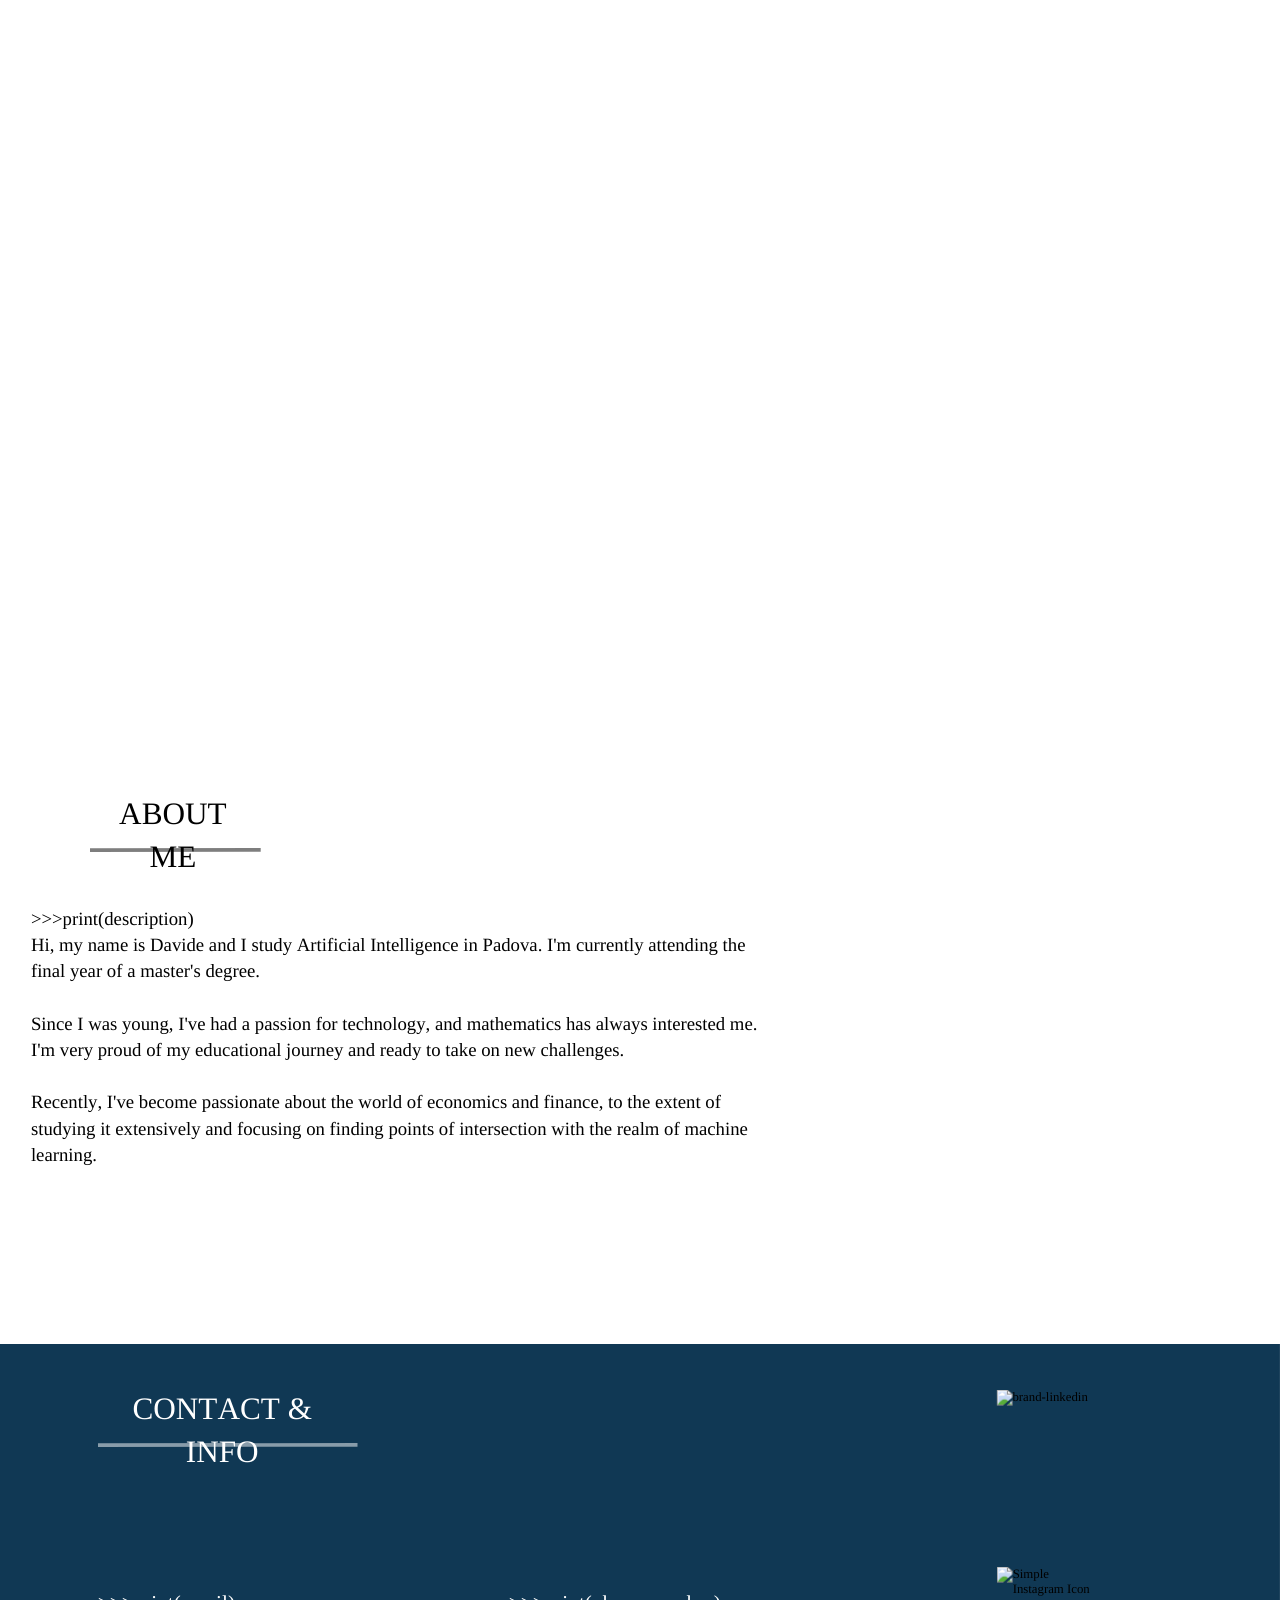
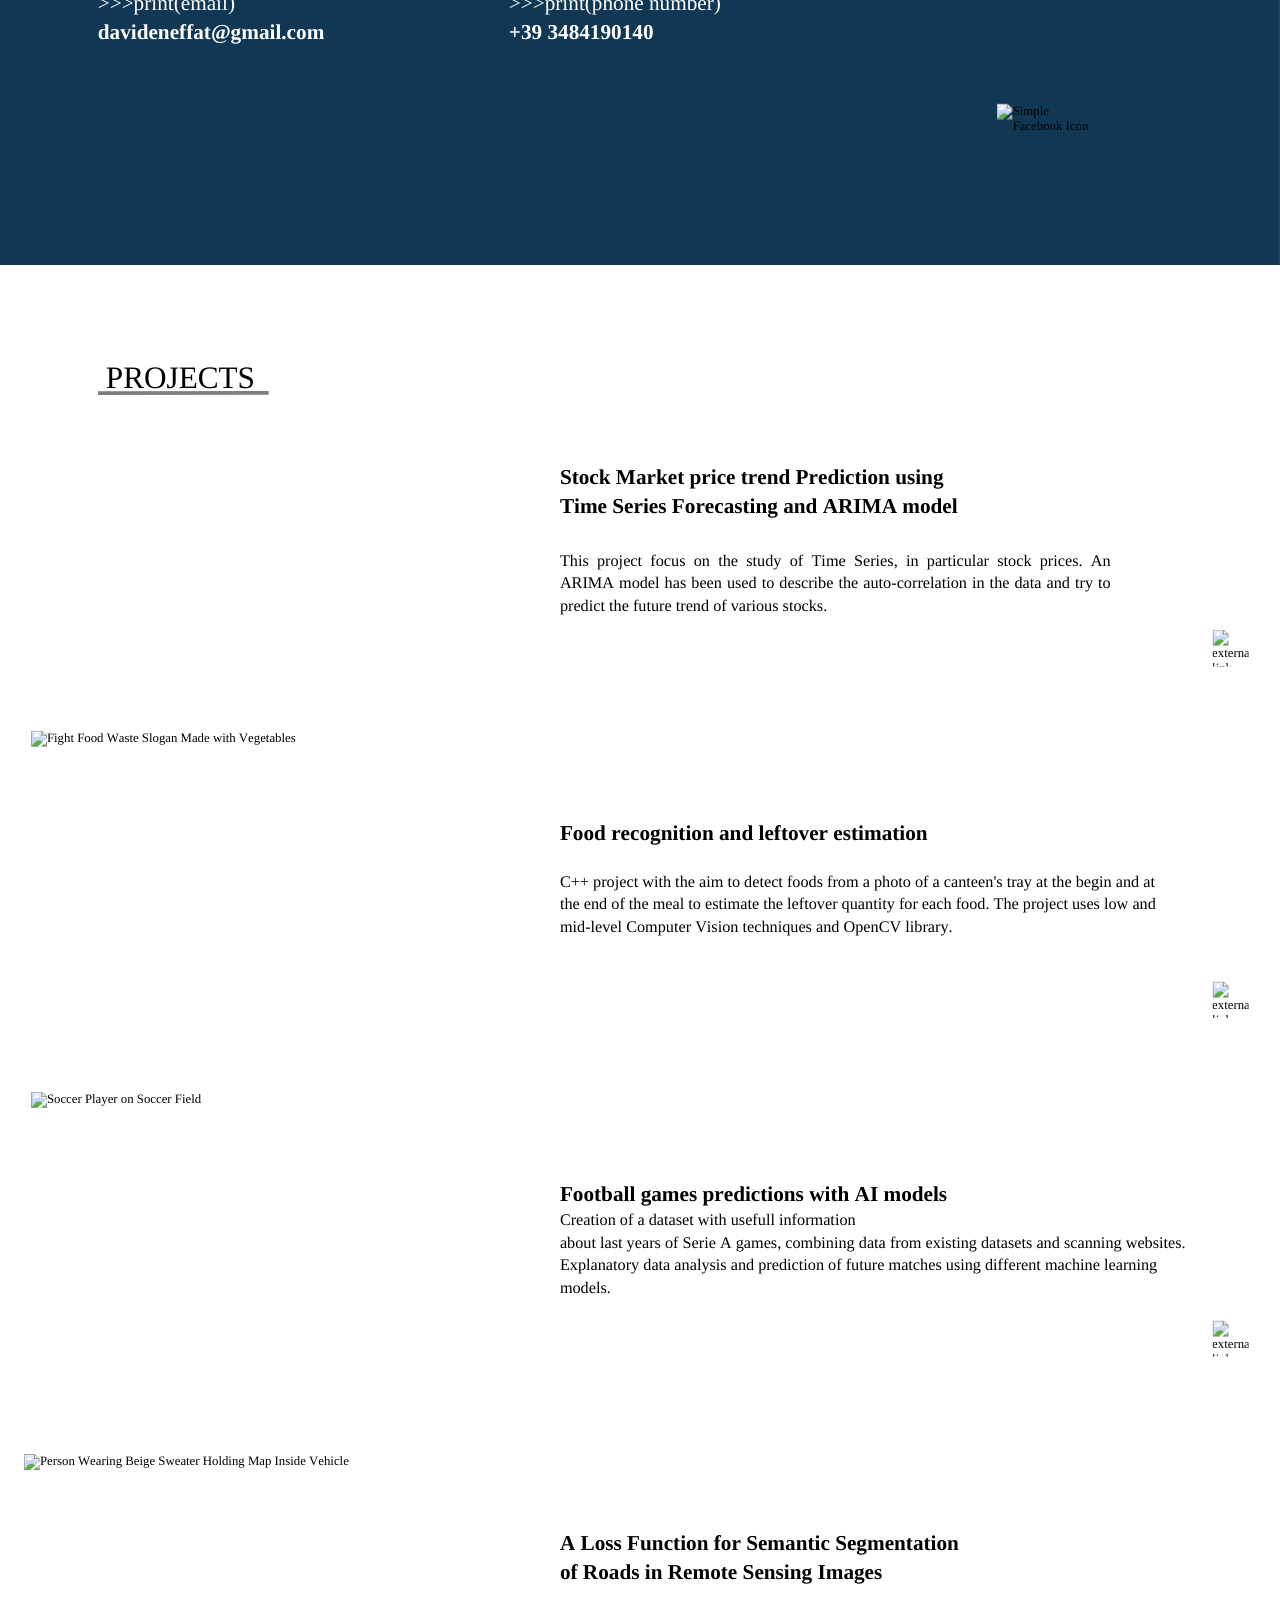
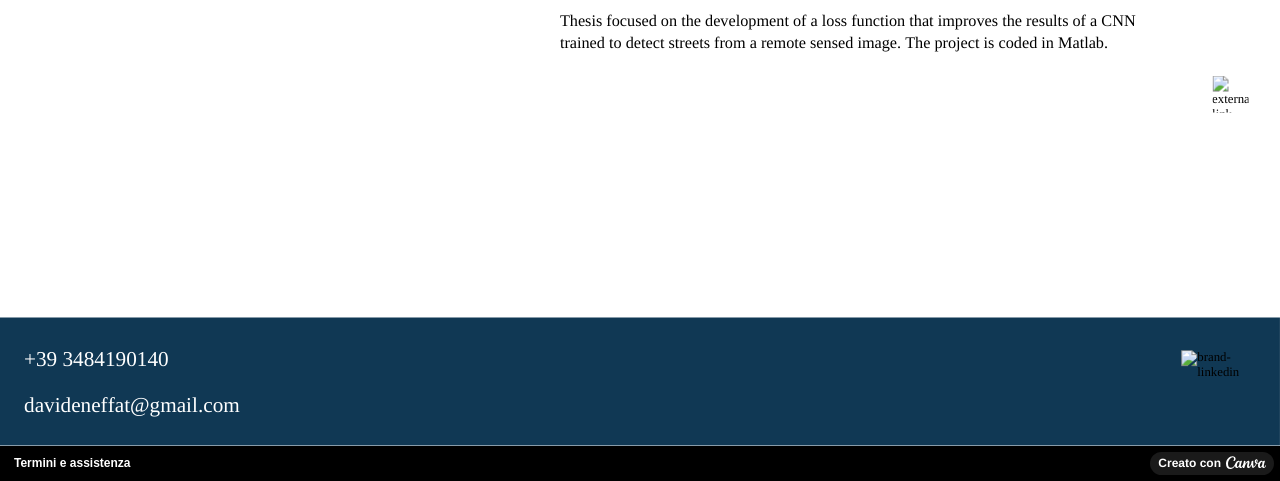
==== index.html @ 08f083a8 "added index.html as the canva webpage" ====
<!DOCTYPE html>
<!-- saved from url=(0035)https://davideneffat.my.canva.site/ -->
<html lang="it-IT" style="--inner1Vh: 7.04px; --sbw: 15px;"><head><meta http-equiv="Content-Type" content="text/html; charset=UTF-8"><!--<base href="/">--><base href="."><meta name="viewport" content="width=device-width, initial-scale=1.0"><title>davideneffat</title><meta name="description" content="Davide Neffat personal portfolio webpage"><link rel="icon" href="https://davideneffat.my.canva.site/26387fa4f5b1e3f7b6217b27d79bf264.png" type="image/png" sizes="16x16"><link rel="icon" href="https://davideneffat.my.canva.site/2d0b56e7e51cf11036ad8734bdb67e2d.png" type="image/png" sizes="32x32"><link rel="apple-touch-icon" href="https://davideneffat.my.canva.site/725b756a69a7d4c235070e51acd85560.png" sizes="180x180"><meta property="og:type" content="website"><meta property="og:url" content="https://davideneffat.my.canva.site"><meta property="og:title" content="davideneffat"><meta property="og:description" content="Davide Neffat personal portfolio webpage"><meta property="og:image" content="https://davideneffat.my.canva.site/fe77f9f439fa783965fde9c08ac174f5.png"><meta property="og:image:type" content="image/png"><meta property="og:image:width" content="1200"><meta property="og:image:height" content="630"><meta name="twitter:card" content="summary_large_image"><style>:root {  --ffsd: 0px;  --1vw: calc((100vw - var(--sbw, 0px)) / 100);  --1vh: var(--inner1Vh, 1vh);}@media (prefers-reduced-motion: reduce) {  .animated {    animation: none !important;  }}html {  zoom: var(--rzf, 1);  font-size: max(calc(min(var(--1vw, 1vw), 13.66px) * var(--rfso, 1)), var(--minfs, 0px));  -webkit-text-size-adjust: 100%;  scroll-behavior: smooth;}body {  font-size: calc(1rem * var(--bfso, 1));}body, html, p, ul, ol, li {  margin: 0;  padding: 0;  font-synthesis: none;  font-kerning: none;  font-variant-ligatures: none;  font-feature-settings: "kern" 0, "calt" 0, "liga" 0, "clig" 0, "dlig" 0, "hlig" 0;  font-family: unset;  -webkit-font-smoothing: subpixel-antialiased;  -moz-osx-font-smoothing: grayscale;  text-rendering: geometricprecision;  white-space: normal;}li {  text-align: unset;}a {  text-decoration: none;  color: inherit;}img {  -webkit-user-drag: none;  -moz-user-drag: none;  -o-user-drag: none;  user-drag: none;  -webkit-touch-callout: none;}@font-face {  font-family: YAFdJsxBlTg-0;  src: url(fonts/21d68daebece019bb71e55e0a58febc2.woff2);  font-style: normal;  font-weight: 400;}@font-face {  font-family: YAFdJsxBlTg-0;  src: url(fonts/40a2090786dd9f81ff7ac942aec498d6.woff2);  font-style: normal;  font-weight: 700;}@font-face {  font-family: YAFdJsxBlTg-0;  src: url(fonts/21d68daebece019bb71e55e0a58febc2.woff2);  font-style: italic;  font-weight: 400;}@font-face {  font-family: YAFdJsxBlTg-0;  src: url(fonts/40a2090786dd9f81ff7ac942aec498d6.woff2);  font-style: italic;  font-weight: 700;}@font-face {  font-family: YAFdJsxBlTg-0;  src: url(fonts/7f4831d6449ace557a2b0009bc1e5f96.woff2);  font-style: normal;  font-weight: 100;}@font-face {  font-family: YAFdJsxBlTg-0;  src: url(fonts/7f4831d6449ace557a2b0009bc1e5f96.woff2);  font-style: italic;  font-weight: 100;}@font-face {  font-family: YAFdJsxBlTg-0;  src: url(fonts/7f4831d6449ace557a2b0009bc1e5f96.woff2);  font-style: normal;  font-weight: 200;}@font-face {  font-family: YAFdJsxBlTg-0;  src: url(fonts/7f4831d6449ace557a2b0009bc1e5f96.woff2);  font-style: italic;  font-weight: 200;}@font-face {  font-family: YAFdJsxBlTg-0;  src: url(fonts/7f4831d6449ace557a2b0009bc1e5f96.woff2);  font-style: normal;  font-weight: 300;}@font-face {  font-family: YAFdJsxBlTg-0;  src: url(fonts/7f4831d6449ace557a2b0009bc1e5f96.woff2);  font-style: italic;  font-weight: 300;}@font-face {  font-family: YAFdJsxBlTg-0;  src: url(fonts/21d68daebece019bb71e55e0a58febc2.woff2);  font-style: normal;  font-weight: 500;}@font-face {  font-family: YAFdJsxBlTg-0;  src: url(fonts/21d68daebece019bb71e55e0a58febc2.woff2);  font-style: italic;  font-weight: 500;}@font-face {  font-family: YAFdJsxBlTg-0;  src: url(fonts/f37f7a168141bc53210870d008d39782.woff2);  font-style: normal;  font-weight: 600;}@font-face {  font-family: YAFdJsxBlTg-0;  src: url(fonts/f37f7a168141bc53210870d008d39782.woff2);  font-style: italic;  font-weight: 600;}@font-face {  font-family: YAFdJsxBlTg-0;  src: url(fonts/40a2090786dd9f81ff7ac942aec498d6.woff2);  font-style: normal;  font-weight: 800;}@font-face {  font-family: YAFdJsxBlTg-0;  src: url(fonts/40a2090786dd9f81ff7ac942aec498d6.woff2);  font-style: italic;  font-weight: 800;}@font-face {  font-family: YAFdJsxBlTg-0;  src: url(fonts/40a2090786dd9f81ff7ac942aec498d6.woff2);  font-style: normal;  font-weight: 900;}@font-face {  font-family: YAFdJsxBlTg-0;  src: url(fonts/40a2090786dd9f81ff7ac942aec498d6.woff2);  font-style: italic;  font-weight: 900;}@font-face {  font-family: YACgETiWKS8-0;  src: url(fonts/764f25de5868dbceef81542f2b05b43a.woff2);  font-style: normal;  font-weight: 400;}@font-face {  font-family: YACgETiWKS8-0;  src: url(fonts/c1a7e50900c9101f8e7570c425586032.woff2);  font-style: normal;  font-weight: 700;}@font-face {  font-family: YACgETiWKS8-0;  src: url(fonts/ef558feedf350b5b8e363c689ac6a135.woff2);  font-style: italic;  font-weight: 400;}@font-face {  font-family: YACgETiWKS8-0;  src: url(fonts/bfb8c1bbdfe6dbf41e6128c8e779dfdb.woff2);  font-style: italic;  font-weight: 700;}@font-face {  font-family: YACgETiWKS8-0;  src: url(fonts/764f25de5868dbceef81542f2b05b43a.woff2);  font-style: normal;  font-weight: 100;}@font-face {  font-family: YACgETiWKS8-0;  src: url(fonts/ef558feedf350b5b8e363c689ac6a135.woff2);  font-style: italic;  font-weight: 100;}@font-face {  font-family: YACgETiWKS8-0;  src: url(fonts/764f25de5868dbceef81542f2b05b43a.woff2);  font-style: normal;  font-weight: 200;}@font-face {  font-family: YACgETiWKS8-0;  src: url(fonts/ef558feedf350b5b8e363c689ac6a135.woff2);  font-style: italic;  font-weight: 200;}@font-face {  font-family: YACgETiWKS8-0;  src: url(fonts/764f25de5868dbceef81542f2b05b43a.woff2);  font-style: normal;  font-weight: 300;}@font-face {  font-family: YACgETiWKS8-0;  src: url(fonts/ef558feedf350b5b8e363c689ac6a135.woff2);  font-style: italic;  font-weight: 300;}@font-face {  font-family: YACgETiWKS8-0;  src: url(fonts/764f25de5868dbceef81542f2b05b43a.woff2);  font-style: normal;  font-weight: 500;}@font-face {  font-family: YACgETiWKS8-0;  src: url(fonts/ef558feedf350b5b8e363c689ac6a135.woff2);  font-style: italic;  font-weight: 500;}@font-face {  font-family: YACgETiWKS8-0;  src: url(fonts/c1a7e50900c9101f8e7570c425586032.woff2);  font-style: normal;  font-weight: 600;}@font-face {  font-family: YACgETiWKS8-0;  src: url(fonts/bfb8c1bbdfe6dbf41e6128c8e779dfdb.woff2);  font-style: italic;  font-weight: 600;}@font-face {  font-family: YACgETiWKS8-0;  src: url(fonts/c1a7e50900c9101f8e7570c425586032.woff2);  font-style: normal;  font-weight: 800;}@font-face {  font-family: YACgETiWKS8-0;  src: url(fonts/bfb8c1bbdfe6dbf41e6128c8e779dfdb.woff2);  font-style: italic;  font-weight: 800;}@font-face {  font-family: YACgETiWKS8-0;  src: url(fonts/c1a7e50900c9101f8e7570c425586032.woff2);  font-style: normal;  font-weight: 900;}@font-face {  font-family: YACgETiWKS8-0;  src: url(fonts/bfb8c1bbdfe6dbf41e6128c8e779dfdb.woff2);  font-style: italic;  font-weight: 900;}@font-face {  font-family: YACgEZ1cb1Q-0;  src: url(fonts/f8f199f09526f79e87644ed227e0f651.woff2);  font-style: normal;  font-weight: 400;}@font-face {  font-family: YACgEZ1cb1Q-0;  src: url(fonts/98c4d2c0223fc8474641c77f923528e9.woff2);  font-style: normal;  font-weight: 700;}@font-face {  font-family: YACgEZ1cb1Q-0;  src: url(fonts/d257a7100844bc3f98c9021168b6249e.woff2);  font-style: italic;  font-weight: 400;}@font-face {  font-family: YACgEZ1cb1Q-0;  src: url(fonts/1060345c54d396e76d73f1da7ee200bd.woff2);  font-style: italic;  font-weight: 700;}@font-face {  font-family: YACgEZ1cb1Q-0;  src: url(fonts/f8f199f09526f79e87644ed227e0f651.woff2);  font-style: normal;  font-weight: 100;}@font-face {  font-family: YACgEZ1cb1Q-0;  src: url(fonts/d257a7100844bc3f98c9021168b6249e.woff2);  font-style: italic;  font-weight: 100;}@font-face {  font-family: YACgEZ1cb1Q-0;  src: url(fonts/f8f199f09526f79e87644ed227e0f651.woff2);  font-style: normal;  font-weight: 200;}@font-face {  font-family: YACgEZ1cb1Q-0;  src: url(fonts/d257a7100844bc3f98c9021168b6249e.woff2);  font-style: italic;  font-weight: 200;}@font-face {  font-family: YACgEZ1cb1Q-0;  src: url(fonts/f8f199f09526f79e87644ed227e0f651.woff2);  font-style: normal;  font-weight: 300;}@font-face {  font-family: YACgEZ1cb1Q-0;  src: url(fonts/d257a7100844bc3f98c9021168b6249e.woff2);  font-style: italic;  font-weight: 300;}@font-face {  font-family: YACgEZ1cb1Q-0;  src: url(fonts/f8f199f09526f79e87644ed227e0f651.woff2);  font-style: normal;  font-weight: 500;}@font-face {  font-family: YACgEZ1cb1Q-0;  src: url(fonts/d257a7100844bc3f98c9021168b6249e.woff2);  font-style: italic;  font-weight: 500;}@font-face {  font-family: YACgEZ1cb1Q-0;  src: url(fonts/98c4d2c0223fc8474641c77f923528e9.woff2);  font-style: normal;  font-weight: 600;}@font-face {  font-family: YACgEZ1cb1Q-0;  src: url(fonts/1060345c54d396e76d73f1da7ee200bd.woff2);  font-style: italic;  font-weight: 600;}@font-face {  font-family: YACgEZ1cb1Q-0;  src: url(fonts/98c4d2c0223fc8474641c77f923528e9.woff2);  font-style: normal;  font-weight: 800;}@font-face {  font-family: YACgEZ1cb1Q-0;  src: url(fonts/1060345c54d396e76d73f1da7ee200bd.woff2);  font-style: italic;  font-weight: 800;}@font-face {  font-family: YACgEZ1cb1Q-0;  src: url(fonts/98c4d2c0223fc8474641c77f923528e9.woff2);  font-style: normal;  font-weight: 900;}@font-face {  font-family: YACgEZ1cb1Q-0;  src: url(fonts/1060345c54d396e76d73f1da7ee200bd.woff2);  font-style: italic;  font-weight: 900;}@media (max-width: 375px) {  #Rlxm0nmNavKdYb6O {    grid-area: 2 / 2 / 3 / 3;    position: relative;  }  #n5jDkMrcFB5jq1Rg {    grid-template-columns: 0 567.52621487%;    left: -233.76310743%;    grid-template-rows: 0 100%;  }  #KkKT3YuDE5NMYbhJ {    grid-area: 2 / 2 / 7 / 7;    position: relative;  }  #bztINEOJLh97gUHP {    font-size: max(calc(12px * var(--rfso, var(--bfso, 1))), calc(10.08556174em - var(--ffsd)));  }  #FsAon1cVmKQMrbwS {    --first-font-size: max(calc(12px * var(--rfso, var(--bfso, 1))), 10.08556174em);    --last-font-size: var(--first-font-size);    margin-top: calc(var(--first-font-size) * -0.1);    margin-bottom: calc(var(--last-font-size) * -0.1);  }  #GwpQTLZU0jksxgSn {    min-width: 78.8rem;  }  #CbHG0SHJ4Ey4WLLT {    grid-area: 3 / 3 / 4 / 5;    position: relative;  }  #avNJbNwc4uXicVQT {    font-size: max(calc(12px * var(--rfso, var(--bfso, 1))), calc(7.71347523em - var(--ffsd)));  }  #B219mADLbBWibJpf {    --first-font-size: max(calc(12px * var(--rfso, var(--bfso, 1))), 7.71347523em);    --last-font-size: var(--first-font-size);    margin-top: calc(var(--first-font-size) * -0.1);    margin-bottom: calc(var(--last-font-size) * -0.1);  }  #ubsOe8evHynuLJaa {    min-width: 78.8rem;  }  #jDLtRSU6OShxEtyQ {    grid-area: 5 / 4 / 6 / 6;    position: relative;  }  #OmDMRFpE4uCYPGe3 {    grid-area: 2 / 2 / 3 / 31;    grid-template-columns: 0 6.4rem 0 78.66666667rem 0 6.4rem;    grid-template-rows: 0 minmax(70.58293166rem, max-content) minmax(12.07871119rem, max-content) minmax(4.95412451rem, max-content) minmax(9.10200722rem, max-content) minmax(70.58293166rem, max-content);  }  #DWDbhxfEoLRWPU2f {    grid-area: 2 / 2 / 3 / 31;    position: relative;  }  #l45FgYFyPLwTuvyx {    font-size: calc(8.8888em - var(--ffsd));  }  #wPY4ZycengS8spKn {    --first-font-size: 8.8888em;    --last-font-size: var(--first-font-size);    margin-top: calc(var(--first-font-size) * -0.1);    margin-bottom: calc(var(--last-font-size) * -0.1);  }  #VPlAorguN04eEtjl {    min-width: 42.79333496rem;  }  #eW0l4Pws1s70VX5T {    grid-area: 4 / 16 / 7 / 23;    position: relative;  }  #yTL4kMHNq1QqW9Kt {    grid-area: 5 / 15 / 6 / 28;    position: relative;  }  #ViKMy9klMTfdciCc {    font-size: max(calc(12px * var(--rfso, var(--bfso, 1))), calc(4.48001067em - var(--ffsd)));  }  #Zo65KQGtNDz5UWir {    font-size: max(calc(12px * var(--rfso, var(--bfso, 1))), calc(4.48001067em - var(--ffsd)));  }  #HwHCIlMyY2LsjIF4 {    font-size: max(calc(12px * var(--rfso, var(--bfso, 1))), calc(4.48001067em - var(--ffsd)));  }  #ErwWYD9R9yWKy3C3 {    font-size: max(calc(12px * var(--rfso, var(--bfso, 1))), calc(4.48001067em - var(--ffsd)));  }  #DrHxVYXQdiMYtAD2 {    font-size: max(calc(12px * var(--rfso, var(--bfso, 1))), calc(4.48001067em - var(--ffsd)));  }  #wW81kOaxIzAZUKNH {    font-size: max(calc(12px * var(--rfso, var(--bfso, 1))), calc(4.48001067em - var(--ffsd)));  }  #siBqCOPW0UXaM4sJ {    --first-font-size: max(calc(12px * var(--rfso, var(--bfso, 1))), 4.48001067em);    --last-font-size: var(--first-font-size);    margin-top: calc(var(--first-font-size) * -0.1);    margin-bottom: calc(var(--last-font-size) * -0.1);  }  #CEKPJDMbD4DB12Bw {    min-width: 91.6rem;  }  #lq5i8HPjXLAloYAw {    grid-area: 8 / 3 / 9 / 32;    position: relative;  }  #xHhS2LhZpjvavQX5 {    grid-area: 10 / 4 / 11 / 33;    position: relative;  }  #GHq2MKqvgndBFP47 {    display: none;  }  #jFbh6z4gtWgOsDW0 {    display: none;  }  #vZ43JYWT5jO1jpWQ {    display: none;  }  #uRFYz3P8qi1ZjlPs {    display: none;  }  #hKoPiqE3Ot1nzrvc {    display: block;  }  #D5f2bmW5xltE3t2v {    grid-area: 2 / 2 / 17 / 17;    position: absolute;    top: 0px;    bottom: 0px;    left: -4.26666667rem;    right: -4.26666667rem;  }  #kCPKJtOpLF5J9eXp {    font-size: calc(8.8888em - var(--ffsd));  }  #QXP0uBgbSHpBUR9N {    --first-font-size: 8.8888em;    --last-font-size: var(--first-font-size);    margin-top: calc(var(--first-font-size) * -0.1);    margin-bottom: calc(var(--last-font-size) * -0.1);  }  #u1nmkg7PIvIwBoh0 {    min-width: 70.83666992rem;  }  #mLLZvdSxS1wYad5Q {    grid-area: 3 / 3 / 6 / 13;    position: relative;  }  #mHOBaJVmd1UIDbm9 {    grid-area: 4 / 4 / 5 / 14;    position: relative;  }  #ZyS0kmPVbaqDDPWo {    font-size: max(calc(12px * var(--rfso, var(--bfso, 1))), calc(5.96007607em - var(--ffsd)));  }  #uDEP4jGt3HMVwtDl {    font-size: max(calc(12px * var(--rfso, var(--bfso, 1))), calc(5.96007607em - var(--ffsd)));  }  #Hnn7ANu6gOLi5JrH {    --first-font-size: max(calc(12px * var(--rfso, var(--bfso, 1))), 5.96007607em);    --last-font-size: var(--first-font-size);    margin-top: calc(var(--first-font-size) * -0.1);    margin-bottom: calc(var(--last-font-size) * -0.1);  }  #S7CTJ8h12E2zqnf0 {    min-width: 78.8rem;  }  #g6oUb893HWQHDgpH {    grid-area: 7 / 5 / 8 / 15;    position: relative;  }  #mFAtYtOO6bxBdIz3 {    font-size: max(calc(12px * var(--rfso, var(--bfso, 1))), calc(5.75598798em - var(--ffsd)));  }  #drIg1DdElDMealh8 {    font-size: max(calc(12px * var(--rfso, var(--bfso, 1))), calc(5.75598798em - var(--ffsd)));  }  #WKYRnuD32MwCItBX {    --first-font-size: max(calc(12px * var(--rfso, var(--bfso, 1))), 5.75598798em);    --last-font-size: var(--first-font-size);    margin-top: calc(var(--first-font-size) * -0.1);    margin-bottom: calc(var(--last-font-size) * -0.1);  }  #Ue4St1c47nr1vyoI {    min-width: 78.8rem;  }  #qy7nRomdlVm9rnEj {    grid-area: 9 / 6 / 10 / 16;    position: relative;  }  #EDhNHWEcrKvUasKt {    grid-area: 11 / 7 / 12 / 10;    position: relative;  }  #JrHpbCdJzDtBqSC6 {    grid-area: 13 / 8 / 14 / 11;    position: relative;  }  #GzxqRO1DvOVZSBGB {    grid-area: 15 / 9 / 16 / 12;    position: relative;  }  #hiYKyMIqT4bzZVni {    grid-area: 12 / 5 / 13 / 34;    grid-template-columns: 0 6.4rem 0 0 0 24.62742747rem 0.05337897rem 0 29.19829586rem 0.05337897rem 0.10675794rem 16.66409739rem 3.15064231rem 4.81268777rem 0 6.4rem;    grid-template-rows: 0 minmax(6.4rem, max-content) minmax(9.15258256rem, max-content) minmax(1.15670413rem, max-content) minmax(0.17961998rem, max-content) minmax(34.70037417rem, max-content) minmax(15.11059374rem, max-content) minmax(6.4rem, max-content) minmax(14.59316878rem, max-content) minmax(6.4rem, max-content) minmax(29.25167483rem, max-content) minmax(8.9739926rem, max-content) minmax(29.25167483rem, max-content) minmax(9.47356043rem, max-content) minmax(29.25167483rem, max-content) minmax(6.4rem, max-content);  }  #VZSQHD8lBEQX3Bxx {    grid-area: 12 / 5 / 13 / 34;    position: relative;  }  #uYJLtZ9u56rOOa3G {    font-size: calc(8.8888em - var(--ffsd));  }  #u9OsmJbDOgerBAb1 {    --first-font-size: 8.8888em;    --last-font-size: var(--first-font-size);    margin-top: calc(var(--first-font-size) * -0.1);    margin-bottom: calc(var(--last-font-size) * -0.1);  }  #fA9Gh2k9K86kBqAM {    min-width: 42.79333496rem;  }  #pZrqmSh3y1ii9ala {    grid-area: 14 / 18 / 17 / 29;    position: relative;  }  #F5Uol6ZUFuRcLPRh {    grid-area: 15 / 17 / 16 / 30;    position: relative;  }  #Jj3SKm795MnzXtSW {    grid-area: 18 / 6 / 19 / 35;    position: relative;  }  #I3XRWxGMSykDzLnx {    grid-area: 20 / 7 / 21 / 36;    position: relative;  }  #Rc6DDJqWky3JKOLF {    grid-area: 22 / 8 / 23 / 37;    position: relative;  }  #vtX4SzsFyVYPBIMs {    grid-area: 24 / 9 / 25 / 38;    position: relative;  }  #wdBJ8niOTfdMgKhO {    font-size: max(calc(12px * var(--rfso, var(--bfso, 1))), calc(4.62221867em - var(--ffsd)));  }  #ver0679R4qS3JuUd {    font-size: max(calc(12px * var(--rfso, var(--bfso, 1))), calc(4.62221867em - var(--ffsd)));  }  #JmAwdgQt8uLgqiE6 {    font-size: max(calc(12px * var(--rfso, var(--bfso, 1))), calc(4.62221867em - var(--ffsd)));  }  #fPQxSoKho8vjMAMt {    font-size: max(calc(12px * var(--rfso, var(--bfso, 1))), calc(4.33778133em - var(--ffsd)));  }  #szZnWDe02Jg1JN6p {    font-size: max(calc(12px * var(--rfso, var(--bfso, 1))), calc(4.62221867em - var(--ffsd)));  }  #TJOg9Qy3NRfkKNDS {    --first-font-size: max(calc(12px * var(--rfso, var(--bfso, 1))), 4.62221867em);    --last-font-size: var(--first-font-size);    margin-top: calc(var(--first-font-size) * -0.1);    margin-bottom: calc(var(--last-font-size) * -0.1);  }  #mBxADEw6mXd756ht {    min-width: 91.6rem;  }  #ZBfEEedKGSIzXigy {    grid-area: 26 / 10 / 27 / 39;    position: relative;  }  #tyaop29T34LS83ZX {    font-size: max(calc(12px * var(--rfso, var(--bfso, 1))), calc(4.62221867em - var(--ffsd)));  }  #qN94bfCEhdOQ7e3Y {    font-size: max(calc(12px * var(--rfso, var(--bfso, 1))), calc(4.33778133em - var(--ffsd)));  }  #bzRyoUiKIuhowwfv {    font-size: max(calc(12px * var(--rfso, var(--bfso, 1))), calc(4.33778133em - var(--ffsd)));  }  #UiXV2J0hHB8lbJku {    --first-font-size: max(calc(12px * var(--rfso, var(--bfso, 1))), 4.62221867em);    --last-font-size: max(calc(12px * var(--rfso, var(--bfso, 1))), 4.33778133em);    margin-top: calc(var(--first-font-size) * -0.1);    margin-bottom: calc(var(--last-font-size) * -0.1);  }  #qLt5H6q1DadwUEuI {    min-width: 91.6rem;  }  #Ccs3wUkEHYasD6QA {    grid-area: 28 / 11 / 29 / 40;    position: relative;  }  #EZuMClgJ9tkAQIOe {    font-size: max(calc(12px * var(--rfso, var(--bfso, 1))), calc(4.62221867em - var(--ffsd)));  }  #Huo05DWGx5u0g0jY {    font-size: max(calc(12px * var(--rfso, var(--bfso, 1))), calc(4.33778133em - var(--ffsd)));  }  #VgA1f1rjwLSavgGH {    font-size: max(calc(12px * var(--rfso, var(--bfso, 1))), calc(4.33778133em - var(--ffsd)));  }  #d2vUVK8zyCRlq1e8 {    --first-font-size: max(calc(12px * var(--rfso, var(--bfso, 1))), 4.62221867em);    --last-font-size: max(calc(12px * var(--rfso, var(--bfso, 1))), 4.33778133em);    margin-top: calc(var(--first-font-size) * -0.1);    margin-bottom: calc(var(--last-font-size) * -0.1);  }  #nbRztZCAXOXjcy2Z {    min-width: 91.6rem;  }  #lKsOxHTCx7I8tDJA {    grid-area: 30 / 12 / 31 / 41;    position: relative;  }  #G0w8987wyw62hmKq {    font-size: max(calc(12px * var(--rfso, var(--bfso, 1))), calc(4.62221867em - var(--ffsd)));  }  #QDaElSzZCAblWqBa {    font-size: max(calc(12px * var(--rfso, var(--bfso, 1))), calc(4.62221867em - var(--ffsd)));  }  #nXiBGThGXIszAz58 {    font-size: max(calc(12px * var(--rfso, var(--bfso, 1))), calc(4.33778133em - var(--ffsd)));  }  #S6KaaODX3rHCmsmJ {    font-size: max(calc(12px * var(--rfso, var(--bfso, 1))), calc(4.33778133em - var(--ffsd)));  }  #zucygGBmRyVgPJ0n {    --first-font-size: max(calc(12px * var(--rfso, var(--bfso, 1))), 4.62221867em);    --last-font-size: max(calc(12px * var(--rfso, var(--bfso, 1))), 4.33778133em);    margin-top: calc(var(--first-font-size) * -0.1);    margin-bottom: calc(var(--last-font-size) * -0.1);  }  #L83HBlTH5CWQ2yaM {    min-width: 91.6rem;  }  #cgJ9z6xQseA3Mors {    grid-area: 32 / 13 / 33 / 42;    position: relative;  }  #wRTicUa30Usfei2B {    grid-area: 34 / 19 / 35 / 24;    position: relative;  }  #NsVMeCZ5JkoJ5V23 {    grid-area: 36 / 20 / 37 / 25;    position: relative;  }  #TXLMg5DmHt2vVYPX {    grid-area: 38 / 21 / 39 / 26;    position: relative;  }  #igpfsg0rdXlIHd5e {    grid-area: 40 / 22 / 41 / 27;    position: relative;  }  #uDoh7qpV4lOwVHo7 {    display: none;  }  #abjObk91SzX4uU25 {    display: none;  }  #fUIPvK9qT4gbTXeO {    display: none;  }  #pS4f0srhw7XGBfmt {    display: none;  }  #kx9LLGMh0Zyh3nPc {    display: block;  }  #KR7lJZzEcJIbxbOf {    grid-area: 2 / 2 / 7 / 7;    position: absolute;    top: 0px;    bottom: 0px;    left: -4.26666667rem;    right: -4.26666667rem;    clip-path: polygon(0% calc((0 * 91.46666667rem) + 0%), 100% calc((0 * 91.46666667rem) + 0%), 100% calc(100% - ((0.00666301 * 91.46666667rem) + 0%)), 0% calc(100% - ((0.00666301 * 91.46666667rem) + 0%)));    margin-left: 0%;    margin-right: 0%;    margin-bottom: -0.666301%;    margin-top: 0%;  }  #OrojxGKasA6rkUGo {    font-size: max(calc(12px * var(--rfso, var(--bfso, 1))), calc(5.96007607em - var(--ffsd)));  }  #PaIPF6hoODYalOB1 {    font-size: max(calc(12px * var(--rfso, var(--bfso, 1))), calc(3.5556em - var(--ffsd)));  }  #DTIBfQwfyiihDMRt {    font-size: max(calc(12px * var(--rfso, var(--bfso, 1))), calc(5.96007607em - var(--ffsd)));  }  #QR7bkSdfDcD0nJce {    --first-font-size: max(calc(12px * var(--rfso, var(--bfso, 1))), 5.96007607em);    --last-font-size: var(--first-font-size);    margin-top: calc(var(--first-font-size) * -0.1);    margin-bottom: calc(var(--last-font-size) * -0.1);  }  #ilERb7Yz3q1OzHcf {    min-width: 78.8rem;  }  #SpTMBNzwfoT43CHH {    grid-area: 3 / 3 / 4 / 6;    position: relative;  }  #Yaqq6E4Wij2VXKvl {    grid-area: 5 / 4 / 6 / 5;    position: relative;  }  #IjuN8UryN6Ux8xhQ {    grid-area: 42 / 14 / 43 / 43;    grid-template-columns: 0 6.4rem 29.69456558rem 19.27753551rem 29.69456558rem 6.4rem;    grid-template-rows: 0 minmax(6.4rem, max-content) minmax(19.84360925rem, max-content) minmax(6.4rem, max-content) minmax(19.27753551rem, max-content) minmax(6.4rem, max-content);  }  #hRlZSg290rOp2c5G {    grid-area: 42 / 14 / 43 / 43;    position: relative;  }  #bUMKGzs4M0zVu49s {    grid-template-columns: 4.26666667rem 0 0 0 0 0 0 0 0 0 0 0 0 4.50083244rem 2.13965878rem 3.42211078rem 2.13965878rem 28.28150768rem 0 0 0 8.81672438rem 1.68240535rem 0 0 0 2.10476984rem 1.77459438rem 3.78717519rem 32.81722906rem 0 0 0 0 0 0 0 0 0 0 0 0 4.26666667rem;    grid-template-rows: minmax(14.8rem, max-content) minmax(167.30070624rem, max-content) minmax(25.60269543rem, max-content) minmax(8.90667733rem, max-content) minmax(1.15670309rem, max-content) minmax(0.42552625rem, max-content) minmax(9.58162274rem, max-content) minmax(41.94888875rem, max-content) minmax(6.4rem, max-content) minmax(68.51864284rem, max-content) minmax(27.81513149rem, max-content) minmax(206.69562087rem, max-content) minmax(26.88382931rem, max-content) minmax(8.90667733rem, max-content) minmax(1.15670309rem, max-content) minmax(0.42552625rem, max-content) minmax(13.57089654rem, max-content) minmax(46.6469022rem, max-content) minmax(12.14279596rem, max-content) minmax(60.97777778rem, max-content) minmax(12.26666667rem, max-content) minmax(60.93966667rem, max-content) minmax(12.26666667rem, max-content) minmax(56.595rem, max-content) minmax(6.4rem, max-content) minmax(33.55626718rem, max-content) minmax(43.9532353rem, max-content) minmax(23.98364094rem, max-content) minmax(57.18446212rem, max-content) minmax(20.0016723rem, max-content) minmax(60.12428835rem, max-content) minmax(21.59930237rem, max-content) minmax(6.4rem, max-content) minmax(10.49912973rem, max-content) minmax(89.5532353rem, max-content) minmax(10.49912973rem, max-content) minmax(85.88533239rem, max-content) minmax(10.49912973rem, max-content) minmax(90.69182529rem, max-content) minmax(10.49912973rem, max-content) minmax(46.66666667rem, max-content) minmax(58.32114475rem, max-content);  }  #Az9fn3xkN61N6emu {    min-height: calc(100 * var(--1vh, 1vh));  }}@media (min-width: 375.05px) and (max-width: 480px) {  #Rlxm0nmNavKdYb6O {    grid-area: 2 / 2 / 3 / 3;    position: relative;  }  #n5jDkMrcFB5jq1Rg {    grid-template-columns: 0 482.71145991%;    left: -191.35572995%;    grid-template-rows: 0 100%;  }  #KkKT3YuDE5NMYbhJ {    grid-area: 2 / 2 / 7 / 7;    position: relative;  }  #bztINEOJLh97gUHP {    font-size: max(calc(12px * var(--rfso, var(--bfso, 1))), calc(10.68385778em - var(--ffsd)));  }  #FsAon1cVmKQMrbwS {    --first-font-size: max(calc(12px * var(--rfso, var(--bfso, 1))), 10.68385778em);    --last-font-size: var(--first-font-size);    margin-top: calc(var(--first-font-size) * -0.1);    margin-bottom: calc(var(--last-font-size) * -0.1);  }  #GwpQTLZU0jksxgSn {    min-width: 83.4375rem;  }  #CbHG0SHJ4Ey4WLLT {    grid-area: 3 / 3 / 4 / 5;    position: relative;  }  #avNJbNwc4uXicVQT {    font-size: max(calc(12px * var(--rfso, var(--bfso, 1))), calc(6.944375em - var(--ffsd)));  }  #B219mADLbBWibJpf {    --first-font-size: max(calc(12px * var(--rfso, var(--bfso, 1))), 6.944375em);    --last-font-size: var(--first-font-size);    margin-top: calc(var(--first-font-size) * -0.1);    margin-bottom: calc(var(--last-font-size) * -0.1);  }  #ubsOe8evHynuLJaa {    min-width: 83.4375rem;  }  #jDLtRSU6OShxEtyQ {    grid-area: 5 / 4 / 6 / 6;    position: relative;  }  #OmDMRFpE4uCYPGe3 {    grid-area: 2 / 2 / 3 / 31;    grid-template-columns: 0 5rem 0 83.33333333rem 0 5rem;    grid-template-rows: 0 minmax(55.14291536rem, max-content) minmax(12.79524491rem, max-content) minmax(3.87040977rem, max-content) minmax(8.19445833rem, max-content) minmax(55.14291536rem, max-content);  }  #DWDbhxfEoLRWPU2f {    grid-area: 2 / 2 / 3 / 31;    position: relative;  }  #l45FgYFyPLwTuvyx {    font-size: calc(6.944375em - var(--ffsd));  }  #wPY4ZycengS8spKn {    --first-font-size: 6.944375em;    --last-font-size: var(--first-font-size);    margin-top: calc(var(--first-font-size) * -0.1);    margin-bottom: calc(var(--last-font-size) * -0.1);  }  #VPlAorguN04eEtjl {    min-width: 33.43229294rem;  }  #eW0l4Pws1s70VX5T {    grid-area: 4 / 16 / 7 / 19;    position: relative;  }  #yTL4kMHNq1QqW9Kt {    grid-area: 5 / 15 / 6 / 24;    position: relative;  }  #ViKMy9klMTfdciCc {    font-size: max(calc(12px * var(--rfso, var(--bfso, 1))), calc(3.50000833em - var(--ffsd)));  }  #Zo65KQGtNDz5UWir {    font-size: max(calc(12px * var(--rfso, var(--bfso, 1))), calc(3.50000833em - var(--ffsd)));  }  #HwHCIlMyY2LsjIF4 {    font-size: max(calc(12px * var(--rfso, var(--bfso, 1))), calc(3.50000833em - var(--ffsd)));  }  #ErwWYD9R9yWKy3C3 {    font-size: max(calc(12px * var(--rfso, var(--bfso, 1))), calc(3.50000833em - var(--ffsd)));  }  #DrHxVYXQdiMYtAD2 {    font-size: max(calc(12px * var(--rfso, var(--bfso, 1))), calc(3.50000833em - var(--ffsd)));  }  #wW81kOaxIzAZUKNH {    font-size: max(calc(12px * var(--rfso, var(--bfso, 1))), calc(3.50000833em - var(--ffsd)));  }  #siBqCOPW0UXaM4sJ {    --first-font-size: max(calc(12px * var(--rfso, var(--bfso, 1))), 3.50000833em);    --last-font-size: var(--first-font-size);    margin-top: calc(var(--first-font-size) * -0.1);    margin-bottom: calc(var(--last-font-size) * -0.1);  }  #CEKPJDMbD4DB12Bw {    min-width: 93.4375rem;  }  #lq5i8HPjXLAloYAw {    grid-area: 8 / 3 / 9 / 32;    position: relative;  }  #xHhS2LhZpjvavQX5 {    grid-area: 10 / 4 / 11 / 33;    position: relative;  }  #GHq2MKqvgndBFP47 {    display: none;  }  #jFbh6z4gtWgOsDW0 {    display: none;  }  #vZ43JYWT5jO1jpWQ {    display: none;  }  #uRFYz3P8qi1ZjlPs {    display: block;  }  #hKoPiqE3Ot1nzrvc {    display: none;  }  #D5f2bmW5xltE3t2v {    grid-area: 2 / 2 / 17 / 17;    position: absolute;    top: 0px;    bottom: 0px;    left: -3.33333333rem;    right: -3.33333333rem;  }  #kCPKJtOpLF5J9eXp {    font-size: calc(6.944375em - var(--ffsd));  }  #QXP0uBgbSHpBUR9N {    --first-font-size: 6.944375em;    --last-font-size: var(--first-font-size);    margin-top: calc(var(--first-font-size) * -0.1);    margin-bottom: calc(var(--last-font-size) * -0.1);  }  #u1nmkg7PIvIwBoh0 {    min-width: 55.34114838rem;  }  #mLLZvdSxS1wYad5Q {    grid-area: 3 / 4 / 6 / 13;    position: relative;  }  #mHOBaJVmd1UIDbm9 {    grid-area: 4 / 5 / 5 / 14;    position: relative;  }  #ZyS0kmPVbaqDDPWo {    font-size: max(calc(12px * var(--rfso, var(--bfso, 1))), calc(4.72220833em - var(--ffsd)));  }  #uDEP4jGt3HMVwtDl {    font-size: max(calc(12px * var(--rfso, var(--bfso, 1))), calc(4.72220833em - var(--ffsd)));  }  #Hnn7ANu6gOLi5JrH {    --first-font-size: max(calc(12px * var(--rfso, var(--bfso, 1))), 4.72220833em);    --last-font-size: var(--first-font-size);    margin-top: calc(var(--first-font-size) * -0.1);    margin-bottom: calc(var(--last-font-size) * -0.1);  }  #S7CTJ8h12E2zqnf0 {    min-width: 62.43229548rem;  }  #g6oUb893HWQHDgpH {    grid-area: 7 / 6 / 8 / 15;    position: relative;  }  #mFAtYtOO6bxBdIz3 {    font-size: max(calc(12px * var(--rfso, var(--bfso, 1))), calc(4.72220833em - var(--ffsd)));  }  #drIg1DdElDMealh8 {    font-size: max(calc(12px * var(--rfso, var(--bfso, 1))), calc(4.72220833em - var(--ffsd)));  }  #WKYRnuD32MwCItBX {    --first-font-size: max(calc(12px * var(--rfso, var(--bfso, 1))), 4.72220833em);    --last-font-size: var(--first-font-size);    margin-top: calc(var(--first-font-size) * -0.1);    margin-bottom: calc(var(--last-font-size) * -0.1);  }  #Ue4St1c47nr1vyoI {    min-width: 83.4375rem;  }  #qy7nRomdlVm9rnEj {    grid-area: 9 / 3 / 10 / 16;    position: relative;  }  #EDhNHWEcrKvUasKt {    grid-area: 11 / 7 / 12 / 10;    position: relative;  }  #JrHpbCdJzDtBqSC6 {    grid-area: 13 / 8 / 14 / 11;    position: relative;  }  #GzxqRO1DvOVZSBGB {    grid-area: 15 / 9 / 16 / 12;    position: relative;  }  #hiYKyMIqT4bzZVni {    grid-area: 12 / 5 / 13 / 34;    grid-template-columns: 0 5rem 10.50260226rem 0 0 19.67507545rem 0.04170232rem 0 22.81116864rem 0.04170232rem 0.08340464rem 12.58392834rem 2.4614393rem 4.6297078rem 10.50260226rem 5rem;    grid-template-rows: 0 minmax(5rem, max-content) minmax(7.15045512rem, max-content) minmax(0.9036751rem, max-content) minmax(0.14032811rem, max-content) minmax(27.10966732rem, max-content) minmax(11.972225rem, max-content) minmax(5rem, max-content) minmax(11.972225rem, max-content) minmax(5rem, max-content) minmax(22.85287096rem, max-content) minmax(7.01093172rem, max-content) minmax(22.85287096rem, max-content) minmax(7.40121908rem, max-content) minmax(22.85287096rem, max-content) minmax(5rem, max-content);  }  #VZSQHD8lBEQX3Bxx {    grid-area: 12 / 5 / 13 / 34;    position: relative;  }  #uYJLtZ9u56rOOa3G {    font-size: calc(6.944375em - var(--ffsd));  }  #u9OsmJbDOgerBAb1 {    --first-font-size: 6.944375em;    --last-font-size: var(--first-font-size);    margin-top: calc(var(--first-font-size) * -0.1);    margin-bottom: calc(var(--last-font-size) * -0.1);  }  #fA9Gh2k9K86kBqAM {    min-width: 33.43229294rem;  }  #pZrqmSh3y1ii9ala {    grid-area: 14 / 18 / 17 / 25;    position: relative;  }  #F5Uol6ZUFuRcLPRh {    grid-area: 15 / 17 / 16 / 30;    position: relative;  }  #Jj3SKm795MnzXtSW {    grid-area: 18 / 6 / 19 / 35;    position: relative;  }  #I3XRWxGMSykDzLnx {    grid-area: 20 / 7 / 21 / 36;    position: relative;  }  #Rc6DDJqWky3JKOLF {    grid-area: 22 / 8 / 23 / 37;    position: relative;  }  #vtX4SzsFyVYPBIMs {    grid-area: 24 / 9 / 25 / 38;    position: relative;  }  #wdBJ8niOTfdMgKhO {    font-size: max(calc(12px * var(--rfso, var(--bfso, 1))), calc(3.61110833em - var(--ffsd)));  }  #ver0679R4qS3JuUd {    font-size: max(calc(12px * var(--rfso, var(--bfso, 1))), calc(3.61110833em - var(--ffsd)));  }  #JmAwdgQt8uLgqiE6 {    font-size: max(calc(12px * var(--rfso, var(--bfso, 1))), calc(3.61110833em - var(--ffsd)));  }  #fPQxSoKho8vjMAMt {    font-size: max(calc(12px * var(--rfso, var(--bfso, 1))), calc(3.38889167em - var(--ffsd)));  }  #szZnWDe02Jg1JN6p {    font-size: max(calc(12px * var(--rfso, var(--bfso, 1))), calc(3.61110833em - var(--ffsd)));  }  #TJOg9Qy3NRfkKNDS {    --first-font-size: max(calc(12px * var(--rfso, var(--bfso, 1))), 3.61110833em);    --last-font-size: var(--first-font-size);    margin-top: calc(var(--first-font-size) * -0.1);    margin-bottom: calc(var(--last-font-size) * -0.1);  }  #mBxADEw6mXd756ht {    min-width: 93.4375rem;  }  #ZBfEEedKGSIzXigy {    grid-area: 26 / 10 / 27 / 39;    position: relative;  }  #tyaop29T34LS83ZX {    font-size: max(calc(12px * var(--rfso, var(--bfso, 1))), calc(3.61110833em - var(--ffsd)));  }  #qN94bfCEhdOQ7e3Y {    font-size: max(calc(12px * var(--rfso, var(--bfso, 1))), calc(3.38889167em - var(--ffsd)));  }  #bzRyoUiKIuhowwfv {    font-size: max(calc(12px * var(--rfso, var(--bfso, 1))), calc(3.38889167em - var(--ffsd)));  }  #UiXV2J0hHB8lbJku {    --first-font-size: max(calc(12px * var(--rfso, var(--bfso, 1))), 3.61110833em);    --last-font-size: max(calc(12px * var(--rfso, var(--bfso, 1))), 3.38889167em);    margin-top: calc(var(--first-font-size) * -0.1);    margin-bottom: calc(var(--last-font-size) * -0.1);  }  #qLt5H6q1DadwUEuI {    min-width: 93.4375rem;  }  #Ccs3wUkEHYasD6QA {    grid-area: 28 / 11 / 29 / 40;    position: relative;  }  #EZuMClgJ9tkAQIOe {    font-size: max(calc(12px * var(--rfso, var(--bfso, 1))), calc(3.61110833em - var(--ffsd)));  }  #Huo05DWGx5u0g0jY {    font-size: max(calc(12px * var(--rfso, var(--bfso, 1))), calc(3.38889167em - var(--ffsd)));  }  #VgA1f1rjwLSavgGH {    font-size: max(calc(12px * var(--rfso, var(--bfso, 1))), calc(3.38889167em - var(--ffsd)));  }  #d2vUVK8zyCRlq1e8 {    --first-font-size: max(calc(12px * var(--rfso, var(--bfso, 1))), 3.61110833em);    --last-font-size: max(calc(12px * var(--rfso, var(--bfso, 1))), 3.38889167em);    margin-top: calc(var(--first-font-size) * -0.1);    margin-bottom: calc(var(--last-font-size) * -0.1);  }  #nbRztZCAXOXjcy2Z {    min-width: 93.4375rem;  }  #lKsOxHTCx7I8tDJA {    grid-area: 30 / 12 / 31 / 41;    position: relative;  }  #G0w8987wyw62hmKq {    font-size: max(calc(12px * var(--rfso, var(--bfso, 1))), calc(3.61110833em - var(--ffsd)));  }  #QDaElSzZCAblWqBa {    font-size: max(calc(12px * var(--rfso, var(--bfso, 1))), calc(3.61110833em - var(--ffsd)));  }  #nXiBGThGXIszAz58 {    font-size: max(calc(12px * var(--rfso, var(--bfso, 1))), calc(3.38889167em - var(--ffsd)));  }  #S6KaaODX3rHCmsmJ {    font-size: max(calc(12px * var(--rfso, var(--bfso, 1))), calc(3.38889167em - var(--ffsd)));  }  #zucygGBmRyVgPJ0n {    --first-font-size: max(calc(12px * var(--rfso, var(--bfso, 1))), 3.61110833em);    --last-font-size: max(calc(12px * var(--rfso, var(--bfso, 1))), 3.38889167em);    margin-top: calc(var(--first-font-size) * -0.1);    margin-bottom: calc(var(--last-font-size) * -0.1);  }  #L83HBlTH5CWQ2yaM {    min-width: 93.4375rem;  }  #cgJ9z6xQseA3Mors {    grid-area: 32 / 13 / 33 / 42;    position: relative;  }  #wRTicUa30Usfei2B {    grid-area: 34 / 20 / 35 / 26;    position: relative;  }  #NsVMeCZ5JkoJ5V23 {    grid-area: 36 / 21 / 37 / 27;    position: relative;  }  #TXLMg5DmHt2vVYPX {    grid-area: 38 / 22 / 39 / 28;    position: relative;  }  #igpfsg0rdXlIHd5e {    grid-area: 40 / 23 / 41 / 29;    position: relative;  }  #uDoh7qpV4lOwVHo7 {    display: none;  }  #abjObk91SzX4uU25 {    display: none;  }  #fUIPvK9qT4gbTXeO {    display: none;  }  #pS4f0srhw7XGBfmt {    display: block;  }  #kx9LLGMh0Zyh3nPc {    display: none;  }  #KR7lJZzEcJIbxbOf {    grid-area: 2 / 2 / 7 / 7;    position: absolute;    top: 0px;    bottom: 0px;    left: -3.33333333rem;    right: -3.33333333rem;    clip-path: polygon(0% calc((0 * 93.33333333rem) + 0%), 100% calc((0 * 93.33333333rem) + 0%), 100% calc(100% - ((0.00512593 * 93.33333333rem) + 0%)), 0% calc(100% - ((0.00512593 * 93.33333333rem) + 0%)));    margin-left: 0%;    margin-right: 0%;    margin-bottom: -0.51259321%;    margin-top: 0%;  }  #OrojxGKasA6rkUGo {    font-size: max(calc(12px * var(--rfso, var(--bfso, 1))), calc(4.72220833em - var(--ffsd)));  }  #PaIPF6hoODYalOB1 {    font-size: max(calc(12px * var(--rfso, var(--bfso, 1))), calc(2.7778125em - var(--ffsd)));  }  #DTIBfQwfyiihDMRt {    font-size: max(calc(12px * var(--rfso, var(--bfso, 1))), calc(4.72220833em - var(--ffsd)));  }  #QR7bkSdfDcD0nJce {    --first-font-size: max(calc(12px * var(--rfso, var(--bfso, 1))), 4.72220833em);    --last-font-size: var(--first-font-size);    margin-top: calc(var(--first-font-size) * -0.1);    margin-bottom: calc(var(--last-font-size) * -0.1);  }  #ilERb7Yz3q1OzHcf {    min-width: 83.4375rem;  }  #SpTMBNzwfoT43CHH {    grid-area: 3 / 3 / 4 / 6;    position: relative;  }  #Yaqq6E4Wij2VXKvl {    grid-area: 5 / 4 / 6 / 5;    position: relative;  }  #IjuN8UryN6Ux8xhQ {    grid-area: 42 / 14 / 43 / 43;    grid-template-columns: 0 5rem 34.13637936rem 15.06057461rem 34.13637936rem 5rem;    grid-template-rows: 0 minmax(5rem, max-content) minmax(15.722225rem, max-content) minmax(5rem, max-content) minmax(15.06057461rem, max-content) minmax(5rem, max-content);  }  #hRlZSg290rOp2c5G {    grid-area: 42 / 14 / 43 / 43;    position: relative;  }  #bUMKGzs4M0zVu49s {    grid-template-columns: 3.33333333rem 0 0 0 0 0 0 0 0 0 0 0 0 5.8123597rem 1.67160843rem 5.51084188rem 1.67160843rem 26.14567597rem 1.75334972rem 0 0 0 1.2053809rem 4.22371969rem 2.77334451rem 0 0 0 0.18538611rem 42.38005801rem 0 0 0 0 0 0 0 0 0 0 0 0 3.33333333rem;    grid-template-rows: minmax(11.5625rem, max-content) minmax(135.14594373rem, max-content) minmax(20.00210581rem, max-content) minmax(6.95834167rem, max-content) minmax(0.90367429rem, max-content) minmax(0.33244238rem, max-content) minmax(7.48564277rem, max-content) minmax(42.80498852rem, max-content) minmax(5rem, max-content) minmax(69.91698249rem, max-content) minmax(21.73057148rem, max-content) minmax(162.21933933rem, max-content) minmax(21.00299165rem, max-content) minmax(6.95834167rem, max-content) minmax(0.90367429rem, max-content) minmax(0.33244238rem, max-content) minmax(10.60226293rem, max-content) minmax(47.59887979rem, max-content) minmax(9.48655934rem, max-content) minmax(62.22222222rem, max-content) minmax(9.58333333rem, max-content) minmax(62.18333333rem, max-content) minmax(9.58333333rem, max-content) minmax(57.75rem, max-content) minmax(5rem, max-content) minmax(34.24108896rem, max-content) minmax(34.33846508rem, max-content) minmax(24.473103rem, max-content) minmax(44.67536103rem, max-content) minmax(20.4098697rem, max-content) minmax(46.97210027rem, max-content) minmax(22.04010446rem, max-content) minmax(5rem, max-content) minmax(8.2024451rem, max-content) minmax(69.96346508rem, max-content) minmax(8.2024451rem, max-content) minmax(67.09791593rem, max-content) minmax(8.2024451rem, max-content) minmax(70.85298851rem, max-content) minmax(8.2024451rem, max-content) minmax(36.45833333rem, max-content) minmax(45.78279961rem, max-content);  }  #Az9fn3xkN61N6emu {    min-height: calc(100 * var(--1vh, 1vh));  }}@media (min-width: 480.05px) and (max-width: 768px) {  #Rlxm0nmNavKdYb6O {    grid-area: 2 / 2 / 3 / 3;    position: relative;  }  #n5jDkMrcFB5jq1Rg {    grid-template-columns: 0 312.22800419%;    left: -106.1140021%;    grid-template-rows: 0 100%;  }  #KkKT3YuDE5NMYbhJ {    grid-area: 2 / 2 / 7 / 7;    position: relative;  }  #bztINEOJLh97gUHP {    font-size: max(calc(12px * var(--rfso, var(--bfso, 1))), calc(10.68385778em - var(--ffsd)));  }  #FsAon1cVmKQMrbwS {    --first-font-size: max(calc(12px * var(--rfso, var(--bfso, 1))), 10.68385778em);    --last-font-size: var(--first-font-size);    margin-top: calc(var(--first-font-size) * -0.1);    margin-bottom: calc(var(--last-font-size) * -0.1);  }  #GwpQTLZU0jksxgSn {    min-width: 83.3984375rem;  }  #CbHG0SHJ4Ey4WLLT {    grid-area: 3 / 3 / 4 / 5;    position: relative;  }  #avNJbNwc4uXicVQT {    font-size: max(calc(12px * var(--rfso, var(--bfso, 1))), calc(4.34023437em - var(--ffsd)));  }  #B219mADLbBWibJpf {    --first-font-size: max(calc(12px * var(--rfso, var(--bfso, 1))), 4.34023437em);    --last-font-size: var(--first-font-size);    margin-top: calc(var(--first-font-size) * -0.1);    margin-bottom: calc(var(--last-font-size) * -0.1);  }  #ubsOe8evHynuLJaa {    min-width: 83.3984375rem;  }  #jDLtRSU6OShxEtyQ {    grid-area: 5 / 4 / 6 / 6;    position: relative;  }  #OmDMRFpE4uCYPGe3 {    grid-area: 2 / 2 / 3 / 36;    grid-template-columns: 0 4.16666667rem 0 83.33333333rem 0 4.16666667rem;    grid-template-rows: 0 minmax(34.98515543rem, max-content) minmax(12.79524491rem, max-content) minmax(2.41900611rem, max-content) minmax(5.12153646rem, max-content) minmax(34.98515543rem, max-content);  }  #DWDbhxfEoLRWPU2f {    grid-area: 2 / 2 / 3 / 36;    position: relative;  }  #l45FgYFyPLwTuvyx {    font-size: calc(4.34023437em - var(--ffsd));  }  #wPY4ZycengS8spKn {    --first-font-size: 4.34023437em;    --last-font-size: var(--first-font-size);    margin-top: calc(var(--first-font-size) * -0.1);    margin-bottom: calc(var(--last-font-size) * -0.1);  }  #VPlAorguN04eEtjl {    min-width: 20.89518309rem;  }  #eW0l4Pws1s70VX5T {    grid-area: 4 / 11 / 7 / 19;    position: relative;  }  #yTL4kMHNq1QqW9Kt {    grid-area: 5 / 10 / 6 / 20;    position: relative;  }  #ViKMy9klMTfdciCc {    font-size: max(calc(12px * var(--rfso, var(--bfso, 1))), calc(2.33561327em - var(--ffsd)));  }  #Zo65KQGtNDz5UWir {    font-size: max(calc(12px * var(--rfso, var(--bfso, 1))), calc(2.33561327em - var(--ffsd)));  }  #HwHCIlMyY2LsjIF4 {    font-size: max(calc(12px * var(--rfso, var(--bfso, 1))), calc(2.33561327em - var(--ffsd)));  }  #ErwWYD9R9yWKy3C3 {    font-size: max(calc(12px * var(--rfso, var(--bfso, 1))), calc(2.33561327em - var(--ffsd)));  }  #DrHxVYXQdiMYtAD2 {    font-size: max(calc(12px * var(--rfso, var(--bfso, 1))), calc(2.33561327em - var(--ffsd)));  }  #wW81kOaxIzAZUKNH {    font-size: max(calc(12px * var(--rfso, var(--bfso, 1))), calc(2.33561327em - var(--ffsd)));  }  #siBqCOPW0UXaM4sJ {    --first-font-size: max(calc(12px * var(--rfso, var(--bfso, 1))), 2.33561327em);    --last-font-size: var(--first-font-size);    margin-top: calc(var(--first-font-size) * -0.1);    margin-bottom: calc(var(--last-font-size) * -0.1);  }  #CEKPJDMbD4DB12Bw {    min-width: 91.73177083rem;  }  #lq5i8HPjXLAloYAw {    grid-area: 8 / 3 / 9 / 37;    position: relative;  }  #xHhS2LhZpjvavQX5 {    grid-area: 10 / 16 / 11 / 31;    position: relative;  }  #GHq2MKqvgndBFP47 {    display: none;  }  #jFbh6z4gtWgOsDW0 {    display: none;  }  #vZ43JYWT5jO1jpWQ {    display: block;  }  #uRFYz3P8qi1ZjlPs {    display: none;  }  #hKoPiqE3Ot1nzrvc {    display: none;  }  #D5f2bmW5xltE3t2v {    grid-area: 2 / 2 / 17 / 17;    position: absolute;    top: 0px;    bottom: 0px;    left: -4.16666667rem;    right: -4.16666667rem;  }  #kCPKJtOpLF5J9eXp {    font-size: calc(4.34023437em - var(--ffsd));  }  #QXP0uBgbSHpBUR9N {    --first-font-size: 4.34023437em;    --last-font-size: var(--first-font-size);    margin-top: calc(var(--first-font-size) * -0.1);    margin-bottom: calc(var(--last-font-size) * -0.1);  }  #u1nmkg7PIvIwBoh0 {    min-width: 34.58821774rem;  }  #mLLZvdSxS1wYad5Q {    grid-area: 3 / 4 / 6 / 8;    position: relative;  }  #mHOBaJVmd1UIDbm9 {    grid-area: 4 / 5 / 5 / 9;    position: relative;  }  #ZyS0kmPVbaqDDPWo {    font-size: max(calc(12px * var(--rfso, var(--bfso, 1))), calc(2.95138021em - var(--ffsd)));  }  #uDEP4jGt3HMVwtDl {    font-size: max(calc(12px * var(--rfso, var(--bfso, 1))), calc(2.95138021em - var(--ffsd)));  }  #Hnn7ANu6gOLi5JrH {    --first-font-size: max(calc(12px * var(--rfso, var(--bfso, 1))), 2.95138021em);    --last-font-size: var(--first-font-size);    margin-top: calc(var(--first-font-size) * -0.1);    margin-bottom: calc(var(--last-font-size) * -0.1);  }  #S7CTJ8h12E2zqnf0 {    min-width: 39.02018468rem;  }  #g6oUb893HWQHDgpH {    grid-area: 8 / 6 / 10 / 10;    position: relative;  }  #mFAtYtOO6bxBdIz3 {    font-size: max(calc(12px * var(--rfso, var(--bfso, 1))), calc(2.95138021em - var(--ffsd)));  }  #drIg1DdElDMealh8 {    font-size: max(calc(12px * var(--rfso, var(--bfso, 1))), calc(2.95138021em - var(--ffsd)));  }  #WKYRnuD32MwCItBX {    --first-font-size: max(calc(12px * var(--rfso, var(--bfso, 1))), 2.95138021em);    --last-font-size: var(--first-font-size);    margin-top: calc(var(--first-font-size) * -0.1);    margin-bottom: calc(var(--last-font-size) * -0.1);  }  #Ue4St1c47nr1vyoI {    min-width: 40.40140155rem;  }  #qy7nRomdlVm9rnEj {    grid-area: 12 / 3 / 13 / 7;    position: relative;  }  #EDhNHWEcrKvUasKt {    grid-area: 7 / 11 / 9 / 14;    position: relative;  }  #JrHpbCdJzDtBqSC6 {    grid-area: 11 / 12 / 14 / 15;    position: relative;  }  #GzxqRO1DvOVZSBGB {    grid-area: 15 / 13 / 16 / 16;    position: relative;  }  #hiYKyMIqT4bzZVni {    grid-area: 12 / 4 / 13 / 38;    grid-template-columns: 0 10.62925416rem 6.46258749rem 0 0 33.8737099rem 0.64940367rem 1.53839956rem 2.89356738rem 10.62925416rem 0.02606395rem 0 14.2569804rem 0.02606395rem 0.0521279rem 10.62925416rem;    grid-template-rows: 0 minmax(4.16666667rem, max-content) minmax(4.46903445rem, max-content) minmax(0.56479694rem, max-content) minmax(0.08770507rem, max-content) minmax(6.52777083rem, max-content) minmax(10.41577124rem, max-content) minmax(3.86727311rem, max-content) minmax(3.61536752rem, max-content) minmax(0.7664648rem, max-content) minmax(3.40020186rem, max-content) minmax(7.48264062rem, max-content) minmax(3.40020186rem, max-content) minmax(4.62576193rem, max-content) minmax(14.28304435rem, max-content) minmax(4.16666667rem, max-content);  }  #VZSQHD8lBEQX3Bxx {    grid-area: 12 / 4 / 13 / 38;    position: relative;  }  #uYJLtZ9u56rOOa3G {    font-size: calc(4.34023437em - var(--ffsd));  }  #u9OsmJbDOgerBAb1 {    --first-font-size: 4.34023437em;    --last-font-size: var(--first-font-size);    margin-top: calc(var(--first-font-size) * -0.1);    margin-bottom: calc(var(--last-font-size) * -0.1);  }  #fA9Gh2k9K86kBqAM {    min-width: 20.89518309rem;  }  #pZrqmSh3y1ii9ala {    grid-area: 14 / 18 / 17 / 25;    position: relative;  }  #F5Uol6ZUFuRcLPRh {    grid-area: 15 / 17 / 16 / 26;    position: relative;  }  #Jj3SKm795MnzXtSW {    grid-area: 18 / 13 / 19 / 32;    position: relative;  }  #I3XRWxGMSykDzLnx {    grid-area: 20 / 14 / 21 / 33;    position: relative;  }  #Rc6DDJqWky3JKOLF {    grid-area: 22 / 15 / 23 / 34;    position: relative;  }  #vtX4SzsFyVYPBIMs {    grid-area: 24 / 12 / 25 / 35;    position: relative;  }  #wdBJ8niOTfdMgKhO {    font-size: max(calc(12px * var(--rfso, var(--bfso, 1))), calc(2.95138021em - var(--ffsd)));  }  #ver0679R4qS3JuUd {    font-size: max(calc(12px * var(--rfso, var(--bfso, 1))), calc(2.95138021em - var(--ffsd)));  }  #JmAwdgQt8uLgqiE6 {    font-size: max(calc(12px * var(--rfso, var(--bfso, 1))), calc(2.95138021em - var(--ffsd)));  }  #fPQxSoKho8vjMAMt {    font-size: max(calc(12px * var(--rfso, var(--bfso, 1))), calc(2.25695312em - var(--ffsd)));  }  #szZnWDe02Jg1JN6p {    font-size: max(calc(12px * var(--rfso, var(--bfso, 1))), calc(2.95138021em - var(--ffsd)));  }  #TJOg9Qy3NRfkKNDS {    --first-font-size: max(calc(12px * var(--rfso, var(--bfso, 1))), 2.95138021em);    --last-font-size: var(--first-font-size);    margin-top: calc(var(--first-font-size) * -0.1);    margin-bottom: calc(var(--last-font-size) * -0.1);  }  #mBxADEw6mXd756ht {    min-width: 91.73177083rem;  }  #ZBfEEedKGSIzXigy {    grid-area: 26 / 5 / 27 / 39;    position: relative;  }  #tyaop29T34LS83ZX {    font-size: max(calc(12px * var(--rfso, var(--bfso, 1))), calc(2.95138021em - var(--ffsd)));  }  #qN94bfCEhdOQ7e3Y {    font-size: max(calc(12px * var(--rfso, var(--bfso, 1))), calc(2.25695312em - var(--ffsd)));  }  #bzRyoUiKIuhowwfv {    font-size: max(calc(12px * var(--rfso, var(--bfso, 1))), calc(2.25695312em - var(--ffsd)));  }  #UiXV2J0hHB8lbJku {    --first-font-size: max(calc(12px * var(--rfso, var(--bfso, 1))), 2.95138021em);    --last-font-size: max(calc(12px * var(--rfso, var(--bfso, 1))), 2.25695312em);    margin-top: calc(var(--first-font-size) * -0.1);    margin-bottom: calc(var(--last-font-size) * -0.1);  }  #qLt5H6q1DadwUEuI {    min-width: 91.73177083rem;  }  #Ccs3wUkEHYasD6QA {    grid-area: 28 / 6 / 29 / 40;    position: relative;  }  #EZuMClgJ9tkAQIOe {    font-size: max(calc(12px * var(--rfso, var(--bfso, 1))), calc(2.95138021em - var(--ffsd)));  }  #Huo05DWGx5u0g0jY {    font-size: max(calc(12px * var(--rfso, var(--bfso, 1))), calc(2.25695312em - var(--ffsd)));  }  #VgA1f1rjwLSavgGH {    font-size: max(calc(12px * var(--rfso, var(--bfso, 1))), calc(2.25695312em - var(--ffsd)));  }  #d2vUVK8zyCRlq1e8 {    --first-font-size: max(calc(12px * var(--rfso, var(--bfso, 1))), 2.95138021em);    --last-font-size: max(calc(12px * var(--rfso, var(--bfso, 1))), 2.25695312em);    margin-top: calc(var(--first-font-size) * -0.1);    margin-bottom: calc(var(--last-font-size) * -0.1);  }  #nbRztZCAXOXjcy2Z {    min-width: 91.73177083rem;  }  #lKsOxHTCx7I8tDJA {    grid-area: 30 / 7 / 31 / 41;    position: relative;  }  #G0w8987wyw62hmKq {    font-size: max(calc(12px * var(--rfso, var(--bfso, 1))), calc(2.95138021em - var(--ffsd)));  }  #QDaElSzZCAblWqBa {    font-size: max(calc(12px * var(--rfso, var(--bfso, 1))), calc(2.95138021em - var(--ffsd)));  }  #nXiBGThGXIszAz58 {    font-size: max(calc(12px * var(--rfso, var(--bfso, 1))), calc(2.25695312em - var(--ffsd)));  }  #S6KaaODX3rHCmsmJ {    font-size: max(calc(12px * var(--rfso, var(--bfso, 1))), calc(2.25695312em - var(--ffsd)));  }  #zucygGBmRyVgPJ0n {    --first-font-size: max(calc(12px * var(--rfso, var(--bfso, 1))), 2.95138021em);    --last-font-size: max(calc(12px * var(--rfso, var(--bfso, 1))), 2.25695312em);    margin-top: calc(var(--first-font-size) * -0.1);    margin-bottom: calc(var(--last-font-size) * -0.1);  }  #L83HBlTH5CWQ2yaM {    min-width: 91.73177083rem;  }  #cgJ9z6xQseA3Mors {    grid-area: 32 / 8 / 33 / 42;    position: relative;  }  #wRTicUa30Usfei2B {    grid-area: 34 / 21 / 35 / 27;    position: relative;  }  #NsVMeCZ5JkoJ5V23 {    grid-area: 36 / 22 / 37 / 28;    position: relative;  }  #TXLMg5DmHt2vVYPX {    grid-area: 38 / 23 / 39 / 29;    position: relative;  }  #igpfsg0rdXlIHd5e {    grid-area: 40 / 24 / 41 / 30;    position: relative;  }  #uDoh7qpV4lOwVHo7 {    display: none;  }  #abjObk91SzX4uU25 {    display: none;  }  #fUIPvK9qT4gbTXeO {    display: block;  }  #pS4f0srhw7XGBfmt {    display: none;  }  #kx9LLGMh0Zyh3nPc {    display: none;  }  #KR7lJZzEcJIbxbOf {    grid-area: 2 / 2 / 7 / 7;    position: absolute;    top: 0px;    bottom: 0px;    left: -4.16666667rem;    right: -4.16666667rem;    clip-path: polygon(0% calc((0 * 91.66666667rem) + 0%), 100% calc((0 * 91.66666667rem) + 0%), 100% calc(100% - ((0.00250504 * 91.66666667rem) + 0%)), 0% calc(100% - ((0.00250504 * 91.66666667rem) + 0%)));    margin-left: 0%;    margin-right: 0%;    margin-bottom: -0.25050411%;    margin-top: 0%;  }  #OrojxGKasA6rkUGo {    font-size: max(calc(12px * var(--rfso, var(--bfso, 1))), calc(2.95138021em - var(--ffsd)));  }  #PaIPF6hoODYalOB1 {    font-size: max(calc(12px * var(--rfso, var(--bfso, 1))), calc(1.73613281em - var(--ffsd)));  }  #DTIBfQwfyiihDMRt {    font-size: max(calc(12px * var(--rfso, var(--bfso, 1))), calc(2.95138021em - var(--ffsd)));  }  #QR7bkSdfDcD0nJce {    --first-font-size: max(calc(12px * var(--rfso, var(--bfso, 1))), 2.95138021em);    --last-font-size: var(--first-font-size);    margin-top: calc(var(--first-font-size) * -0.1);    margin-bottom: calc(var(--last-font-size) * -0.1);  }  #ilERb7Yz3q1OzHcf {    min-width: 39.02018468rem;  }  #SpTMBNzwfoT43CHH {    grid-area: 3 / 3 / 5 / 4;    position: relative;  }  #Yaqq6E4Wij2VXKvl {    grid-area: 4 / 5 / 6 / 6;    position: relative;  }  #IjuN8UryN6Ux8xhQ {    grid-area: 42 / 9 / 43 / 43;    grid-template-columns: 0 19.56603018rem 38.95508051rem 4.16666667rem 9.41285913rem 19.56603018rem;    grid-template-rows: 0 minmax(6.07405509rem, max-content) minmax(0.41353149rem, max-content) minmax(9.41285913rem, max-content) 0 minmax(6.07405509rem, max-content);  }  #hRlZSg290rOp2c5G {    grid-area: 42 / 9 / 43 / 43;    position: relative;  }  #bUMKGzs4M0zVu49s {    grid-template-columns: 4.16666667rem 0 0 0 0 0 0 0 7.13152003rem 1.04475527rem 3.97311776rem 0.95918875rem 0 0 1.48883473rem 7.7938683rem 1.04475527rem 5.57031412rem 1.84920664rem 12.41450838rem 0 0 0 0.99604978rem 1.84920664rem 2.28127177rem 0 0 0 28.6726527rem 2.44802348rem 0 0 0 12.14939306rem 0 0 0 0 0 0 0 4.16666667rem;    grid-template-rows: minmax(7.2265625rem, max-content) minmax(90.30609834rem, max-content) minmax(12.50131613rem, max-content) minmax(4.34896354rem, max-content) minmax(0.56479643rem, max-content) minmax(0.20777649rem, max-content) minmax(4.67852673rem, max-content) minmax(42.04061373rem, max-content) minmax(4.16666667rem, max-content) minmax(46.79830816rem, max-content) minmax(13.58160717rem, max-content) minmax(71.83936792rem, max-content) minmax(13.12686978rem, max-content) minmax(4.34896354rem, max-content) minmax(0.56479643rem, max-content) minmax(0.20777649rem, max-content) minmax(6.62641433rem, max-content) minmax(33.86763577rem, max-content) minmax(5.92909959rem, max-content) minmax(44.2724612rem, max-content) minmax(5.98958333rem, max-content) minmax(44.24479091rem, max-content) minmax(5.98958333rem, max-content) minmax(41.68387609rem, max-content) minmax(4.16666667rem, max-content) minmax(23.40537314rem, max-content) minmax(21.46154067rem, max-content) minmax(20.62557574rem, max-content) minmax(27.92210065rem, max-content) minmax(18.27668113rem, max-content) minmax(29.35756267rem, max-content) minmax(18.5750799rem, max-content) minmax(4.16666667rem, max-content) minmax(5.12652819rem, max-content) minmax(43.72716567rem, max-content) minmax(5.12652819rem, max-content) minmax(41.93619746rem, max-content) minmax(5.12652819rem, max-content) minmax(44.28311782rem, max-content) minmax(5.12652819rem, max-content) minmax(22.78645833rem, max-content) minmax(21.9745008rem, max-content);  }  #Az9fn3xkN61N6emu {    min-height: calc(100 * var(--1vh, 1vh));  }}@media (min-width: 768.05px) and (max-width: 1024px) {  #Rlxm0nmNavKdYb6O {    grid-area: 2 / 2 / 3 / 3;    position: relative;  }  #n5jDkMrcFB5jq1Rg {    grid-template-columns: 0 235.11092504%;    left: -67.55546252%;    grid-template-rows: 0 100%;  }  #KkKT3YuDE5NMYbhJ {    grid-area: 2 / 2 / 7 / 7;    position: relative;  }  #bztINEOJLh97gUHP {    font-size: max(calc(12px * var(--rfso, var(--bfso, 1))), calc(10.90019531em - var(--ffsd)));  }  #FsAon1cVmKQMrbwS {    --first-font-size: max(calc(12px * var(--rfso, var(--bfso, 1))), 10.90019531em);    --last-font-size: var(--first-font-size);    margin-top: calc(var(--first-font-size) * -0.1);    margin-bottom: calc(var(--last-font-size) * -0.1);  }  #GwpQTLZU0jksxgSn {    min-width: 87.54882812rem;  }  #CbHG0SHJ4Ey4WLLT {    grid-area: 3 / 3 / 4 / 5;    position: relative;  }  #avNJbNwc4uXicVQT {    font-size: max(calc(12px * var(--rfso, var(--bfso, 1))), calc(3.25517578em - var(--ffsd)));  }  #B219mADLbBWibJpf {    --first-font-size: max(calc(12px * var(--rfso, var(--bfso, 1))), 3.25517578em);    --last-font-size: var(--first-font-size);    margin-top: calc(var(--first-font-size) * -0.1);    margin-bottom: calc(var(--last-font-size) * -0.1);  }  #ubsOe8evHynuLJaa {    min-width: 87.54882812rem;  }  #jDLtRSU6OShxEtyQ {    grid-area: 5 / 4 / 6 / 6;    position: relative;  }  #OmDMRFpE4uCYPGe3 {    grid-area: 2 / 2 / 3 / 42;    grid-template-columns: 0 3.125rem 0 87.5rem 0 3.125rem;    grid-template-rows: 0 minmax(26.23886657rem, max-content) minmax(13.05433594rem, max-content) minmax(1.81425458rem, max-content) minmax(3.84115234rem, max-content) minmax(26.23886657rem, max-content);  }  #DWDbhxfEoLRWPU2f {    grid-area: 2 / 2 / 3 / 42;    position: relative;  }  #l45FgYFyPLwTuvyx {    font-size: calc(3.25517578em - var(--ffsd));  }  #wPY4ZycengS8spKn {    --first-font-size: 3.25517578em;    --last-font-size: var(--first-font-size);    margin-top: calc(var(--first-font-size) * -0.1);    margin-bottom: calc(var(--last-font-size) * -0.1);  }  #VPlAorguN04eEtjl {    min-width: 15.67138731rem;  }  #eW0l4Pws1s70VX5T {    grid-area: 4 / 11 / 7 / 19;    position: relative;  }  #yTL4kMHNq1QqW9Kt {    grid-area: 5 / 10 / 6 / 20;    position: relative;  }  #ViKMy9klMTfdciCc {    font-size: max(calc(12px * var(--rfso, var(--bfso, 1))), calc(1.95314453em - var(--ffsd)));  }  #Zo65KQGtNDz5UWir {    font-size: max(calc(12px * var(--rfso, var(--bfso, 1))), calc(1.95314453em - var(--ffsd)));  }  #HwHCIlMyY2LsjIF4 {    font-size: max(calc(12px * var(--rfso, var(--bfso, 1))), calc(1.95314453em - var(--ffsd)));  }  #ErwWYD9R9yWKy3C3 {    font-size: max(calc(12px * var(--rfso, var(--bfso, 1))), calc(1.95314453em - var(--ffsd)));  }  #DrHxVYXQdiMYtAD2 {    font-size: max(calc(12px * var(--rfso, var(--bfso, 1))), calc(1.95314453em - var(--ffsd)));  }  #wW81kOaxIzAZUKNH {    font-size: max(calc(12px * var(--rfso, var(--bfso, 1))), calc(1.95314453em - var(--ffsd)));  }  #siBqCOPW0UXaM4sJ {    --first-font-size: max(calc(12px * var(--rfso, var(--bfso, 1))), 1.95314453em);    --last-font-size: var(--first-font-size);    margin-top: calc(var(--first-font-size) * -0.1);    margin-bottom: calc(var(--last-font-size) * -0.1);  }  #CEKPJDMbD4DB12Bw {    min-width: 76.70460467rem;  }  #lq5i8HPjXLAloYAw {    grid-area: 8 / 4 / 9 / 41;    position: relative;  }  #xHhS2LhZpjvavQX5 {    grid-area: 10 / 16 / 11 / 31;    position: relative;  }  #GHq2MKqvgndBFP47 {    display: none;  }  #jFbh6z4gtWgOsDW0 {    display: block;  }  #vZ43JYWT5jO1jpWQ {    display: none;  }  #uRFYz3P8qi1ZjlPs {    display: none;  }  #hKoPiqE3Ot1nzrvc {    display: none;  }  #D5f2bmW5xltE3t2v {    grid-area: 2 / 2 / 17 / 17;    position: absolute;    top: 0px;    bottom: 0px;    left: -12.890625rem;    right: -12.890625rem;  }  #kCPKJtOpLF5J9eXp {    font-size: calc(3.25517578em - var(--ffsd));  }  #QXP0uBgbSHpBUR9N {    --first-font-size: 3.25517578em;    --last-font-size: var(--first-font-size);    margin-top: calc(var(--first-font-size) * -0.1);    margin-bottom: calc(var(--last-font-size) * -0.1);  }  #u1nmkg7PIvIwBoh0 {    min-width: 25.9411633rem;  }  #mLLZvdSxS1wYad5Q {    grid-area: 3 / 4 / 6 / 8;    position: relative;  }  #mHOBaJVmd1UIDbm9 {    grid-area: 4 / 5 / 5 / 9;    position: relative;  }  #ZyS0kmPVbaqDDPWo {    font-size: max(calc(12px * var(--rfso, var(--bfso, 1))), calc(2.21353516em - var(--ffsd)));  }  #uDEP4jGt3HMVwtDl {    font-size: max(calc(12px * var(--rfso, var(--bfso, 1))), calc(2.21353516em - var(--ffsd)));  }  #Hnn7ANu6gOLi5JrH {    --first-font-size: max(calc(12px * var(--rfso, var(--bfso, 1))), 2.21353516em);    --last-font-size: var(--first-font-size);    margin-top: calc(var(--first-font-size) * -0.1);    margin-bottom: calc(var(--last-font-size) * -0.1);  }  #S7CTJ8h12E2zqnf0 {    min-width: 29.26513851rem;  }  #g6oUb893HWQHDgpH {    grid-area: 8 / 6 / 10 / 10;    position: relative;  }  #mFAtYtOO6bxBdIz3 {    font-size: max(calc(12px * var(--rfso, var(--bfso, 1))), calc(2.21353516em - var(--ffsd)));  }  #drIg1DdElDMealh8 {    font-size: max(calc(12px * var(--rfso, var(--bfso, 1))), calc(2.21353516em - var(--ffsd)));  }  #WKYRnuD32MwCItBX {    --first-font-size: max(calc(12px * var(--rfso, var(--bfso, 1))), 2.21353516em);    --last-font-size: var(--first-font-size);    margin-top: calc(var(--first-font-size) * -0.1);    margin-bottom: calc(var(--last-font-size) * -0.1);  }  #Ue4St1c47nr1vyoI {    min-width: 30.30105117rem;  }  #qy7nRomdlVm9rnEj {    grid-area: 12 / 3 / 13 / 7;    position: relative;  }  #EDhNHWEcrKvUasKt {    grid-area: 7 / 11 / 9 / 14;    position: relative;  }  #JrHpbCdJzDtBqSC6 {    grid-area: 11 / 12 / 14 / 15;    position: relative;  }  #GzxqRO1DvOVZSBGB {    grid-area: 15 / 13 / 16 / 16;    position: relative;  }  #hiYKyMIqT4bzZVni {    grid-area: 12 / 5 / 13 / 36;    grid-template-columns: 0 9.33912812rem 6.21412812rem 0 0 24.03809492rem 1.85424025rem 1.15379967rem 2.17017553rem 9.33912812rem 0.01954796rem 0 10.6927353rem 0.01954796rem 0.03909592rem 9.33912812rem;    grid-template-rows: 0 minmax(3.125rem, max-content) minmax(3.35177584rem, max-content) minmax(0.4235977rem, max-content) minmax(0.0657788rem, max-content) minmax(4.89582813rem, max-content) minmax(7.81182843rem, max-content) minmax(2.90045483rem, max-content) minmax(2.71152564rem, max-content) minmax(0.5748486rem, max-content) minmax(2.5501514rem, max-content) minmax(5.61198047rem, max-content) minmax(2.5501514rem, max-content) minmax(3.46932145rem, max-content) minmax(10.71228326rem, max-content) minmax(3.125rem, max-content);  }  #VZSQHD8lBEQX3Bxx {    grid-area: 12 / 5 / 13 / 36;    position: relative;  }  #uYJLtZ9u56rOOa3G {    font-size: calc(3.25517578em - var(--ffsd));  }  #u9OsmJbDOgerBAb1 {    --first-font-size: 3.25517578em;    --last-font-size: var(--first-font-size);    margin-top: calc(var(--first-font-size) * -0.1);    margin-bottom: calc(var(--last-font-size) * -0.1);  }  #fA9Gh2k9K86kBqAM {    min-width: 15.67138731rem;  }  #pZrqmSh3y1ii9ala {    grid-area: 14 / 18 / 17 / 25;    position: relative;  }  #F5Uol6ZUFuRcLPRh {    grid-area: 15 / 17 / 16 / 26;    position: relative;  }  #Jj3SKm795MnzXtSW {    grid-area: 18 / 13 / 19 / 32;    position: relative;  }  #I3XRWxGMSykDzLnx {    grid-area: 20 / 14 / 21 / 33;    position: relative;  }  #Rc6DDJqWky3JKOLF {    grid-area: 22 / 15 / 23 / 34;    position: relative;  }  #vtX4SzsFyVYPBIMs {    grid-area: 24 / 12 / 25 / 35;    position: relative;  }  #wdBJ8niOTfdMgKhO {    font-size: max(calc(12px * var(--rfso, var(--bfso, 1))), calc(2.21353516em - var(--ffsd)));  }  #ver0679R4qS3JuUd {    font-size: max(calc(12px * var(--rfso, var(--bfso, 1))), calc(2.21353516em - var(--ffsd)));  }  #JmAwdgQt8uLgqiE6 {    font-size: max(calc(12px * var(--rfso, var(--bfso, 1))), calc(2.21353516em - var(--ffsd)));  }  #fPQxSoKho8vjMAMt {    font-size: max(calc(12px * var(--rfso, var(--bfso, 1))), calc(1.69271484em - var(--ffsd)));  }  #szZnWDe02Jg1JN6p {    font-size: max(calc(12px * var(--rfso, var(--bfso, 1))), calc(2.21353516em - var(--ffsd)));  }  #TJOg9Qy3NRfkKNDS {    --first-font-size: max(calc(12px * var(--rfso, var(--bfso, 1))), 2.21353516em);    --last-font-size: var(--first-font-size);    margin-top: calc(var(--first-font-size) * -0.1);    margin-bottom: calc(var(--last-font-size) * -0.1);  }  #mBxADEw6mXd756ht {    min-width: 74.26757812rem;  }  #ZBfEEedKGSIzXigy {    grid-area: 26 / 6 / 27 / 37;    position: relative;  }  #tyaop29T34LS83ZX {    font-size: max(calc(12px * var(--rfso, var(--bfso, 1))), calc(2.21353516em - var(--ffsd)));  }  #qN94bfCEhdOQ7e3Y {    font-size: max(calc(12px * var(--rfso, var(--bfso, 1))), calc(1.69271484em - var(--ffsd)));  }  #bzRyoUiKIuhowwfv {    font-size: max(calc(12px * var(--rfso, var(--bfso, 1))), calc(1.69271484em - var(--ffsd)));  }  #UiXV2J0hHB8lbJku {    --first-font-size: max(calc(12px * var(--rfso, var(--bfso, 1))), 2.21353516em);    --last-font-size: max(calc(12px * var(--rfso, var(--bfso, 1))), 1.69271484em);    margin-top: calc(var(--first-font-size) * -0.1);    margin-bottom: calc(var(--last-font-size) * -0.1);  }  #qLt5H6q1DadwUEuI {    min-width: 74.26757812rem;  }  #Ccs3wUkEHYasD6QA {    grid-area: 28 / 7 / 29 / 38;    position: relative;  }  #EZuMClgJ9tkAQIOe {    font-size: max(calc(12px * var(--rfso, var(--bfso, 1))), calc(2.21353516em - var(--ffsd)));  }  #Huo05DWGx5u0g0jY {    font-size: max(calc(12px * var(--rfso, var(--bfso, 1))), calc(1.69271484em - var(--ffsd)));  }  #VgA1f1rjwLSavgGH {    font-size: max(calc(12px * var(--rfso, var(--bfso, 1))), calc(1.69271484em - var(--ffsd)));  }  #d2vUVK8zyCRlq1e8 {    --first-font-size: max(calc(12px * var(--rfso, var(--bfso, 1))), 2.21353516em);    --last-font-size: max(calc(12px * var(--rfso, var(--bfso, 1))), 1.69271484em);    margin-top: calc(var(--first-font-size) * -0.1);    margin-bottom: calc(var(--last-font-size) * -0.1);  }  #nbRztZCAXOXjcy2Z {    min-width: 74.26757812rem;  }  #lKsOxHTCx7I8tDJA {    grid-area: 30 / 8 / 31 / 39;    position: relative;  }  #G0w8987wyw62hmKq {    font-size: max(calc(12px * var(--rfso, var(--bfso, 1))), calc(2.21353516em - var(--ffsd)));  }  #QDaElSzZCAblWqBa {    font-size: max(calc(12px * var(--rfso, var(--bfso, 1))), calc(2.21353516em - var(--ffsd)));  }  #nXiBGThGXIszAz58 {    font-size: max(calc(12px * var(--rfso, var(--bfso, 1))), calc(1.69271484em - var(--ffsd)));  }  #S6KaaODX3rHCmsmJ {    font-size: max(calc(12px * var(--rfso, var(--bfso, 1))), calc(1.69271484em - var(--ffsd)));  }  #zucygGBmRyVgPJ0n {    --first-font-size: max(calc(12px * var(--rfso, var(--bfso, 1))), 2.21353516em);    --last-font-size: max(calc(12px * var(--rfso, var(--bfso, 1))), 1.69271484em);    margin-top: calc(var(--first-font-size) * -0.1);    margin-bottom: calc(var(--last-font-size) * -0.1);  }  #L83HBlTH5CWQ2yaM {    min-width: 74.26757812rem;  }  #cgJ9z6xQseA3Mors {    grid-area: 32 / 9 / 33 / 40;    position: relative;  }  #wRTicUa30Usfei2B {    grid-area: 34 / 21 / 35 / 27;    position: relative;  }  #NsVMeCZ5JkoJ5V23 {    grid-area: 36 / 22 / 37 / 28;    position: relative;  }  #TXLMg5DmHt2vVYPX {    grid-area: 38 / 23 / 39 / 29;    position: relative;  }  #igpfsg0rdXlIHd5e {    grid-area: 40 / 24 / 41 / 30;    position: relative;  }  #uDoh7qpV4lOwVHo7 {    display: none;  }  #abjObk91SzX4uU25 {    display: block;  }  #fUIPvK9qT4gbTXeO {    display: none;  }  #pS4f0srhw7XGBfmt {    display: none;  }  #kx9LLGMh0Zyh3nPc {    display: none;  }  #KR7lJZzEcJIbxbOf {    grid-area: 2 / 2 / 7 / 7;    position: absolute;    top: 0px;    bottom: 0px;    left: -3.125rem;    right: -3.125rem;    clip-path: polygon(0% calc((0 * 93.75rem) + 0%), 100% calc((0 * 93.75rem) + 0%), 100% calc(100% - ((0.00183703 * 93.75rem) + 0%)), 0% calc(100% - ((0.00183703 * 93.75rem) + 0%)));    margin-left: 0%;    margin-right: 0%;    margin-bottom: -0.18370301%;    margin-top: 0%;  }  #OrojxGKasA6rkUGo {    font-size: max(calc(12px * var(--rfso, var(--bfso, 1))), calc(2.21353516em - var(--ffsd)));  }  #PaIPF6hoODYalOB1 {    font-size: max(calc(12px * var(--rfso, var(--bfso, 1))), calc(1.30209961em - var(--ffsd)));  }  #DTIBfQwfyiihDMRt {    font-size: max(calc(12px * var(--rfso, var(--bfso, 1))), calc(2.21353516em - var(--ffsd)));  }  #QR7bkSdfDcD0nJce {    --first-font-size: max(calc(12px * var(--rfso, var(--bfso, 1))), 2.21353516em);    --last-font-size: var(--first-font-size);    margin-top: calc(var(--first-font-size) * -0.1);    margin-bottom: calc(var(--last-font-size) * -0.1);  }  #ilERb7Yz3q1OzHcf {    min-width: 29.26513851rem;  }  #SpTMBNzwfoT43CHH {    grid-area: 3 / 3 / 5 / 4;    position: relative;  }  #Yaqq6E4Wij2VXKvl {    grid-area: 4 / 5 / 6 / 6;    position: relative;  }  #IjuN8UryN6Ux8xhQ {    grid-area: 42 / 3 / 43 / 43;    grid-template-columns: 0 27.17452263rem 29.21631038rem 3.125rem 7.05964435rem 27.17452263rem;    grid-template-rows: 0 minmax(4.55554131rem, max-content) minmax(0.31014862rem, max-content) minmax(7.05964435rem, max-content) 0 minmax(4.55554131rem, max-content);  }  #hRlZSg290rOp2c5G {    grid-area: 42 / 3 / 43 / 43;    position: relative;  }  #bUMKGzs4M0zVu49s {    grid-template-columns: 3.125rem 0 8.54711173rem 1.21851327rem 0 0 0 0 4.95994755rem 0.78356645rem 6.1029058rem 0.71939156rem 0 0 1.11662605rem 5.84540122rem 0.78356645rem 1.05466811rem 1.38690498rem 12.43394877rem 0 0 0 0.74703733rem 1.38690498rem 1.71095383rem 0 0 0 21.50448953rem 1.83601761rem 0 0 0 11.84641979rem 0 0 0 0 1.21851327rem 8.54711173rem 0 3.125rem;    grid-template-rows: minmax(5.41992188rem, max-content) minmax(71.18747601rem, max-content) minmax(9.3759871rem, max-content) minmax(3.26172266rem, max-content) minmax(0.42359732rem, max-content) minmax(0.15583237rem, max-content) minmax(3.50889505rem, max-content) minmax(35.15624609rem, max-content) minmax(3.125rem, max-content) minmax(35.09873112rem, max-content) minmax(10.18620538rem, max-content) minmax(53.87952594rem, max-content) minmax(9.84515233rem, max-content) minmax(3.26172266rem, max-content) minmax(0.42359732rem, max-content) minmax(0.15583237rem, max-content) minmax(4.96981075rem, max-content) minmax(25.40072683rem, max-content) minmax(4.44682469rem, max-content) minmax(33.2043459rem, max-content) minmax(4.4921875rem, max-content) minmax(33.18359319rem, max-content) minmax(4.4921875rem, max-content) minmax(31.26290707rem, max-content) minmax(3.125rem, max-content) minmax(16.26057502rem, max-content) minmax(16.09615551rem, max-content) minmax(14.32934735rem, max-content) minmax(20.94157548rem, max-content) minmax(12.69748373rem, max-content) minmax(22.018172rem, max-content) minmax(12.90479235rem, max-content) minmax(3.125rem, max-content) minmax(3.84489614rem, max-content) minmax(32.79537426rem, max-content) minmax(3.84489614rem, max-content) minmax(31.45214809rem, max-content) minmax(3.84489614rem, max-content) minmax(33.21233836rem, max-content) minmax(3.84489614rem, max-content) minmax(17.08984375rem, max-content) minmax(16.4808756rem, max-content);  }  #Az9fn3xkN61N6emu {    min-height: calc(100 * var(--1vh, 1vh));  }}@media (min-width: 1024.05px) {  #Rlxm0nmNavKdYb6O {    grid-area: 2 / 2 / 3 / 3;    position: relative;  }  #n5jDkMrcFB5jq1Rg {    grid-template-columns: 0 100%;    grid-template-rows: 0 100%;  }  #KkKT3YuDE5NMYbhJ {    grid-area: 2 / 2 / 7 / 7;    position: relative;  }  #bztINEOJLh97gUHP {    font-size: max(calc(12px * var(--rfso, var(--bfso, 1))), calc(8.17115666em - var(--ffsd)));  }  #FsAon1cVmKQMrbwS {    --first-font-size: max(calc(12px * var(--rfso, var(--bfso, 1))), 8.17115666em);    --last-font-size: var(--first-font-size);    margin-top: calc(var(--first-font-size) * -0.1);    margin-bottom: calc(var(--last-font-size) * -0.1);  }  #GwpQTLZU0jksxgSn {    min-width: 63.77104596rem;  }  #CbHG0SHJ4Ey4WLLT {    grid-area: 3 / 3 / 4 / 6;    position: relative;  }  #avNJbNwc4uXicVQT {    font-size: max(calc(12px * var(--rfso, var(--bfso, 1))), calc(2.44019034em - var(--ffsd)));  }  #B219mADLbBWibJpf {    --first-font-size: max(calc(12px * var(--rfso, var(--bfso, 1))), 2.44019034em);    --last-font-size: var(--first-font-size);    margin-top: calc(var(--first-font-size) * -0.1);    margin-bottom: calc(var(--last-font-size) * -0.1);  }  #ubsOe8evHynuLJaa {    min-width: 24.92313413rem;  }  #jDLtRSU6OShxEtyQ {    grid-area: 5 / 4 / 6 / 5;    position: relative;  }  #OmDMRFpE4uCYPGe3 {    grid-area: 2 / 5 / 3 / 36;    grid-template-columns: 0 15.71696604rem 19.42395591rem 24.88653091rem 19.42395591rem 15.71696604rem;    grid-template-rows: 0 minmax(20.61798515rem, max-content) minmax(9.78597365rem, max-content) minmax(1.36002686rem, max-content) minmax(2.87945827rem, max-content) minmax(16.37850002rem, max-content);  }  #DWDbhxfEoLRWPU2f {    grid-area: 2 / 5 / 3 / 36;    position: relative;  }  #l45FgYFyPLwTuvyx {    font-size: calc(2.44019034em - var(--ffsd));  }  #wPY4ZycengS8spKn {    --first-font-size: 2.44019034em;    --last-font-size: var(--first-font-size);    margin-top: calc(var(--first-font-size) * -0.1);    margin-bottom: calc(var(--last-font-size) * -0.1);  }  #VPlAorguN04eEtjl {    min-width: 11.74780425rem;  }  #eW0l4Pws1s70VX5T {    grid-area: 4 / 11 / 7 / 14;    position: relative;  }  #yTL4kMHNq1QqW9Kt {    grid-area: 5 / 10 / 6 / 16;    position: relative;  }  #ViKMy9klMTfdciCc {    font-size: max(calc(12px * var(--rfso, var(--bfso, 1))), calc(1.46414348em - var(--ffsd)));  }  #Zo65KQGtNDz5UWir {    font-size: max(calc(12px * var(--rfso, var(--bfso, 1))), calc(1.46414348em - var(--ffsd)));  }  #HwHCIlMyY2LsjIF4 {    font-size: max(calc(12px * var(--rfso, var(--bfso, 1))), calc(1.46414348em - var(--ffsd)));  }  #ErwWYD9R9yWKy3C3 {    font-size: max(calc(12px * var(--rfso, var(--bfso, 1))), calc(1.46414348em - var(--ffsd)));  }  #DrHxVYXQdiMYtAD2 {    font-size: max(calc(12px * var(--rfso, var(--bfso, 1))), calc(1.46414348em - var(--ffsd)));  }  #wW81kOaxIzAZUKNH {    font-size: max(calc(12px * var(--rfso, var(--bfso, 1))), calc(1.46414348em - var(--ffsd)));  }  #siBqCOPW0UXaM4sJ {    --first-font-size: max(calc(12px * var(--rfso, var(--bfso, 1))), 1.46414348em);    --last-font-size: var(--first-font-size);    margin-top: calc(var(--first-font-size) * -0.1);    margin-bottom: calc(var(--last-font-size) * -0.1);  }  #CEKPJDMbD4DB12Bw {    min-width: 57.50037715rem;  }  #lq5i8HPjXLAloYAw {    grid-area: 9 / 6 / 11 / 26;    position: relative;  }  #xHhS2LhZpjvavQX5 {    grid-area: 8 / 27 / 10 / 37;    position: relative;  }  #GHq2MKqvgndBFP47 {    display: block;  }  #jFbh6z4gtWgOsDW0 {    display: none;  }  #vZ43JYWT5jO1jpWQ {    display: none;  }  #uRFYz3P8qi1ZjlPs {    display: none;  }  #hKoPiqE3Ot1nzrvc {    display: none;  }  #D5f2bmW5xltE3t2v {    grid-area: 2 / 2 / 17 / 17;    position: absolute;    top: 0px;    bottom: 0px;    left: calc(min(1366px - 100vw, 0px) / 2);    right: calc(min(1366px - 100vw, 0px) / 2);  }  #kCPKJtOpLF5J9eXp {    font-size: calc(2.44019034em - var(--ffsd));  }  #QXP0uBgbSHpBUR9N {    --first-font-size: 2.44019034em;    --last-font-size: var(--first-font-size);    margin-top: calc(var(--first-font-size) * -0.1);    margin-bottom: calc(var(--last-font-size) * -0.1);  }  #u1nmkg7PIvIwBoh0 {    min-width: 19.44637717rem;  }  #mLLZvdSxS1wYad5Q {    grid-area: 3 / 3 / 7 / 6;    position: relative;  }  #mHOBaJVmd1UIDbm9 {    grid-area: 5 / 4 / 6 / 7;    position: relative;  }  #ZyS0kmPVbaqDDPWo {    font-size: max(calc(12px * var(--rfso, var(--bfso, 1))), calc(1.65934114em - var(--ffsd)));  }  #uDEP4jGt3HMVwtDl {    font-size: max(calc(12px * var(--rfso, var(--bfso, 1))), calc(1.65934114em - var(--ffsd)));  }  #Hnn7ANu6gOLi5JrH {    --first-font-size: max(calc(12px * var(--rfso, var(--bfso, 1))), 1.65934114em);    --last-font-size: var(--first-font-size);    margin-top: calc(var(--first-font-size) * -0.1);    margin-bottom: calc(var(--last-font-size) * -0.1);  }  #S7CTJ8h12E2zqnf0 {    min-width: 21.9381419rem;  }  #g6oUb893HWQHDgpH {    grid-area: 10 / 5 / 12 / 8;    position: relative;  }  #mFAtYtOO6bxBdIz3 {    font-size: max(calc(12px * var(--rfso, var(--bfso, 1))), calc(1.65934114em - var(--ffsd)));  }  #drIg1DdElDMealh8 {    font-size: max(calc(12px * var(--rfso, var(--bfso, 1))), calc(1.65934114em - var(--ffsd)));  }  #WKYRnuD32MwCItBX {    --first-font-size: max(calc(12px * var(--rfso, var(--bfso, 1))), 1.65934114em);    --last-font-size: var(--first-font-size);    margin-top: calc(var(--first-font-size) * -0.1);    margin-bottom: calc(var(--last-font-size) * -0.1);  }  #Ue4St1c47nr1vyoI {    min-width: 22.71469721rem;  }  #qy7nRomdlVm9rnEj {    grid-area: 11 / 9 / 13 / 10;    position: relative;  }  #EDhNHWEcrKvUasKt {    grid-area: 4 / 11 / 8 / 14;    position: relative;  }  #JrHpbCdJzDtBqSC6 {    grid-area: 9 / 12 / 14 / 15;    position: relative;  }  #GzxqRO1DvOVZSBGB {    grid-area: 15 / 13 / 16 / 16;    position: relative;  }  #hiYKyMIqT4bzZVni {    grid-area: 12 / 2 / 13 / 42;    grid-template-columns: 0 7.63478472rem 0 0 19.40977395rem 0.86492743rem 1.62683729rem 10.21614755rem 22.67809399rem 15.42151073rem 0.01465382rem 0 8.01563759rem 0.01465382rem 0.02930763rem 14.07367148rem;    grid-template-rows: 0 minmax(3.58855623rem, max-content) 0 minmax(2.51260502rem, max-content) minmax(0.31754323rem, max-content) minmax(0.04931002rem, max-content) minmax(5.15083313rem, max-content) minmax(2.46357776rem, max-content) minmax(1.91168011rem, max-content) 0 minmax(4.20693119rem, max-content) 0 minmax(1.91168011rem, max-content) minmax(2.6007212rem, max-content) minmax(8.03029141rem, max-content) minmax(4.6148877rem, max-content);  }  #VZSQHD8lBEQX3Bxx {    grid-area: 12 / 2 / 13 / 42;    position: relative;  }  #uYJLtZ9u56rOOa3G {    font-size: calc(2.44019034em - var(--ffsd));  }  #u9OsmJbDOgerBAb1 {    --first-font-size: 2.44019034em;    --last-font-size: var(--first-font-size);    margin-top: calc(var(--first-font-size) * -0.1);    margin-bottom: calc(var(--last-font-size) * -0.1);  }  #fA9Gh2k9K86kBqAM {    min-width: 11.74780425rem;  }  #pZrqmSh3y1ii9ala {    grid-area: 14 / 13 / 17 / 15;    position: relative;  }  #F5Uol6ZUFuRcLPRh {    grid-area: 15 / 12 / 16 / 17;    position: relative;  }  #Jj3SKm795MnzXtSW {    grid-area: 18 / 7 / 23 / 18;    position: relative;  }  #I3XRWxGMSykDzLnx {    grid-area: 24 / 8 / 29 / 19;    position: relative;  }  #Rc6DDJqWky3JKOLF {    grid-area: 30 / 9 / 35 / 20;    position: relative;  }  #vtX4SzsFyVYPBIMs {    grid-area: 36 / 4 / 41 / 21;    position: relative;  }  #wdBJ8niOTfdMgKhO {    font-size: max(calc(12px * var(--rfso, var(--bfso, 1))), calc(1.65934114em - var(--ffsd)));  }  #ver0679R4qS3JuUd {    font-size: max(calc(12px * var(--rfso, var(--bfso, 1))), calc(1.65934114em - var(--ffsd)));  }  #JmAwdgQt8uLgqiE6 {    font-size: max(calc(12px * var(--rfso, var(--bfso, 1))), calc(1.65934114em - var(--ffsd)));  }  #fPQxSoKho8vjMAMt {    font-size: max(calc(12px * var(--rfso, var(--bfso, 1))), calc(1.26891654em - var(--ffsd)));  }  #szZnWDe02Jg1JN6p {    font-size: max(calc(12px * var(--rfso, var(--bfso, 1))), calc(1.65934114em - var(--ffsd)));  }  #TJOg9Qy3NRfkKNDS {    --first-font-size: max(calc(12px * var(--rfso, var(--bfso, 1))), 1.65934114em);    --last-font-size: var(--first-font-size);    margin-top: calc(var(--first-font-size) * -0.1);    margin-bottom: calc(var(--last-font-size) * -0.1);  }  #mBxADEw6mXd756ht {    min-width: 43.03167013rem;  }  #ZBfEEedKGSIzXigy {    grid-area: 19 / 22 / 21 / 28;    position: relative;  }  #tyaop29T34LS83ZX {    font-size: max(calc(12px * var(--rfso, var(--bfso, 1))), calc(1.65934114em - var(--ffsd)));  }  #qN94bfCEhdOQ7e3Y {    font-size: max(calc(12px * var(--rfso, var(--bfso, 1))), calc(1.26891654em - var(--ffsd)));  }  #bzRyoUiKIuhowwfv {    font-size: max(calc(12px * var(--rfso, var(--bfso, 1))), calc(1.26891654em - var(--ffsd)));  }  #UiXV2J0hHB8lbJku {    --first-font-size: max(calc(12px * var(--rfso, var(--bfso, 1))), 1.65934114em);    --last-font-size: max(calc(12px * var(--rfso, var(--bfso, 1))), 1.26891654em);    margin-top: calc(var(--first-font-size) * -0.1);    margin-bottom: calc(var(--last-font-size) * -0.1);  }  #qLt5H6q1DadwUEuI {    min-width: 47.77778328rem;  }  #Ccs3wUkEHYasD6QA {    grid-area: 25 / 23 / 26 / 29;    position: relative;  }  #EZuMClgJ9tkAQIOe {    font-size: max(calc(12px * var(--rfso, var(--bfso, 1))), calc(1.65934114em - var(--ffsd)));  }  #Huo05DWGx5u0g0jY {    font-size: max(calc(12px * var(--rfso, var(--bfso, 1))), calc(1.26891654em - var(--ffsd)));  }  #VgA1f1rjwLSavgGH {    font-size: max(calc(12px * var(--rfso, var(--bfso, 1))), calc(1.26891654em - var(--ffsd)));  }  #d2vUVK8zyCRlq1e8 {    --first-font-size: max(calc(12px * var(--rfso, var(--bfso, 1))), 1.65934114em);    --last-font-size: max(calc(12px * var(--rfso, var(--bfso, 1))), 1.26891654em);    margin-top: calc(var(--first-font-size) * -0.1);    margin-bottom: calc(var(--last-font-size) * -0.1);  }  #nbRztZCAXOXjcy2Z {    min-width: 49.24771537rem;  }  #lKsOxHTCx7I8tDJA {    grid-area: 31 / 24 / 32 / 31;    position: relative;  }  #G0w8987wyw62hmKq {    font-size: max(calc(12px * var(--rfso, var(--bfso, 1))), calc(1.65934114em - var(--ffsd)));  }  #QDaElSzZCAblWqBa {    font-size: max(calc(12px * var(--rfso, var(--bfso, 1))), calc(1.65934114em - var(--ffsd)));  }  #nXiBGThGXIszAz58 {    font-size: max(calc(12px * var(--rfso, var(--bfso, 1))), calc(1.26891654em - var(--ffsd)));  }  #S6KaaODX3rHCmsmJ {    font-size: max(calc(12px * var(--rfso, var(--bfso, 1))), calc(1.26891654em - var(--ffsd)));  }  #zucygGBmRyVgPJ0n {    --first-font-size: max(calc(12px * var(--rfso, var(--bfso, 1))), 1.65934114em);    --last-font-size: max(calc(12px * var(--rfso, var(--bfso, 1))), 1.26891654em);    margin-top: calc(var(--first-font-size) * -0.1);    margin-bottom: calc(var(--last-font-size) * -0.1);  }  #L83HBlTH5CWQ2yaM {    min-width: 47.77778328rem;  }  #cgJ9z6xQseA3Mors {    grid-area: 37 / 25 / 38 / 30;    position: relative;  }  #wRTicUa30Usfei2B {    grid-area: 20 / 32 / 22 / 38;    position: relative;  }  #NsVMeCZ5JkoJ5V23 {    grid-area: 27 / 33 / 28 / 39;    position: relative;  }  #TXLMg5DmHt2vVYPX {    grid-area: 33 / 34 / 34 / 40;    position: relative;  }  #igpfsg0rdXlIHd5e {    grid-area: 39 / 35 / 40 / 41;    position: relative;  }  #uDoh7qpV4lOwVHo7 {    display: block;  }  #abjObk91SzX4uU25 {    display: none;  }  #fUIPvK9qT4gbTXeO {    display: none;  }  #pS4f0srhw7XGBfmt {    display: none;  }  #kx9LLGMh0Zyh3nPc {    display: none;  }  #KR7lJZzEcJIbxbOf {    grid-area: 2 / 2 / 7 / 7;    position: absolute;    top: 0px;    bottom: 0px;    left: calc(min(1366px - 100vw, 0px) / 2);    right: calc(min(1366px - 100vw, 0px) / 2);    clip-path: polygon(0% calc((0 * 100rem) + 0%), 100% calc((0 * 100rem) + 0%), 100% calc(100% - ((0.00104623 * 100rem) + 0%)), 0% calc(100% - ((0.00104623 * 100rem) + 0%)));    margin-left: 0%;    margin-right: 0%;    margin-bottom: -0.10462342%;    margin-top: 0%;  }  #OrojxGKasA6rkUGo {    font-size: max(calc(12px * var(--rfso, var(--bfso, 1))), calc(1.65934114em - var(--ffsd)));  }  #PaIPF6hoODYalOB1 {    font-size: max(calc(12px * var(--rfso, var(--bfso, 1))), calc(0.9760981em - var(--ffsd)));  }  #DTIBfQwfyiihDMRt {    font-size: max(calc(12px * var(--rfso, var(--bfso, 1))), calc(1.65934114em - var(--ffsd)));  }  #QR7bkSdfDcD0nJce {    --first-font-size: max(calc(12px * var(--rfso, var(--bfso, 1))), 1.65934114em);    --last-font-size: var(--first-font-size);    margin-top: calc(var(--first-font-size) * -0.1);    margin-bottom: calc(var(--last-font-size) * -0.1);  }  #ilERb7Yz3q1OzHcf {    min-width: 21.9381419rem;  }  #SpTMBNzwfoT43CHH {    grid-area: 3 / 3 / 5 / 4;    position: relative;  }  #Yaqq6E4Wij2VXKvl {    grid-area: 4 / 5 / 6 / 6;    position: relative;  }  #IjuN8UryN6Ux8xhQ {    grid-area: 42 / 3 / 43 / 43;    grid-template-columns: 0 1.87653224rem 21.90153868rem 68.51396729rem 5.29214921rem 2.41581259rem;    grid-template-rows: 0 minmax(2.29599715rem, max-content) minmax(0.23249794rem, max-content) minmax(5.29214921rem, max-content) 0 minmax(2.19137373rem, max-content);  }  #hRlZSg290rOp2c5G {    grid-area: 42 / 3 / 43 / 43;    position: relative;  }  #bUMKGzs4M0zVu49s {    grid-template-columns: 0 0 1.87653224rem 0.53928035rem 0 0 0 0 4.6315841rem 0.58738803rem 0 0.58738803rem 11.12381301rem 0.58738803rem 0.45228305rem 0.58738803rem 18.77942608rem 0 0 0 3.9919148rem 0 0 0 16.13520078rem 2.58134452rem 24.27852161rem 4.74611315rem 0 1.46993208rem 1.74642478rem 0 0 0 2.88226475rem 0 0 0 0 0 2.41581259rem 0;    grid-template-rows: minmax(4.06295754rem, max-content) minmax(51.02194395rem, max-content) minmax(7.02855841rem, max-content) minmax(2.4450981rem, max-content) minmax(0.31754294rem, max-content) minmax(0.11681723rem, max-content) minmax(1.55502466rem, max-content) minmax(1.07536225rem, max-content) minmax(25.23583882rem, max-content) minmax(1.11847743rem, max-content) minmax(7.63592556rem, max-content) minmax(37.35861711rem, max-content) minmax(7.38026061rem, max-content) minmax(2.4450981rem, max-content) minmax(0.31754294rem, max-content) minmax(0.11681723rem, max-content) minmax(3.72553895rem, max-content) minmax(1.63384929rem, max-content) minmax(12.8912843rem, max-content) minmax(2.88226475rem, max-content) 0 minmax(1.63384929rem, max-content) minmax(3.33349084rem, max-content) minmax(7.09888479rem, max-content) minmax(12.51830161rem, max-content) 0 minmax(2.88226475rem, max-content) minmax(2.39165442rem, max-content) minmax(3.36749634rem, max-content) minmax(7.05710081rem, max-content) minmax(10.761347rem, max-content) 0 minmax(2.88226475rem, max-content) minmax(4.17483606rem, max-content) minmax(3.36749634rem, max-content) minmax(6.08097249rem, max-content) minmax(11.27379209rem, max-content) 0 minmax(2.88226475rem, max-content) minmax(3.19870774rem, max-content) minmax(12.81112738rem, max-content) minmax(10.01201802rem, max-content);  }  #Az9fn3xkN61N6emu {    min-height: calc(100 * var(--1vh, 1vh));  }}@keyframes pulse {  0% {    background-color: rgba(226, 226, 226, 0.05);  }  50% {    background-color: rgba(226, 226, 226, 0.1);  }  100% {    background-color: rgba(226, 226, 226, 0.05);  }}</style><noscript>  <style>    @keyframes pulse {}.animated {  animation-play-state: running !important;}  </style></noscript><script nonce="">!function(){"use strict";function t(t,n){let e;return(...o)=>{clearTimeout(e),e=setTimeout((()=>{t(...o)}),n)}}class n{constructor(){this.callbacks=[],window.addEventListener("DOMContentLoaded",(()=>this.onDOMContentLoaded()))}onDOMContentLoaded(){this.callbacks.sort(((t,n)=>t.priority-n.priority)).forEach((({callback:t})=>t()))}runOnLoad(t){"loading"===document.readyState?this.callbacks.push(t):t.callback()}}function e(t,e=Number.MAX_VALUE){var o;(window.canva_scriptExecutor=null!==(o=window.canva_scriptExecutor)&&void 0!==o?o:new n).runOnLoad({callback:t,priority:e})}class o{constructor(t){this.items=[],this.previousWidth=document.documentElement.clientWidth,this.previousHeight=window.innerHeight;const n=t((()=>this.onWindowResize()),100);window.addEventListener("resize",n)}onWindowResize(){const t=document.documentElement.clientWidth,n=window.innerHeight,e=this.previousWidth!==t,o=this.previousHeight!==n;this.items.forEach((t=>{const n=()=>{t.callback(),t.executed=!0};(!t.executed||e&&t.options.runOnWidthChange||o&&t.options.runOnHeightChange)&&n()})),this.previousWidth=t,this.previousHeight=n}runOnResize(t,n){this.items.push({callback:t,options:n,executed:n.runOnLoad}),this.items.sort(((t,n)=>t.options.priority-n.options.priority)),n.runOnLoad&&e(t,n.priority)}}function i(n,e,i=t){var r;(window.canva_debounceResize=null!==(r=window.canva_debounceResize)&&void 0!==r?r:new o(i)).runOnResize(n,{runOnLoad:!1,runOnWidthChange:!0,runOnHeightChange:!1,priority:Number.MAX_VALUE,...e})}const r="--minfs",c="--rzf",a="--rfso",s="--bfso";function u(t,n,e=.001){return Math.abs(t-n)<e}function d(t,n){return window.getComputedStyle(t).getPropertyValue(n)}function l(t,n,e){t.style.setProperty(n,e)}function m(t,n){const e=document.createElement("div");e.style.setProperty(t,n),document.body.append(e);const o=d(e,t);return e.remove(),o}function f(){const t=function(){const t=parseFloat(m("font-size","0.1px"));return t>1?t:0}(),n=function(t){const n=2*Math.max(t,1);return n/parseFloat(m("font-size",`${n}px`))}(t);if(function(t){if(0===t)return;l(document.documentElement,r,`${t}px`),i((()=>{const n=100*t,{clientWidth:e}=document.documentElement;l(document.documentElement,c,n>e?(e/n).toPrecision(4):null)}),{runOnLoad:!0})}(t*Math.max(1,n)),u(n,1))return;const e=u(parseFloat(d(document.documentElement,"font-size")),parseFloat(m("grid-template-columns","1rem")));l(document.documentElement,e?a:s,n.toPrecision(4))}function h(){document.querySelectorAll("img, image, video, svg").forEach((t=>t.addEventListener("contextmenu",(t=>t.preventDefault()))))}const p=t=>{const n={type:"CLICKED_LINK",link:t.currentTarget.getAttribute("href")};navigator.sendBeacon("_api/analytics/events",JSON.stringify(n))};function g(){[...document.querySelectorAll("a[href][data-interstitial-link]")].forEach((t=>{t.addEventListener("click",p)}))}const v="--sbw",w="--inner1Vh";function y(t,n,e){t.style.setProperty(n,e)}function E(){y(document.documentElement,w,window.innerHeight/100+"px"),function(){const t=window.innerWidth-document.documentElement.clientWidth;y(document.documentElement,v,t>=0?`${t}px`:null)}()}var b;const O="undefined"!=typeof window?null===(b=window.navigator)||void 0===b?void 0:b.userAgent:void 0;const L=!(!O||(A=O,!A.match(/AppleWebKit\//)||A.match(/Chrome\//)||A.match(/Chromium\//)));var A;function x(){document.querySelectorAll("svg").forEach((t=>t.style.background="url('data:image/png;base64,')"))}let C;function W(){C||(C=Array.from(document.querySelectorAll("foreignObject")).filter((t=>0===t.getBoundingClientRect().width)));const t=function(){const t=document.createElement("div");t.style.fontSize="100vw",document.body.append(t);const n=parseFloat(window.getComputedStyle(t).fontSize);return t.remove(),n/window.innerWidth}();Array.from(C).forEach((n=>function(t){return new Promise(((n,e)=>{const o=t.querySelector("img");o&&!o.complete?(o.addEventListener("load",(()=>n())),o.addEventListener("error",(()=>e()))):n()}))}(n).finally((()=>function(t,n){const e=Array.from(t.children);e.forEach(((t,n)=>{if(t.hasAttribute("data-foreign-object-container"))t.style.transformOrigin="",t.style.transform="";else{const o=document.createElement("div");o.setAttribute("data-foreign-object-container",""),t.insertAdjacentElement("beforebegin",o),t.remove(),o.append(t),e[n]=o}}));const o=t.getScreenCTM();if(!o)return;const{a:i,b:r,c:c,d:a}=o.scale(n);e.forEach((t=>{if(!t.hasAttribute("data-foreign-object-container"))return;const{style:n}=t;n.transformOrigin="0px 0px",n.transform=`matrix(${i}, ${r}, ${c}, ${a}, 0, 0)`}))}(n,t)))))}[function(){e(f)},function(){i(E,{runOnLoad:!0,runOnHeightChange:!0,priority:1})},function(){L&&i(W,{runOnLoad:!0})},function(){L&&e(x)},function(){e(h)},function(){e(g)}].forEach((t=>t()))}();</script><script nonce="">
    window.C_CAPTCHA_IMPLEMENTATION = 'RECAPTCHA';
</script><script nonce="">
    window.C_CAPTCHA_KEY = '6Ldk59waAAAAAMPqkICbJjfMivZLCGtTpa6Wn6zO';
</script></head><body><div id="root"><a id="page-1" aria-hidden="true" style="visibility:hidden;"></a><section id="Az9fn3xkN61N6emu" style="position:relative;overflow:hidden;display:grid;align-items:center;grid-template-columns:auto 100rem auto;z-index:0;"><div id="n5jDkMrcFB5jq1Rg" style="grid-area:1 / 1 / 2 / 4;display:grid;position:absolute;min-height:100%;min-width:100%;"><div id="Rlxm0nmNavKdYb6O" style="z-index:0;"><div id="ozTt3Jpp5ucNhUIs" style="box-sizing:border-box;width:100%;height:100%;transform:rotate(0deg);"><div id="MiFhIjsg5wECyktz" style="width:100%;height:100%;opacity:1.0;"><div id="PbdAXAP7vVdLtS5y" style="background-color:#ffffff;opacity:1.0;transform:scale(1, 1);width:100%;height:100%;overflow:hidden;position:relative;"></div></div></div></div></div><div id="bUMKGzs4M0zVu49s" style="display:grid;position:relative;grid-area:1 / 2 / 2 / 3;"><div id="DWDbhxfEoLRWPU2f"><div id="OmDMRFpE4uCYPGe3" style="display:grid;position:relative;"><div id="KkKT3YuDE5NMYbhJ" style="z-index:9;"><div id="f0op4SkzgOAlnLsM" style="box-sizing:border-box;width:100%;height:100%;transform:rotate(0deg);"><div id="wnX2JSHFhcEs8pYF" style="width:100%;height:100%;opacity:1.0;"><div id="l1ir0juFyfZUJIqc" style="transform:scale(1, 1);width:100%;height:100%;overflow:hidden;position:relative;"><div id="dZYXypeyl5DhXtA0" style="width: calc(100% * max(1, var(--scale-fill, 1))); height: calc(124.38845925% / min(1, var(--scale-fill, 1))); position: absolute; top: 50%; left: 50%; opacity: 1; animation: auto ease 0s 1 normal none running none;"><img src="./davideneffat_files/bd7732ff035116dad1a2ad79f4979dac.jpg" alt="Abstract Internet Background" loading="lazy" srcset="images/2e4fff607d73244a7df4fcd3f3e7242d.jpg 900w, images/bd7732ff035116dad1a2ad79f4979dac.jpg 1800w" sizes="(max-width: 375px) 91.46666667vw, (min-width: 375.05px) and (max-width: 480px) 93.33333333vw, (min-width: 480.05px) and (max-width: 768px) 91.66666667vw, (min-width: 768.05px) and (max-width: 1024px) 93.75vw, (min-width: 1024.05px) 95.16837482vw" style="width:100%;height:100%;display:block;object-fit:cover;object-position:50% 41.77815435%;transform:translate(-50%, -41.77815435%) rotate(0deg);"></div></div></div></div></div><div id="CbHG0SHJ4Ey4WLLT" style="z-index:24;"><div id="GwpQTLZU0jksxgSn" style="box-sizing:border-box;width:100%;height:100%;transform:rotate(0deg);"><div id="FsAon1cVmKQMrbwS" style="opacity:1.0;display:flex;box-sizing:border-box;flex-direction:column;justify-content:flex-start;width:100%;height:100%;"><p id="bztINEOJLh97gUHP" style="color:#ffffff;font-family:YAFdJsxBlTg-0;line-height:1.39762404em;text-align:center;"><span id="pk40YkswrlMGlnrj" style="color:#ffffff;font-weight:700;">Davide Neffat</span></p></div></div></div><div id="jDLtRSU6OShxEtyQ" style="z-index:25;"><div id="ubsOe8evHynuLJaa" style="box-sizing:border-box;width:100%;height:100%;transform:rotate(0deg);"><div id="B219mADLbBWibJpf" style="opacity:1.0;display:flex;box-sizing:border-box;flex-direction:column;justify-content:flex-start;width:100%;height:100%;"><p id="avNJbNwc4uXicVQT" style="color:#ffffff;font-family:YAFdJsxBlTg-0;line-height:1.3800138em;text-align:center;text-transform:none;letter-spacing:0em;"><span id="rPE6WwbTPL4dnrVg" style="color:#ffffff;">Software Engineer</span><br></p></div></div></div></div></div><div id="eW0l4Pws1s70VX5T" style="z-index:26;"><div id="VPlAorguN04eEtjl" style="box-sizing:border-box;width:100%;height:100%;transform:rotate(0deg);"><div id="wPY4ZycengS8spKn" style="opacity:1.0;display:flex;box-sizing:border-box;flex-direction:column;justify-content:flex-start;width:100%;height:100%;"><p id="l45FgYFyPLwTuvyx" style="color:#000000;font-family:YAFdJsxBlTg-0;line-height:1.3800138em;text-align:center;text-transform:none;letter-spacing:0em;"><span id="RHiJqYW7viHoo4bh" style="color:#000000;">ABOUT ME</span><br></p></div></div></div><div id="yTL4kMHNq1QqW9Kt" style="z-index:10;"><div id="SdvL4af6G11i3HMG" style="padding-top:2.38069237%;transform:rotate(0deg);"><div id="g1LKysYlPan7aeUk" style="position:absolute;top:0px;left:0px;width:100%;height:100%;"><svg id="eWmvt0PJ5zDlryGL" viewBox="0 0 182.20063351523146 4.337636577455555" preserveAspectRatio="none" style="display:block;width:100%;height:100%;overflow:visible;opacity:0.5;min-height:1px;stroke:#000000;fill:#000000;background:url(&#39;data:image/png;base64,&#39;);"><g id="L6IlWXo2EDLMS0ML"><path d="M0.00370643,2.33764001 L182.19692709,1.99999657" style="fill:none;stroke-width:4px;stroke-linecap:butt;"></path></g></svg></div></div></div><div id="lq5i8HPjXLAloYAw" style="z-index:22;"><div id="CEKPJDMbD4DB12Bw" style="box-sizing:border-box;width:100%;height:100%;transform:rotate(0deg);"><div id="siBqCOPW0UXaM4sJ" style="opacity:1.0;display:flex;box-sizing:border-box;flex-direction:column;justify-content:flex-start;width:100%;height:100%;"><p id="ViKMy9klMTfdciCc" style="color:#000000;font-family:YAFdJsxBlTg-0;line-height:1.399986em;"><span id="s6u3aWIkOFUXAy4h" style="color:#000000;">&gt;&gt;&gt;print(description)</span></p><p id="Zo65KQGtNDz5UWir" style="color:#000000;font-family:YAFdJsxBlTg-0;line-height:1.399986em;"><span id="RPLoEJhM0SnAGRfb" style="color:#000000;">Hi, my name is Davide and I study Artificial Intelligence in Padova. I'm currently attending the final year of a master's degree. </span></p><p id="HwHCIlMyY2LsjIF4" style="color:#000000;font-family:YAFdJsxBlTg-0;line-height:1.399986em;white-space:pre;"><br></p><p id="ErwWYD9R9yWKy3C3" style="color:#000000;font-family:YAFdJsxBlTg-0;line-height:1.399986em;"><span id="BCWVybZBwX6vpwOv" style="color:#000000;">Since I was young, I've had a passion for technology, and mathematics has always interested me. I'm very proud of my educational journey and ready to take on new challenges.</span></p><p id="DrHxVYXQdiMYtAD2" style="color:#000000;font-family:YAFdJsxBlTg-0;line-height:1.399986em;white-space:pre;"><br></p><p id="wW81kOaxIzAZUKNH" style="color:#000000;font-family:YAFdJsxBlTg-0;line-height:1.399986em;text-transform:none;letter-spacing:0em;"><span id="u8LEXFBx4T5mEdCj" style="color:#000000;">Recently, I've become passionate about the world of economics and finance, to the extent of studying it extensively and focusing on finding points of intersection with the realm of machine learning.</span><br></p></div></div></div><div id="xHhS2LhZpjvavQX5" style="z-index:1;"><div id="QmQ8amTIksrpxx1Y" style="padding-top:74.91105266%;transform:rotate(0deg);"><div id="qZABRMahbHbjxTeB" style="position:absolute;top:0px;left:0px;width:100%;height:100%;"><div id="O5vkgIEISnUSTWSw" style="width:100%;height:100%;opacity:1.0;"><div id="fKwpbNGfbYam8Fid" style="transform:scale(1, 1);width:100%;height:100%;overflow:hidden;position:relative;"><div id="QOcKey6VaumsqOH6" style="width: calc(112.36657899% * max(1, var(--scale-fill, 1))); height: calc(100% / min(1, var(--scale-fill, 1))); position: absolute; top: 50%; left: 50%; opacity: 1; animation: auto ease 0s 1 normal none running none;"><img src="./davideneffat_files/9e226ddcc68d69c16ccebfa9d7e76fb3.jpg" loading="lazy" srcset="images/ce802be7885931dff8da08f8cae41708.jpg 384w, images/9e226ddcc68d69c16ccebfa9d7e76fb3.jpg 768w" sizes="(max-width: 375px) 102.77796425vw, (min-width: 375.05px) and (max-width: 480px) 104.87547373vw, (min-width: 480.05px) and (max-width: 768px) 70.19746225vw, (min-width: 768.05px) and (max-width: 1024px) 52.64809669vw, (min-width: 1024.05px) 39.46680161vw" style="width:100%;height:100%;display:block;object-fit:cover;object-position:44.49721656% 50%;transform:translate(-44.49721656%, -50%) rotate(0deg);"></div></div></div></div></div></div><div id="VZSQHD8lBEQX3Bxx"><div id="hiYKyMIqT4bzZVni" style="display:grid;position:relative;"><div id="D5f2bmW5xltE3t2v" style="z-index:11;pointer-events:none;"><div id="Fg1VAwGKB8owxNRO" style="box-sizing:border-box;width:100%;height:100%;transform:rotate(0deg);"><svg id="GHq2MKqvgndBFP47" viewBox="0 0 213.3333 79.6984" preserveAspectRatio="none" style="width:100%;height:100%;opacity:1.0;overflow:hidden;position:absolute;top:0%;left:0%;background:url(&#39;data:image/png;base64,&#39;);"><g id="s7pE7L0aADgJkP8R" style="transform:scale(1, 1);"><path id="IyuFJBISUyv0bak1" d="M0,0 L213.33333333,0 L213.33333333,79.69838317 L0,79.69838317 Z" style="fill:#103854;opacity:1.0;"></path></g></svg><svg id="jFbh6z4gtWgOsDW0" viewBox="0 0 118.692 86.1652" preserveAspectRatio="none" style="width:100%;height:100%;opacity:1.0;overflow:hidden;position:absolute;top:0%;left:0%;background:url(&#39;data:image/png;base64,&#39;);"><g id="BLK39x7QRVbHTS5D" style="transform:scale(1, 1);"><path id="FdBeFhAGNwkEv21Q" d="M0,0 L118.6920449,0 L118.6920449,86.16516867 L0,86.16516867 Z" style="fill:#103854;opacity:1.0;"></path></g></svg><svg id="vZ43JYWT5jO1jpWQ" viewBox="0 0 109.9463 86.1652" preserveAspectRatio="none" style="width:100%;height:100%;opacity:1.0;overflow:hidden;position:absolute;top:0%;left:0%;background:url(&#39;data:image/png;base64,&#39;);"><g id="xHNIiEPN8q50aRYY" style="transform:scale(1, 1);"><path id="DelUDxdYfRRAdtLT" d="M0,0 L109.94631528,0 L109.94631528,86.16516867 L0,86.16516867 Z" style="fill:#103854;opacity:1.0;"></path></g></svg><svg id="uRFYz3P8qi1ZjlPs" viewBox="0 0 69.9658 121.6051" preserveAspectRatio="none" style="width:100%;height:100%;opacity:1.0;overflow:hidden;position:absolute;top:0%;left:0%;background:url(&#39;data:image/png;base64,&#39;);"><g id="iXj5zqGKlkyKseUI" style="transform:scale(1, 1);"><path id="bnYBFkYIKKN95h2B" d="M0,0 L69.96583699,0 L69.96583699,121.605127 L0,121.605127 Z" style="fill:#103854;opacity:1.0;"></path></g></svg><svg id="hKoPiqE3Ot1nzrvc" viewBox="0 0 53.5676 121.0516" preserveAspectRatio="none" style="width:100%;height:100%;opacity:1.0;overflow:hidden;position:absolute;top:0%;left:0%;background:url(&#39;data:image/png;base64,&#39;);"><g id="phPMkRmXibMZUQas" style="transform:scale(1, 1);"><path id="CchI8eyv6VvkHosr" d="M0,0 L53.56759395,0 L53.56759395,121.05160813 L0,121.05160813 Z" style="fill:#103854;opacity:1.0;"></path></g></svg></div></div><div id="mLLZvdSxS1wYad5Q" style="z-index:28;"><div id="u1nmkg7PIvIwBoh0" style="box-sizing:border-box;width:100%;height:100%;transform:rotate(0deg);"><div id="QXP0uBgbSHpBUR9N" style="opacity:1.0;display:flex;box-sizing:border-box;flex-direction:column;justify-content:flex-start;width:100%;height:100%;"><p id="kCPKJtOpLF5J9eXp" style="color:#ffffff;font-family:YACgETiWKS8-0;line-height:1.3800138em;text-align:center;text-transform:none;letter-spacing:0em;"><span id="Ahcz2I1vDtmN3gD9" style="color:#ffffff;"> CONTACT &amp; INFO</span><br></p></div></div></div><div id="mHOBaJVmd1UIDbm9" style="z-index:15;"><div id="ctJMgUKcbQKubIkG" style="padding-top:1.56620421%;transform:rotate(0deg);"><div id="lYFfSZTW1Bca6zqI" style="position:absolute;top:0px;left:0px;width:100%;height:100%;"><svg id="YKPh1TlowyCMdf7p" viewBox="0 0 276.9524208634946 4.337640473558849" preserveAspectRatio="none" style="display:block;width:100%;height:100%;overflow:visible;opacity:0.5;min-height:1px;stroke:#ffffff;fill:#ffffff;background:url(&#39;data:image/png;base64,&#39;);"><g id="PBoelPGiHxyBQTld"><path d="M0.00243832,2.33764196 L276.94998254,1.99999851" style="fill:none;stroke-width:4px;stroke-linecap:butt;"></path></g></svg></div></div></div><div id="g6oUb893HWQHDgpH" style="z-index:27;"><div id="S7CTJ8h12E2zqnf0" style="box-sizing:border-box;width:100%;height:100%;transform:rotate(0deg);"><div id="Hnn7ANu6gOLi5JrH" style="opacity:1.0;display:flex;box-sizing:border-box;flex-direction:column;justify-content:flex-start;width:100%;height:100%;"><p id="ZyS0kmPVbaqDDPWo" style="color:#ffffff;font-family:YAFdJsxBlTg-0;line-height:1.36765108em;"><span id="UruSV5Q8Epd2J0jr" style="color:#ffffff;">&gt;&gt;&gt;print(email)</span><br></p><p id="uDEP4jGt3HMVwtDl" style="color:#ffffff;font-family:YAFdJsxBlTg-0;line-height:1.36765108em;text-transform:none;letter-spacing:0em;"><span id="KFhDdwsgZ7urcTsz" style="color:#ffffff;font-weight:700;">davideneffat@gmail.com</span><br></p></div></div></div><div id="qy7nRomdlVm9rnEj" style="z-index:32;"><div id="Ue4St1c47nr1vyoI" style="box-sizing:border-box;width:100%;height:100%;transform:rotate(0deg);"><div id="WKYRnuD32MwCItBX" style="opacity:1.0;display:flex;box-sizing:border-box;flex-direction:column;justify-content:flex-start;width:100%;height:100%;"><p id="mFAtYtOO6bxBdIz3" style="color:#ffffff;font-family:YAFdJsxBlTg-0;line-height:1.36765108em;text-transform:none;letter-spacing:0em;"><span id="kt0V1Ddk3FHNUgGc" style="color:#ffffff;font-style:normal;font-weight:400;">&gt;&gt;&gt;print(phone number)</span></p><p id="drIg1DdElDMealh8" style="color:#ffffff;font-family:YAFdJsxBlTg-0;line-height:1.36765108em;text-transform:none;letter-spacing:0em;"><span id="oPYOKcjaGJ2zjwP7" style="color:#ffffff;font-style:normal;font-weight:700;">+39 3484190140</span></p></div></div></div><div id="EDhNHWEcrKvUasKt" style="z-index:14;"><div id="rxjg4f89eWU1VWKH" style="padding-top:100%;transform:rotate(0deg);"><div id="NtETOskHnNtUzqfH" style="position:absolute;top:0px;left:0px;width:100%;height:100%;"><a id="afWzcqmwrRFhn50b" target="_blank" rel="noopener" href="https://www.linkedin.com/in/davide-neffat-79bba71bb/" style="pointer-events:all;" data-interstitial-link=""><div id="eHecVVkwVQSjPLya" style="width:100%;height:100%;opacity:1.0;"><div id="fDsVcnDorcIXQXHB" style="transform:scale(1, 1);width:100%;height:100%;overflow:hidden;position:relative;"><div id="w1eNbfZO1MW471ew" style="width: calc(100% * max(1, var(--scale-fill, 1))); height: calc(100% / min(1, var(--scale-fill, 1))); position: absolute; top: 50%; left: 50%; opacity: 1; animation: auto ease 0s 1 normal none running none;"><img src="./davideneffat_files/10e912ae14befc188a930e24b7943f9e.svg" alt="brand-linkedin" loading="lazy" style="width:100%;height:100%;display:block;object-fit:cover;object-position:50% 50%;transform:translate(-50%, -50%) rotate(0deg);"></div></div></div></a></div></div></div><div id="JrHpbCdJzDtBqSC6" style="z-index:13;"><div id="cz8ROm1WFGyS5Wmr" style="padding-top:100%;transform:rotate(0deg);"><div id="iOnK1XQ5GVYkkwaQ" style="position:absolute;top:0px;left:0px;width:100%;height:100%;"><a id="gM6aVyZ3jzNsYrLD" target="_blank" rel="noopener" href="https://www.instagram.com/davide.neffat/" style="pointer-events:all;" data-interstitial-link=""><div id="ipaQl8ou6bxFeG59" style="width:100%;height:100%;opacity:1.0;"><div id="qKCg7dHHI6mOtsjk" style="transform:scale(1, 1);width:100%;height:100%;overflow:hidden;position:relative;"><div id="NSyfMJ7UUN4wxpr0" style="width: calc(100% * max(1, var(--scale-fill, 1))); height: calc(100% / min(1, var(--scale-fill, 1))); position: absolute; top: 50%; left: 50%; opacity: 1; animation: auto ease 0s 1 normal none running none;"><img src="./davideneffat_files/a5f675633ff811108876d1551a12079e.svg" alt="Simple Instagram Icon" loading="lazy" style="width:100%;height:100%;display:block;object-fit:cover;object-position:50% 50%;transform:translate(-50%, -50%) rotate(0deg);"></div></div></div></a></div></div></div><div id="GzxqRO1DvOVZSBGB" style="z-index:12;"><div id="WKhD3KFXlmY0okG7" style="padding-top:99.63636364%;transform:rotate(0deg);"><div id="UNrlIjActREyzTd7" style="position:absolute;top:0px;left:0px;width:100%;height:100%;"><a id="hirzI86VqJ4Hz3pF" target="_blank" rel="noopener" href="https://www.facebook.com/davide.neffat" style="pointer-events:all;" data-interstitial-link=""><div id="Fu861szmW0GSj6ME" style="width:100%;height:100%;opacity:1.0;"><div id="llgpeKigGsulz0J1" style="transform:scale(1, 1);width:100%;height:100%;overflow:hidden;position:relative;"><div id="yy2h6jMfV5wIEe6U" style="width: calc(100% * max(1, var(--scale-fill, 1))); height: calc(100% / min(1, var(--scale-fill, 1))); position: absolute; top: 50%; left: 50%; opacity: 1; animation: auto ease 0s 1 normal none running none;"><img src="./davideneffat_files/74ec6b8545ed1d2da59d1d1e63e12975.svg" alt="Simple Facebook Icon" loading="lazy" style="width:100%;height:100%;display:block;object-fit:cover;object-position:50% 50%;transform:translate(-50%, -50%) rotate(0deg);"></div></div></div></a></div></div></div></div></div><div id="pZrqmSh3y1ii9ala" style="z-index:29;"><div id="fA9Gh2k9K86kBqAM" style="box-sizing:border-box;width:100%;height:100%;transform:rotate(0deg);"><div id="u9OsmJbDOgerBAb1" style="opacity:1.0;display:flex;box-sizing:border-box;flex-direction:column;justify-content:flex-start;width:100%;height:100%;"><p id="uYJLtZ9u56rOOa3G" style="color:#000000;font-family:YAFdJsxBlTg-0;line-height:1.3800138em;text-align:center;text-transform:none;letter-spacing:0em;"><span id="Q5CLDKAR8jBrdGYG" style="color:#000000;">PROJECTS</span><br></p></div></div></div><div id="F5Uol6ZUFuRcLPRh" style="z-index:16;"><div id="YGSKUGM9w1n0SvBB" style="padding-top:2.38069237%;transform:rotate(0deg);"><div id="LMBu3TBtmufy9iIz" style="position:absolute;top:0px;left:0px;width:100%;height:100%;"><svg id="nCYsqlRq9PouMQif" viewBox="0 0 182.20063351523157 4.3376365774554415" preserveAspectRatio="none" style="display:block;width:100%;height:100%;overflow:visible;opacity:0.5;min-height:1px;stroke:#000000;fill:#000000;background:url(&#39;data:image/png;base64,&#39;);"><g id="w7Eub5ixSYcJ24tr"><path d="M0.00370643,2.33764001 L182.19692709,1.99999657" style="fill:none;stroke-width:4px;stroke-linecap:butt;"></path></g></svg></div></div></div><div id="Jj3SKm795MnzXtSW" style="z-index:8;"><div id="RkbnyIN6gwsbUNRj" style="padding-top:50.99879978%;transform:rotate(0deg);"><div id="Iy1QqpyHQRMTz0GC" style="position:absolute;top:0px;left:0px;width:100%;height:100%;"><div id="GXjJT3P1J3BOghDv" style="width:100%;height:100%;opacity:1.0;"><div id="PDhOI7mji31nVb1V" style="transform:scale(1, 1);width:100%;height:100%;overflow:hidden;position:relative;"><div id="gLxD5FijG3WYlKvV" style="width: calc(114.05573228% * max(1, var(--scale-fill, 1))); height: calc(123.20112138% / min(1, var(--scale-fill, 1))); position: absolute; top: 50%; left: 50%; opacity: 1; animation: auto ease 0s 1 normal none running none;"><img src="./davideneffat_files/906201f49c6e07da3a7ddd67166f4305.png" loading="lazy" style="width:100%;height:100%;display:block;object-fit:cover;object-position:50% 50.34653776%;transform:translate(-50%, -50.34653776%) rotate(0deg);"></div></div></div></div></div></div><div id="I3XRWxGMSykDzLnx" style="z-index:3;"><div id="joU2ZKyQuPJbgMDZ" style="padding-top:66.66666667%;transform:rotate(0deg);"><div id="OANXovPUt2TkCbtq" style="position:absolute;top:0px;left:0px;width:100%;height:100%;"><div id="A6l6q1jsI6Xjv7aI" style="width:100%;height:100%;opacity:1.0;"><div id="ABNwUULuE0jvxiUj" style="transform:scale(1, 1);width:100%;height:100%;overflow:hidden;position:relative;"><div id="yz39ozooe02y0Dn4" style="width: calc(100% * max(1, var(--scale-fill, 1))); height: calc(100% / min(1, var(--scale-fill, 1))); position: absolute; top: 50%; left: 50%; opacity: 1; animation: auto ease 0s 1 normal none running none;"><img src="./davideneffat_files/94ee0d9ca7ca910930fc765cc8892dd7.jpg" alt="Fight Food Waste Slogan Made with Vegetables" loading="lazy" style="width:100%;height:100%;display:block;object-fit:cover;object-position:50% 50%;transform:translate(-50%, -50%) rotate(0deg);"></div></div></div></div></div></div><div id="Rc6DDJqWky3JKOLF" style="z-index:2;"><div id="xEymmCiNBv2kPbkN" style="padding-top:66.625%;transform:rotate(0deg);"><div id="BMzFKndZ5pr1eT3p" style="position:absolute;top:0px;left:0px;width:100%;height:100%;"><div id="PWfaYQWcElAV336P" style="width:100%;height:100%;opacity:1.0;"><div id="n7JY3cD28ueMeSLk" style="transform:scale(1, 1);width:100%;height:100%;overflow:hidden;position:relative;"><div id="ozthnco56u8xVxvC" style="width: calc(100% * max(1, var(--scale-fill, 1))); height: calc(100% / min(1, var(--scale-fill, 1))); position: absolute; top: 50%; left: 50%; opacity: 1; animation: auto ease 0s 1 normal none running none;"><img src="./davideneffat_files/126d000001e7439394201cf323d821e1.jpg" alt="Soccer Player on Soccer Field" loading="lazy" style="width:100%;height:100%;display:block;object-fit:cover;object-position:50% 50%;transform:translate(-50%, -50%) rotate(0deg);"></div></div></div></div></div></div><div id="vtX4SzsFyVYPBIMs" style="z-index:6;"><div id="vVprXLurjJjV4KY0" style="padding-top:61.875%;transform:rotate(0deg);"><div id="xHcMWLhicmKJIaBX" style="position:absolute;top:0px;left:0px;width:100%;height:100%;"><div id="q4xv3wLTN3z3MNzq" style="width:100%;height:100%;opacity:1.0;"><div id="z5c1M7AyQMHlpenN" style="transform:scale(1, 1);width:100%;height:100%;overflow:hidden;position:relative;"><div id="ADlCUYItUThlf96O" style="width: calc(100% * max(1, var(--scale-fill, 1))); height: calc(100% / min(1, var(--scale-fill, 1))); position: absolute; top: 50%; left: 50%; opacity: 1; animation: auto ease 0s 1 normal none running none;"><img src="./davideneffat_files/0f3eb7429fe94a941ca82d50c48d36f0.jpg" alt="Person Wearing Beige Sweater Holding Map Inside Vehicle" loading="lazy" srcset="images/9ebbbf1381a3868d9560b29a6b3fba29.jpg 979w, images/0f3eb7429fe94a941ca82d50c48d36f0.jpg 1469w" sizes="(max-width: 375px) 91.46666667vw, (min-width: 375.05px) and (max-width: 480px) 93.33333333vw, (min-width: 480.05px) and (max-width: 768px) 67.36788055vw, (min-width: 768.05px) and (max-width: 1024px) 50.52591042vw, (min-width: 1024.05px) 37.8759387vw" style="width:100%;height:100%;display:block;object-fit:cover;object-position:50% 50%;transform:translate(-50%, -50%) rotate(0deg);"></div></div></div></div></div></div><div id="ZBfEEedKGSIzXigy" style="z-index:23;"><div id="mBxADEw6mXd756ht" style="box-sizing:border-box;width:100%;height:100%;transform:rotate(0deg);"><div id="TJOg9Qy3NRfkKNDS" style="opacity:1.0;display:flex;box-sizing:border-box;flex-direction:column;justify-content:flex-start;width:100%;height:100%;"><p id="wdBJ8niOTfdMgKhO" style="color:#000000;font-family:YAFdJsxBlTg-0;line-height:1.36765108em;text-align:justify;"><span id="qLZ3CFuy35k2ScMh" style="color:#000000;font-weight:700;">Stock Market price trend Prediction using </span></p><p id="ver0679R4qS3JuUd" style="color:#000000;font-family:YAFdJsxBlTg-0;line-height:1.36765108em;text-align:justify;"><span id="FbbEGaps6FPaKaIx" style="color:#000000;font-weight:700;">Time Series Forecasting and ARIMA model</span></p><p id="JmAwdgQt8uLgqiE6" style="color:#000000;font-family:YAFdJsxBlTg-0;line-height:1.36765108em;text-align:justify;white-space:pre;"><br></p><p id="fPQxSoKho8vjMAMt" style="color:#000000;font-family:YAFdJsxBlTg-0;line-height:1.38461006em;text-align:justify;"><span id="GT2vW5hlhWuvbYz5" style="color:#000000;">This project focus on the study of Time Series, in particular stock prices. An ARIMA model has been used to describe the auto-correlation in the data and try to predict the future trend of various stocks.</span><br></p><p id="szZnWDe02Jg1JN6p" style="color:#000000;font-family:YAFdJsxBlTg-0;line-height:1.36765108em;text-align:justify;text-transform:none;letter-spacing:0em;white-space:pre;"><br></p></div></div></div><div id="Ccs3wUkEHYasD6QA" style="z-index:19;"><div id="qLt5H6q1DadwUEuI" style="box-sizing:border-box;width:100%;height:100%;transform:rotate(0deg);"><div id="UiXV2J0hHB8lbJku" style="opacity:1.0;display:flex;box-sizing:border-box;flex-direction:column;justify-content:flex-start;width:100%;height:100%;"><p id="tyaop29T34LS83ZX" style="color:#000000;font-family:YAFdJsxBlTg-0;line-height:1.36765108em;"><span id="hobkEf71OH2KY9h6" style="color:#000000;font-weight:700;">Food recognition and leftover estimation</span></p><p id="qN94bfCEhdOQ7e3Y" style="color:#000000;font-family:YAFdJsxBlTg-0;line-height:1.38461006em;white-space:pre;"><br></p><p id="bzRyoUiKIuhowwfv" style="color:#000000;font-family:YAFdJsxBlTg-0;line-height:1.38461006em;text-transform:none;letter-spacing:0em;"><span id="hBSDyllDfv9XHAo3" style="color:#000000;">C++ project with the aim to detect foods from a photo of a canteen's tray at the begin and at the end of the meal to estimate the leftover quantity for each food. The project uses low and mid-level Computer Vision techniques and OpenCV library.</span><br></p></div></div></div><div id="lKsOxHTCx7I8tDJA" style="z-index:20;"><div id="nbRztZCAXOXjcy2Z" style="box-sizing:border-box;width:100%;height:100%;transform:rotate(0deg);"><div id="d2vUVK8zyCRlq1e8" style="opacity:1.0;display:flex;box-sizing:border-box;flex-direction:column;justify-content:flex-start;width:100%;height:100%;"><p id="EZuMClgJ9tkAQIOe" style="color:#000000;font-family:YAFdJsxBlTg-0;line-height:1.36765108em;"><span id="VqipwJdfz2TFjLj0" style="color:#000000;font-weight:700;">Football games predictions with AI models</span><br></p><p id="Huo05DWGx5u0g0jY" style="color:#000000;font-family:YAFdJsxBlTg-0;line-height:1.38461006em;"><span id="Dem8EF6r7UwQ3p0B" style="color:#000000;">Creation of a dataset with usefull information</span></p><p id="VgA1f1rjwLSavgGH" style="color:#000000;font-family:YAFdJsxBlTg-0;line-height:1.38461006em;text-transform:none;letter-spacing:0em;"><span id="eMxRQ49HjcUyd08Y" style="color:#000000;">about last years of Serie A games, combining data from existing datasets and scanning websites. Explanatory data analysis and prediction of future matches using different machine learning models.</span><br></p></div></div></div><div id="cgJ9z6xQseA3Mors" style="z-index:21;"><div id="L83HBlTH5CWQ2yaM" style="box-sizing:border-box;width:100%;height:100%;transform:rotate(0deg);"><div id="zucygGBmRyVgPJ0n" style="opacity:1.0;display:flex;box-sizing:border-box;flex-direction:column;justify-content:flex-start;width:100%;height:100%;"><p id="G0w8987wyw62hmKq" style="color:#000000;font-family:YAFdJsxBlTg-0;line-height:1.36765108em;"><span id="Aq1GMVYtgxM7ZQoD" style="color:#000000;font-weight:700;">A Loss Function for Semantic Segmentation</span><span id="tHev7rYoKCRXjtS7" style="color:#000000;font-weight:700;"> </span><br></p><p id="QDaElSzZCAblWqBa" style="color:#000000;font-family:YAFdJsxBlTg-0;line-height:1.36765108em;"><span id="zAhpKi4mWj6H9Uj9" style="color:#000000;font-weight:700;">of Roads in Remote Sensing Images</span><br></p><p id="nXiBGThGXIszAz58" style="color:#000000;font-family:YAFdJsxBlTg-0;line-height:1.38461006em;white-space:pre;"><br></p><p id="S6KaaODX3rHCmsmJ" style="color:#000000;font-family:YAFdJsxBlTg-0;line-height:1.38461006em;text-transform:none;letter-spacing:0em;"><span id="fTOInKx5Yq8Arb0H" style="color:#000000;">Thesis focused on the development of a loss function that improves the results of a CNN trained to detect streets from a remote sensed image. The project is coded in Matlab.</span><br></p></div></div></div><div id="wRTicUa30Usfei2B" style="z-index:17;"><div id="jL2xkYnRztao7q9n" style="padding-top:100%;transform:rotate(0deg);"><div id="uQ98f6itScGZd6b5" style="position:absolute;top:0px;left:0px;width:100%;height:100%;"><a id="KcB00hoFdFzLlyP5" target="_blank" rel="noopener" href="https://github.com/davideneffat/ARIMA_stock_predictions" style="pointer-events:all;" data-interstitial-link=""><div id="OiivOzqnyOeNDE4g" style="width:100%;height:100%;opacity:1.0;"><div id="sdusiyxddovyYmZp" style="transform:scale(1, 1);width:100%;height:100%;overflow:hidden;position:relative;"><div id="A9Dvzz7s1dWrzChE" style="width: calc(100% * max(1, var(--scale-fill, 1))); height: calc(100% / min(1, var(--scale-fill, 1))); position: absolute; top: 50%; left: 50%; opacity: 1; animation: auto ease 0s 1 normal none running none;"><img src="./davideneffat_files/2a3bb7f8a04abff6c9a6fab7e126b1e1.svg" alt="external link" loading="lazy" style="width:100%;height:100%;display:block;object-fit:cover;object-position:50% 50%;transform:translate(-50%, -50%) rotate(0deg);"></div></div></div></a></div></div></div><div id="NsVMeCZ5JkoJ5V23" style="z-index:5;"><div id="N1S67sNXqX9dyQVN" style="padding-top:100%;transform:rotate(0deg);"><div id="GMczMYwAqBc8as9h" style="position:absolute;top:0px;left:0px;width:100%;height:100%;"><a id="YuisVb4ScJDuv58z" target="_blank" rel="noopener" href="https://drive.google.com/file/d/121OSp1V1kNInr6BScCZgMccMeejNNmj-/view?usp=sharing" style="pointer-events:all;" data-interstitial-link=""><div id="M3rvrylDyHuGP19C" style="width:100%;height:100%;opacity:1.0;"><div id="xD76KmXh94l4lo1h" style="transform:scale(1, 1);width:100%;height:100%;overflow:hidden;position:relative;"><div id="p6rLqm25EAnVEows" style="width: calc(100% * max(1, var(--scale-fill, 1))); height: calc(100% / min(1, var(--scale-fill, 1))); position: absolute; top: 50%; left: 50%; opacity: 1; animation: auto ease 0s 1 normal none running none;"><img src="./davideneffat_files/2a3bb7f8a04abff6c9a6fab7e126b1e1.svg" alt="external link" loading="lazy" style="width:100%;height:100%;display:block;object-fit:cover;object-position:50% 50%;transform:translate(-50%, -50%) rotate(0deg);"></div></div></div></a></div></div></div><div id="TXLMg5DmHt2vVYPX" style="z-index:4;"><div id="za5jjHL0Qqp1jkNa" style="padding-top:100%;transform:rotate(0deg);"><div id="ZZfhoCJRbOIC8rR6" style="position:absolute;top:0px;left:0px;width:100%;height:100%;"><a id="lYNCbQwMRRLTci24" target="_blank" rel="noopener" href="https://github.com/davideneffat/football_machine_learning" style="pointer-events:all;" data-interstitial-link=""><div id="lXuHf5TCnBFGGSFM" style="width:100%;height:100%;opacity:1.0;"><div id="We4aNuHWFh8aGWHM" style="transform:scale(1, 1);width:100%;height:100%;overflow:hidden;position:relative;"><div id="JNjmD3eRczPPK4AF" style="width: calc(100% * max(1, var(--scale-fill, 1))); height: calc(100% / min(1, var(--scale-fill, 1))); position: absolute; top: 50%; left: 50%; opacity: 1; animation: auto ease 0s 1 normal none running none;"><img src="./davideneffat_files/2a3bb7f8a04abff6c9a6fab7e126b1e1.svg" alt="external link" loading="lazy" style="width:100%;height:100%;display:block;object-fit:cover;object-position:50% 50%;transform:translate(-50%, -50%) rotate(0deg);"></div></div></div></a></div></div></div><div id="igpfsg0rdXlIHd5e" style="z-index:7;"><div id="N0LxZDSTMqPXiC6t" style="padding-top:100%;transform:rotate(0deg);"><div id="K7f7uls8bX3tDDiD" style="position:absolute;top:0px;left:0px;width:100%;height:100%;"><a id="obrtZ5BFChjaEljp" target="_blank" rel="noopener" href="https://drive.google.com/file/d/16fxC5aI4t5AApsLNXf2HllkrlV8PKL7R/view?usp=sharing" style="pointer-events:all;" data-interstitial-link=""><div id="UEVEa0SwJ1Kv2czB" style="width:100%;height:100%;opacity:1.0;"><div id="jYB6UIr0ozTgtDqF" style="transform:scale(1, 1);width:100%;height:100%;overflow:hidden;position:relative;"><div id="s4wc3CExe5zxVTF5" style="width: calc(100% * max(1, var(--scale-fill, 1))); height: calc(100% / min(1, var(--scale-fill, 1))); position: absolute; top: 50%; left: 50%; opacity: 1; animation: auto ease 0s 1 normal none running none;"><img src="./davideneffat_files/2a3bb7f8a04abff6c9a6fab7e126b1e1.svg" alt="external link" loading="lazy" style="width:100%;height:100%;display:block;object-fit:cover;object-position:50% 50%;transform:translate(-50%, -50%) rotate(0deg);"></div></div></div></a></div></div></div><div id="hRlZSg290rOp2c5G"><div id="IjuN8UryN6Ux8xhQ" style="display:grid;position:relative;"><div id="KR7lJZzEcJIbxbOf" style="z-index:18;pointer-events:none;"><div id="mm1Gs0JO9duKLFWV" style="box-sizing:border-box;width:100%;height:100%;transform:rotate(0deg);"><svg id="uDoh7qpV4lOwVHo7" viewBox="0 0 213.3333 21.3813" preserveAspectRatio="none" style="width:100%;height:100%;opacity:1.0;overflow:hidden;position:absolute;top:0%;left:0%;background:url(&#39;data:image/png;base64,&#39;);"><g id="lFeOjoM1EOSAeNjW" style="transform:scale(1, 1);"><path id="LE7XybisF2OUoTMD" d="M0,0 L213.33333333,0 L213.33333333,21.38131826 L0,21.38131826 Z" style="fill:#103854;opacity:1.0;"></path></g></svg><svg id="abjObk91SzX4uU25" viewBox="0 0 149.9268 26.4049" preserveAspectRatio="none" style="width:100%;height:100%;opacity:1.0;overflow:hidden;position:absolute;top:0%;left:0%;background:url(&#39;data:image/png;base64,&#39;);"><g id="dMliWsaPLt6Viig4" style="transform:scale(1, 1);"><path id="hQsAo5Rh8gicifAc" d="M0,0 L149.92679356,0 L149.92679356,26.4049493 L0,26.4049493 Z" style="fill:#103854;opacity:1.0;"></path></g></svg><svg id="fUIPvK9qT4gbTXeO" viewBox="0 0 109.9463 26.4226" preserveAspectRatio="none" style="width:100%;height:100%;opacity:1.0;overflow:hidden;position:absolute;top:0%;left:0%;background:url(&#39;data:image/png;base64,&#39;);"><g id="gGYXXnVx1JcHPld5" style="transform:scale(1, 1);"><path id="Bu3Pmi5tyFLPUqKL" d="M0,0 L109.94631528,0 L109.94631528,26.42255575 L0,26.42255575 Z" style="fill:#103854;opacity:1.0;"></path></g></svg><svg id="pS4f0srhw7XGBfmt" viewBox="0 0 69.9658 34.4963" preserveAspectRatio="none" style="width:100%;height:100%;opacity:1.0;overflow:hidden;position:absolute;top:0%;left:0%;background:url(&#39;data:image/png;base64,&#39;);"><g id="C5oPnuXpYbqT8thT" style="transform:scale(1, 1);"><path id="kOPvggWXYM2lzSHT" d="M0,0 L69.96583699,0 L69.96583699,34.49626547 L0,34.49626547 Z" style="fill:#103854;opacity:1.0;"></path></g></svg><svg id="kx9LLGMh0Zyh3nPc" viewBox="0 0 53.5676 34.3834" preserveAspectRatio="none" style="width:100%;height:100%;opacity:1.0;overflow:hidden;position:absolute;top:0%;left:0%;background:url(&#39;data:image/png;base64,&#39;);"><g id="CnC1C6g9JVwn9iY8" style="transform:scale(1, 1);"><path id="PVZX5WNZ6xIPcjKz" d="M0,0 L53.56759395,0 L53.56759395,34.38344898 L0,34.38344898 Z" style="fill:#103854;opacity:1.0;"></path></g></svg></div></div><div id="SpTMBNzwfoT43CHH" style="z-index:30;"><div id="ilERb7Yz3q1OzHcf" style="box-sizing:border-box;width:100%;height:100%;transform:rotate(0deg);"><div id="QR7bkSdfDcD0nJce" style="opacity:1.0;display:flex;box-sizing:border-box;flex-direction:column;justify-content:flex-start;width:100%;height:100%;"><p id="OrojxGKasA6rkUGo" style="color:#ffffff;font-family:YAFdJsxBlTg-0;line-height:1.36765108em;"><span id="hw2ag7lfivXdIl24" style="color:#ffffff;">+39 3484190140</span></p><p id="PaIPF6hoODYalOB1" style="color:#ffffff;font-family:YAFdJsxBlTg-0;line-height:1.34998313em;text-align:center;white-space:pre;"><br></p><p id="DTIBfQwfyiihDMRt" style="color:#ffffff;font-family:YAFdJsxBlTg-0;line-height:1.36765108em;text-transform:none;letter-spacing:0em;"><span id="Mo42M4xuTi5gDXjl" style="color:#ffffff;">davideneffat@gmail.com</span><br></p></div></div></div><div id="Yaqq6E4Wij2VXKvl" style="z-index:31;"><div id="pteIRosCx7Kjmszd" style="padding-top:100%;transform:rotate(0deg);"><div id="t5KzTJrzqEZMCkfy" style="position:absolute;top:0px;left:0px;width:100%;height:100%;"><a id="NvkQI4usTZOhZiY5" target="_blank" rel="noopener" href="https://www.linkedin.com/in/davide-neffat-79bba71bb/" style="pointer-events:all;" data-interstitial-link=""><div id="kO5JanZM0kUt1LGi" style="width:100%;height:100%;opacity:1.0;"><div id="eXlKxErbtfFrSnkS" style="transform:scale(1, 1);width:100%;height:100%;overflow:hidden;position:relative;"><div id="bo5ThuU9IZPa4Cgn" style="width: calc(100% * max(1, var(--scale-fill, 1))); height: calc(100% / min(1, var(--scale-fill, 1))); position: absolute; top: 50%; left: 50%; opacity: 1; animation: auto ease 0s 1 normal none running none;"><img src="./davideneffat_files/10e912ae14befc188a930e24b7943f9e.svg" alt="brand-linkedin" loading="lazy" style="width:100%;height:100%;display:block;object-fit:cover;object-position:50% 50%;transform:translate(-50%, -50%) rotate(0deg);"></div></div></div></a></div></div></div></div></div></div></section><script src="./davideneffat_files/939898b427480d700449229ff00dbb8a6f9f77442b532f697866e6914ab8843a.js.download" async="" nonce=""></script></div><script nonce="">
  const lang = navigator.language ? navigator.language : 'en';
  const loaded = new Promise((resolve) => { 
    if (document.readyState === 'loading') {
      window.addEventListener('DOMContentLoaded', resolve);
      return;
    }
    resolve();
  })
  Promise.all([fetch('_footer?lang=' + encodeURIComponent(lang)), loaded]).then(([response]) => {
    if (response.status !== 200) {
      return;
    }
    response.text().then(footerStr => {
      const div = document.createElement('div');
      div.innerHTML = footerStr;
      for (const child of [...div.children]) {
        if (child.tagName.toLowerCase() !== 'script') {
          document.body.append(child);
        }
      }

      (() => { !function(e){"use strict";const t=document.getElementById("modal_backdrop"),n=document.getElementById("modal"),o=document.getElementById("captcha-form"),c=document.getElementById("report_button"),d=document.getElementById("form_report"),s=document.getElementById("form_cancel"),l=document.getElementById("form_submit_reason"),a=document.getElementById("form_go_back"),r=document.getElementById("form_submit_captcha"),m=document.getElementById("form_close"),i=document.getElementById("form_close_initial"),u=document.getElementById("report_reason_0"),p=document.getElementById("error_message"),_=document.getElementById("error_message_captcha"),y=new Map;y.set(0,document.getElementById("form_step_terms")),y.set(1,document.getElementById("form_step_report_reason")),y.set(4,document.getElementById("form_step_report_other"));const E=document.getElementById("form_step_report_ip");E&&y.set(5,E),y.set(2,document.getElementById("form_step_captcha")),y.set(3,document.getElementById("form_step_success"));const f=document.getElementById("report_reason_4"),g=document.getElementById("form_close_ip"),h=document.getElementById("form_go_back_ip"),I=document.getElementById("report_reason_other"),k=document.getElementById("form_close_other"),w=document.getElementById("form_go_back_other");function v(){t.classList.remove("active"),n.classList.remove("active"),c.classList.remove("active"),c.focus()}function B(e){y.forEach(((t,n)=>{n===e?(t.style.display="block",L(t)):t.style.display="none"}))}let b,C=!1;const T="NETEASE"===window.C_CAPTCHA_IMPLEMENTATION?()=>b:()=>{const e=o.elements.namedItem("g-recaptcha-response");return null==e?void 0:e.value};t.onclick=v,s.onclick=v,m.onclick=v,i.onclick=v,g&&(g.onclick=v),k.onclick=v,c.onclick=function(){y.forEach(((e,t)=>{e.style.display=0===t?"block":"none"})),t.classList.add("active"),n.classList.add("active"),c.classList.add("active"),u.checked=!0,setTimeout((()=>{L(y.get(0))}),350)},d.onclick=d.dataset.reportUrl?function(){const{origin:e,pathname:t}=window.location,n=e+t,o=d.dataset.reportUrl+encodeURIComponent(n);window.open(o)}:()=>B(1),l.onclick=()=>{null!=E&&f.checked?B(5):I.checked?B(4):(B(2),function(){if(C)return;const e=document.createElement("script");e.src="NETEASE"===window.C_CAPTCHA_IMPLEMENTATION?"https://cstaticdun.126.net/load.min.js":"https://www.google.com/recaptcha/api.js",e.async=!0,e.defer=!0,document.head.appendChild(e),C=!0,e.onload="NETEASE"===window.C_CAPTCHA_IMPLEMENTATION?()=>{var e;null===(e=window.initNECaptcha)||void 0===e||e.call(window,{captchaId:window.C_CAPTCHA_KEY,element:"#netease-captcha",protocol:"https",width:"auto",onVerify:(e,t)=>{b=t.validate}})}:()=>{}}())},a.onclick=()=>B(1),h&&(h.onclick=()=>B(1)),w.onclick=()=>B(1),o.addEventListener("submit",(function(e){e.preventDefault(),p.style.display="none",_.style.display="none";const t=function(){let e="";const t=document.getElementsByName("report_reason");for(let n=0;n<t.length;n++){const o=t[n];o.checked&&(e=o.value)}return e}(),n=T();if(!n)return void(_.style.display="block");const o={reason:t,challenge:n},c=window.location.origin+window.location.pathname+"/_api/report";r.classList.add("loading"),fetch(c,{method:"POST",body:JSON.stringify(o),headers:{"Content-Type":"application/json; charset=utf-8"}}).then((e=>{r.classList.remove("loading"),e.ok?B(3):p.style.display="block"}))}));const A=new Map,L=e=>{const t=A.get(e);null!=t&&document.removeEventListener("keydown",t);const n=e.querySelectorAll('button, [href], input, select, textarea, [tabindex]:not([tabindex="-1"])'),o=e,c=n[n.length-1],d=function(e){("Tab"===e.key||9===e.keyCode)&&(e.shiftKey?document.activeElement===o&&(c.focus(),e.preventDefault()):document.activeElement===c&&(o.focus(),e.preventDefault()))};A.set(e,d),document.addEventListener("keydown",d),o.focus()};e.keepFocus=L,Object.defineProperty(e,"__esModule",{value:!0})}({}); })();
      window.dispatchEvent(new Event('resize'));
    });
  });
</script><style>
    .footer-overflow-container {
        display: flex;
        background-color: #000000;
        position: relative;
    }

    .footer-container {
        flex-grow: 1;
        position: relative;
        display: flex;
        flex-direction: row;
        justify-content: space-between;
        padding: 6px;
    }

    .footer-pill-link {
        appearance: none;
        text-decoration: none;
    }

    .footer-pill {
        display: flex;
        flex-direction: row;
        justify-content: center;
        align-items: center;
        border-radius: 1000px;
        border: none;
        background: none;
        padding: 4px 8px;
        font-family: -apple-system, BlinkMacSystemFont, Segoe UI, Helvetica, Arial, sans-serif;
        white-space: nowrap;
        text-decoration: none;
        font-weight: 600;
        font-style: normal;
        font-size: calc(12px * var(--rfso, var(--bfso, 1)));
        color: #ffffff;
        transition: background-color 0.2s;
    }
    .footer-pill:hover {
        cursor: pointer;
    }
    .footer-pill + .footer-pill {
        margin-left: 8px;
    }

    .footer-pill-primary {
        position: relative;
        z-index: 1;
        background-color: rgba(255, 255, 255, 0.1);
    }

    .footer-pill-primary:hover > .footer-pill-primary-background {
        opacity: 1;
    }

    .footer-pill-primary-background {
        position: absolute;
        z-index: -1;
        border-radius: 1000px;
        top: 0;
        left: 0;
        width: 100%;
        height: 100%;
        background: linear-gradient(90deg, #00C4CC 0%, #7D2AE8 100%);
        opacity: 0;
        overflow: hidden;
        transition: opacity 0.2s;
    }

    /* Subtle wipe effect */
    .footer-pill-primary-background::after {
        content: "";
        position: absolute;
        width: 100%;
        height: 100%;
        left: 0;
        top: 0;
        background: linear-gradient(to right, rgba(125, 42, 232, 0) 0%, #1a1a1a calc(50px + 20%), #1a1a1a 100%);
        transform: translateX(0);
        transition: transform 0.7s;
    }
    .footer-pill-primary:hover > .footer-pill-primary-background::after {
        transform: translateX(110%);
    }

    .footer-pill-primary-background > svg {
        position: absolute;
        top: 50%;
        left: 0;
        right: 0;
        transform-origin: center;
        transform: translateY(-50%);
        width: 100%;
    }

    .animation-container {
        animation: spin linear 12s infinite;
        animation-play-state: paused;
    }
    .footer-pill-primary:hover > .footer-pill-primary-background .animation-container {
        animation-play-state: running;
    }

    .footer-pill-secondary {
        background-color: rgba(255, 255, 255, 0);
    }
    .footer-pill-secondary:hover {
        background-color: rgba(255, 255, 255, 0.1);
    }
    .footer-pill-secondary:active, .footer-pill-secondary.active {
        background-color: rgba(255, 255, 255, 0.15)
    }

    .inline-icon {
        display: inline-block;
        width: 16px;
        height: 16px;
        margin-right: 5px;
    }
    .inline-icon > svg {
        fill: rgba(218, 218, 218, 1);
    }

    .inline-icon-logo {
        display: inline-block;
        height: 15px;
        margin-left: 5px;
    }
    .inline-icon-logo > svg {
        height: 100%;
    }

    .modal-backdrop {
        position: fixed;
        top: 0;
        right: 0;
        bottom: 0;
        left: 0;
        width: 100%;
        height: 100%;
        z-index: 9999;
        transition: opacity 0.35s, visibility 0.35s;
        opacity: 0;
        visibility: hidden;
        pointer-events: none;
    }
    .modal-backdrop.active {
        opacity: 1;
        visibility: visible;
        pointer-events: all;
    }

    .report-form-modal {
        display: block;
        box-sizing: border-box;
        position: absolute;
        top: 0;
        left: 6px;
        width: 367px; /* min width for the gcaptcha to fit*/
        transform: translate3d(0, calc(-100% + 24px), 0);
        z-index: 10000;
        font-family: -apple-system, BlinkMacSystemFont, Segoe UI, Helvetica, Arial, sans-serif;
        background-color: #ffffff;
        border-radius: 8px;
        margin: 0;
        box-shadow: 0px 2px 18px 0px rgba(14, 19, 24, 0.25), 0px 0px 1px 0px rgba(14, 19, 24, 0.02);
        transition-duration: 0.35s;
        transition-property: opacity, transform, visibility;
        opacity: 0;
        visibility: hidden;
        pointer-events: none;
    }
    .report-form-modal.active {
        transform: translate3d(0, calc(-100% + 8px), 0);
        opacity: 1;
        visibility: visible;
        pointer-events: all;
    }

    .form-content {
        margin: 32px;
        outline-offset: 34px;
    }

    .form-content > * {
        margin: 16px 0;
    }

    .form-title {
        font-size: calc(24px * var(--rfso, var(--bfso, 1)));
        font-weight: 700;
    }

    .form-body {
        font-size: calc(14px * var(--rfso, var(--bfso, 1)));
        font-weight: 400;
        color: rgba(14, 19, 24, 0.7);
    }

    .form-body-bold {
        font-size: calc(14px * var(--rfso, var(--bfso, 1)));
        font-weight: 600;
        line-height: 22.4px;
        color: rgba(14, 19, 24, 1);
    }

    .form-radio-input {
        display: grid;
        grid-template-columns: 24px auto;
        grid-template-rows: auto;
        grid-template-areas:
          "radio-button radio-label"
          ". radio-description"
    }
    .form-radio-input:hover {
        cursor: pointer;
    }

    .radio-button-input {
        opacity: 0;
        margin: 0;
        width: 0;
        height: 0;
    }

    .radio-button {
        align-self: flex-start;
        grid-area: radio-button;
        display: inline-block;
        width: 16px;
        height: 16px;
        margin: 4px 8px 0 0;
        vertical-align: middle;
        border-radius: 50%;
        box-shadow: inset 0 0 0 1px rgba(53, 71, 90, .2);
        outline: none;
        background-color: #ffffff;
        flex-shrink: 0;
    }
    .radio-button-input:checked + .radio-button {
        background: #fff;
        box-shadow: inset 0 0 0 5px #8b3dff;
        transition: box-shadow .1s ease-in-out, background-color .1s ease-in-out;
    }
    .form-radio-input:hover .radio-button-input:not(:checked) + .radio-button {
        box-shadow: inset 0 0 0 1px rgba(30, 41, 51, .45);
    }

    .radio-button-input + .radio-button::after {
        content: "";
        width: 6px;
        height: 6px;
        background-color: transparent;
        display: block;
        margin: 5px;
        border-radius: 50%;
    }
    .radio-button-input:checked + .radio-button::after {
        background-color: #ffffff;
        transition: background-color .1s ease-in-out;
    }

    .form-radio-label {
        grid-area: radio-label;
        font-size: calc(14px * var(--rfso, var(--bfso, 1)));
        font-weight: 600;
        line-height: 22.4px;
        color: rgba(14, 19, 24, 1);
    }

    .form-radio-desc {
        grid-area: radio-description;
        font-size: calc(12px * var(--rfso, var(--bfso, 1)));
        font-weight: 400;
        color: rgba(14, 19, 24, 0.7);
        margin: 0;
    }

    .g-recaptcha {
        width: 300px;
    }

    .form-buttons {
        margin-top: 32px;
        display: grid;
        grid-gap: 8px;
        grid-template-columns: auto auto;
        justify-content: flex-end;
    }

    .tertiary-button {
        border: 2px solid transparent;
        box-sizing: border-box;
        background-color: rgba(13, 18, 22, 0);
        border-radius: 4px;
        color: rgb(13, 18, 22);
        cursor: pointer;
        display: inline-flex;
        height: 40px;
        margin: 0;
        max-width: 100%;
        min-width: 80px;
        width: 100%;
        padding: 0 6px;
        vertical-align: middle;
        align-items: center;
        justify-content: center;
        font-family: -apple-system, BlinkMacSystemFont, Segoe UI, Helvetica, Arial, sans-serif;
        font-weight: 400;
        line-height: 1.6;
        outline-offset: 2px;
        transition: background-color 0.2s;
    }
    .tertiary-button:hover {
        background-color: rgba(64, 87, 109, .07);
    }
    .tertiary-button:active {
        background-color: rgba(57, 76, 96, .15);
    }

    .button {
        border: 2px solid transparent;
        box-sizing: border-box;
        background-color: rgba(64, 87, 109, 0.07);
        border-radius: 4px;
        color: #0e1318;
        cursor: pointer;
        display: inline-flex;
        height: 40px;
        margin: 0;
        max-width: 100%;
        min-width: 80px;
        width: 100%;
        padding: 0 6px;
        vertical-align: middle;
        align-items: center;
        justify-content: center;
        font-family: -apple-system, BlinkMacSystemFont, Segoe UI, Helvetica, Arial, sans-serif;
        font-weight: 400;
        line-height: 1.6;
        outline-offset: 2px;
        transition: background-color 0.2s;
    }
    .button:hover {
        background-color: rgba(57, 76, 96, .15);
    }
    .button:active {
        background-color: rgba(53, 71, 90, .2);
    }

    .submit-button {
        border: 2px solid transparent;
        box-sizing: border-box;
        background-color: #7d2ae8;
        border-radius: 4px;
        color: #ffffff;
        cursor: pointer;
        display: inline-flex;
        height: 40px;
        margin: 0;
        max-width: 100%;
        min-width: 80px;
        width: 100%;
        padding: 0 6px;
        vertical-align: middle;
        align-items: center;
        justify-content: center;
        font-family: -apple-system, BlinkMacSystemFont, Segoe UI, Helvetica, Arial, sans-serif;
        font-weight: 400;
        line-height: 1.6;
        outline-offset: 4px;
        transition: background-color 0.2s;
    }
    .submit-button:hover {
        background-color: #8d39fa;
    }
    .submit-button:active {
        background-color: #6718cf;
    }

    .button-text {
        font-size: calc(14px * var(--rfso, var(--bfso, 1)));
        display: inline-block;
        max-width: 100%;
        overflow: hidden;
        padding: 0 8px;
        text-overflow: ellipsis;
        white-space: nowrap;
        font-weight: 600;
        transition: all 0.2s;
    }
    .submit-button.loading .button-text {
        visibility: hidden;
        opacity: 0;
    }

    .submit-button.loading::after {
        content: "";
        position: absolute;
        width: 16px;
        height: 16px;
        margin: auto;
        border: 4px solid transparent;
        border-top-color: #ffffff;
        border-radius: 50%;
        animation: spin 1s ease infinite;
    }

    .text-danger {
        text-align: left;
        margin: 4px 0 0;
        color: #f84856;
        font-size: calc(12px * var(--rfso, var(--bfso, 1)));
    }

    .a-link:visited {
        color: rgba(14, 19, 24, 0.7)
    }
    .a-link {
        text-decoration: underline;
        color: rgba(14, 19, 24, 0.7)
    }
    .a-link:hover {
        color: #7d2ae8;
    }

    @keyframes spin {
        from {
            transform: rotate(0turn);
        }

        to {
            transform: rotate(1turn);
        }
    }

    @supports selector(:focus-visible) {
        .radio-button-input:focus-visible + .radio-button {
            outline: auto;
        }

        .footer-pill-primary:focus-visible > .footer-pill-primary-background::after {
            transform: translateX(110%);
        }

        .footer-pill-primary:focus-visible > .footer-pill-primary-background {
            opacity: 1;
        }

        .footer-pill-primary:focus-visible > .footer-pill-primary-background .animation-container {
            animation-play-state: running;
        }
    }

    @supports not selector(:focus-visible) {
        .radio-button-input:focus + .radio-button {
            outline: auto;
        }

        .footer-pill-primary:focus > .footer-pill-primary-background::after {
            transform: translateX(110%);
        }

        .footer-pill-primary:focus > .footer-pill-primary-background {
            opacity: 1;
        }

        .footer-pill-primary:focus > .footer-pill-primary-background .animation-container {
            animation-play-state: running;
        }
    }

    /* stylelint-disable-next-line media-feature-name-disallowed-list */
    @media only screen and (max-width: 600px) {
        .modal-backdrop {
            background-color: rgba(14, 19, 24, 0.45);
            backdrop-filter: blur(4px);
            -webkit-backdrop-filter: blur(4px);
        }

        .report-form-modal {
            width: 100%;
            position: fixed;
            left: 0;
            right: 0;
            bottom: 0;
            border-radius: 8px 8px 0 0;
            transform: translate3d(0, 33%, 0);
        }

        .report-form-modal.active {
            transform: translate3d(0, 0, 0);
        }

        .form-content {
            margin: 16px;
        }

        .form-buttons {
            display: grid;
            grid-gap: 8px;
            grid-template-columns: 1fr;
        }

        .submit-button {
            order: -1;
        }

        @supports (padding: env(safe-area-inset-bottom)) {
            .footer-container {
                padding: 6px 6px calc(6px + env(safe-area-inset-bottom)) 6px;
            }

            .form-content {
                margin: 16px 16px calc(16px + env(safe-area-inset-bottom)) 16px;
            }
        }
    }
    @media (prefers-reduced-motion) {
        .report-form-modal, .report-form-modal.active {
            transition-property: opacity, visibility;
            transform: translate3d(0, calc(-100% + 8px), 0);
        }
        @media only screen and (max-width: 600px) {
            .report-form-modal, .report-form-modal.active {
                transform: translate3d(0, 0, 0);
            }
        }
        .animation-container {
            animation-play-state: paused !important;
        }
        .footer-pill-primary-background::after {
            transform: translateX(0);
            opacity: 0;
            transition: opacity 0.7s;
        }
        .footer-pill-primary-background > svg {
            display: none;
        }
    }
</style><div class="footer-overflow-container" lang="it-IT">
  <div class="footer-container">
    <button id="report_button" class="footer-pill footer-pill-secondary" type="button">
      Termini e assistenza
    </button>
    <a class="footer-pill footer-pill-primary footer-pill-link" target="_blank" href="https://www.canva.com/" aria-label="Creato con Canva">
      <div class="footer-pill-primary-background">
        <svg viewBox="20 20 55 55" xmlns="http://www.w3.org/2000/svg">
          <defs>
            <radialgradient id="cyanSpotLarge" cx="0.5" cy="0.5" r="0.5" fx="0.8" fy="0.8" spreadMethod="pad">
              <stop offset="0%" stop-color="rgb(0, 196, 204)" stop-opacity="1"></stop>
              <stop offset="100%" stop-color="rgb(0, 196, 204)" stop-opacity="0"></stop>
            </radialgradient>
            <radialgradient id="cyanSpot" cx="0.5" cy="0.5" r="0.5" fx="0.2" fy="0.2" spreadMethod="pad">
              <stop offset="0%" stop-color="rgb(0, 196, 204)" stop-opacity="0.75"></stop>
              <stop offset="100%" stop-color="rgb(0, 196, 204)" stop-opacity="0"></stop>
            </radialgradient>
            <radialgradient id="purpleSpotLarge" cx="0.5" cy="0.5" r="0.5" fx="0.8" fy="0.8" spreadMethod="pad">
              <stop offset="0%" stop-color="rgb(125, 42, 232)" stop-opacity="1"></stop>
              <stop offset="100%" stop-color="rgb(125, 42, 232)" stop-opacity="0"></stop>
            </radialgradient>
            <radialgradient id="purpleSpot" cx="0.5" cy="0.5" r="0.5" fx="0.2" fy="0.2" spreadMethod="pad">
              <stop offset="0%" stop-color="rgb(125, 42, 232)" stop-opacity="0.85"></stop>
              <stop offset="100%" stop-color="rgb(125, 42, 232)" stop-opacity="0"></stop>
            </radialgradient>
          </defs>
          <!-- Average the RGB values of the Cyan & Purple brand colors -> Blue rect background -->
          <rect x="0" y="0" width="100" height="100" fill="rgb(62.5, 119, 218)"></rect>
          <g class="animation-container">
            <!-- Initial Rotation -->
            <g transform="rotate(25)">
              <!-- Large Spots -->
              <g transform="rotate(0) scale(2) translate(-40, -40)">
                <rect x="0" y="0" width="100" height="100" fill="url(#cyanSpotLarge)"></rect>
              </g>
              <g transform="rotate(180) scale(2) translate(-40, -40)">
                <rect x="0" y="0" width="100" height="100" fill="url(#cyanSpotLarge)"></rect>
              </g>
              <g transform="rotate(90) scale(1.5) translate(-25, -25)">
                <rect x="0" y="0" width="100" height="100" fill="url(#purpleSpotLarge)"></rect>
              </g>
              <g transform="rotate(270) scale(1.5) translate(-25, -25)">
                <rect x="0" y="0" width="100" height="100" fill="url(#purpleSpotLarge)"></rect>
              </g>
              <!-- Small spots -->
              <g transform="rotate(0) translate(-10, -10)">
                <rect x="0" y="0" width="66" height="66" fill="url(#purpleSpot"></rect>
              </g>
              <g transform="rotate(180) translate(-10, -10)">
                <rect x="0" y="0" width="66" height="66" fill="url(#purpleSpot"></rect>
              </g>
              <g transform="rotate(90) scale(1.2) translate(-10, -10)">
                <rect x="0" y="0" width="66" height="66" fill="url(#cyanSpot)"></rect>
              </g>
              <g transform="rotate(270) scale(1.2) translate(-10, -10)">
                <rect x="0" y="0" width="66" height="66" fill="url(#cyanSpot)"></rect>
              </g>
            </g>
          </g>
        </svg>
      </div>
      Creato con 
      <span class="inline-icon-logo">
        <svg viewBox="0 0 80 30" fill="none" xmlns="http://www.w3.org/2000/svg">
          <path d="M79.444 18.096c-.136 0-.26.088-.324.272-.82 2.34-1.928 3.732-2.84 3.732-.524 0-.736-.584-.736-1.5 0-2.292 1.372-7.152 2.064-9.368.08-.268.132-.508.132-.712 0-.644-.352-.96-1.224-.96-.94 0-1.952.368-2.936 2.092-.34-1.52-1.368-2.184-2.804-2.184-1.66 0-3.264 1.068-4.584 2.8-1.32 1.732-2.872 2.3-4.04 2.02.84-2.056 1.152-3.592 1.152-4.732 0-1.788-.884-2.868-2.312-2.868-2.172 0-3.424 2.072-3.424 4.252 0 1.684.764 3.416 2.444 4.256-1.408 3.184-3.464 6.064-4.244 6.064-1.008 0-1.304-4.932-1.248-8.46.036-2.024.204-2.128.204-2.74 0-.352-.228-.592-1.144-.592-2.136 0-2.796 1.808-2.896 3.884a10.233 10.233 0 01-.368 2.332c-.892 3.184-2.732 5.6-3.932 5.6-.556 0-.708-.556-.708-1.284 0-2.292 1.284-5.156 1.284-7.6 0-1.796-.788-2.932-2.272-2.932-1.748 0-4.06 2.08-6.248 5.976.72-2.984 1.016-5.872-1.116-5.872A2.886 2.886 0 0036 9.916a.752.752 0 00-.432.728c.204 3.176-2.56 11.312-5.18 11.312-.476 0-.708-.516-.708-1.348 0-2.296 1.368-7.144 2.056-9.364.088-.288.136-.536.136-.752 0-.608-.376-.92-1.228-.92-.936 0-1.952.356-2.932 2.08-.344-1.52-1.372-2.184-2.808-2.184-2.356 0-4.988 2.492-6.144 5.74-1.548 4.336-4.668 8.524-8.868 8.524-3.812 0-5.824-3.172-5.824-8.184C4.068 8.312 9.38 2.4 13.32 2.4c1.884 0 2.784 1.2 2.784 3.04 0 2.228-1.244 3.264-1.244 4.112 0 .26.216.516.644.516 1.712 0 3.728-2.012 3.728-4.756S17.004.56 13.064.56C6.552.56 0 7.112 0 15.508c0 6.68 3.296 10.708 8.996 10.708 3.888 0 7.284-3.024 9.116-6.552.208 2.924 1.536 4.452 3.56 4.452 1.8 0 3.256-1.072 4.368-2.956.428 1.972 1.564 2.936 3.04 2.936 1.692 0 3.108-1.072 4.456-3.064-.02 1.564.336 3.036 1.692 3.036.64 0 1.404-.148 1.54-.708 1.428-5.904 4.956-10.724 6.036-10.724.32 0 .408.308.408.672 0 1.604-1.132 4.892-1.132 6.992 0 2.268.964 3.768 2.956 3.768 2.208 0 4.452-2.704 5.948-6.656.468 3.692 1.48 6.672 3.064 6.672 1.944 0 5.396-4.092 7.488-8.424.82.104 2.052.076 3.236-.76-.504 1.276-.8 2.672-.8 4.068 0 4.02 1.92 5.148 3.572 5.148 1.796 0 3.252-1.072 4.368-2.956.368 1.7 1.308 2.932 3.036 2.932 2.704 0 5.052-2.764 5.052-5.032 0-.6-.256-.964-.556-.964zM23.32 21.888c-1.092 0-1.52-1.1-1.52-2.74 0-2.848 1.948-7.604 4.008-7.604.9 0 1.24 1.06 1.24 2.356 0 2.892-1.852 7.988-3.728 7.988zm37.404-8.5c-.652-.776-.888-1.832-.888-2.772 0-1.16.424-2.14.932-2.14s.664.5.664 1.196c0 1.164-.416 2.864-.708 3.716zm8.468 8.5c-1.092 0-1.52-1.264-1.52-2.74 0-2.748 1.948-7.604 4.024-7.604.9 0 1.22 1.052 1.22 2.356 0 2.892-1.82 7.988-3.724 7.988z" fill="#fff"></path>
        </svg>
      </span>
      
    </a>
  </div>
  <div id="modal_backdrop" class="modal-backdrop"></div>
  <div id="modal" class="report-form-modal" role="dialog">
    <div class="form-content" id="form_step_terms" style="display: none;" aria-labelledby="termsTitle" aria-describedby="termsDesc" tabindex="0">
      <h2 id="termsTitle" class="form-title">Termini e assistenza</h2>
      <p id="termsDesc" class="form-body">Questo sito web è stato creato con Canva, ma i suoi contenuti sono Contenuti dell'utente soggetti alle nostre <a class="a-link" href="https://www.canva.com/policies/terms-of-use/" target="_blank">Condizioni d'uso</a>. Se individui violazioni ai nostri <a class="a-link" href="https://www.canva.com/policies/acceptable-use-policy/" target="_blank">Criteri di utilizzo</a>, ti preghiamo di segnalarlo al nostro team che si occupa della revisione dei contenuti.</p>
      <div class="form-buttons">
        <button id="form_close_initial" type="button" class="tertiary-button">
          <span class="button-text">
            Chiudi
          </span>
        </button>
        <button id="form_report" data-report-url="https://www.canva.com/help/report-content/?source=design&amp;link=" type="button" class="button">
          <span class="button-text">
            Segnala
          </span>
        </button>
      </div>
    </div>
    <div class="form-content" id="form_step_report_reason" style="display: none;" aria-labelledby="reportTitle" aria-describedby="reportDesc" tabindex="0">
      <h2 id="reportTitle" class="form-title">Fai una segnalazione</h2>
      <p id="reportDesc" class="form-body">La segnalazione dei contenuti contribuisce a garantire che i contenuti di Canva siano appropriati e correttamente
etichettati.</p>
      <p class="form-body-bold">Perché vuoi segnalare questo contenuto?</p>
      <label class="form-radio-input" for="report_reason_0">
        <input id="report_reason_0" class="radio-button-input" type="radio" name="report_reason" value="0" autocomplete="off" checked="">
        <span class="radio-button"></span>
        <span class="form-radio-label">
          Contenuti inappropriati
        </span>
      </label>
      <label class="form-radio-input" for="report_reason_1">
        <input id="report_reason_1" class="radio-button-input" type="radio" name="report_reason" value="1" autocomplete="off">
        <span class="radio-button"></span>
        <span class="form-radio-label">
          Contenuti, attività o discriminazioni che incitano all'odio
        </span>
      </label>
      <label class="form-radio-input" for="report_reason_2">
        <input id="report_reason_2" class="radio-button-input" type="radio" name="report_reason" value="2" autocomplete="off">
        <span class="radio-button"></span>
        <span class="form-radio-label">
          Contenuti illegali
        </span>
      </label>
      <label class="form-radio-input" for="report_reason_3">
        <input id="report_reason_3" class="radio-button-input" type="radio" name="report_reason" value="3" autocomplete="off">
        <span class="radio-button"></span>
        <span class="form-radio-label">
          Diffamazione o intimidazione
        </span>
      </label>
      <label class="form-radio-input" for="report_reason_4">
        <input id="report_reason_4" class="radio-button-input" type="radio" name="report_reason" value="4" autocomplete="off">
        <span class="radio-button"></span>
        <span class="form-radio-label">
          Violazione della proprietà intellettuale
        </span>
      </label>
      <label class="form-radio-input" for="report_reason_5">
        <input id="report_reason_5" class="radio-button-input" type="radio" name="report_reason" value="5" autocomplete="off">
        <span class="radio-button"></span>
        <span class="form-radio-label">
          Disinformazione
        </span>
      </label>
      <label class="form-radio-input" for="report_reason_6">
        <input id="report_reason_6" class="radio-button-input" type="radio" name="report_reason" value="6" autocomplete="off">
        <span class="radio-button"></span>
        <span class="form-radio-label">
          Phishing
        </span>
      </label>
      <label class="form-radio-input" for="report_reason_other">
        <input id="report_reason_other" class="radio-button-input" type="radio" name="report_reason" value="7" autocomplete="off">
        <span class="radio-button"></span>
        <span class="form-radio-label">
          Altro
        </span>
      </label>
      <div class="form-buttons">
        <button id="form_cancel" type="button" class="button">
          <span class="button-text">Annulla</span>
        </button>
        <button id="form_submit_reason" type="button" class="submit-button">
          <span class="button-text">Avanti</span>
        </button>
      </div>
    </div>
    <div class="form-content" id="form_step_report_ip" style="display: none;" aria-labelledby="ipTitle" aria-describedby="ipDesc" tabindex="0">
      <h2 id="ipTitle" class="form-title">Violazione della proprietà intellettuale</h2>
      <p id="ipDesc" class="form-body">Invia un avviso di violazione a Canva seguendo i passaggi descritti nella nostra <a class="a-link" href="https://www.canva.com/policies/intellectual-property-policy/" target="_blank">Politica sulla proprietà intellettuale</a>.</p>
      <div class="form-buttons">
        <button id="form_go_back_ip" type="button" class="button">
          <span class="button-text">Indietro</span>
        </button>
        <button id="form_close_ip" type="button" class="submit-button">
          <span class="button-text">Chiudi</span>
        </button>
      </div>
    </div>
    <div class="form-content" id="form_step_report_other" style="display: none;" aria-labelledby="otherTitle" aria-describedby="otherDesc" tabindex="0">
      <h2 id="otherTitle" class="form-title">Altro</h2>
      <p id="otherDesc" class="form-body">Contatta Canva all'indirizzo <a class="a-link" href="mailto:privacy@canva.com" target="_blank">privacy@canva.com</a> e includi l'URL del sito web per segnalare altri problemi.</p>
      <div class="form-buttons">
        <button id="form_go_back_other" type="button" class="button">
          <span class="button-text">Indietro</span>
        </button>
        <button id="form_close_other" type="button" class="submit-button">
          <span class="button-text">Chiudi</span>
        </button>
      </div>
    </div>
    <div class="form-content" id="form_step_captcha" style="display: none;" aria-labelledby="captchaTitle" aria-describedby="captchaDesc" tabindex="0">
      <h2 id="captchaTitle" class="form-title">Fai una segnalazione</h2>
      <p id="captchaDesc" class="form-body">Vogliamo assicurarci che tu sia una persona.</p>
      <form id="captcha-form">
        <div class="g-recaptcha" data-sitekey="6Ldk59waAAAAAMPqkICbJjfMivZLCGtTpa6Wn6zO"></div>
        <div id="netease-captcha"></div>
        <p id="error_message_captcha" class="text-danger" style="display: none;">
          Completa la verifica.
        </p>
        <p id="error_message" class="text-danger" style="display: none;">
          Ora non possiamo inviare il tuo report. Riprova più tardi.
        </p>
        <div class="form-buttons">
          <button id="form_go_back" type="button" class="button">
            <span class="button-text">Indietro</span>
          </button>
          <button id="form_submit_captcha" type="submit" class="submit-button">
            <span class="button-text">Invia</span>
          </button>
        </div>
      </form>
    </div>
    <div class="form-content" id="form_step_success" style="display: none;" aria-labelledby="thanksTitle" aria-describedby="thanksDesc" tabindex="0">
      <h2 id="thanksTitle" class="form-title">Grazie</h2>
      <p id="thanksDesc" class="form-body">Grazie per aver segnalato questo contenuto come inappropriato. Il nostro team per la revisione dei contenuti se ne occuperà il prima possibile.</p>
      <div class="form-buttons">
        <button id="form_close" type="button" class="submit-button">
          <span class="button-text">
            Chiudi
          </span>
        </button>
      </div>
    </div>
  </div>
</div></body></html>
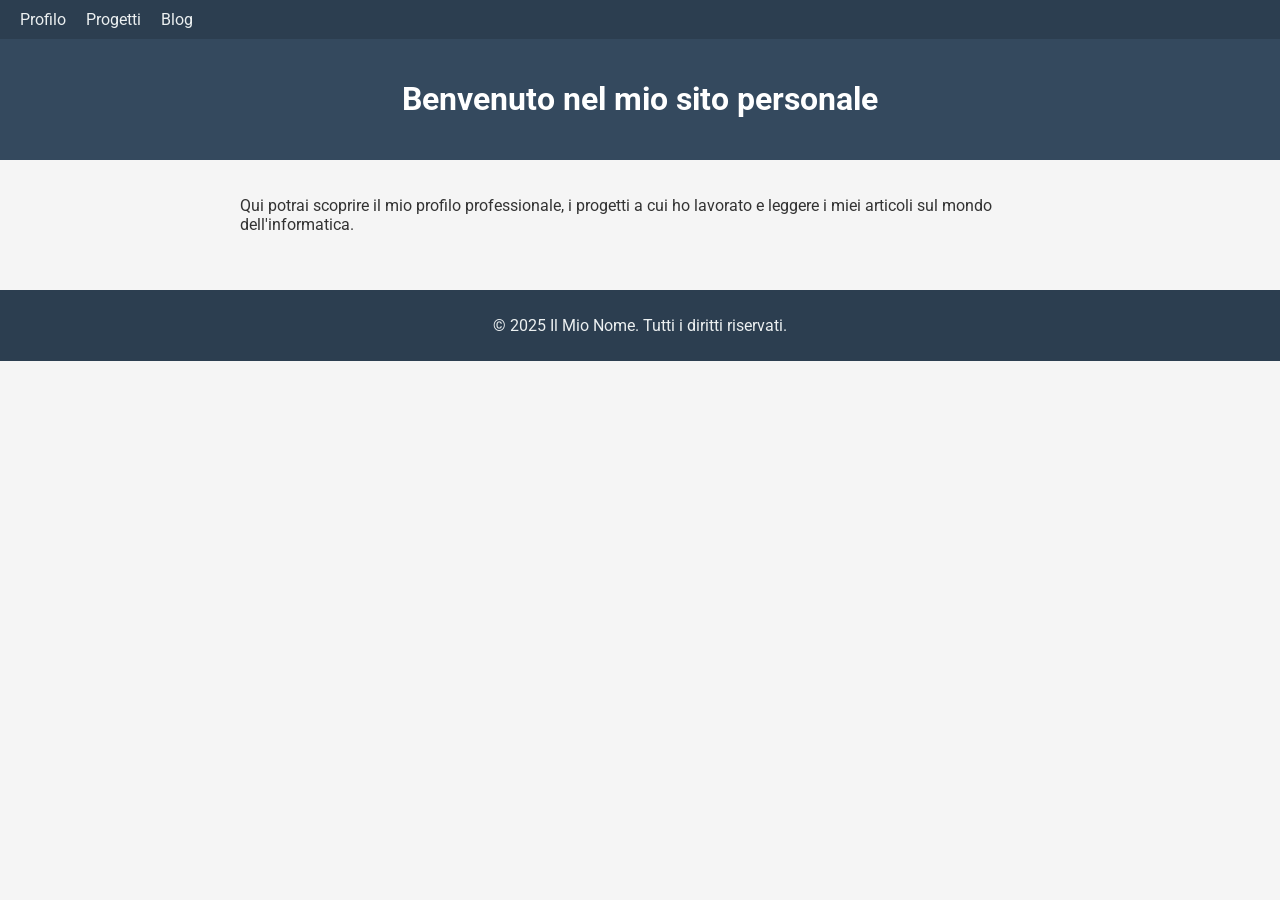
==== commit 9b79cf55: "3-pages base template" ====
--- a/index.html
+++ b/index.html
@@ -1,790 +1,27 @@
 <!DOCTYPE html>
-<!-- saved from url=(0035)https://davideneffat.my.canva.site/ -->
-<html lang="it-IT" style="--inner1Vh: 7.04px; --sbw: 15px;"><head><meta http-equiv="Content-Type" content="text/html; charset=UTF-8"><!--<base href="/">--><base href="."><meta name="viewport" content="width=device-width, initial-scale=1.0"><title>davideneffat</title><meta name="description" content="Davide Neffat personal portfolio webpage"><link rel="icon" href="https://davideneffat.my.canva.site/26387fa4f5b1e3f7b6217b27d79bf264.png" type="image/png" sizes="16x16"><link rel="icon" href="https://davideneffat.my.canva.site/2d0b56e7e51cf11036ad8734bdb67e2d.png" type="image/png" sizes="32x32"><link rel="apple-touch-icon" href="https://davideneffat.my.canva.site/725b756a69a7d4c235070e51acd85560.png" sizes="180x180"><meta property="og:type" content="website"><meta property="og:url" content="https://davideneffat.my.canva.site"><meta property="og:title" content="davideneffat"><meta property="og:description" content="Davide Neffat personal portfolio webpage"><meta property="og:image" content="https://davideneffat.my.canva.site/fe77f9f439fa783965fde9c08ac174f5.png"><meta property="og:image:type" content="image/png"><meta property="og:image:width" content="1200"><meta property="og:image:height" content="630"><meta name="twitter:card" content="summary_large_image"><style>:root {  --ffsd: 0px;  --1vw: calc((100vw - var(--sbw, 0px)) / 100);  --1vh: var(--inner1Vh, 1vh);}@media (prefers-reduced-motion: reduce) {  .animated {    animation: none !important;  }}html {  zoom: var(--rzf, 1);  font-size: max(calc(min(var(--1vw, 1vw), 13.66px) * var(--rfso, 1)), var(--minfs, 0px));  -webkit-text-size-adjust: 100%;  scroll-behavior: smooth;}body {  font-size: calc(1rem * var(--bfso, 1));}body, html, p, ul, ol, li {  margin: 0;  padding: 0;  font-synthesis: none;  font-kerning: none;  font-variant-ligatures: none;  font-feature-settings: "kern" 0, "calt" 0, "liga" 0, "clig" 0, "dlig" 0, "hlig" 0;  font-family: unset;  -webkit-font-smoothing: subpixel-antialiased;  -moz-osx-font-smoothing: grayscale;  text-rendering: geometricprecision;  white-space: normal;}li {  text-align: unset;}a {  text-decoration: none;  color: inherit;}img {  -webkit-user-drag: none;  -moz-user-drag: none;  -o-user-drag: none;  user-drag: none;  -webkit-touch-callout: none;}@font-face {  font-family: YAFdJsxBlTg-0;  src: url(fonts/21d68daebece019bb71e55e0a58febc2.woff2);  font-style: normal;  font-weight: 400;}@font-face {  font-family: YAFdJsxBlTg-0;  src: url(fonts/40a2090786dd9f81ff7ac942aec498d6.woff2);  font-style: normal;  font-weight: 700;}@font-face {  font-family: YAFdJsxBlTg-0;  src: url(fonts/21d68daebece019bb71e55e0a58febc2.woff2);  font-style: italic;  font-weight: 400;}@font-face {  font-family: YAFdJsxBlTg-0;  src: url(fonts/40a2090786dd9f81ff7ac942aec498d6.woff2);  font-style: italic;  font-weight: 700;}@font-face {  font-family: YAFdJsxBlTg-0;  src: url(fonts/7f4831d6449ace557a2b0009bc1e5f96.woff2);  font-style: normal;  font-weight: 100;}@font-face {  font-family: YAFdJsxBlTg-0;  src: url(fonts/7f4831d6449ace557a2b0009bc1e5f96.woff2);  font-style: italic;  font-weight: 100;}@font-face {  font-family: YAFdJsxBlTg-0;  src: url(fonts/7f4831d6449ace557a2b0009bc1e5f96.woff2);  font-style: normal;  font-weight: 200;}@font-face {  font-family: YAFdJsxBlTg-0;  src: url(fonts/7f4831d6449ace557a2b0009bc1e5f96.woff2);  font-style: italic;  font-weight: 200;}@font-face {  font-family: YAFdJsxBlTg-0;  src: url(fonts/7f4831d6449ace557a2b0009bc1e5f96.woff2);  font-style: normal;  font-weight: 300;}@font-face {  font-family: YAFdJsxBlTg-0;  src: url(fonts/7f4831d6449ace557a2b0009bc1e5f96.woff2);  font-style: italic;  font-weight: 300;}@font-face {  font-family: YAFdJsxBlTg-0;  src: url(fonts/21d68daebece019bb71e55e0a58febc2.woff2);  font-style: normal;  font-weight: 500;}@font-face {  font-family: YAFdJsxBlTg-0;  src: url(fonts/21d68daebece019bb71e55e0a58febc2.woff2);  font-style: italic;  font-weight: 500;}@font-face {  font-family: YAFdJsxBlTg-0;  src: url(fonts/f37f7a168141bc53210870d008d39782.woff2);  font-style: normal;  font-weight: 600;}@font-face {  font-family: YAFdJsxBlTg-0;  src: url(fonts/f37f7a168141bc53210870d008d39782.woff2);  font-style: italic;  font-weight: 600;}@font-face {  font-family: YAFdJsxBlTg-0;  src: url(fonts/40a2090786dd9f81ff7ac942aec498d6.woff2);  font-style: normal;  font-weight: 800;}@font-face {  font-family: YAFdJsxBlTg-0;  src: url(fonts/40a2090786dd9f81ff7ac942aec498d6.woff2);  font-style: italic;  font-weight: 800;}@font-face {  font-family: YAFdJsxBlTg-0;  src: url(fonts/40a2090786dd9f81ff7ac942aec498d6.woff2);  font-style: normal;  font-weight: 900;}@font-face {  font-family: YAFdJsxBlTg-0;  src: url(fonts/40a2090786dd9f81ff7ac942aec498d6.woff2);  font-style: italic;  font-weight: 900;}@font-face {  font-family: YACgETiWKS8-0;  src: url(fonts/764f25de5868dbceef81542f2b05b43a.woff2);  font-style: normal;  font-weight: 400;}@font-face {  font-family: YACgETiWKS8-0;  src: url(fonts/c1a7e50900c9101f8e7570c425586032.woff2);  font-style: normal;  font-weight: 700;}@font-face {  font-family: YACgETiWKS8-0;  src: url(fonts/ef558feedf350b5b8e363c689ac6a135.woff2);  font-style: italic;  font-weight: 400;}@font-face {  font-family: YACgETiWKS8-0;  src: url(fonts/bfb8c1bbdfe6dbf41e6128c8e779dfdb.woff2);  font-style: italic;  font-weight: 700;}@font-face {  font-family: YACgETiWKS8-0;  src: url(fonts/764f25de5868dbceef81542f2b05b43a.woff2);  font-style: normal;  font-weight: 100;}@font-face {  font-family: YACgETiWKS8-0;  src: url(fonts/ef558feedf350b5b8e363c689ac6a135.woff2);  font-style: italic;  font-weight: 100;}@font-face {  font-family: YACgETiWKS8-0;  src: url(fonts/764f25de5868dbceef81542f2b05b43a.woff2);  font-style: normal;  font-weight: 200;}@font-face {  font-family: YACgETiWKS8-0;  src: url(fonts/ef558feedf350b5b8e363c689ac6a135.woff2);  font-style: italic;  font-weight: 200;}@font-face {  font-family: YACgETiWKS8-0;  src: url(fonts/764f25de5868dbceef81542f2b05b43a.woff2);  font-style: normal;  font-weight: 300;}@font-face {  font-family: YACgETiWKS8-0;  src: url(fonts/ef558feedf350b5b8e363c689ac6a135.woff2);  font-style: italic;  font-weight: 300;}@font-face {  font-family: YACgETiWKS8-0;  src: url(fonts/764f25de5868dbceef81542f2b05b43a.woff2);  font-style: normal;  font-weight: 500;}@font-face {  font-family: YACgETiWKS8-0;  src: url(fonts/ef558feedf350b5b8e363c689ac6a135.woff2);  font-style: italic;  font-weight: 500;}@font-face {  font-family: YACgETiWKS8-0;  src: url(fonts/c1a7e50900c9101f8e7570c425586032.woff2);  font-style: normal;  font-weight: 600;}@font-face {  font-family: YACgETiWKS8-0;  src: url(fonts/bfb8c1bbdfe6dbf41e6128c8e779dfdb.woff2);  font-style: italic;  font-weight: 600;}@font-face {  font-family: YACgETiWKS8-0;  src: url(fonts/c1a7e50900c9101f8e7570c425586032.woff2);  font-style: normal;  font-weight: 800;}@font-face {  font-family: YACgETiWKS8-0;  src: url(fonts/bfb8c1bbdfe6dbf41e6128c8e779dfdb.woff2);  font-style: italic;  font-weight: 800;}@font-face {  font-family: YACgETiWKS8-0;  src: url(fonts/c1a7e50900c9101f8e7570c425586032.woff2);  font-style: normal;  font-weight: 900;}@font-face {  font-family: YACgETiWKS8-0;  src: url(fonts/bfb8c1bbdfe6dbf41e6128c8e779dfdb.woff2);  font-style: italic;  font-weight: 900;}@font-face {  font-family: YACgEZ1cb1Q-0;  src: url(fonts/f8f199f09526f79e87644ed227e0f651.woff2);  font-style: normal;  font-weight: 400;}@font-face {  font-family: YACgEZ1cb1Q-0;  src: url(fonts/98c4d2c0223fc8474641c77f923528e9.woff2);  font-style: normal;  font-weight: 700;}@font-face {  font-family: YACgEZ1cb1Q-0;  src: url(fonts/d257a7100844bc3f98c9021168b6249e.woff2);  font-style: italic;  font-weight: 400;}@font-face {  font-family: YACgEZ1cb1Q-0;  src: url(fonts/1060345c54d396e76d73f1da7ee200bd.woff2);  font-style: italic;  font-weight: 700;}@font-face {  font-family: YACgEZ1cb1Q-0;  src: url(fonts/f8f199f09526f79e87644ed227e0f651.woff2);  font-style: normal;  font-weight: 100;}@font-face {  font-family: YACgEZ1cb1Q-0;  src: url(fonts/d257a7100844bc3f98c9021168b6249e.woff2);  font-style: italic;  font-weight: 100;}@font-face {  font-family: YACgEZ1cb1Q-0;  src: url(fonts/f8f199f09526f79e87644ed227e0f651.woff2);  font-style: normal;  font-weight: 200;}@font-face {  font-family: YACgEZ1cb1Q-0;  src: url(fonts/d257a7100844bc3f98c9021168b6249e.woff2);  font-style: italic;  font-weight: 200;}@font-face {  font-family: YACgEZ1cb1Q-0;  src: url(fonts/f8f199f09526f79e87644ed227e0f651.woff2);  font-style: normal;  font-weight: 300;}@font-face {  font-family: YACgEZ1cb1Q-0;  src: url(fonts/d257a7100844bc3f98c9021168b6249e.woff2);  font-style: italic;  font-weight: 300;}@font-face {  font-family: YACgEZ1cb1Q-0;  src: url(fonts/f8f199f09526f79e87644ed227e0f651.woff2);  font-style: normal;  font-weight: 500;}@font-face {  font-family: YACgEZ1cb1Q-0;  src: url(fonts/d257a7100844bc3f98c9021168b6249e.woff2);  font-style: italic;  font-weight: 500;}@font-face {  font-family: YACgEZ1cb1Q-0;  src: url(fonts/98c4d2c0223fc8474641c77f923528e9.woff2);  font-style: normal;  font-weight: 600;}@font-face {  font-family: YACgEZ1cb1Q-0;  src: url(fonts/1060345c54d396e76d73f1da7ee200bd.woff2);  font-style: italic;  font-weight: 600;}@font-face {  font-family: YACgEZ1cb1Q-0;  src: url(fonts/98c4d2c0223fc8474641c77f923528e9.woff2);  font-style: normal;  font-weight: 800;}@font-face {  font-family: YACgEZ1cb1Q-0;  src: url(fonts/1060345c54d396e76d73f1da7ee200bd.woff2);  font-style: italic;  font-weight: 800;}@font-face {  font-family: YACgEZ1cb1Q-0;  src: url(fonts/98c4d2c0223fc8474641c77f923528e9.woff2);  font-style: normal;  font-weight: 900;}@font-face {  font-family: YACgEZ1cb1Q-0;  src: url(fonts/1060345c54d396e76d73f1da7ee200bd.woff2);  font-style: italic;  font-weight: 900;}@media (max-width: 375px) {  #Rlxm0nmNavKdYb6O {    grid-area: 2 / 2 / 3 / 3;    position: relative;  }  #n5jDkMrcFB5jq1Rg {    grid-template-columns: 0 567.52621487%;    left: -233.76310743%;    grid-template-rows: 0 100%;  }  #KkKT3YuDE5NMYbhJ {    grid-area: 2 / 2 / 7 / 7;    position: relative;  }  #bztINEOJLh97gUHP {    font-size: max(calc(12px * var(--rfso, var(--bfso, 1))), calc(10.08556174em - var(--ffsd)));  }  #FsAon1cVmKQMrbwS {    --first-font-size: max(calc(12px * var(--rfso, var(--bfso, 1))), 10.08556174em);    --last-font-size: var(--first-font-size);    margin-top: calc(var(--first-font-size) * -0.1);    margin-bottom: calc(var(--last-font-size) * -0.1);  }  #GwpQTLZU0jksxgSn {    min-width: 78.8rem;  }  #CbHG0SHJ4Ey4WLLT {    grid-area: 3 / 3 / 4 / 5;    position: relative;  }  #avNJbNwc4uXicVQT {    font-size: max(calc(12px * var(--rfso, var(--bfso, 1))), calc(7.71347523em - var(--ffsd)));  }  #B219mADLbBWibJpf {    --first-font-size: max(calc(12px * var(--rfso, var(--bfso, 1))), 7.71347523em);    --last-font-size: var(--first-font-size);    margin-top: calc(var(--first-font-size) * -0.1);    margin-bottom: calc(var(--last-font-size) * -0.1);  }  #ubsOe8evHynuLJaa {    min-width: 78.8rem;  }  #jDLtRSU6OShxEtyQ {    grid-area: 5 / 4 / 6 / 6;    position: relative;  }  #OmDMRFpE4uCYPGe3 {    grid-area: 2 / 2 / 3 / 31;    grid-template-columns: 0 6.4rem 0 78.66666667rem 0 6.4rem;    grid-template-rows: 0 minmax(70.58293166rem, max-content) minmax(12.07871119rem, max-content) minmax(4.95412451rem, max-content) minmax(9.10200722rem, max-content) minmax(70.58293166rem, max-content);  }  #DWDbhxfEoLRWPU2f {    grid-area: 2 / 2 / 3 / 31;    position: relative;  }  #l45FgYFyPLwTuvyx {    font-size: calc(8.8888em - var(--ffsd));  }  #wPY4ZycengS8spKn {    --first-font-size: 8.8888em;    --last-font-size: var(--first-font-size);    margin-top: calc(var(--first-font-size) * -0.1);    margin-bottom: calc(var(--last-font-size) * -0.1);  }  #VPlAorguN04eEtjl {    min-width: 42.79333496rem;  }  #eW0l4Pws1s70VX5T {    grid-area: 4 / 16 / 7 / 23;    position: relative;  }  #yTL4kMHNq1QqW9Kt {    grid-area: 5 / 15 / 6 / 28;    position: relative;  }  #ViKMy9klMTfdciCc {    font-size: max(calc(12px * var(--rfso, var(--bfso, 1))), calc(4.48001067em - var(--ffsd)));  }  #Zo65KQGtNDz5UWir {    font-size: max(calc(12px * var(--rfso, var(--bfso, 1))), calc(4.48001067em - var(--ffsd)));  }  #HwHCIlMyY2LsjIF4 {    font-size: max(calc(12px * var(--rfso, var(--bfso, 1))), calc(4.48001067em - var(--ffsd)));  }  #ErwWYD9R9yWKy3C3 {    font-size: max(calc(12px * var(--rfso, var(--bfso, 1))), calc(4.48001067em - var(--ffsd)));  }  #DrHxVYXQdiMYtAD2 {    font-size: max(calc(12px * var(--rfso, var(--bfso, 1))), calc(4.48001067em - var(--ffsd)));  }  #wW81kOaxIzAZUKNH {    font-size: max(calc(12px * var(--rfso, var(--bfso, 1))), calc(4.48001067em - var(--ffsd)));  }  #siBqCOPW0UXaM4sJ {    --first-font-size: max(calc(12px * var(--rfso, var(--bfso, 1))), 4.48001067em);    --last-font-size: var(--first-font-size);    margin-top: calc(var(--first-font-size) * -0.1);    margin-bottom: calc(var(--last-font-size) * -0.1);  }  #CEKPJDMbD4DB12Bw {    min-width: 91.6rem;  }  #lq5i8HPjXLAloYAw {    grid-area: 8 / 3 / 9 / 32;    position: relative;  }  #xHhS2LhZpjvavQX5 {    grid-area: 10 / 4 / 11 / 33;    position: relative;  }  #GHq2MKqvgndBFP47 {    display: none;  }  #jFbh6z4gtWgOsDW0 {    display: none;  }  #vZ43JYWT5jO1jpWQ {    display: none;  }  #uRFYz3P8qi1ZjlPs {    display: none;  }  #hKoPiqE3Ot1nzrvc {    display: block;  }  #D5f2bmW5xltE3t2v {    grid-area: 2 / 2 / 17 / 17;    position: absolute;    top: 0px;    bottom: 0px;    left: -4.26666667rem;    right: -4.26666667rem;  }  #kCPKJtOpLF5J9eXp {    font-size: calc(8.8888em - var(--ffsd));  }  #QXP0uBgbSHpBUR9N {    --first-font-size: 8.8888em;    --last-font-size: var(--first-font-size);    margin-top: calc(var(--first-font-size) * -0.1);    margin-bottom: calc(var(--last-font-size) * -0.1);  }  #u1nmkg7PIvIwBoh0 {    min-width: 70.83666992rem;  }  #mLLZvdSxS1wYad5Q {    grid-area: 3 / 3 / 6 / 13;    position: relative;  }  #mHOBaJVmd1UIDbm9 {    grid-area: 4 / 4 / 5 / 14;    position: relative;  }  #ZyS0kmPVbaqDDPWo {    font-size: max(calc(12px * var(--rfso, var(--bfso, 1))), calc(5.96007607em - var(--ffsd)));  }  #uDEP4jGt3HMVwtDl {    font-size: max(calc(12px * var(--rfso, var(--bfso, 1))), calc(5.96007607em - var(--ffsd)));  }  #Hnn7ANu6gOLi5JrH {    --first-font-size: max(calc(12px * var(--rfso, var(--bfso, 1))), 5.96007607em);    --last-font-size: var(--first-font-size);    margin-top: calc(var(--first-font-size) * -0.1);    margin-bottom: calc(var(--last-font-size) * -0.1);  }  #S7CTJ8h12E2zqnf0 {    min-width: 78.8rem;  }  #g6oUb893HWQHDgpH {    grid-area: 7 / 5 / 8 / 15;    position: relative;  }  #mFAtYtOO6bxBdIz3 {    font-size: max(calc(12px * var(--rfso, var(--bfso, 1))), calc(5.75598798em - var(--ffsd)));  }  #drIg1DdElDMealh8 {    font-size: max(calc(12px * var(--rfso, var(--bfso, 1))), calc(5.75598798em - var(--ffsd)));  }  #WKYRnuD32MwCItBX {    --first-font-size: max(calc(12px * var(--rfso, var(--bfso, 1))), 5.75598798em);    --last-font-size: var(--first-font-size);    margin-top: calc(var(--first-font-size) * -0.1);    margin-bottom: calc(var(--last-font-size) * -0.1);  }  #Ue4St1c47nr1vyoI {    min-width: 78.8rem;  }  #qy7nRomdlVm9rnEj {    grid-area: 9 / 6 / 10 / 16;    position: relative;  }  #EDhNHWEcrKvUasKt {    grid-area: 11 / 7 / 12 / 10;    position: relative;  }  #JrHpbCdJzDtBqSC6 {    grid-area: 13 / 8 / 14 / 11;    position: relative;  }  #GzxqRO1DvOVZSBGB {    grid-area: 15 / 9 / 16 / 12;    position: relative;  }  #hiYKyMIqT4bzZVni {    grid-area: 12 / 5 / 13 / 34;    grid-template-columns: 0 6.4rem 0 0 0 24.62742747rem 0.05337897rem 0 29.19829586rem 0.05337897rem 0.10675794rem 16.66409739rem 3.15064231rem 4.81268777rem 0 6.4rem;    grid-template-rows: 0 minmax(6.4rem, max-content) minmax(9.15258256rem, max-content) minmax(1.15670413rem, max-content) minmax(0.17961998rem, max-content) minmax(34.70037417rem, max-content) minmax(15.11059374rem, max-content) minmax(6.4rem, max-content) minmax(14.59316878rem, max-content) minmax(6.4rem, max-content) minmax(29.25167483rem, max-content) minmax(8.9739926rem, max-content) minmax(29.25167483rem, max-content) minmax(9.47356043rem, max-content) minmax(29.25167483rem, max-content) minmax(6.4rem, max-content);  }  #VZSQHD8lBEQX3Bxx {    grid-area: 12 / 5 / 13 / 34;    position: relative;  }  #uYJLtZ9u56rOOa3G {    font-size: calc(8.8888em - var(--ffsd));  }  #u9OsmJbDOgerBAb1 {    --first-font-size: 8.8888em;    --last-font-size: var(--first-font-size);    margin-top: calc(var(--first-font-size) * -0.1);    margin-bottom: calc(var(--last-font-size) * -0.1);  }  #fA9Gh2k9K86kBqAM {    min-width: 42.79333496rem;  }  #pZrqmSh3y1ii9ala {    grid-area: 14 / 18 / 17 / 29;    position: relative;  }  #F5Uol6ZUFuRcLPRh {    grid-area: 15 / 17 / 16 / 30;    position: relative;  }  #Jj3SKm795MnzXtSW {    grid-area: 18 / 6 / 19 / 35;    position: relative;  }  #I3XRWxGMSykDzLnx {    grid-area: 20 / 7 / 21 / 36;    position: relative;  }  #Rc6DDJqWky3JKOLF {    grid-area: 22 / 8 / 23 / 37;    position: relative;  }  #vtX4SzsFyVYPBIMs {    grid-area: 24 / 9 / 25 / 38;    position: relative;  }  #wdBJ8niOTfdMgKhO {    font-size: max(calc(12px * var(--rfso, var(--bfso, 1))), calc(4.62221867em - var(--ffsd)));  }  #ver0679R4qS3JuUd {    font-size: max(calc(12px * var(--rfso, var(--bfso, 1))), calc(4.62221867em - var(--ffsd)));  }  #JmAwdgQt8uLgqiE6 {    font-size: max(calc(12px * var(--rfso, var(--bfso, 1))), calc(4.62221867em - var(--ffsd)));  }  #fPQxSoKho8vjMAMt {    font-size: max(calc(12px * var(--rfso, var(--bfso, 1))), calc(4.33778133em - var(--ffsd)));  }  #szZnWDe02Jg1JN6p {    font-size: max(calc(12px * var(--rfso, var(--bfso, 1))), calc(4.62221867em - var(--ffsd)));  }  #TJOg9Qy3NRfkKNDS {    --first-font-size: max(calc(12px * var(--rfso, var(--bfso, 1))), 4.62221867em);    --last-font-size: var(--first-font-size);    margin-top: calc(var(--first-font-size) * -0.1);    margin-bottom: calc(var(--last-font-size) * -0.1);  }  #mBxADEw6mXd756ht {    min-width: 91.6rem;  }  #ZBfEEedKGSIzXigy {    grid-area: 26 / 10 / 27 / 39;    position: relative;  }  #tyaop29T34LS83ZX {    font-size: max(calc(12px * var(--rfso, var(--bfso, 1))), calc(4.62221867em - var(--ffsd)));  }  #qN94bfCEhdOQ7e3Y {    font-size: max(calc(12px * var(--rfso, var(--bfso, 1))), calc(4.33778133em - var(--ffsd)));  }  #bzRyoUiKIuhowwfv {    font-size: max(calc(12px * var(--rfso, var(--bfso, 1))), calc(4.33778133em - var(--ffsd)));  }  #UiXV2J0hHB8lbJku {    --first-font-size: max(calc(12px * var(--rfso, var(--bfso, 1))), 4.62221867em);    --last-font-size: max(calc(12px * var(--rfso, var(--bfso, 1))), 4.33778133em);    margin-top: calc(var(--first-font-size) * -0.1);    margin-bottom: calc(var(--last-font-size) * -0.1);  }  #qLt5H6q1DadwUEuI {    min-width: 91.6rem;  }  #Ccs3wUkEHYasD6QA {    grid-area: 28 / 11 / 29 / 40;    position: relative;  }  #EZuMClgJ9tkAQIOe {    font-size: max(calc(12px * var(--rfso, var(--bfso, 1))), calc(4.62221867em - var(--ffsd)));  }  #Huo05DWGx5u0g0jY {    font-size: max(calc(12px * var(--rfso, var(--bfso, 1))), calc(4.33778133em - var(--ffsd)));  }  #VgA1f1rjwLSavgGH {    font-size: max(calc(12px * var(--rfso, var(--bfso, 1))), calc(4.33778133em - var(--ffsd)));  }  #d2vUVK8zyCRlq1e8 {    --first-font-size: max(calc(12px * var(--rfso, var(--bfso, 1))), 4.62221867em);    --last-font-size: max(calc(12px * var(--rfso, var(--bfso, 1))), 4.33778133em);    margin-top: calc(var(--first-font-size) * -0.1);    margin-bottom: calc(var(--last-font-size) * -0.1);  }  #nbRztZCAXOXjcy2Z {    min-width: 91.6rem;  }  #lKsOxHTCx7I8tDJA {    grid-area: 30 / 12 / 31 / 41;    position: relative;  }  #G0w8987wyw62hmKq {    font-size: max(calc(12px * var(--rfso, var(--bfso, 1))), calc(4.62221867em - var(--ffsd)));  }  #QDaElSzZCAblWqBa {    font-size: max(calc(12px * var(--rfso, var(--bfso, 1))), calc(4.62221867em - var(--ffsd)));  }  #nXiBGThGXIszAz58 {    font-size: max(calc(12px * var(--rfso, var(--bfso, 1))), calc(4.33778133em - var(--ffsd)));  }  #S6KaaODX3rHCmsmJ {    font-size: max(calc(12px * var(--rfso, var(--bfso, 1))), calc(4.33778133em - var(--ffsd)));  }  #zucygGBmRyVgPJ0n {    --first-font-size: max(calc(12px * var(--rfso, var(--bfso, 1))), 4.62221867em);    --last-font-size: max(calc(12px * var(--rfso, var(--bfso, 1))), 4.33778133em);    margin-top: calc(var(--first-font-size) * -0.1);    margin-bottom: calc(var(--last-font-size) * -0.1);  }  #L83HBlTH5CWQ2yaM {    min-width: 91.6rem;  }  #cgJ9z6xQseA3Mors {    grid-area: 32 / 13 / 33 / 42;    position: relative;  }  #wRTicUa30Usfei2B {    grid-area: 34 / 19 / 35 / 24;    position: relative;  }  #NsVMeCZ5JkoJ5V23 {    grid-area: 36 / 20 / 37 / 25;    position: relative;  }  #TXLMg5DmHt2vVYPX {    grid-area: 38 / 21 / 39 / 26;    position: relative;  }  #igpfsg0rdXlIHd5e {    grid-area: 40 / 22 / 41 / 27;    position: relative;  }  #uDoh7qpV4lOwVHo7 {    display: none;  }  #abjObk91SzX4uU25 {    display: none;  }  #fUIPvK9qT4gbTXeO {    display: none;  }  #pS4f0srhw7XGBfmt {    display: none;  }  #kx9LLGMh0Zyh3nPc {    display: block;  }  #KR7lJZzEcJIbxbOf {    grid-area: 2 / 2 / 7 / 7;    position: absolute;    top: 0px;    bottom: 0px;    left: -4.26666667rem;    right: -4.26666667rem;    clip-path: polygon(0% calc((0 * 91.46666667rem) + 0%), 100% calc((0 * 91.46666667rem) + 0%), 100% calc(100% - ((0.00666301 * 91.46666667rem) + 0%)), 0% calc(100% - ((0.00666301 * 91.46666667rem) + 0%)));    margin-left: 0%;    margin-right: 0%;    margin-bottom: -0.666301%;    margin-top: 0%;  }  #OrojxGKasA6rkUGo {    font-size: max(calc(12px * var(--rfso, var(--bfso, 1))), calc(5.96007607em - var(--ffsd)));  }  #PaIPF6hoODYalOB1 {    font-size: max(calc(12px * var(--rfso, var(--bfso, 1))), calc(3.5556em - var(--ffsd)));  }  #DTIBfQwfyiihDMRt {    font-size: max(calc(12px * var(--rfso, var(--bfso, 1))), calc(5.96007607em - var(--ffsd)));  }  #QR7bkSdfDcD0nJce {    --first-font-size: max(calc(12px * var(--rfso, var(--bfso, 1))), 5.96007607em);    --last-font-size: var(--first-font-size);    margin-top: calc(var(--first-font-size) * -0.1);    margin-bottom: calc(var(--last-font-size) * -0.1);  }  #ilERb7Yz3q1OzHcf {    min-width: 78.8rem;  }  #SpTMBNzwfoT43CHH {    grid-area: 3 / 3 / 4 / 6;    position: relative;  }  #Yaqq6E4Wij2VXKvl {    grid-area: 5 / 4 / 6 / 5;    position: relative;  }  #IjuN8UryN6Ux8xhQ {    grid-area: 42 / 14 / 43 / 43;    grid-template-columns: 0 6.4rem 29.69456558rem 19.27753551rem 29.69456558rem 6.4rem;    grid-template-rows: 0 minmax(6.4rem, max-content) minmax(19.84360925rem, max-content) minmax(6.4rem, max-content) minmax(19.27753551rem, max-content) minmax(6.4rem, max-content);  }  #hRlZSg290rOp2c5G {    grid-area: 42 / 14 / 43 / 43;    position: relative;  }  #bUMKGzs4M0zVu49s {    grid-template-columns: 4.26666667rem 0 0 0 0 0 0 0 0 0 0 0 0 4.50083244rem 2.13965878rem 3.42211078rem 2.13965878rem 28.28150768rem 0 0 0 8.81672438rem 1.68240535rem 0 0 0 2.10476984rem 1.77459438rem 3.78717519rem 32.81722906rem 0 0 0 0 0 0 0 0 0 0 0 0 4.26666667rem;    grid-template-rows: minmax(14.8rem, max-content) minmax(167.30070624rem, max-content) minmax(25.60269543rem, max-content) minmax(8.90667733rem, max-content) minmax(1.15670309rem, max-content) minmax(0.42552625rem, max-content) minmax(9.58162274rem, max-content) minmax(41.94888875rem, max-content) minmax(6.4rem, max-content) minmax(68.51864284rem, max-content) minmax(27.81513149rem, max-content) minmax(206.69562087rem, max-content) minmax(26.88382931rem, max-content) minmax(8.90667733rem, max-content) minmax(1.15670309rem, max-content) minmax(0.42552625rem, max-content) minmax(13.57089654rem, max-content) minmax(46.6469022rem, max-content) minmax(12.14279596rem, max-content) minmax(60.97777778rem, max-content) minmax(12.26666667rem, max-content) minmax(60.93966667rem, max-content) minmax(12.26666667rem, max-content) minmax(56.595rem, max-content) minmax(6.4rem, max-content) minmax(33.55626718rem, max-content) minmax(43.9532353rem, max-content) minmax(23.98364094rem, max-content) minmax(57.18446212rem, max-content) minmax(20.0016723rem, max-content) minmax(60.12428835rem, max-content) minmax(21.59930237rem, max-content) minmax(6.4rem, max-content) minmax(10.49912973rem, max-content) minmax(89.5532353rem, max-content) minmax(10.49912973rem, max-content) minmax(85.88533239rem, max-content) minmax(10.49912973rem, max-content) minmax(90.69182529rem, max-content) minmax(10.49912973rem, max-content) minmax(46.66666667rem, max-content) minmax(58.32114475rem, max-content);  }  #Az9fn3xkN61N6emu {    min-height: calc(100 * var(--1vh, 1vh));  }}@media (min-width: 375.05px) and (max-width: 480px) {  #Rlxm0nmNavKdYb6O {    grid-area: 2 / 2 / 3 / 3;    position: relative;  }  #n5jDkMrcFB5jq1Rg {    grid-template-columns: 0 482.71145991%;    left: -191.35572995%;    grid-template-rows: 0 100%;  }  #KkKT3YuDE5NMYbhJ {    grid-area: 2 / 2 / 7 / 7;    position: relative;  }  #bztINEOJLh97gUHP {    font-size: max(calc(12px * var(--rfso, var(--bfso, 1))), calc(10.68385778em - var(--ffsd)));  }  #FsAon1cVmKQMrbwS {    --first-font-size: max(calc(12px * var(--rfso, var(--bfso, 1))), 10.68385778em);    --last-font-size: var(--first-font-size);    margin-top: calc(var(--first-font-size) * -0.1);    margin-bottom: calc(var(--last-font-size) * -0.1);  }  #GwpQTLZU0jksxgSn {    min-width: 83.4375rem;  }  #CbHG0SHJ4Ey4WLLT {    grid-area: 3 / 3 / 4 / 5;    position: relative;  }  #avNJbNwc4uXicVQT {    font-size: max(calc(12px * var(--rfso, var(--bfso, 1))), calc(6.944375em - var(--ffsd)));  }  #B219mADLbBWibJpf {    --first-font-size: max(calc(12px * var(--rfso, var(--bfso, 1))), 6.944375em);    --last-font-size: var(--first-font-size);    margin-top: calc(var(--first-font-size) * -0.1);    margin-bottom: calc(var(--last-font-size) * -0.1);  }  #ubsOe8evHynuLJaa {    min-width: 83.4375rem;  }  #jDLtRSU6OShxEtyQ {    grid-area: 5 / 4 / 6 / 6;    position: relative;  }  #OmDMRFpE4uCYPGe3 {    grid-area: 2 / 2 / 3 / 31;    grid-template-columns: 0 5rem 0 83.33333333rem 0 5rem;    grid-template-rows: 0 minmax(55.14291536rem, max-content) minmax(12.79524491rem, max-content) minmax(3.87040977rem, max-content) minmax(8.19445833rem, max-content) minmax(55.14291536rem, max-content);  }  #DWDbhxfEoLRWPU2f {    grid-area: 2 / 2 / 3 / 31;    position: relative;  }  #l45FgYFyPLwTuvyx {    font-size: calc(6.944375em - var(--ffsd));  }  #wPY4ZycengS8spKn {    --first-font-size: 6.944375em;    --last-font-size: var(--first-font-size);    margin-top: calc(var(--first-font-size) * -0.1);    margin-bottom: calc(var(--last-font-size) * -0.1);  }  #VPlAorguN04eEtjl {    min-width: 33.43229294rem;  }  #eW0l4Pws1s70VX5T {    grid-area: 4 / 16 / 7 / 19;    position: relative;  }  #yTL4kMHNq1QqW9Kt {    grid-area: 5 / 15 / 6 / 24;    position: relative;  }  #ViKMy9klMTfdciCc {    font-size: max(calc(12px * var(--rfso, var(--bfso, 1))), calc(3.50000833em - var(--ffsd)));  }  #Zo65KQGtNDz5UWir {    font-size: max(calc(12px * var(--rfso, var(--bfso, 1))), calc(3.50000833em - var(--ffsd)));  }  #HwHCIlMyY2LsjIF4 {    font-size: max(calc(12px * var(--rfso, var(--bfso, 1))), calc(3.50000833em - var(--ffsd)));  }  #ErwWYD9R9yWKy3C3 {    font-size: max(calc(12px * var(--rfso, var(--bfso, 1))), calc(3.50000833em - var(--ffsd)));  }  #DrHxVYXQdiMYtAD2 {    font-size: max(calc(12px * var(--rfso, var(--bfso, 1))), calc(3.50000833em - var(--ffsd)));  }  #wW81kOaxIzAZUKNH {    font-size: max(calc(12px * var(--rfso, var(--bfso, 1))), calc(3.50000833em - var(--ffsd)));  }  #siBqCOPW0UXaM4sJ {    --first-font-size: max(calc(12px * var(--rfso, var(--bfso, 1))), 3.50000833em);    --last-font-size: var(--first-font-size);    margin-top: calc(var(--first-font-size) * -0.1);    margin-bottom: calc(var(--last-font-size) * -0.1);  }  #CEKPJDMbD4DB12Bw {    min-width: 93.4375rem;  }  #lq5i8HPjXLAloYAw {    grid-area: 8 / 3 / 9 / 32;    position: relative;  }  #xHhS2LhZpjvavQX5 {    grid-area: 10 / 4 / 11 / 33;    position: relative;  }  #GHq2MKqvgndBFP47 {    display: none;  }  #jFbh6z4gtWgOsDW0 {    display: none;  }  #vZ43JYWT5jO1jpWQ {    display: none;  }  #uRFYz3P8qi1ZjlPs {    display: block;  }  #hKoPiqE3Ot1nzrvc {    display: none;  }  #D5f2bmW5xltE3t2v {    grid-area: 2 / 2 / 17 / 17;    position: absolute;    top: 0px;    bottom: 0px;    left: -3.33333333rem;    right: -3.33333333rem;  }  #kCPKJtOpLF5J9eXp {    font-size: calc(6.944375em - var(--ffsd));  }  #QXP0uBgbSHpBUR9N {    --first-font-size: 6.944375em;    --last-font-size: var(--first-font-size);    margin-top: calc(var(--first-font-size) * -0.1);    margin-bottom: calc(var(--last-font-size) * -0.1);  }  #u1nmkg7PIvIwBoh0 {    min-width: 55.34114838rem;  }  #mLLZvdSxS1wYad5Q {    grid-area: 3 / 4 / 6 / 13;    position: relative;  }  #mHOBaJVmd1UIDbm9 {    grid-area: 4 / 5 / 5 / 14;    position: relative;  }  #ZyS0kmPVbaqDDPWo {    font-size: max(calc(12px * var(--rfso, var(--bfso, 1))), calc(4.72220833em - var(--ffsd)));  }  #uDEP4jGt3HMVwtDl {    font-size: max(calc(12px * var(--rfso, var(--bfso, 1))), calc(4.72220833em - var(--ffsd)));  }  #Hnn7ANu6gOLi5JrH {    --first-font-size: max(calc(12px * var(--rfso, var(--bfso, 1))), 4.72220833em);    --last-font-size: var(--first-font-size);    margin-top: calc(var(--first-font-size) * -0.1);    margin-bottom: calc(var(--last-font-size) * -0.1);  }  #S7CTJ8h12E2zqnf0 {    min-width: 62.43229548rem;  }  #g6oUb893HWQHDgpH {    grid-area: 7 / 6 / 8 / 15;    position: relative;  }  #mFAtYtOO6bxBdIz3 {    font-size: max(calc(12px * var(--rfso, var(--bfso, 1))), calc(4.72220833em - var(--ffsd)));  }  #drIg1DdElDMealh8 {    font-size: max(calc(12px * var(--rfso, var(--bfso, 1))), calc(4.72220833em - var(--ffsd)));  }  #WKYRnuD32MwCItBX {    --first-font-size: max(calc(12px * var(--rfso, var(--bfso, 1))), 4.72220833em);    --last-font-size: var(--first-font-size);    margin-top: calc(var(--first-font-size) * -0.1);    margin-bottom: calc(var(--last-font-size) * -0.1);  }  #Ue4St1c47nr1vyoI {    min-width: 83.4375rem;  }  #qy7nRomdlVm9rnEj {    grid-area: 9 / 3 / 10 / 16;    position: relative;  }  #EDhNHWEcrKvUasKt {    grid-area: 11 / 7 / 12 / 10;    position: relative;  }  #JrHpbCdJzDtBqSC6 {    grid-area: 13 / 8 / 14 / 11;    position: relative;  }  #GzxqRO1DvOVZSBGB {    grid-area: 15 / 9 / 16 / 12;    position: relative;  }  #hiYKyMIqT4bzZVni {    grid-area: 12 / 5 / 13 / 34;    grid-template-columns: 0 5rem 10.50260226rem 0 0 19.67507545rem 0.04170232rem 0 22.81116864rem 0.04170232rem 0.08340464rem 12.58392834rem 2.4614393rem 4.6297078rem 10.50260226rem 5rem;    grid-template-rows: 0 minmax(5rem, max-content) minmax(7.15045512rem, max-content) minmax(0.9036751rem, max-content) minmax(0.14032811rem, max-content) minmax(27.10966732rem, max-content) minmax(11.972225rem, max-content) minmax(5rem, max-content) minmax(11.972225rem, max-content) minmax(5rem, max-content) minmax(22.85287096rem, max-content) minmax(7.01093172rem, max-content) minmax(22.85287096rem, max-content) minmax(7.40121908rem, max-content) minmax(22.85287096rem, max-content) minmax(5rem, max-content);  }  #VZSQHD8lBEQX3Bxx {    grid-area: 12 / 5 / 13 / 34;    position: relative;  }  #uYJLtZ9u56rOOa3G {    font-size: calc(6.944375em - var(--ffsd));  }  #u9OsmJbDOgerBAb1 {    --first-font-size: 6.944375em;    --last-font-size: var(--first-font-size);    margin-top: calc(var(--first-font-size) * -0.1);    margin-bottom: calc(var(--last-font-size) * -0.1);  }  #fA9Gh2k9K86kBqAM {    min-width: 33.43229294rem;  }  #pZrqmSh3y1ii9ala {    grid-area: 14 / 18 / 17 / 25;    position: relative;  }  #F5Uol6ZUFuRcLPRh {    grid-area: 15 / 17 / 16 / 30;    position: relative;  }  #Jj3SKm795MnzXtSW {    grid-area: 18 / 6 / 19 / 35;    position: relative;  }  #I3XRWxGMSykDzLnx {    grid-area: 20 / 7 / 21 / 36;    position: relative;  }  #Rc6DDJqWky3JKOLF {    grid-area: 22 / 8 / 23 / 37;    position: relative;  }  #vtX4SzsFyVYPBIMs {    grid-area: 24 / 9 / 25 / 38;    position: relative;  }  #wdBJ8niOTfdMgKhO {    font-size: max(calc(12px * var(--rfso, var(--bfso, 1))), calc(3.61110833em - var(--ffsd)));  }  #ver0679R4qS3JuUd {    font-size: max(calc(12px * var(--rfso, var(--bfso, 1))), calc(3.61110833em - var(--ffsd)));  }  #JmAwdgQt8uLgqiE6 {    font-size: max(calc(12px * var(--rfso, var(--bfso, 1))), calc(3.61110833em - var(--ffsd)));  }  #fPQxSoKho8vjMAMt {    font-size: max(calc(12px * var(--rfso, var(--bfso, 1))), calc(3.38889167em - var(--ffsd)));  }  #szZnWDe02Jg1JN6p {    font-size: max(calc(12px * var(--rfso, var(--bfso, 1))), calc(3.61110833em - var(--ffsd)));  }  #TJOg9Qy3NRfkKNDS {    --first-font-size: max(calc(12px * var(--rfso, var(--bfso, 1))), 3.61110833em);    --last-font-size: var(--first-font-size);    margin-top: calc(var(--first-font-size) * -0.1);    margin-bottom: calc(var(--last-font-size) * -0.1);  }  #mBxADEw6mXd756ht {    min-width: 93.4375rem;  }  #ZBfEEedKGSIzXigy {    grid-area: 26 / 10 / 27 / 39;    position: relative;  }  #tyaop29T34LS83ZX {    font-size: max(calc(12px * var(--rfso, var(--bfso, 1))), calc(3.61110833em - var(--ffsd)));  }  #qN94bfCEhdOQ7e3Y {    font-size: max(calc(12px * var(--rfso, var(--bfso, 1))), calc(3.38889167em - var(--ffsd)));  }  #bzRyoUiKIuhowwfv {    font-size: max(calc(12px * var(--rfso, var(--bfso, 1))), calc(3.38889167em - var(--ffsd)));  }  #UiXV2J0hHB8lbJku {    --first-font-size: max(calc(12px * var(--rfso, var(--bfso, 1))), 3.61110833em);    --last-font-size: max(calc(12px * var(--rfso, var(--bfso, 1))), 3.38889167em);    margin-top: calc(var(--first-font-size) * -0.1);    margin-bottom: calc(var(--last-font-size) * -0.1);  }  #qLt5H6q1DadwUEuI {    min-width: 93.4375rem;  }  #Ccs3wUkEHYasD6QA {    grid-area: 28 / 11 / 29 / 40;    position: relative;  }  #EZuMClgJ9tkAQIOe {    font-size: max(calc(12px * var(--rfso, var(--bfso, 1))), calc(3.61110833em - var(--ffsd)));  }  #Huo05DWGx5u0g0jY {    font-size: max(calc(12px * var(--rfso, var(--bfso, 1))), calc(3.38889167em - var(--ffsd)));  }  #VgA1f1rjwLSavgGH {    font-size: max(calc(12px * var(--rfso, var(--bfso, 1))), calc(3.38889167em - var(--ffsd)));  }  #d2vUVK8zyCRlq1e8 {    --first-font-size: max(calc(12px * var(--rfso, var(--bfso, 1))), 3.61110833em);    --last-font-size: max(calc(12px * var(--rfso, var(--bfso, 1))), 3.38889167em);    margin-top: calc(var(--first-font-size) * -0.1);    margin-bottom: calc(var(--last-font-size) * -0.1);  }  #nbRztZCAXOXjcy2Z {    min-width: 93.4375rem;  }  #lKsOxHTCx7I8tDJA {    grid-area: 30 / 12 / 31 / 41;    position: relative;  }  #G0w8987wyw62hmKq {    font-size: max(calc(12px * var(--rfso, var(--bfso, 1))), calc(3.61110833em - var(--ffsd)));  }  #QDaElSzZCAblWqBa {    font-size: max(calc(12px * var(--rfso, var(--bfso, 1))), calc(3.61110833em - var(--ffsd)));  }  #nXiBGThGXIszAz58 {    font-size: max(calc(12px * var(--rfso, var(--bfso, 1))), calc(3.38889167em - var(--ffsd)));  }  #S6KaaODX3rHCmsmJ {    font-size: max(calc(12px * var(--rfso, var(--bfso, 1))), calc(3.38889167em - var(--ffsd)));  }  #zucygGBmRyVgPJ0n {    --first-font-size: max(calc(12px * var(--rfso, var(--bfso, 1))), 3.61110833em);    --last-font-size: max(calc(12px * var(--rfso, var(--bfso, 1))), 3.38889167em);    margin-top: calc(var(--first-font-size) * -0.1);    margin-bottom: calc(var(--last-font-size) * -0.1);  }  #L83HBlTH5CWQ2yaM {    min-width: 93.4375rem;  }  #cgJ9z6xQseA3Mors {    grid-area: 32 / 13 / 33 / 42;    position: relative;  }  #wRTicUa30Usfei2B {    grid-area: 34 / 20 / 35 / 26;    position: relative;  }  #NsVMeCZ5JkoJ5V23 {    grid-area: 36 / 21 / 37 / 27;    position: relative;  }  #TXLMg5DmHt2vVYPX {    grid-area: 38 / 22 / 39 / 28;    position: relative;  }  #igpfsg0rdXlIHd5e {    grid-area: 40 / 23 / 41 / 29;    position: relative;  }  #uDoh7qpV4lOwVHo7 {    display: none;  }  #abjObk91SzX4uU25 {    display: none;  }  #fUIPvK9qT4gbTXeO {    display: none;  }  #pS4f0srhw7XGBfmt {    display: block;  }  #kx9LLGMh0Zyh3nPc {    display: none;  }  #KR7lJZzEcJIbxbOf {    grid-area: 2 / 2 / 7 / 7;    position: absolute;    top: 0px;    bottom: 0px;    left: -3.33333333rem;    right: -3.33333333rem;    clip-path: polygon(0% calc((0 * 93.33333333rem) + 0%), 100% calc((0 * 93.33333333rem) + 0%), 100% calc(100% - ((0.00512593 * 93.33333333rem) + 0%)), 0% calc(100% - ((0.00512593 * 93.33333333rem) + 0%)));    margin-left: 0%;    margin-right: 0%;    margin-bottom: -0.51259321%;    margin-top: 0%;  }  #OrojxGKasA6rkUGo {    font-size: max(calc(12px * var(--rfso, var(--bfso, 1))), calc(4.72220833em - var(--ffsd)));  }  #PaIPF6hoODYalOB1 {    font-size: max(calc(12px * var(--rfso, var(--bfso, 1))), calc(2.7778125em - var(--ffsd)));  }  #DTIBfQwfyiihDMRt {    font-size: max(calc(12px * var(--rfso, var(--bfso, 1))), calc(4.72220833em - var(--ffsd)));  }  #QR7bkSdfDcD0nJce {    --first-font-size: max(calc(12px * var(--rfso, var(--bfso, 1))), 4.72220833em);    --last-font-size: var(--first-font-size);    margin-top: calc(var(--first-font-size) * -0.1);    margin-bottom: calc(var(--last-font-size) * -0.1);  }  #ilERb7Yz3q1OzHcf {    min-width: 83.4375rem;  }  #SpTMBNzwfoT43CHH {    grid-area: 3 / 3 / 4 / 6;    position: relative;  }  #Yaqq6E4Wij2VXKvl {    grid-area: 5 / 4 / 6 / 5;    position: relative;  }  #IjuN8UryN6Ux8xhQ {    grid-area: 42 / 14 / 43 / 43;    grid-template-columns: 0 5rem 34.13637936rem 15.06057461rem 34.13637936rem 5rem;    grid-template-rows: 0 minmax(5rem, max-content) minmax(15.722225rem, max-content) minmax(5rem, max-content) minmax(15.06057461rem, max-content) minmax(5rem, max-content);  }  #hRlZSg290rOp2c5G {    grid-area: 42 / 14 / 43 / 43;    position: relative;  }  #bUMKGzs4M0zVu49s {    grid-template-columns: 3.33333333rem 0 0 0 0 0 0 0 0 0 0 0 0 5.8123597rem 1.67160843rem 5.51084188rem 1.67160843rem 26.14567597rem 1.75334972rem 0 0 0 1.2053809rem 4.22371969rem 2.77334451rem 0 0 0 0.18538611rem 42.38005801rem 0 0 0 0 0 0 0 0 0 0 0 0 3.33333333rem;    grid-template-rows: minmax(11.5625rem, max-content) minmax(135.14594373rem, max-content) minmax(20.00210581rem, max-content) minmax(6.95834167rem, max-content) minmax(0.90367429rem, max-content) minmax(0.33244238rem, max-content) minmax(7.48564277rem, max-content) minmax(42.80498852rem, max-content) minmax(5rem, max-content) minmax(69.91698249rem, max-content) minmax(21.73057148rem, max-content) minmax(162.21933933rem, max-content) minmax(21.00299165rem, max-content) minmax(6.95834167rem, max-content) minmax(0.90367429rem, max-content) minmax(0.33244238rem, max-content) minmax(10.60226293rem, max-content) minmax(47.59887979rem, max-content) minmax(9.48655934rem, max-content) minmax(62.22222222rem, max-content) minmax(9.58333333rem, max-content) minmax(62.18333333rem, max-content) minmax(9.58333333rem, max-content) minmax(57.75rem, max-content) minmax(5rem, max-content) minmax(34.24108896rem, max-content) minmax(34.33846508rem, max-content) minmax(24.473103rem, max-content) minmax(44.67536103rem, max-content) minmax(20.4098697rem, max-content) minmax(46.97210027rem, max-content) minmax(22.04010446rem, max-content) minmax(5rem, max-content) minmax(8.2024451rem, max-content) minmax(69.96346508rem, max-content) minmax(8.2024451rem, max-content) minmax(67.09791593rem, max-content) minmax(8.2024451rem, max-content) minmax(70.85298851rem, max-content) minmax(8.2024451rem, max-content) minmax(36.45833333rem, max-content) minmax(45.78279961rem, max-content);  }  #Az9fn3xkN61N6emu {    min-height: calc(100 * var(--1vh, 1vh));  }}@media (min-width: 480.05px) and (max-width: 768px) {  #Rlxm0nmNavKdYb6O {    grid-area: 2 / 2 / 3 / 3;    position: relative;  }  #n5jDkMrcFB5jq1Rg {    grid-template-columns: 0 312.22800419%;    left: -106.1140021%;    grid-template-rows: 0 100%;  }  #KkKT3YuDE5NMYbhJ {    grid-area: 2 / 2 / 7 / 7;    position: relative;  }  #bztINEOJLh97gUHP {    font-size: max(calc(12px * var(--rfso, var(--bfso, 1))), calc(10.68385778em - var(--ffsd)));  }  #FsAon1cVmKQMrbwS {    --first-font-size: max(calc(12px * var(--rfso, var(--bfso, 1))), 10.68385778em);    --last-font-size: var(--first-font-size);    margin-top: calc(var(--first-font-size) * -0.1);    margin-bottom: calc(var(--last-font-size) * -0.1);  }  #GwpQTLZU0jksxgSn {    min-width: 83.3984375rem;  }  #CbHG0SHJ4Ey4WLLT {    grid-area: 3 / 3 / 4 / 5;    position: relative;  }  #avNJbNwc4uXicVQT {    font-size: max(calc(12px * var(--rfso, var(--bfso, 1))), calc(4.34023437em - var(--ffsd)));  }  #B219mADLbBWibJpf {    --first-font-size: max(calc(12px * var(--rfso, var(--bfso, 1))), 4.34023437em);    --last-font-size: var(--first-font-size);    margin-top: calc(var(--first-font-size) * -0.1);    margin-bottom: calc(var(--last-font-size) * -0.1);  }  #ubsOe8evHynuLJaa {    min-width: 83.3984375rem;  }  #jDLtRSU6OShxEtyQ {    grid-area: 5 / 4 / 6 / 6;    position: relative;  }  #OmDMRFpE4uCYPGe3 {    grid-area: 2 / 2 / 3 / 36;    grid-template-columns: 0 4.16666667rem 0 83.33333333rem 0 4.16666667rem;    grid-template-rows: 0 minmax(34.98515543rem, max-content) minmax(12.79524491rem, max-content) minmax(2.41900611rem, max-content) minmax(5.12153646rem, max-content) minmax(34.98515543rem, max-content);  }  #DWDbhxfEoLRWPU2f {    grid-area: 2 / 2 / 3 / 36;    position: relative;  }  #l45FgYFyPLwTuvyx {    font-size: calc(4.34023437em - var(--ffsd));  }  #wPY4ZycengS8spKn {    --first-font-size: 4.34023437em;    --last-font-size: var(--first-font-size);    margin-top: calc(var(--first-font-size) * -0.1);    margin-bottom: calc(var(--last-font-size) * -0.1);  }  #VPlAorguN04eEtjl {    min-width: 20.89518309rem;  }  #eW0l4Pws1s70VX5T {    grid-area: 4 / 11 / 7 / 19;    position: relative;  }  #yTL4kMHNq1QqW9Kt {    grid-area: 5 / 10 / 6 / 20;    position: relative;  }  #ViKMy9klMTfdciCc {    font-size: max(calc(12px * var(--rfso, var(--bfso, 1))), calc(2.33561327em - var(--ffsd)));  }  #Zo65KQGtNDz5UWir {    font-size: max(calc(12px * var(--rfso, var(--bfso, 1))), calc(2.33561327em - var(--ffsd)));  }  #HwHCIlMyY2LsjIF4 {    font-size: max(calc(12px * var(--rfso, var(--bfso, 1))), calc(2.33561327em - var(--ffsd)));  }  #ErwWYD9R9yWKy3C3 {    font-size: max(calc(12px * var(--rfso, var(--bfso, 1))), calc(2.33561327em - var(--ffsd)));  }  #DrHxVYXQdiMYtAD2 {    font-size: max(calc(12px * var(--rfso, var(--bfso, 1))), calc(2.33561327em - var(--ffsd)));  }  #wW81kOaxIzAZUKNH {    font-size: max(calc(12px * var(--rfso, var(--bfso, 1))), calc(2.33561327em - var(--ffsd)));  }  #siBqCOPW0UXaM4sJ {    --first-font-size: max(calc(12px * var(--rfso, var(--bfso, 1))), 2.33561327em);    --last-font-size: var(--first-font-size);    margin-top: calc(var(--first-font-size) * -0.1);    margin-bottom: calc(var(--last-font-size) * -0.1);  }  #CEKPJDMbD4DB12Bw {    min-width: 91.73177083rem;  }  #lq5i8HPjXLAloYAw {    grid-area: 8 / 3 / 9 / 37;    position: relative;  }  #xHhS2LhZpjvavQX5 {    grid-area: 10 / 16 / 11 / 31;    position: relative;  }  #GHq2MKqvgndBFP47 {    display: none;  }  #jFbh6z4gtWgOsDW0 {    display: none;  }  #vZ43JYWT5jO1jpWQ {    display: block;  }  #uRFYz3P8qi1ZjlPs {    display: none;  }  #hKoPiqE3Ot1nzrvc {    display: none;  }  #D5f2bmW5xltE3t2v {    grid-area: 2 / 2 / 17 / 17;    position: absolute;    top: 0px;    bottom: 0px;    left: -4.16666667rem;    right: -4.16666667rem;  }  #kCPKJtOpLF5J9eXp {    font-size: calc(4.34023437em - var(--ffsd));  }  #QXP0uBgbSHpBUR9N {    --first-font-size: 4.34023437em;    --last-font-size: var(--first-font-size);    margin-top: calc(var(--first-font-size) * -0.1);    margin-bottom: calc(var(--last-font-size) * -0.1);  }  #u1nmkg7PIvIwBoh0 {    min-width: 34.58821774rem;  }  #mLLZvdSxS1wYad5Q {    grid-area: 3 / 4 / 6 / 8;    position: relative;  }  #mHOBaJVmd1UIDbm9 {    grid-area: 4 / 5 / 5 / 9;    position: relative;  }  #ZyS0kmPVbaqDDPWo {    font-size: max(calc(12px * var(--rfso, var(--bfso, 1))), calc(2.95138021em - var(--ffsd)));  }  #uDEP4jGt3HMVwtDl {    font-size: max(calc(12px * var(--rfso, var(--bfso, 1))), calc(2.95138021em - var(--ffsd)));  }  #Hnn7ANu6gOLi5JrH {    --first-font-size: max(calc(12px * var(--rfso, var(--bfso, 1))), 2.95138021em);    --last-font-size: var(--first-font-size);    margin-top: calc(var(--first-font-size) * -0.1);    margin-bottom: calc(var(--last-font-size) * -0.1);  }  #S7CTJ8h12E2zqnf0 {    min-width: 39.02018468rem;  }  #g6oUb893HWQHDgpH {    grid-area: 8 / 6 / 10 / 10;    position: relative;  }  #mFAtYtOO6bxBdIz3 {    font-size: max(calc(12px * var(--rfso, var(--bfso, 1))), calc(2.95138021em - var(--ffsd)));  }  #drIg1DdElDMealh8 {    font-size: max(calc(12px * var(--rfso, var(--bfso, 1))), calc(2.95138021em - var(--ffsd)));  }  #WKYRnuD32MwCItBX {    --first-font-size: max(calc(12px * var(--rfso, var(--bfso, 1))), 2.95138021em);    --last-font-size: var(--first-font-size);    margin-top: calc(var(--first-font-size) * -0.1);    margin-bottom: calc(var(--last-font-size) * -0.1);  }  #Ue4St1c47nr1vyoI {    min-width: 40.40140155rem;  }  #qy7nRomdlVm9rnEj {    grid-area: 12 / 3 / 13 / 7;    position: relative;  }  #EDhNHWEcrKvUasKt {    grid-area: 7 / 11 / 9 / 14;    position: relative;  }  #JrHpbCdJzDtBqSC6 {    grid-area: 11 / 12 / 14 / 15;    position: relative;  }  #GzxqRO1DvOVZSBGB {    grid-area: 15 / 13 / 16 / 16;    position: relative;  }  #hiYKyMIqT4bzZVni {    grid-area: 12 / 4 / 13 / 38;    grid-template-columns: 0 10.62925416rem 6.46258749rem 0 0 33.8737099rem 0.64940367rem 1.53839956rem 2.89356738rem 10.62925416rem 0.02606395rem 0 14.2569804rem 0.02606395rem 0.0521279rem 10.62925416rem;    grid-template-rows: 0 minmax(4.16666667rem, max-content) minmax(4.46903445rem, max-content) minmax(0.56479694rem, max-content) minmax(0.08770507rem, max-content) minmax(6.52777083rem, max-content) minmax(10.41577124rem, max-content) minmax(3.86727311rem, max-content) minmax(3.61536752rem, max-content) minmax(0.7664648rem, max-content) minmax(3.40020186rem, max-content) minmax(7.48264062rem, max-content) minmax(3.40020186rem, max-content) minmax(4.62576193rem, max-content) minmax(14.28304435rem, max-content) minmax(4.16666667rem, max-content);  }  #VZSQHD8lBEQX3Bxx {    grid-area: 12 / 4 / 13 / 38;    position: relative;  }  #uYJLtZ9u56rOOa3G {    font-size: calc(4.34023437em - var(--ffsd));  }  #u9OsmJbDOgerBAb1 {    --first-font-size: 4.34023437em;    --last-font-size: var(--first-font-size);    margin-top: calc(var(--first-font-size) * -0.1);    margin-bottom: calc(var(--last-font-size) * -0.1);  }  #fA9Gh2k9K86kBqAM {    min-width: 20.89518309rem;  }  #pZrqmSh3y1ii9ala {    grid-area: 14 / 18 / 17 / 25;    position: relative;  }  #F5Uol6ZUFuRcLPRh {    grid-area: 15 / 17 / 16 / 26;    position: relative;  }  #Jj3SKm795MnzXtSW {    grid-area: 18 / 13 / 19 / 32;    position: relative;  }  #I3XRWxGMSykDzLnx {    grid-area: 20 / 14 / 21 / 33;    position: relative;  }  #Rc6DDJqWky3JKOLF {    grid-area: 22 / 15 / 23 / 34;    position: relative;  }  #vtX4SzsFyVYPBIMs {    grid-area: 24 / 12 / 25 / 35;    position: relative;  }  #wdBJ8niOTfdMgKhO {    font-size: max(calc(12px * var(--rfso, var(--bfso, 1))), calc(2.95138021em - var(--ffsd)));  }  #ver0679R4qS3JuUd {    font-size: max(calc(12px * var(--rfso, var(--bfso, 1))), calc(2.95138021em - var(--ffsd)));  }  #JmAwdgQt8uLgqiE6 {    font-size: max(calc(12px * var(--rfso, var(--bfso, 1))), calc(2.95138021em - var(--ffsd)));  }  #fPQxSoKho8vjMAMt {    font-size: max(calc(12px * var(--rfso, var(--bfso, 1))), calc(2.25695312em - var(--ffsd)));  }  #szZnWDe02Jg1JN6p {    font-size: max(calc(12px * var(--rfso, var(--bfso, 1))), calc(2.95138021em - var(--ffsd)));  }  #TJOg9Qy3NRfkKNDS {    --first-font-size: max(calc(12px * var(--rfso, var(--bfso, 1))), 2.95138021em);    --last-font-size: var(--first-font-size);    margin-top: calc(var(--first-font-size) * -0.1);    margin-bottom: calc(var(--last-font-size) * -0.1);  }  #mBxADEw6mXd756ht {    min-width: 91.73177083rem;  }  #ZBfEEedKGSIzXigy {    grid-area: 26 / 5 / 27 / 39;    position: relative;  }  #tyaop29T34LS83ZX {    font-size: max(calc(12px * var(--rfso, var(--bfso, 1))), calc(2.95138021em - var(--ffsd)));  }  #qN94bfCEhdOQ7e3Y {    font-size: max(calc(12px * var(--rfso, var(--bfso, 1))), calc(2.25695312em - var(--ffsd)));  }  #bzRyoUiKIuhowwfv {    font-size: max(calc(12px * var(--rfso, var(--bfso, 1))), calc(2.25695312em - var(--ffsd)));  }  #UiXV2J0hHB8lbJku {    --first-font-size: max(calc(12px * var(--rfso, var(--bfso, 1))), 2.95138021em);    --last-font-size: max(calc(12px * var(--rfso, var(--bfso, 1))), 2.25695312em);    margin-top: calc(var(--first-font-size) * -0.1);    margin-bottom: calc(var(--last-font-size) * -0.1);  }  #qLt5H6q1DadwUEuI {    min-width: 91.73177083rem;  }  #Ccs3wUkEHYasD6QA {    grid-area: 28 / 6 / 29 / 40;    position: relative;  }  #EZuMClgJ9tkAQIOe {    font-size: max(calc(12px * var(--rfso, var(--bfso, 1))), calc(2.95138021em - var(--ffsd)));  }  #Huo05DWGx5u0g0jY {    font-size: max(calc(12px * var(--rfso, var(--bfso, 1))), calc(2.25695312em - var(--ffsd)));  }  #VgA1f1rjwLSavgGH {    font-size: max(calc(12px * var(--rfso, var(--bfso, 1))), calc(2.25695312em - var(--ffsd)));  }  #d2vUVK8zyCRlq1e8 {    --first-font-size: max(calc(12px * var(--rfso, var(--bfso, 1))), 2.95138021em);    --last-font-size: max(calc(12px * var(--rfso, var(--bfso, 1))), 2.25695312em);    margin-top: calc(var(--first-font-size) * -0.1);    margin-bottom: calc(var(--last-font-size) * -0.1);  }  #nbRztZCAXOXjcy2Z {    min-width: 91.73177083rem;  }  #lKsOxHTCx7I8tDJA {    grid-area: 30 / 7 / 31 / 41;    position: relative;  }  #G0w8987wyw62hmKq {    font-size: max(calc(12px * var(--rfso, var(--bfso, 1))), calc(2.95138021em - var(--ffsd)));  }  #QDaElSzZCAblWqBa {    font-size: max(calc(12px * var(--rfso, var(--bfso, 1))), calc(2.95138021em - var(--ffsd)));  }  #nXiBGThGXIszAz58 {    font-size: max(calc(12px * var(--rfso, var(--bfso, 1))), calc(2.25695312em - var(--ffsd)));  }  #S6KaaODX3rHCmsmJ {    font-size: max(calc(12px * var(--rfso, var(--bfso, 1))), calc(2.25695312em - var(--ffsd)));  }  #zucygGBmRyVgPJ0n {    --first-font-size: max(calc(12px * var(--rfso, var(--bfso, 1))), 2.95138021em);    --last-font-size: max(calc(12px * var(--rfso, var(--bfso, 1))), 2.25695312em);    margin-top: calc(var(--first-font-size) * -0.1);    margin-bottom: calc(var(--last-font-size) * -0.1);  }  #L83HBlTH5CWQ2yaM {    min-width: 91.73177083rem;  }  #cgJ9z6xQseA3Mors {    grid-area: 32 / 8 / 33 / 42;    position: relative;  }  #wRTicUa30Usfei2B {    grid-area: 34 / 21 / 35 / 27;    position: relative;  }  #NsVMeCZ5JkoJ5V23 {    grid-area: 36 / 22 / 37 / 28;    position: relative;  }  #TXLMg5DmHt2vVYPX {    grid-area: 38 / 23 / 39 / 29;    position: relative;  }  #igpfsg0rdXlIHd5e {    grid-area: 40 / 24 / 41 / 30;    position: relative;  }  #uDoh7qpV4lOwVHo7 {    display: none;  }  #abjObk91SzX4uU25 {    display: none;  }  #fUIPvK9qT4gbTXeO {    display: block;  }  #pS4f0srhw7XGBfmt {    display: none;  }  #kx9LLGMh0Zyh3nPc {    display: none;  }  #KR7lJZzEcJIbxbOf {    grid-area: 2 / 2 / 7 / 7;    position: absolute;    top: 0px;    bottom: 0px;    left: -4.16666667rem;    right: -4.16666667rem;    clip-path: polygon(0% calc((0 * 91.66666667rem) + 0%), 100% calc((0 * 91.66666667rem) + 0%), 100% calc(100% - ((0.00250504 * 91.66666667rem) + 0%)), 0% calc(100% - ((0.00250504 * 91.66666667rem) + 0%)));    margin-left: 0%;    margin-right: 0%;    margin-bottom: -0.25050411%;    margin-top: 0%;  }  #OrojxGKasA6rkUGo {    font-size: max(calc(12px * var(--rfso, var(--bfso, 1))), calc(2.95138021em - var(--ffsd)));  }  #PaIPF6hoODYalOB1 {    font-size: max(calc(12px * var(--rfso, var(--bfso, 1))), calc(1.73613281em - var(--ffsd)));  }  #DTIBfQwfyiihDMRt {    font-size: max(calc(12px * var(--rfso, var(--bfso, 1))), calc(2.95138021em - var(--ffsd)));  }  #QR7bkSdfDcD0nJce {    --first-font-size: max(calc(12px * var(--rfso, var(--bfso, 1))), 2.95138021em);    --last-font-size: var(--first-font-size);    margin-top: calc(var(--first-font-size) * -0.1);    margin-bottom: calc(var(--last-font-size) * -0.1);  }  #ilERb7Yz3q1OzHcf {    min-width: 39.02018468rem;  }  #SpTMBNzwfoT43CHH {    grid-area: 3 / 3 / 5 / 4;    position: relative;  }  #Yaqq6E4Wij2VXKvl {    grid-area: 4 / 5 / 6 / 6;    position: relative;  }  #IjuN8UryN6Ux8xhQ {    grid-area: 42 / 9 / 43 / 43;    grid-template-columns: 0 19.56603018rem 38.95508051rem 4.16666667rem 9.41285913rem 19.56603018rem;    grid-template-rows: 0 minmax(6.07405509rem, max-content) minmax(0.41353149rem, max-content) minmax(9.41285913rem, max-content) 0 minmax(6.07405509rem, max-content);  }  #hRlZSg290rOp2c5G {    grid-area: 42 / 9 / 43 / 43;    position: relative;  }  #bUMKGzs4M0zVu49s {    grid-template-columns: 4.16666667rem 0 0 0 0 0 0 0 7.13152003rem 1.04475527rem 3.97311776rem 0.95918875rem 0 0 1.48883473rem 7.7938683rem 1.04475527rem 5.57031412rem 1.84920664rem 12.41450838rem 0 0 0 0.99604978rem 1.84920664rem 2.28127177rem 0 0 0 28.6726527rem 2.44802348rem 0 0 0 12.14939306rem 0 0 0 0 0 0 0 4.16666667rem;    grid-template-rows: minmax(7.2265625rem, max-content) minmax(90.30609834rem, max-content) minmax(12.50131613rem, max-content) minmax(4.34896354rem, max-content) minmax(0.56479643rem, max-content) minmax(0.20777649rem, max-content) minmax(4.67852673rem, max-content) minmax(42.04061373rem, max-content) minmax(4.16666667rem, max-content) minmax(46.79830816rem, max-content) minmax(13.58160717rem, max-content) minmax(71.83936792rem, max-content) minmax(13.12686978rem, max-content) minmax(4.34896354rem, max-content) minmax(0.56479643rem, max-content) minmax(0.20777649rem, max-content) minmax(6.62641433rem, max-content) minmax(33.86763577rem, max-content) minmax(5.92909959rem, max-content) minmax(44.2724612rem, max-content) minmax(5.98958333rem, max-content) minmax(44.24479091rem, max-content) minmax(5.98958333rem, max-content) minmax(41.68387609rem, max-content) minmax(4.16666667rem, max-content) minmax(23.40537314rem, max-content) minmax(21.46154067rem, max-content) minmax(20.62557574rem, max-content) minmax(27.92210065rem, max-content) minmax(18.27668113rem, max-content) minmax(29.35756267rem, max-content) minmax(18.5750799rem, max-content) minmax(4.16666667rem, max-content) minmax(5.12652819rem, max-content) minmax(43.72716567rem, max-content) minmax(5.12652819rem, max-content) minmax(41.93619746rem, max-content) minmax(5.12652819rem, max-content) minmax(44.28311782rem, max-content) minmax(5.12652819rem, max-content) minmax(22.78645833rem, max-content) minmax(21.9745008rem, max-content);  }  #Az9fn3xkN61N6emu {    min-height: calc(100 * var(--1vh, 1vh));  }}@media (min-width: 768.05px) and (max-width: 1024px) {  #Rlxm0nmNavKdYb6O {    grid-area: 2 / 2 / 3 / 3;    position: relative;  }  #n5jDkMrcFB5jq1Rg {    grid-template-columns: 0 235.11092504%;    left: -67.55546252%;    grid-template-rows: 0 100%;  }  #KkKT3YuDE5NMYbhJ {    grid-area: 2 / 2 / 7 / 7;    position: relative;  }  #bztINEOJLh97gUHP {    font-size: max(calc(12px * var(--rfso, var(--bfso, 1))), calc(10.90019531em - var(--ffsd)));  }  #FsAon1cVmKQMrbwS {    --first-font-size: max(calc(12px * var(--rfso, var(--bfso, 1))), 10.90019531em);    --last-font-size: var(--first-font-size);    margin-top: calc(var(--first-font-size) * -0.1);    margin-bottom: calc(var(--last-font-size) * -0.1);  }  #GwpQTLZU0jksxgSn {    min-width: 87.54882812rem;  }  #CbHG0SHJ4Ey4WLLT {    grid-area: 3 / 3 / 4 / 5;    position: relative;  }  #avNJbNwc4uXicVQT {    font-size: max(calc(12px * var(--rfso, var(--bfso, 1))), calc(3.25517578em - var(--ffsd)));  }  #B219mADLbBWibJpf {    --first-font-size: max(calc(12px * var(--rfso, var(--bfso, 1))), 3.25517578em);    --last-font-size: var(--first-font-size);    margin-top: calc(var(--first-font-size) * -0.1);    margin-bottom: calc(var(--last-font-size) * -0.1);  }  #ubsOe8evHynuLJaa {    min-width: 87.54882812rem;  }  #jDLtRSU6OShxEtyQ {    grid-area: 5 / 4 / 6 / 6;    position: relative;  }  #OmDMRFpE4uCYPGe3 {    grid-area: 2 / 2 / 3 / 42;    grid-template-columns: 0 3.125rem 0 87.5rem 0 3.125rem;    grid-template-rows: 0 minmax(26.23886657rem, max-content) minmax(13.05433594rem, max-content) minmax(1.81425458rem, max-content) minmax(3.84115234rem, max-content) minmax(26.23886657rem, max-content);  }  #DWDbhxfEoLRWPU2f {    grid-area: 2 / 2 / 3 / 42;    position: relative;  }  #l45FgYFyPLwTuvyx {    font-size: calc(3.25517578em - var(--ffsd));  }  #wPY4ZycengS8spKn {    --first-font-size: 3.25517578em;    --last-font-size: var(--first-font-size);    margin-top: calc(var(--first-font-size) * -0.1);    margin-bottom: calc(var(--last-font-size) * -0.1);  }  #VPlAorguN04eEtjl {    min-width: 15.67138731rem;  }  #eW0l4Pws1s70VX5T {    grid-area: 4 / 11 / 7 / 19;    position: relative;  }  #yTL4kMHNq1QqW9Kt {    grid-area: 5 / 10 / 6 / 20;    position: relative;  }  #ViKMy9klMTfdciCc {    font-size: max(calc(12px * var(--rfso, var(--bfso, 1))), calc(1.95314453em - var(--ffsd)));  }  #Zo65KQGtNDz5UWir {    font-size: max(calc(12px * var(--rfso, var(--bfso, 1))), calc(1.95314453em - var(--ffsd)));  }  #HwHCIlMyY2LsjIF4 {    font-size: max(calc(12px * var(--rfso, var(--bfso, 1))), calc(1.95314453em - var(--ffsd)));  }  #ErwWYD9R9yWKy3C3 {    font-size: max(calc(12px * var(--rfso, var(--bfso, 1))), calc(1.95314453em - var(--ffsd)));  }  #DrHxVYXQdiMYtAD2 {    font-size: max(calc(12px * var(--rfso, var(--bfso, 1))), calc(1.95314453em - var(--ffsd)));  }  #wW81kOaxIzAZUKNH {    font-size: max(calc(12px * var(--rfso, var(--bfso, 1))), calc(1.95314453em - var(--ffsd)));  }  #siBqCOPW0UXaM4sJ {    --first-font-size: max(calc(12px * var(--rfso, var(--bfso, 1))), 1.95314453em);    --last-font-size: var(--first-font-size);    margin-top: calc(var(--first-font-size) * -0.1);    margin-bottom: calc(var(--last-font-size) * -0.1);  }  #CEKPJDMbD4DB12Bw {    min-width: 76.70460467rem;  }  #lq5i8HPjXLAloYAw {    grid-area: 8 / 4 / 9 / 41;    position: relative;  }  #xHhS2LhZpjvavQX5 {    grid-area: 10 / 16 / 11 / 31;    position: relative;  }  #GHq2MKqvgndBFP47 {    display: none;  }  #jFbh6z4gtWgOsDW0 {    display: block;  }  #vZ43JYWT5jO1jpWQ {    display: none;  }  #uRFYz3P8qi1ZjlPs {    display: none;  }  #hKoPiqE3Ot1nzrvc {    display: none;  }  #D5f2bmW5xltE3t2v {    grid-area: 2 / 2 / 17 / 17;    position: absolute;    top: 0px;    bottom: 0px;    left: -12.890625rem;    right: -12.890625rem;  }  #kCPKJtOpLF5J9eXp {    font-size: calc(3.25517578em - var(--ffsd));  }  #QXP0uBgbSHpBUR9N {    --first-font-size: 3.25517578em;    --last-font-size: var(--first-font-size);    margin-top: calc(var(--first-font-size) * -0.1);    margin-bottom: calc(var(--last-font-size) * -0.1);  }  #u1nmkg7PIvIwBoh0 {    min-width: 25.9411633rem;  }  #mLLZvdSxS1wYad5Q {    grid-area: 3 / 4 / 6 / 8;    position: relative;  }  #mHOBaJVmd1UIDbm9 {    grid-area: 4 / 5 / 5 / 9;    position: relative;  }  #ZyS0kmPVbaqDDPWo {    font-size: max(calc(12px * var(--rfso, var(--bfso, 1))), calc(2.21353516em - var(--ffsd)));  }  #uDEP4jGt3HMVwtDl {    font-size: max(calc(12px * var(--rfso, var(--bfso, 1))), calc(2.21353516em - var(--ffsd)));  }  #Hnn7ANu6gOLi5JrH {    --first-font-size: max(calc(12px * var(--rfso, var(--bfso, 1))), 2.21353516em);    --last-font-size: var(--first-font-size);    margin-top: calc(var(--first-font-size) * -0.1);    margin-bottom: calc(var(--last-font-size) * -0.1);  }  #S7CTJ8h12E2zqnf0 {    min-width: 29.26513851rem;  }  #g6oUb893HWQHDgpH {    grid-area: 8 / 6 / 10 / 10;    position: relative;  }  #mFAtYtOO6bxBdIz3 {    font-size: max(calc(12px * var(--rfso, var(--bfso, 1))), calc(2.21353516em - var(--ffsd)));  }  #drIg1DdElDMealh8 {    font-size: max(calc(12px * var(--rfso, var(--bfso, 1))), calc(2.21353516em - var(--ffsd)));  }  #WKYRnuD32MwCItBX {    --first-font-size: max(calc(12px * var(--rfso, var(--bfso, 1))), 2.21353516em);    --last-font-size: var(--first-font-size);    margin-top: calc(var(--first-font-size) * -0.1);    margin-bottom: calc(var(--last-font-size) * -0.1);  }  #Ue4St1c47nr1vyoI {    min-width: 30.30105117rem;  }  #qy7nRomdlVm9rnEj {    grid-area: 12 / 3 / 13 / 7;    position: relative;  }  #EDhNHWEcrKvUasKt {    grid-area: 7 / 11 / 9 / 14;    position: relative;  }  #JrHpbCdJzDtBqSC6 {    grid-area: 11 / 12 / 14 / 15;    position: relative;  }  #GzxqRO1DvOVZSBGB {    grid-area: 15 / 13 / 16 / 16;    position: relative;  }  #hiYKyMIqT4bzZVni {    grid-area: 12 / 5 / 13 / 36;    grid-template-columns: 0 9.33912812rem 6.21412812rem 0 0 24.03809492rem 1.85424025rem 1.15379967rem 2.17017553rem 9.33912812rem 0.01954796rem 0 10.6927353rem 0.01954796rem 0.03909592rem 9.33912812rem;    grid-template-rows: 0 minmax(3.125rem, max-content) minmax(3.35177584rem, max-content) minmax(0.4235977rem, max-content) minmax(0.0657788rem, max-content) minmax(4.89582813rem, max-content) minmax(7.81182843rem, max-content) minmax(2.90045483rem, max-content) minmax(2.71152564rem, max-content) minmax(0.5748486rem, max-content) minmax(2.5501514rem, max-content) minmax(5.61198047rem, max-content) minmax(2.5501514rem, max-content) minmax(3.46932145rem, max-content) minmax(10.71228326rem, max-content) minmax(3.125rem, max-content);  }  #VZSQHD8lBEQX3Bxx {    grid-area: 12 / 5 / 13 / 36;    position: relative;  }  #uYJLtZ9u56rOOa3G {    font-size: calc(3.25517578em - var(--ffsd));  }  #u9OsmJbDOgerBAb1 {    --first-font-size: 3.25517578em;    --last-font-size: var(--first-font-size);    margin-top: calc(var(--first-font-size) * -0.1);    margin-bottom: calc(var(--last-font-size) * -0.1);  }  #fA9Gh2k9K86kBqAM {    min-width: 15.67138731rem;  }  #pZrqmSh3y1ii9ala {    grid-area: 14 / 18 / 17 / 25;    position: relative;  }  #F5Uol6ZUFuRcLPRh {    grid-area: 15 / 17 / 16 / 26;    position: relative;  }  #Jj3SKm795MnzXtSW {    grid-area: 18 / 13 / 19 / 32;    position: relative;  }  #I3XRWxGMSykDzLnx {    grid-area: 20 / 14 / 21 / 33;    position: relative;  }  #Rc6DDJqWky3JKOLF {    grid-area: 22 / 15 / 23 / 34;    position: relative;  }  #vtX4SzsFyVYPBIMs {    grid-area: 24 / 12 / 25 / 35;    position: relative;  }  #wdBJ8niOTfdMgKhO {    font-size: max(calc(12px * var(--rfso, var(--bfso, 1))), calc(2.21353516em - var(--ffsd)));  }  #ver0679R4qS3JuUd {    font-size: max(calc(12px * var(--rfso, var(--bfso, 1))), calc(2.21353516em - var(--ffsd)));  }  #JmAwdgQt8uLgqiE6 {    font-size: max(calc(12px * var(--rfso, var(--bfso, 1))), calc(2.21353516em - var(--ffsd)));  }  #fPQxSoKho8vjMAMt {    font-size: max(calc(12px * var(--rfso, var(--bfso, 1))), calc(1.69271484em - var(--ffsd)));  }  #szZnWDe02Jg1JN6p {    font-size: max(calc(12px * var(--rfso, var(--bfso, 1))), calc(2.21353516em - var(--ffsd)));  }  #TJOg9Qy3NRfkKNDS {    --first-font-size: max(calc(12px * var(--rfso, var(--bfso, 1))), 2.21353516em);    --last-font-size: var(--first-font-size);    margin-top: calc(var(--first-font-size) * -0.1);    margin-bottom: calc(var(--last-font-size) * -0.1);  }  #mBxADEw6mXd756ht {    min-width: 74.26757812rem;  }  #ZBfEEedKGSIzXigy {    grid-area: 26 / 6 / 27 / 37;    position: relative;  }  #tyaop29T34LS83ZX {    font-size: max(calc(12px * var(--rfso, var(--bfso, 1))), calc(2.21353516em - var(--ffsd)));  }  #qN94bfCEhdOQ7e3Y {    font-size: max(calc(12px * var(--rfso, var(--bfso, 1))), calc(1.69271484em - var(--ffsd)));  }  #bzRyoUiKIuhowwfv {    font-size: max(calc(12px * var(--rfso, var(--bfso, 1))), calc(1.69271484em - var(--ffsd)));  }  #UiXV2J0hHB8lbJku {    --first-font-size: max(calc(12px * var(--rfso, var(--bfso, 1))), 2.21353516em);    --last-font-size: max(calc(12px * var(--rfso, var(--bfso, 1))), 1.69271484em);    margin-top: calc(var(--first-font-size) * -0.1);    margin-bottom: calc(var(--last-font-size) * -0.1);  }  #qLt5H6q1DadwUEuI {    min-width: 74.26757812rem;  }  #Ccs3wUkEHYasD6QA {    grid-area: 28 / 7 / 29 / 38;    position: relative;  }  #EZuMClgJ9tkAQIOe {    font-size: max(calc(12px * var(--rfso, var(--bfso, 1))), calc(2.21353516em - var(--ffsd)));  }  #Huo05DWGx5u0g0jY {    font-size: max(calc(12px * var(--rfso, var(--bfso, 1))), calc(1.69271484em - var(--ffsd)));  }  #VgA1f1rjwLSavgGH {    font-size: max(calc(12px * var(--rfso, var(--bfso, 1))), calc(1.69271484em - var(--ffsd)));  }  #d2vUVK8zyCRlq1e8 {    --first-font-size: max(calc(12px * var(--rfso, var(--bfso, 1))), 2.21353516em);    --last-font-size: max(calc(12px * var(--rfso, var(--bfso, 1))), 1.69271484em);    margin-top: calc(var(--first-font-size) * -0.1);    margin-bottom: calc(var(--last-font-size) * -0.1);  }  #nbRztZCAXOXjcy2Z {    min-width: 74.26757812rem;  }  #lKsOxHTCx7I8tDJA {    grid-area: 30 / 8 / 31 / 39;    position: relative;  }  #G0w8987wyw62hmKq {    font-size: max(calc(12px * var(--rfso, var(--bfso, 1))), calc(2.21353516em - var(--ffsd)));  }  #QDaElSzZCAblWqBa {    font-size: max(calc(12px * var(--rfso, var(--bfso, 1))), calc(2.21353516em - var(--ffsd)));  }  #nXiBGThGXIszAz58 {    font-size: max(calc(12px * var(--rfso, var(--bfso, 1))), calc(1.69271484em - var(--ffsd)));  }  #S6KaaODX3rHCmsmJ {    font-size: max(calc(12px * var(--rfso, var(--bfso, 1))), calc(1.69271484em - var(--ffsd)));  }  #zucygGBmRyVgPJ0n {    --first-font-size: max(calc(12px * var(--rfso, var(--bfso, 1))), 2.21353516em);    --last-font-size: max(calc(12px * var(--rfso, var(--bfso, 1))), 1.69271484em);    margin-top: calc(var(--first-font-size) * -0.1);    margin-bottom: calc(var(--last-font-size) * -0.1);  }  #L83HBlTH5CWQ2yaM {    min-width: 74.26757812rem;  }  #cgJ9z6xQseA3Mors {    grid-area: 32 / 9 / 33 / 40;    position: relative;  }  #wRTicUa30Usfei2B {    grid-area: 34 / 21 / 35 / 27;    position: relative;  }  #NsVMeCZ5JkoJ5V23 {    grid-area: 36 / 22 / 37 / 28;    position: relative;  }  #TXLMg5DmHt2vVYPX {    grid-area: 38 / 23 / 39 / 29;    position: relative;  }  #igpfsg0rdXlIHd5e {    grid-area: 40 / 24 / 41 / 30;    position: relative;  }  #uDoh7qpV4lOwVHo7 {    display: none;  }  #abjObk91SzX4uU25 {    display: block;  }  #fUIPvK9qT4gbTXeO {    display: none;  }  #pS4f0srhw7XGBfmt {    display: none;  }  #kx9LLGMh0Zyh3nPc {    display: none;  }  #KR7lJZzEcJIbxbOf {    grid-area: 2 / 2 / 7 / 7;    position: absolute;    top: 0px;    bottom: 0px;    left: -3.125rem;    right: -3.125rem;    clip-path: polygon(0% calc((0 * 93.75rem) + 0%), 100% calc((0 * 93.75rem) + 0%), 100% calc(100% - ((0.00183703 * 93.75rem) + 0%)), 0% calc(100% - ((0.00183703 * 93.75rem) + 0%)));    margin-left: 0%;    margin-right: 0%;    margin-bottom: -0.18370301%;    margin-top: 0%;  }  #OrojxGKasA6rkUGo {    font-size: max(calc(12px * var(--rfso, var(--bfso, 1))), calc(2.21353516em - var(--ffsd)));  }  #PaIPF6hoODYalOB1 {    font-size: max(calc(12px * var(--rfso, var(--bfso, 1))), calc(1.30209961em - var(--ffsd)));  }  #DTIBfQwfyiihDMRt {    font-size: max(calc(12px * var(--rfso, var(--bfso, 1))), calc(2.21353516em - var(--ffsd)));  }  #QR7bkSdfDcD0nJce {    --first-font-size: max(calc(12px * var(--rfso, var(--bfso, 1))), 2.21353516em);    --last-font-size: var(--first-font-size);    margin-top: calc(var(--first-font-size) * -0.1);    margin-bottom: calc(var(--last-font-size) * -0.1);  }  #ilERb7Yz3q1OzHcf {    min-width: 29.26513851rem;  }  #SpTMBNzwfoT43CHH {    grid-area: 3 / 3 / 5 / 4;    position: relative;  }  #Yaqq6E4Wij2VXKvl {    grid-area: 4 / 5 / 6 / 6;    position: relative;  }  #IjuN8UryN6Ux8xhQ {    grid-area: 42 / 3 / 43 / 43;    grid-template-columns: 0 27.17452263rem 29.21631038rem 3.125rem 7.05964435rem 27.17452263rem;    grid-template-rows: 0 minmax(4.55554131rem, max-content) minmax(0.31014862rem, max-content) minmax(7.05964435rem, max-content) 0 minmax(4.55554131rem, max-content);  }  #hRlZSg290rOp2c5G {    grid-area: 42 / 3 / 43 / 43;    position: relative;  }  #bUMKGzs4M0zVu49s {    grid-template-columns: 3.125rem 0 8.54711173rem 1.21851327rem 0 0 0 0 4.95994755rem 0.78356645rem 6.1029058rem 0.71939156rem 0 0 1.11662605rem 5.84540122rem 0.78356645rem 1.05466811rem 1.38690498rem 12.43394877rem 0 0 0 0.74703733rem 1.38690498rem 1.71095383rem 0 0 0 21.50448953rem 1.83601761rem 0 0 0 11.84641979rem 0 0 0 0 1.21851327rem 8.54711173rem 0 3.125rem;    grid-template-rows: minmax(5.41992188rem, max-content) minmax(71.18747601rem, max-content) minmax(9.3759871rem, max-content) minmax(3.26172266rem, max-content) minmax(0.42359732rem, max-content) minmax(0.15583237rem, max-content) minmax(3.50889505rem, max-content) minmax(35.15624609rem, max-content) minmax(3.125rem, max-content) minmax(35.09873112rem, max-content) minmax(10.18620538rem, max-content) minmax(53.87952594rem, max-content) minmax(9.84515233rem, max-content) minmax(3.26172266rem, max-content) minmax(0.42359732rem, max-content) minmax(0.15583237rem, max-content) minmax(4.96981075rem, max-content) minmax(25.40072683rem, max-content) minmax(4.44682469rem, max-content) minmax(33.2043459rem, max-content) minmax(4.4921875rem, max-content) minmax(33.18359319rem, max-content) minmax(4.4921875rem, max-content) minmax(31.26290707rem, max-content) minmax(3.125rem, max-content) minmax(16.26057502rem, max-content) minmax(16.09615551rem, max-content) minmax(14.32934735rem, max-content) minmax(20.94157548rem, max-content) minmax(12.69748373rem, max-content) minmax(22.018172rem, max-content) minmax(12.90479235rem, max-content) minmax(3.125rem, max-content) minmax(3.84489614rem, max-content) minmax(32.79537426rem, max-content) minmax(3.84489614rem, max-content) minmax(31.45214809rem, max-content) minmax(3.84489614rem, max-content) minmax(33.21233836rem, max-content) minmax(3.84489614rem, max-content) minmax(17.08984375rem, max-content) minmax(16.4808756rem, max-content);  }  #Az9fn3xkN61N6emu {    min-height: calc(100 * var(--1vh, 1vh));  }}@media (min-width: 1024.05px) {  #Rlxm0nmNavKdYb6O {    grid-area: 2 / 2 / 3 / 3;    position: relative;  }  #n5jDkMrcFB5jq1Rg {    grid-template-columns: 0 100%;    grid-template-rows: 0 100%;  }  #KkKT3YuDE5NMYbhJ {    grid-area: 2 / 2 / 7 / 7;    position: relative;  }  #bztINEOJLh97gUHP {    font-size: max(calc(12px * var(--rfso, var(--bfso, 1))), calc(8.17115666em - var(--ffsd)));  }  #FsAon1cVmKQMrbwS {    --first-font-size: max(calc(12px * var(--rfso, var(--bfso, 1))), 8.17115666em);    --last-font-size: var(--first-font-size);    margin-top: calc(var(--first-font-size) * -0.1);    margin-bottom: calc(var(--last-font-size) * -0.1);  }  #GwpQTLZU0jksxgSn {    min-width: 63.77104596rem;  }  #CbHG0SHJ4Ey4WLLT {    grid-area: 3 / 3 / 4 / 6;    position: relative;  }  #avNJbNwc4uXicVQT {    font-size: max(calc(12px * var(--rfso, var(--bfso, 1))), calc(2.44019034em - var(--ffsd)));  }  #B219mADLbBWibJpf {    --first-font-size: max(calc(12px * var(--rfso, var(--bfso, 1))), 2.44019034em);    --last-font-size: var(--first-font-size);    margin-top: calc(var(--first-font-size) * -0.1);    margin-bottom: calc(var(--last-font-size) * -0.1);  }  #ubsOe8evHynuLJaa {    min-width: 24.92313413rem;  }  #jDLtRSU6OShxEtyQ {    grid-area: 5 / 4 / 6 / 5;    position: relative;  }  #OmDMRFpE4uCYPGe3 {    grid-area: 2 / 5 / 3 / 36;    grid-template-columns: 0 15.71696604rem 19.42395591rem 24.88653091rem 19.42395591rem 15.71696604rem;    grid-template-rows: 0 minmax(20.61798515rem, max-content) minmax(9.78597365rem, max-content) minmax(1.36002686rem, max-content) minmax(2.87945827rem, max-content) minmax(16.37850002rem, max-content);  }  #DWDbhxfEoLRWPU2f {    grid-area: 2 / 5 / 3 / 36;    position: relative;  }  #l45FgYFyPLwTuvyx {    font-size: calc(2.44019034em - var(--ffsd));  }  #wPY4ZycengS8spKn {    --first-font-size: 2.44019034em;    --last-font-size: var(--first-font-size);    margin-top: calc(var(--first-font-size) * -0.1);    margin-bottom: calc(var(--last-font-size) * -0.1);  }  #VPlAorguN04eEtjl {    min-width: 11.74780425rem;  }  #eW0l4Pws1s70VX5T {    grid-area: 4 / 11 / 7 / 14;    position: relative;  }  #yTL4kMHNq1QqW9Kt {    grid-area: 5 / 10 / 6 / 16;    position: relative;  }  #ViKMy9klMTfdciCc {    font-size: max(calc(12px * var(--rfso, var(--bfso, 1))), calc(1.46414348em - var(--ffsd)));  }  #Zo65KQGtNDz5UWir {    font-size: max(calc(12px * var(--rfso, var(--bfso, 1))), calc(1.46414348em - var(--ffsd)));  }  #HwHCIlMyY2LsjIF4 {    font-size: max(calc(12px * var(--rfso, var(--bfso, 1))), calc(1.46414348em - var(--ffsd)));  }  #ErwWYD9R9yWKy3C3 {    font-size: max(calc(12px * var(--rfso, var(--bfso, 1))), calc(1.46414348em - var(--ffsd)));  }  #DrHxVYXQdiMYtAD2 {    font-size: max(calc(12px * var(--rfso, var(--bfso, 1))), calc(1.46414348em - var(--ffsd)));  }  #wW81kOaxIzAZUKNH {    font-size: max(calc(12px * var(--rfso, var(--bfso, 1))), calc(1.46414348em - var(--ffsd)));  }  #siBqCOPW0UXaM4sJ {    --first-font-size: max(calc(12px * var(--rfso, var(--bfso, 1))), 1.46414348em);    --last-font-size: var(--first-font-size);    margin-top: calc(var(--first-font-size) * -0.1);    margin-bottom: calc(var(--last-font-size) * -0.1);  }  #CEKPJDMbD4DB12Bw {    min-width: 57.50037715rem;  }  #lq5i8HPjXLAloYAw {    grid-area: 9 / 6 / 11 / 26;    position: relative;  }  #xHhS2LhZpjvavQX5 {    grid-area: 8 / 27 / 10 / 37;    position: relative;  }  #GHq2MKqvgndBFP47 {    display: block;  }  #jFbh6z4gtWgOsDW0 {    display: none;  }  #vZ43JYWT5jO1jpWQ {    display: none;  }  #uRFYz3P8qi1ZjlPs {    display: none;  }  #hKoPiqE3Ot1nzrvc {    display: none;  }  #D5f2bmW5xltE3t2v {    grid-area: 2 / 2 / 17 / 17;    position: absolute;    top: 0px;    bottom: 0px;    left: calc(min(1366px - 100vw, 0px) / 2);    right: calc(min(1366px - 100vw, 0px) / 2);  }  #kCPKJtOpLF5J9eXp {    font-size: calc(2.44019034em - var(--ffsd));  }  #QXP0uBgbSHpBUR9N {    --first-font-size: 2.44019034em;    --last-font-size: var(--first-font-size);    margin-top: calc(var(--first-font-size) * -0.1);    margin-bottom: calc(var(--last-font-size) * -0.1);  }  #u1nmkg7PIvIwBoh0 {    min-width: 19.44637717rem;  }  #mLLZvdSxS1wYad5Q {    grid-area: 3 / 3 / 7 / 6;    position: relative;  }  #mHOBaJVmd1UIDbm9 {    grid-area: 5 / 4 / 6 / 7;    position: relative;  }  #ZyS0kmPVbaqDDPWo {    font-size: max(calc(12px * var(--rfso, var(--bfso, 1))), calc(1.65934114em - var(--ffsd)));  }  #uDEP4jGt3HMVwtDl {    font-size: max(calc(12px * var(--rfso, var(--bfso, 1))), calc(1.65934114em - var(--ffsd)));  }  #Hnn7ANu6gOLi5JrH {    --first-font-size: max(calc(12px * var(--rfso, var(--bfso, 1))), 1.65934114em);    --last-font-size: var(--first-font-size);    margin-top: calc(var(--first-font-size) * -0.1);    margin-bottom: calc(var(--last-font-size) * -0.1);  }  #S7CTJ8h12E2zqnf0 {    min-width: 21.9381419rem;  }  #g6oUb893HWQHDgpH {    grid-area: 10 / 5 / 12 / 8;    position: relative;  }  #mFAtYtOO6bxBdIz3 {    font-size: max(calc(12px * var(--rfso, var(--bfso, 1))), calc(1.65934114em - var(--ffsd)));  }  #drIg1DdElDMealh8 {    font-size: max(calc(12px * var(--rfso, var(--bfso, 1))), calc(1.65934114em - var(--ffsd)));  }  #WKYRnuD32MwCItBX {    --first-font-size: max(calc(12px * var(--rfso, var(--bfso, 1))), 1.65934114em);    --last-font-size: var(--first-font-size);    margin-top: calc(var(--first-font-size) * -0.1);    margin-bottom: calc(var(--last-font-size) * -0.1);  }  #Ue4St1c47nr1vyoI {    min-width: 22.71469721rem;  }  #qy7nRomdlVm9rnEj {    grid-area: 11 / 9 / 13 / 10;    position: relative;  }  #EDhNHWEcrKvUasKt {    grid-area: 4 / 11 / 8 / 14;    position: relative;  }  #JrHpbCdJzDtBqSC6 {    grid-area: 9 / 12 / 14 / 15;    position: relative;  }  #GzxqRO1DvOVZSBGB {    grid-area: 15 / 13 / 16 / 16;    position: relative;  }  #hiYKyMIqT4bzZVni {    grid-area: 12 / 2 / 13 / 42;    grid-template-columns: 0 7.63478472rem 0 0 19.40977395rem 0.86492743rem 1.62683729rem 10.21614755rem 22.67809399rem 15.42151073rem 0.01465382rem 0 8.01563759rem 0.01465382rem 0.02930763rem 14.07367148rem;    grid-template-rows: 0 minmax(3.58855623rem, max-content) 0 minmax(2.51260502rem, max-content) minmax(0.31754323rem, max-content) minmax(0.04931002rem, max-content) minmax(5.15083313rem, max-content) minmax(2.46357776rem, max-content) minmax(1.91168011rem, max-content) 0 minmax(4.20693119rem, max-content) 0 minmax(1.91168011rem, max-content) minmax(2.6007212rem, max-content) minmax(8.03029141rem, max-content) minmax(4.6148877rem, max-content);  }  #VZSQHD8lBEQX3Bxx {    grid-area: 12 / 2 / 13 / 42;    position: relative;  }  #uYJLtZ9u56rOOa3G {    font-size: calc(2.44019034em - var(--ffsd));  }  #u9OsmJbDOgerBAb1 {    --first-font-size: 2.44019034em;    --last-font-size: var(--first-font-size);    margin-top: calc(var(--first-font-size) * -0.1);    margin-bottom: calc(var(--last-font-size) * -0.1);  }  #fA9Gh2k9K86kBqAM {    min-width: 11.74780425rem;  }  #pZrqmSh3y1ii9ala {    grid-area: 14 / 13 / 17 / 15;    position: relative;  }  #F5Uol6ZUFuRcLPRh {    grid-area: 15 / 12 / 16 / 17;    position: relative;  }  #Jj3SKm795MnzXtSW {    grid-area: 18 / 7 / 23 / 18;    position: relative;  }  #I3XRWxGMSykDzLnx {    grid-area: 24 / 8 / 29 / 19;    position: relative;  }  #Rc6DDJqWky3JKOLF {    grid-area: 30 / 9 / 35 / 20;    position: relative;  }  #vtX4SzsFyVYPBIMs {    grid-area: 36 / 4 / 41 / 21;    position: relative;  }  #wdBJ8niOTfdMgKhO {    font-size: max(calc(12px * var(--rfso, var(--bfso, 1))), calc(1.65934114em - var(--ffsd)));  }  #ver0679R4qS3JuUd {    font-size: max(calc(12px * var(--rfso, var(--bfso, 1))), calc(1.65934114em - var(--ffsd)));  }  #JmAwdgQt8uLgqiE6 {    font-size: max(calc(12px * var(--rfso, var(--bfso, 1))), calc(1.65934114em - var(--ffsd)));  }  #fPQxSoKho8vjMAMt {    font-size: max(calc(12px * var(--rfso, var(--bfso, 1))), calc(1.26891654em - var(--ffsd)));  }  #szZnWDe02Jg1JN6p {    font-size: max(calc(12px * var(--rfso, var(--bfso, 1))), calc(1.65934114em - var(--ffsd)));  }  #TJOg9Qy3NRfkKNDS {    --first-font-size: max(calc(12px * var(--rfso, var(--bfso, 1))), 1.65934114em);    --last-font-size: var(--first-font-size);    margin-top: calc(var(--first-font-size) * -0.1);    margin-bottom: calc(var(--last-font-size) * -0.1);  }  #mBxADEw6mXd756ht {    min-width: 43.03167013rem;  }  #ZBfEEedKGSIzXigy {    grid-area: 19 / 22 / 21 / 28;    position: relative;  }  #tyaop29T34LS83ZX {    font-size: max(calc(12px * var(--rfso, var(--bfso, 1))), calc(1.65934114em - var(--ffsd)));  }  #qN94bfCEhdOQ7e3Y {    font-size: max(calc(12px * var(--rfso, var(--bfso, 1))), calc(1.26891654em - var(--ffsd)));  }  #bzRyoUiKIuhowwfv {    font-size: max(calc(12px * var(--rfso, var(--bfso, 1))), calc(1.26891654em - var(--ffsd)));  }  #UiXV2J0hHB8lbJku {    --first-font-size: max(calc(12px * var(--rfso, var(--bfso, 1))), 1.65934114em);    --last-font-size: max(calc(12px * var(--rfso, var(--bfso, 1))), 1.26891654em);    margin-top: calc(var(--first-font-size) * -0.1);    margin-bottom: calc(var(--last-font-size) * -0.1);  }  #qLt5H6q1DadwUEuI {    min-width: 47.77778328rem;  }  #Ccs3wUkEHYasD6QA {    grid-area: 25 / 23 / 26 / 29;    position: relative;  }  #EZuMClgJ9tkAQIOe {    font-size: max(calc(12px * var(--rfso, var(--bfso, 1))), calc(1.65934114em - var(--ffsd)));  }  #Huo05DWGx5u0g0jY {    font-size: max(calc(12px * var(--rfso, var(--bfso, 1))), calc(1.26891654em - var(--ffsd)));  }  #VgA1f1rjwLSavgGH {    font-size: max(calc(12px * var(--rfso, var(--bfso, 1))), calc(1.26891654em - var(--ffsd)));  }  #d2vUVK8zyCRlq1e8 {    --first-font-size: max(calc(12px * var(--rfso, var(--bfso, 1))), 1.65934114em);    --last-font-size: max(calc(12px * var(--rfso, var(--bfso, 1))), 1.26891654em);    margin-top: calc(var(--first-font-size) * -0.1);    margin-bottom: calc(var(--last-font-size) * -0.1);  }  #nbRztZCAXOXjcy2Z {    min-width: 49.24771537rem;  }  #lKsOxHTCx7I8tDJA {    grid-area: 31 / 24 / 32 / 31;    position: relative;  }  #G0w8987wyw62hmKq {    font-size: max(calc(12px * var(--rfso, var(--bfso, 1))), calc(1.65934114em - var(--ffsd)));  }  #QDaElSzZCAblWqBa {    font-size: max(calc(12px * var(--rfso, var(--bfso, 1))), calc(1.65934114em - var(--ffsd)));  }  #nXiBGThGXIszAz58 {    font-size: max(calc(12px * var(--rfso, var(--bfso, 1))), calc(1.26891654em - var(--ffsd)));  }  #S6KaaODX3rHCmsmJ {    font-size: max(calc(12px * var(--rfso, var(--bfso, 1))), calc(1.26891654em - var(--ffsd)));  }  #zucygGBmRyVgPJ0n {    --first-font-size: max(calc(12px * var(--rfso, var(--bfso, 1))), 1.65934114em);    --last-font-size: max(calc(12px * var(--rfso, var(--bfso, 1))), 1.26891654em);    margin-top: calc(var(--first-font-size) * -0.1);    margin-bottom: calc(var(--last-font-size) * -0.1);  }  #L83HBlTH5CWQ2yaM {    min-width: 47.77778328rem;  }  #cgJ9z6xQseA3Mors {    grid-area: 37 / 25 / 38 / 30;    position: relative;  }  #wRTicUa30Usfei2B {    grid-area: 20 / 32 / 22 / 38;    position: relative;  }  #NsVMeCZ5JkoJ5V23 {    grid-area: 27 / 33 / 28 / 39;    position: relative;  }  #TXLMg5DmHt2vVYPX {    grid-area: 33 / 34 / 34 / 40;    position: relative;  }  #igpfsg0rdXlIHd5e {    grid-area: 39 / 35 / 40 / 41;    position: relative;  }  #uDoh7qpV4lOwVHo7 {    display: block;  }  #abjObk91SzX4uU25 {    display: none;  }  #fUIPvK9qT4gbTXeO {    display: none;  }  #pS4f0srhw7XGBfmt {    display: none;  }  #kx9LLGMh0Zyh3nPc {    display: none;  }  #KR7lJZzEcJIbxbOf {    grid-area: 2 / 2 / 7 / 7;    position: absolute;    top: 0px;    bottom: 0px;    left: calc(min(1366px - 100vw, 0px) / 2);    right: calc(min(1366px - 100vw, 0px) / 2);    clip-path: polygon(0% calc((0 * 100rem) + 0%), 100% calc((0 * 100rem) + 0%), 100% calc(100% - ((0.00104623 * 100rem) + 0%)), 0% calc(100% - ((0.00104623 * 100rem) + 0%)));    margin-left: 0%;    margin-right: 0%;    margin-bottom: -0.10462342%;    margin-top: 0%;  }  #OrojxGKasA6rkUGo {    font-size: max(calc(12px * var(--rfso, var(--bfso, 1))), calc(1.65934114em - var(--ffsd)));  }  #PaIPF6hoODYalOB1 {    font-size: max(calc(12px * var(--rfso, var(--bfso, 1))), calc(0.9760981em - var(--ffsd)));  }  #DTIBfQwfyiihDMRt {    font-size: max(calc(12px * var(--rfso, var(--bfso, 1))), calc(1.65934114em - var(--ffsd)));  }  #QR7bkSdfDcD0nJce {    --first-font-size: max(calc(12px * var(--rfso, var(--bfso, 1))), 1.65934114em);    --last-font-size: var(--first-font-size);    margin-top: calc(var(--first-font-size) * -0.1);    margin-bottom: calc(var(--last-font-size) * -0.1);  }  #ilERb7Yz3q1OzHcf {    min-width: 21.9381419rem;  }  #SpTMBNzwfoT43CHH {    grid-area: 3 / 3 / 5 / 4;    position: relative;  }  #Yaqq6E4Wij2VXKvl {    grid-area: 4 / 5 / 6 / 6;    position: relative;  }  #IjuN8UryN6Ux8xhQ {    grid-area: 42 / 3 / 43 / 43;    grid-template-columns: 0 1.87653224rem 21.90153868rem 68.51396729rem 5.29214921rem 2.41581259rem;    grid-template-rows: 0 minmax(2.29599715rem, max-content) minmax(0.23249794rem, max-content) minmax(5.29214921rem, max-content) 0 minmax(2.19137373rem, max-content);  }  #hRlZSg290rOp2c5G {    grid-area: 42 / 3 / 43 / 43;    position: relative;  }  #bUMKGzs4M0zVu49s {    grid-template-columns: 0 0 1.87653224rem 0.53928035rem 0 0 0 0 4.6315841rem 0.58738803rem 0 0.58738803rem 11.12381301rem 0.58738803rem 0.45228305rem 0.58738803rem 18.77942608rem 0 0 0 3.9919148rem 0 0 0 16.13520078rem 2.58134452rem 24.27852161rem 4.74611315rem 0 1.46993208rem 1.74642478rem 0 0 0 2.88226475rem 0 0 0 0 0 2.41581259rem 0;    grid-template-rows: minmax(4.06295754rem, max-content) minmax(51.02194395rem, max-content) minmax(7.02855841rem, max-content) minmax(2.4450981rem, max-content) minmax(0.31754294rem, max-content) minmax(0.11681723rem, max-content) minmax(1.55502466rem, max-content) minmax(1.07536225rem, max-content) minmax(25.23583882rem, max-content) minmax(1.11847743rem, max-content) minmax(7.63592556rem, max-content) minmax(37.35861711rem, max-content) minmax(7.38026061rem, max-content) minmax(2.4450981rem, max-content) minmax(0.31754294rem, max-content) minmax(0.11681723rem, max-content) minmax(3.72553895rem, max-content) minmax(1.63384929rem, max-content) minmax(12.8912843rem, max-content) minmax(2.88226475rem, max-content) 0 minmax(1.63384929rem, max-content) minmax(3.33349084rem, max-content) minmax(7.09888479rem, max-content) minmax(12.51830161rem, max-content) 0 minmax(2.88226475rem, max-content) minmax(2.39165442rem, max-content) minmax(3.36749634rem, max-content) minmax(7.05710081rem, max-content) minmax(10.761347rem, max-content) 0 minmax(2.88226475rem, max-content) minmax(4.17483606rem, max-content) minmax(3.36749634rem, max-content) minmax(6.08097249rem, max-content) minmax(11.27379209rem, max-content) 0 minmax(2.88226475rem, max-content) minmax(3.19870774rem, max-content) minmax(12.81112738rem, max-content) minmax(10.01201802rem, max-content);  }  #Az9fn3xkN61N6emu {    min-height: calc(100 * var(--1vh, 1vh));  }}@keyframes pulse {  0% {    background-color: rgba(226, 226, 226, 0.05);  }  50% {    background-color: rgba(226, 226, 226, 0.1);  }  100% {    background-color: rgba(226, 226, 226, 0.05);  }}</style><noscript>  <style>    @keyframes pulse {}.animated {  animation-play-state: running !important;}  </style></noscript><script nonce="">!function(){"use strict";function t(t,n){let e;return(...o)=>{clearTimeout(e),e=setTimeout((()=>{t(...o)}),n)}}class n{constructor(){this.callbacks=[],window.addEventListener("DOMContentLoaded",(()=>this.onDOMContentLoaded()))}onDOMContentLoaded(){this.callbacks.sort(((t,n)=>t.priority-n.priority)).forEach((({callback:t})=>t()))}runOnLoad(t){"loading"===document.readyState?this.callbacks.push(t):t.callback()}}function e(t,e=Number.MAX_VALUE){var o;(window.canva_scriptExecutor=null!==(o=window.canva_scriptExecutor)&&void 0!==o?o:new n).runOnLoad({callback:t,priority:e})}class o{constructor(t){this.items=[],this.previousWidth=document.documentElement.clientWidth,this.previousHeight=window.innerHeight;const n=t((()=>this.onWindowResize()),100);window.addEventListener("resize",n)}onWindowResize(){const t=document.documentElement.clientWidth,n=window.innerHeight,e=this.previousWidth!==t,o=this.previousHeight!==n;this.items.forEach((t=>{const n=()=>{t.callback(),t.executed=!0};(!t.executed||e&&t.options.runOnWidthChange||o&&t.options.runOnHeightChange)&&n()})),this.previousWidth=t,this.previousHeight=n}runOnResize(t,n){this.items.push({callback:t,options:n,executed:n.runOnLoad}),this.items.sort(((t,n)=>t.options.priority-n.options.priority)),n.runOnLoad&&e(t,n.priority)}}function i(n,e,i=t){var r;(window.canva_debounceResize=null!==(r=window.canva_debounceResize)&&void 0!==r?r:new o(i)).runOnResize(n,{runOnLoad:!1,runOnWidthChange:!0,runOnHeightChange:!1,priority:Number.MAX_VALUE,...e})}const r="--minfs",c="--rzf",a="--rfso",s="--bfso";function u(t,n,e=.001){return Math.abs(t-n)<e}function d(t,n){return window.getComputedStyle(t).getPropertyValue(n)}function l(t,n,e){t.style.setProperty(n,e)}function m(t,n){const e=document.createElement("div");e.style.setProperty(t,n),document.body.append(e);const o=d(e,t);return e.remove(),o}function f(){const t=function(){const t=parseFloat(m("font-size","0.1px"));return t>1?t:0}(),n=function(t){const n=2*Math.max(t,1);return n/parseFloat(m("font-size",`${n}px`))}(t);if(function(t){if(0===t)return;l(document.documentElement,r,`${t}px`),i((()=>{const n=100*t,{clientWidth:e}=document.documentElement;l(document.documentElement,c,n>e?(e/n).toPrecision(4):null)}),{runOnLoad:!0})}(t*Math.max(1,n)),u(n,1))return;const e=u(parseFloat(d(document.documentElement,"font-size")),parseFloat(m("grid-template-columns","1rem")));l(document.documentElement,e?a:s,n.toPrecision(4))}function h(){document.querySelectorAll("img, image, video, svg").forEach((t=>t.addEventListener("contextmenu",(t=>t.preventDefault()))))}const p=t=>{const n={type:"CLICKED_LINK",link:t.currentTarget.getAttribute("href")};navigator.sendBeacon("_api/analytics/events",JSON.stringify(n))};function g(){[...document.querySelectorAll("a[href][data-interstitial-link]")].forEach((t=>{t.addEventListener("click",p)}))}const v="--sbw",w="--inner1Vh";function y(t,n,e){t.style.setProperty(n,e)}function E(){y(document.documentElement,w,window.innerHeight/100+"px"),function(){const t=window.innerWidth-document.documentElement.clientWidth;y(document.documentElement,v,t>=0?`${t}px`:null)}()}var b;const O="undefined"!=typeof window?null===(b=window.navigator)||void 0===b?void 0:b.userAgent:void 0;const L=!(!O||(A=O,!A.match(/AppleWebKit\//)||A.match(/Chrome\//)||A.match(/Chromium\//)));var A;function x(){document.querySelectorAll("svg").forEach((t=>t.style.background="url('data:image/png;base64,')"))}let C;function W(){C||(C=Array.from(document.querySelectorAll("foreignObject")).filter((t=>0===t.getBoundingClientRect().width)));const t=function(){const t=document.createElement("div");t.style.fontSize="100vw",document.body.append(t);const n=parseFloat(window.getComputedStyle(t).fontSize);return t.remove(),n/window.innerWidth}();Array.from(C).forEach((n=>function(t){return new Promise(((n,e)=>{const o=t.querySelector("img");o&&!o.complete?(o.addEventListener("load",(()=>n())),o.addEventListener("error",(()=>e()))):n()}))}(n).finally((()=>function(t,n){const e=Array.from(t.children);e.forEach(((t,n)=>{if(t.hasAttribute("data-foreign-object-container"))t.style.transformOrigin="",t.style.transform="";else{const o=document.createElement("div");o.setAttribute("data-foreign-object-container",""),t.insertAdjacentElement("beforebegin",o),t.remove(),o.append(t),e[n]=o}}));const o=t.getScreenCTM();if(!o)return;const{a:i,b:r,c:c,d:a}=o.scale(n);e.forEach((t=>{if(!t.hasAttribute("data-foreign-object-container"))return;const{style:n}=t;n.transformOrigin="0px 0px",n.transform=`matrix(${i}, ${r}, ${c}, ${a}, 0, 0)`}))}(n,t)))))}[function(){e(f)},function(){i(E,{runOnLoad:!0,runOnHeightChange:!0,priority:1})},function(){L&&i(W,{runOnLoad:!0})},function(){L&&e(x)},function(){e(h)},function(){e(g)}].forEach((t=>t()))}();</script><script nonce="">
-    window.C_CAPTCHA_IMPLEMENTATION = 'RECAPTCHA';
-</script><script nonce="">
-    window.C_CAPTCHA_KEY = '6Ldk59waAAAAAMPqkICbJjfMivZLCGtTpa6Wn6zO';
-</script></head><body><div id="root"><a id="page-1" aria-hidden="true" style="visibility:hidden;"></a><section id="Az9fn3xkN61N6emu" style="position:relative;overflow:hidden;display:grid;align-items:center;grid-template-columns:auto 100rem auto;z-index:0;"><div id="n5jDkMrcFB5jq1Rg" style="grid-area:1 / 1 / 2 / 4;display:grid;position:absolute;min-height:100%;min-width:100%;"><div id="Rlxm0nmNavKdYb6O" style="z-index:0;"><div id="ozTt3Jpp5ucNhUIs" style="box-sizing:border-box;width:100%;height:100%;transform:rotate(0deg);"><div id="MiFhIjsg5wECyktz" style="width:100%;height:100%;opacity:1.0;"><div id="PbdAXAP7vVdLtS5y" style="background-color:#ffffff;opacity:1.0;transform:scale(1, 1);width:100%;height:100%;overflow:hidden;position:relative;"></div></div></div></div></div><div id="bUMKGzs4M0zVu49s" style="display:grid;position:relative;grid-area:1 / 2 / 2 / 3;"><div id="DWDbhxfEoLRWPU2f"><div id="OmDMRFpE4uCYPGe3" style="display:grid;position:relative;"><div id="KkKT3YuDE5NMYbhJ" style="z-index:9;"><div id="f0op4SkzgOAlnLsM" style="box-sizing:border-box;width:100%;height:100%;transform:rotate(0deg);"><div id="wnX2JSHFhcEs8pYF" style="width:100%;height:100%;opacity:1.0;"><div id="l1ir0juFyfZUJIqc" style="transform:scale(1, 1);width:100%;height:100%;overflow:hidden;position:relative;"><div id="dZYXypeyl5DhXtA0" style="width: calc(100% * max(1, var(--scale-fill, 1))); height: calc(124.38845925% / min(1, var(--scale-fill, 1))); position: absolute; top: 50%; left: 50%; opacity: 1; animation: auto ease 0s 1 normal none running none;"><img src="./davideneffat_files/bd7732ff035116dad1a2ad79f4979dac.jpg" alt="Abstract Internet Background" loading="lazy" srcset="images/2e4fff607d73244a7df4fcd3f3e7242d.jpg 900w, images/bd7732ff035116dad1a2ad79f4979dac.jpg 1800w" sizes="(max-width: 375px) 91.46666667vw, (min-width: 375.05px) and (max-width: 480px) 93.33333333vw, (min-width: 480.05px) and (max-width: 768px) 91.66666667vw, (min-width: 768.05px) and (max-width: 1024px) 93.75vw, (min-width: 1024.05px) 95.16837482vw" style="width:100%;height:100%;display:block;object-fit:cover;object-position:50% 41.77815435%;transform:translate(-50%, -41.77815435%) rotate(0deg);"></div></div></div></div></div><div id="CbHG0SHJ4Ey4WLLT" style="z-index:24;"><div id="GwpQTLZU0jksxgSn" style="box-sizing:border-box;width:100%;height:100%;transform:rotate(0deg);"><div id="FsAon1cVmKQMrbwS" style="opacity:1.0;display:flex;box-sizing:border-box;flex-direction:column;justify-content:flex-start;width:100%;height:100%;"><p id="bztINEOJLh97gUHP" style="color:#ffffff;font-family:YAFdJsxBlTg-0;line-height:1.39762404em;text-align:center;"><span id="pk40YkswrlMGlnrj" style="color:#ffffff;font-weight:700;">Davide Neffat</span></p></div></div></div><div id="jDLtRSU6OShxEtyQ" style="z-index:25;"><div id="ubsOe8evHynuLJaa" style="box-sizing:border-box;width:100%;height:100%;transform:rotate(0deg);"><div id="B219mADLbBWibJpf" style="opacity:1.0;display:flex;box-sizing:border-box;flex-direction:column;justify-content:flex-start;width:100%;height:100%;"><p id="avNJbNwc4uXicVQT" style="color:#ffffff;font-family:YAFdJsxBlTg-0;line-height:1.3800138em;text-align:center;text-transform:none;letter-spacing:0em;"><span id="rPE6WwbTPL4dnrVg" style="color:#ffffff;">Software Engineer</span><br></p></div></div></div></div></div><div id="eW0l4Pws1s70VX5T" style="z-index:26;"><div id="VPlAorguN04eEtjl" style="box-sizing:border-box;width:100%;height:100%;transform:rotate(0deg);"><div id="wPY4ZycengS8spKn" style="opacity:1.0;display:flex;box-sizing:border-box;flex-direction:column;justify-content:flex-start;width:100%;height:100%;"><p id="l45FgYFyPLwTuvyx" style="color:#000000;font-family:YAFdJsxBlTg-0;line-height:1.3800138em;text-align:center;text-transform:none;letter-spacing:0em;"><span id="RHiJqYW7viHoo4bh" style="color:#000000;">ABOUT ME</span><br></p></div></div></div><div id="yTL4kMHNq1QqW9Kt" style="z-index:10;"><div id="SdvL4af6G11i3HMG" style="padding-top:2.38069237%;transform:rotate(0deg);"><div id="g1LKysYlPan7aeUk" style="position:absolute;top:0px;left:0px;width:100%;height:100%;"><svg id="eWmvt0PJ5zDlryGL" viewBox="0 0 182.20063351523146 4.337636577455555" preserveAspectRatio="none" style="display:block;width:100%;height:100%;overflow:visible;opacity:0.5;min-height:1px;stroke:#000000;fill:#000000;background:url(&#39;data:image/png;base64,&#39;);"><g id="L6IlWXo2EDLMS0ML"><path d="M0.00370643,2.33764001 L182.19692709,1.99999657" style="fill:none;stroke-width:4px;stroke-linecap:butt;"></path></g></svg></div></div></div><div id="lq5i8HPjXLAloYAw" style="z-index:22;"><div id="CEKPJDMbD4DB12Bw" style="box-sizing:border-box;width:100%;height:100%;transform:rotate(0deg);"><div id="siBqCOPW0UXaM4sJ" style="opacity:1.0;display:flex;box-sizing:border-box;flex-direction:column;justify-content:flex-start;width:100%;height:100%;"><p id="ViKMy9klMTfdciCc" style="color:#000000;font-family:YAFdJsxBlTg-0;line-height:1.399986em;"><span id="s6u3aWIkOFUXAy4h" style="color:#000000;">&gt;&gt;&gt;print(description)</span></p><p id="Zo65KQGtNDz5UWir" style="color:#000000;font-family:YAFdJsxBlTg-0;line-height:1.399986em;"><span id="RPLoEJhM0SnAGRfb" style="color:#000000;">Hi, my name is Davide and I study Artificial Intelligence in Padova. I'm currently attending the final year of a master's degree. </span></p><p id="HwHCIlMyY2LsjIF4" style="color:#000000;font-family:YAFdJsxBlTg-0;line-height:1.399986em;white-space:pre;"><br></p><p id="ErwWYD9R9yWKy3C3" style="color:#000000;font-family:YAFdJsxBlTg-0;line-height:1.399986em;"><span id="BCWVybZBwX6vpwOv" style="color:#000000;">Since I was young, I've had a passion for technology, and mathematics has always interested me. I'm very proud of my educational journey and ready to take on new challenges.</span></p><p id="DrHxVYXQdiMYtAD2" style="color:#000000;font-family:YAFdJsxBlTg-0;line-height:1.399986em;white-space:pre;"><br></p><p id="wW81kOaxIzAZUKNH" style="color:#000000;font-family:YAFdJsxBlTg-0;line-height:1.399986em;text-transform:none;letter-spacing:0em;"><span id="u8LEXFBx4T5mEdCj" style="color:#000000;">Recently, I've become passionate about the world of economics and finance, to the extent of studying it extensively and focusing on finding points of intersection with the realm of machine learning.</span><br></p></div></div></div><div id="xHhS2LhZpjvavQX5" style="z-index:1;"><div id="QmQ8amTIksrpxx1Y" style="padding-top:74.91105266%;transform:rotate(0deg);"><div id="qZABRMahbHbjxTeB" style="position:absolute;top:0px;left:0px;width:100%;height:100%;"><div id="O5vkgIEISnUSTWSw" style="width:100%;height:100%;opacity:1.0;"><div id="fKwpbNGfbYam8Fid" style="transform:scale(1, 1);width:100%;height:100%;overflow:hidden;position:relative;"><div id="QOcKey6VaumsqOH6" style="width: calc(112.36657899% * max(1, var(--scale-fill, 1))); height: calc(100% / min(1, var(--scale-fill, 1))); position: absolute; top: 50%; left: 50%; opacity: 1; animation: auto ease 0s 1 normal none running none;"><img src="./davideneffat_files/9e226ddcc68d69c16ccebfa9d7e76fb3.jpg" loading="lazy" srcset="images/ce802be7885931dff8da08f8cae41708.jpg 384w, images/9e226ddcc68d69c16ccebfa9d7e76fb3.jpg 768w" sizes="(max-width: 375px) 102.77796425vw, (min-width: 375.05px) and (max-width: 480px) 104.87547373vw, (min-width: 480.05px) and (max-width: 768px) 70.19746225vw, (min-width: 768.05px) and (max-width: 1024px) 52.64809669vw, (min-width: 1024.05px) 39.46680161vw" style="width:100%;height:100%;display:block;object-fit:cover;object-position:44.49721656% 50%;transform:translate(-44.49721656%, -50%) rotate(0deg);"></div></div></div></div></div></div><div id="VZSQHD8lBEQX3Bxx"><div id="hiYKyMIqT4bzZVni" style="display:grid;position:relative;"><div id="D5f2bmW5xltE3t2v" style="z-index:11;pointer-events:none;"><div id="Fg1VAwGKB8owxNRO" style="box-sizing:border-box;width:100%;height:100%;transform:rotate(0deg);"><svg id="GHq2MKqvgndBFP47" viewBox="0 0 213.3333 79.6984" preserveAspectRatio="none" style="width:100%;height:100%;opacity:1.0;overflow:hidden;position:absolute;top:0%;left:0%;background:url(&#39;data:image/png;base64,&#39;);"><g id="s7pE7L0aADgJkP8R" style="transform:scale(1, 1);"><path id="IyuFJBISUyv0bak1" d="M0,0 L213.33333333,0 L213.33333333,79.69838317 L0,79.69838317 Z" style="fill:#103854;opacity:1.0;"></path></g></svg><svg id="jFbh6z4gtWgOsDW0" viewBox="0 0 118.692 86.1652" preserveAspectRatio="none" style="width:100%;height:100%;opacity:1.0;overflow:hidden;position:absolute;top:0%;left:0%;background:url(&#39;data:image/png;base64,&#39;);"><g id="BLK39x7QRVbHTS5D" style="transform:scale(1, 1);"><path id="FdBeFhAGNwkEv21Q" d="M0,0 L118.6920449,0 L118.6920449,86.16516867 L0,86.16516867 Z" style="fill:#103854;opacity:1.0;"></path></g></svg><svg id="vZ43JYWT5jO1jpWQ" viewBox="0 0 109.9463 86.1652" preserveAspectRatio="none" style="width:100%;height:100%;opacity:1.0;overflow:hidden;position:absolute;top:0%;left:0%;background:url(&#39;data:image/png;base64,&#39;);"><g id="xHNIiEPN8q50aRYY" style="transform:scale(1, 1);"><path id="DelUDxdYfRRAdtLT" d="M0,0 L109.94631528,0 L109.94631528,86.16516867 L0,86.16516867 Z" style="fill:#103854;opacity:1.0;"></path></g></svg><svg id="uRFYz3P8qi1ZjlPs" viewBox="0 0 69.9658 121.6051" preserveAspectRatio="none" style="width:100%;height:100%;opacity:1.0;overflow:hidden;position:absolute;top:0%;left:0%;background:url(&#39;data:image/png;base64,&#39;);"><g id="iXj5zqGKlkyKseUI" style="transform:scale(1, 1);"><path id="bnYBFkYIKKN95h2B" d="M0,0 L69.96583699,0 L69.96583699,121.605127 L0,121.605127 Z" style="fill:#103854;opacity:1.0;"></path></g></svg><svg id="hKoPiqE3Ot1nzrvc" viewBox="0 0 53.5676 121.0516" preserveAspectRatio="none" style="width:100%;height:100%;opacity:1.0;overflow:hidden;position:absolute;top:0%;left:0%;background:url(&#39;data:image/png;base64,&#39;);"><g id="phPMkRmXibMZUQas" style="transform:scale(1, 1);"><path id="CchI8eyv6VvkHosr" d="M0,0 L53.56759395,0 L53.56759395,121.05160813 L0,121.05160813 Z" style="fill:#103854;opacity:1.0;"></path></g></svg></div></div><div id="mLLZvdSxS1wYad5Q" style="z-index:28;"><div id="u1nmkg7PIvIwBoh0" style="box-sizing:border-box;width:100%;height:100%;transform:rotate(0deg);"><div id="QXP0uBgbSHpBUR9N" style="opacity:1.0;display:flex;box-sizing:border-box;flex-direction:column;justify-content:flex-start;width:100%;height:100%;"><p id="kCPKJtOpLF5J9eXp" style="color:#ffffff;font-family:YACgETiWKS8-0;line-height:1.3800138em;text-align:center;text-transform:none;letter-spacing:0em;"><span id="Ahcz2I1vDtmN3gD9" style="color:#ffffff;"> CONTACT &amp; INFO</span><br></p></div></div></div><div id="mHOBaJVmd1UIDbm9" style="z-index:15;"><div id="ctJMgUKcbQKubIkG" style="padding-top:1.56620421%;transform:rotate(0deg);"><div id="lYFfSZTW1Bca6zqI" style="position:absolute;top:0px;left:0px;width:100%;height:100%;"><svg id="YKPh1TlowyCMdf7p" viewBox="0 0 276.9524208634946 4.337640473558849" preserveAspectRatio="none" style="display:block;width:100%;height:100%;overflow:visible;opacity:0.5;min-height:1px;stroke:#ffffff;fill:#ffffff;background:url(&#39;data:image/png;base64,&#39;);"><g id="PBoelPGiHxyBQTld"><path d="M0.00243832,2.33764196 L276.94998254,1.99999851" style="fill:none;stroke-width:4px;stroke-linecap:butt;"></path></g></svg></div></div></div><div id="g6oUb893HWQHDgpH" style="z-index:27;"><div id="S7CTJ8h12E2zqnf0" style="box-sizing:border-box;width:100%;height:100%;transform:rotate(0deg);"><div id="Hnn7ANu6gOLi5JrH" style="opacity:1.0;display:flex;box-sizing:border-box;flex-direction:column;justify-content:flex-start;width:100%;height:100%;"><p id="ZyS0kmPVbaqDDPWo" style="color:#ffffff;font-family:YAFdJsxBlTg-0;line-height:1.36765108em;"><span id="UruSV5Q8Epd2J0jr" style="color:#ffffff;">&gt;&gt;&gt;print(email)</span><br></p><p id="uDEP4jGt3HMVwtDl" style="color:#ffffff;font-family:YAFdJsxBlTg-0;line-height:1.36765108em;text-transform:none;letter-spacing:0em;"><span id="KFhDdwsgZ7urcTsz" style="color:#ffffff;font-weight:700;">davideneffat@gmail.com</span><br></p></div></div></div><div id="qy7nRomdlVm9rnEj" style="z-index:32;"><div id="Ue4St1c47nr1vyoI" style="box-sizing:border-box;width:100%;height:100%;transform:rotate(0deg);"><div id="WKYRnuD32MwCItBX" style="opacity:1.0;display:flex;box-sizing:border-box;flex-direction:column;justify-content:flex-start;width:100%;height:100%;"><p id="mFAtYtOO6bxBdIz3" style="color:#ffffff;font-family:YAFdJsxBlTg-0;line-height:1.36765108em;text-transform:none;letter-spacing:0em;"><span id="kt0V1Ddk3FHNUgGc" style="color:#ffffff;font-style:normal;font-weight:400;">&gt;&gt;&gt;print(phone number)</span></p><p id="drIg1DdElDMealh8" style="color:#ffffff;font-family:YAFdJsxBlTg-0;line-height:1.36765108em;text-transform:none;letter-spacing:0em;"><span id="oPYOKcjaGJ2zjwP7" style="color:#ffffff;font-style:normal;font-weight:700;">+39 3484190140</span></p></div></div></div><div id="EDhNHWEcrKvUasKt" style="z-index:14;"><div id="rxjg4f89eWU1VWKH" style="padding-top:100%;transform:rotate(0deg);"><div id="NtETOskHnNtUzqfH" style="position:absolute;top:0px;left:0px;width:100%;height:100%;"><a id="afWzcqmwrRFhn50b" target="_blank" rel="noopener" href="https://www.linkedin.com/in/davide-neffat-79bba71bb/" style="pointer-events:all;" data-interstitial-link=""><div id="eHecVVkwVQSjPLya" style="width:100%;height:100%;opacity:1.0;"><div id="fDsVcnDorcIXQXHB" style="transform:scale(1, 1);width:100%;height:100%;overflow:hidden;position:relative;"><div id="w1eNbfZO1MW471ew" style="width: calc(100% * max(1, var(--scale-fill, 1))); height: calc(100% / min(1, var(--scale-fill, 1))); position: absolute; top: 50%; left: 50%; opacity: 1; animation: auto ease 0s 1 normal none running none;"><img src="./davideneffat_files/10e912ae14befc188a930e24b7943f9e.svg" alt="brand-linkedin" loading="lazy" style="width:100%;height:100%;display:block;object-fit:cover;object-position:50% 50%;transform:translate(-50%, -50%) rotate(0deg);"></div></div></div></a></div></div></div><div id="JrHpbCdJzDtBqSC6" style="z-index:13;"><div id="cz8ROm1WFGyS5Wmr" style="padding-top:100%;transform:rotate(0deg);"><div id="iOnK1XQ5GVYkkwaQ" style="position:absolute;top:0px;left:0px;width:100%;height:100%;"><a id="gM6aVyZ3jzNsYrLD" target="_blank" rel="noopener" href="https://www.instagram.com/davide.neffat/" style="pointer-events:all;" data-interstitial-link=""><div id="ipaQl8ou6bxFeG59" style="width:100%;height:100%;opacity:1.0;"><div id="qKCg7dHHI6mOtsjk" style="transform:scale(1, 1);width:100%;height:100%;overflow:hidden;position:relative;"><div id="NSyfMJ7UUN4wxpr0" style="width: calc(100% * max(1, var(--scale-fill, 1))); height: calc(100% / min(1, var(--scale-fill, 1))); position: absolute; top: 50%; left: 50%; opacity: 1; animation: auto ease 0s 1 normal none running none;"><img src="./davideneffat_files/a5f675633ff811108876d1551a12079e.svg" alt="Simple Instagram Icon" loading="lazy" style="width:100%;height:100%;display:block;object-fit:cover;object-position:50% 50%;transform:translate(-50%, -50%) rotate(0deg);"></div></div></div></a></div></div></div><div id="GzxqRO1DvOVZSBGB" style="z-index:12;"><div id="WKhD3KFXlmY0okG7" style="padding-top:99.63636364%;transform:rotate(0deg);"><div id="UNrlIjActREyzTd7" style="position:absolute;top:0px;left:0px;width:100%;height:100%;"><a id="hirzI86VqJ4Hz3pF" target="_blank" rel="noopener" href="https://www.facebook.com/davide.neffat" style="pointer-events:all;" data-interstitial-link=""><div id="Fu861szmW0GSj6ME" style="width:100%;height:100%;opacity:1.0;"><div id="llgpeKigGsulz0J1" style="transform:scale(1, 1);width:100%;height:100%;overflow:hidden;position:relative;"><div id="yy2h6jMfV5wIEe6U" style="width: calc(100% * max(1, var(--scale-fill, 1))); height: calc(100% / min(1, var(--scale-fill, 1))); position: absolute; top: 50%; left: 50%; opacity: 1; animation: auto ease 0s 1 normal none running none;"><img src="./davideneffat_files/74ec6b8545ed1d2da59d1d1e63e12975.svg" alt="Simple Facebook Icon" loading="lazy" style="width:100%;height:100%;display:block;object-fit:cover;object-position:50% 50%;transform:translate(-50%, -50%) rotate(0deg);"></div></div></div></a></div></div></div></div></div><div id="pZrqmSh3y1ii9ala" style="z-index:29;"><div id="fA9Gh2k9K86kBqAM" style="box-sizing:border-box;width:100%;height:100%;transform:rotate(0deg);"><div id="u9OsmJbDOgerBAb1" style="opacity:1.0;display:flex;box-sizing:border-box;flex-direction:column;justify-content:flex-start;width:100%;height:100%;"><p id="uYJLtZ9u56rOOa3G" style="color:#000000;font-family:YAFdJsxBlTg-0;line-height:1.3800138em;text-align:center;text-transform:none;letter-spacing:0em;"><span id="Q5CLDKAR8jBrdGYG" style="color:#000000;">PROJECTS</span><br></p></div></div></div><div id="F5Uol6ZUFuRcLPRh" style="z-index:16;"><div id="YGSKUGM9w1n0SvBB" style="padding-top:2.38069237%;transform:rotate(0deg);"><div id="LMBu3TBtmufy9iIz" style="position:absolute;top:0px;left:0px;width:100%;height:100%;"><svg id="nCYsqlRq9PouMQif" viewBox="0 0 182.20063351523157 4.3376365774554415" preserveAspectRatio="none" style="display:block;width:100%;height:100%;overflow:visible;opacity:0.5;min-height:1px;stroke:#000000;fill:#000000;background:url(&#39;data:image/png;base64,&#39;);"><g id="w7Eub5ixSYcJ24tr"><path d="M0.00370643,2.33764001 L182.19692709,1.99999657" style="fill:none;stroke-width:4px;stroke-linecap:butt;"></path></g></svg></div></div></div><div id="Jj3SKm795MnzXtSW" style="z-index:8;"><div id="RkbnyIN6gwsbUNRj" style="padding-top:50.99879978%;transform:rotate(0deg);"><div id="Iy1QqpyHQRMTz0GC" style="position:absolute;top:0px;left:0px;width:100%;height:100%;"><div id="GXjJT3P1J3BOghDv" style="width:100%;height:100%;opacity:1.0;"><div id="PDhOI7mji31nVb1V" style="transform:scale(1, 1);width:100%;height:100%;overflow:hidden;position:relative;"><div id="gLxD5FijG3WYlKvV" style="width: calc(114.05573228% * max(1, var(--scale-fill, 1))); height: calc(123.20112138% / min(1, var(--scale-fill, 1))); position: absolute; top: 50%; left: 50%; opacity: 1; animation: auto ease 0s 1 normal none running none;"><img src="./davideneffat_files/906201f49c6e07da3a7ddd67166f4305.png" loading="lazy" style="width:100%;height:100%;display:block;object-fit:cover;object-position:50% 50.34653776%;transform:translate(-50%, -50.34653776%) rotate(0deg);"></div></div></div></div></div></div><div id="I3XRWxGMSykDzLnx" style="z-index:3;"><div id="joU2ZKyQuPJbgMDZ" style="padding-top:66.66666667%;transform:rotate(0deg);"><div id="OANXovPUt2TkCbtq" style="position:absolute;top:0px;left:0px;width:100%;height:100%;"><div id="A6l6q1jsI6Xjv7aI" style="width:100%;height:100%;opacity:1.0;"><div id="ABNwUULuE0jvxiUj" style="transform:scale(1, 1);width:100%;height:100%;overflow:hidden;position:relative;"><div id="yz39ozooe02y0Dn4" style="width: calc(100% * max(1, var(--scale-fill, 1))); height: calc(100% / min(1, var(--scale-fill, 1))); position: absolute; top: 50%; left: 50%; opacity: 1; animation: auto ease 0s 1 normal none running none;"><img src="./davideneffat_files/94ee0d9ca7ca910930fc765cc8892dd7.jpg" alt="Fight Food Waste Slogan Made with Vegetables" loading="lazy" style="width:100%;height:100%;display:block;object-fit:cover;object-position:50% 50%;transform:translate(-50%, -50%) rotate(0deg);"></div></div></div></div></div></div><div id="Rc6DDJqWky3JKOLF" style="z-index:2;"><div id="xEymmCiNBv2kPbkN" style="padding-top:66.625%;transform:rotate(0deg);"><div id="BMzFKndZ5pr1eT3p" style="position:absolute;top:0px;left:0px;width:100%;height:100%;"><div id="PWfaYQWcElAV336P" style="width:100%;height:100%;opacity:1.0;"><div id="n7JY3cD28ueMeSLk" style="transform:scale(1, 1);width:100%;height:100%;overflow:hidden;position:relative;"><div id="ozthnco56u8xVxvC" style="width: calc(100% * max(1, var(--scale-fill, 1))); height: calc(100% / min(1, var(--scale-fill, 1))); position: absolute; top: 50%; left: 50%; opacity: 1; animation: auto ease 0s 1 normal none running none;"><img src="./davideneffat_files/126d000001e7439394201cf323d821e1.jpg" alt="Soccer Player on Soccer Field" loading="lazy" style="width:100%;height:100%;display:block;object-fit:cover;object-position:50% 50%;transform:translate(-50%, -50%) rotate(0deg);"></div></div></div></div></div></div><div id="vtX4SzsFyVYPBIMs" style="z-index:6;"><div id="vVprXLurjJjV4KY0" style="padding-top:61.875%;transform:rotate(0deg);"><div id="xHcMWLhicmKJIaBX" style="position:absolute;top:0px;left:0px;width:100%;height:100%;"><div id="q4xv3wLTN3z3MNzq" style="width:100%;height:100%;opacity:1.0;"><div id="z5c1M7AyQMHlpenN" style="transform:scale(1, 1);width:100%;height:100%;overflow:hidden;position:relative;"><div id="ADlCUYItUThlf96O" style="width: calc(100% * max(1, var(--scale-fill, 1))); height: calc(100% / min(1, var(--scale-fill, 1))); position: absolute; top: 50%; left: 50%; opacity: 1; animation: auto ease 0s 1 normal none running none;"><img src="./davideneffat_files/0f3eb7429fe94a941ca82d50c48d36f0.jpg" alt="Person Wearing Beige Sweater Holding Map Inside Vehicle" loading="lazy" srcset="images/9ebbbf1381a3868d9560b29a6b3fba29.jpg 979w, images/0f3eb7429fe94a941ca82d50c48d36f0.jpg 1469w" sizes="(max-width: 375px) 91.46666667vw, (min-width: 375.05px) and (max-width: 480px) 93.33333333vw, (min-width: 480.05px) and (max-width: 768px) 67.36788055vw, (min-width: 768.05px) and (max-width: 1024px) 50.52591042vw, (min-width: 1024.05px) 37.8759387vw" style="width:100%;height:100%;display:block;object-fit:cover;object-position:50% 50%;transform:translate(-50%, -50%) rotate(0deg);"></div></div></div></div></div></div><div id="ZBfEEedKGSIzXigy" style="z-index:23;"><div id="mBxADEw6mXd756ht" style="box-sizing:border-box;width:100%;height:100%;transform:rotate(0deg);"><div id="TJOg9Qy3NRfkKNDS" style="opacity:1.0;display:flex;box-sizing:border-box;flex-direction:column;justify-content:flex-start;width:100%;height:100%;"><p id="wdBJ8niOTfdMgKhO" style="color:#000000;font-family:YAFdJsxBlTg-0;line-height:1.36765108em;text-align:justify;"><span id="qLZ3CFuy35k2ScMh" style="color:#000000;font-weight:700;">Stock Market price trend Prediction using </span></p><p id="ver0679R4qS3JuUd" style="color:#000000;font-family:YAFdJsxBlTg-0;line-height:1.36765108em;text-align:justify;"><span id="FbbEGaps6FPaKaIx" style="color:#000000;font-weight:700;">Time Series Forecasting and ARIMA model</span></p><p id="JmAwdgQt8uLgqiE6" style="color:#000000;font-family:YAFdJsxBlTg-0;line-height:1.36765108em;text-align:justify;white-space:pre;"><br></p><p id="fPQxSoKho8vjMAMt" style="color:#000000;font-family:YAFdJsxBlTg-0;line-height:1.38461006em;text-align:justify;"><span id="GT2vW5hlhWuvbYz5" style="color:#000000;">This project focus on the study of Time Series, in particular stock prices. An ARIMA model has been used to describe the auto-correlation in the data and try to predict the future trend of various stocks.</span><br></p><p id="szZnWDe02Jg1JN6p" style="color:#000000;font-family:YAFdJsxBlTg-0;line-height:1.36765108em;text-align:justify;text-transform:none;letter-spacing:0em;white-space:pre;"><br></p></div></div></div><div id="Ccs3wUkEHYasD6QA" style="z-index:19;"><div id="qLt5H6q1DadwUEuI" style="box-sizing:border-box;width:100%;height:100%;transform:rotate(0deg);"><div id="UiXV2J0hHB8lbJku" style="opacity:1.0;display:flex;box-sizing:border-box;flex-direction:column;justify-content:flex-start;width:100%;height:100%;"><p id="tyaop29T34LS83ZX" style="color:#000000;font-family:YAFdJsxBlTg-0;line-height:1.36765108em;"><span id="hobkEf71OH2KY9h6" style="color:#000000;font-weight:700;">Food recognition and leftover estimation</span></p><p id="qN94bfCEhdOQ7e3Y" style="color:#000000;font-family:YAFdJsxBlTg-0;line-height:1.38461006em;white-space:pre;"><br></p><p id="bzRyoUiKIuhowwfv" style="color:#000000;font-family:YAFdJsxBlTg-0;line-height:1.38461006em;text-transform:none;letter-spacing:0em;"><span id="hBSDyllDfv9XHAo3" style="color:#000000;">C++ project with the aim to detect foods from a photo of a canteen's tray at the begin and at the end of the meal to estimate the leftover quantity for each food. The project uses low and mid-level Computer Vision techniques and OpenCV library.</span><br></p></div></div></div><div id="lKsOxHTCx7I8tDJA" style="z-index:20;"><div id="nbRztZCAXOXjcy2Z" style="box-sizing:border-box;width:100%;height:100%;transform:rotate(0deg);"><div id="d2vUVK8zyCRlq1e8" style="opacity:1.0;display:flex;box-sizing:border-box;flex-direction:column;justify-content:flex-start;width:100%;height:100%;"><p id="EZuMClgJ9tkAQIOe" style="color:#000000;font-family:YAFdJsxBlTg-0;line-height:1.36765108em;"><span id="VqipwJdfz2TFjLj0" style="color:#000000;font-weight:700;">Football games predictions with AI models</span><br></p><p id="Huo05DWGx5u0g0jY" style="color:#000000;font-family:YAFdJsxBlTg-0;line-height:1.38461006em;"><span id="Dem8EF6r7UwQ3p0B" style="color:#000000;">Creation of a dataset with usefull information</span></p><p id="VgA1f1rjwLSavgGH" style="color:#000000;font-family:YAFdJsxBlTg-0;line-height:1.38461006em;text-transform:none;letter-spacing:0em;"><span id="eMxRQ49HjcUyd08Y" style="color:#000000;">about last years of Serie A games, combining data from existing datasets and scanning websites. Explanatory data analysis and prediction of future matches using different machine learning models.</span><br></p></div></div></div><div id="cgJ9z6xQseA3Mors" style="z-index:21;"><div id="L83HBlTH5CWQ2yaM" style="box-sizing:border-box;width:100%;height:100%;transform:rotate(0deg);"><div id="zucygGBmRyVgPJ0n" style="opacity:1.0;display:flex;box-sizing:border-box;flex-direction:column;justify-content:flex-start;width:100%;height:100%;"><p id="G0w8987wyw62hmKq" style="color:#000000;font-family:YAFdJsxBlTg-0;line-height:1.36765108em;"><span id="Aq1GMVYtgxM7ZQoD" style="color:#000000;font-weight:700;">A Loss Function for Semantic Segmentation</span><span id="tHev7rYoKCRXjtS7" style="color:#000000;font-weight:700;"> </span><br></p><p id="QDaElSzZCAblWqBa" style="color:#000000;font-family:YAFdJsxBlTg-0;line-height:1.36765108em;"><span id="zAhpKi4mWj6H9Uj9" style="color:#000000;font-weight:700;">of Roads in Remote Sensing Images</span><br></p><p id="nXiBGThGXIszAz58" style="color:#000000;font-family:YAFdJsxBlTg-0;line-height:1.38461006em;white-space:pre;"><br></p><p id="S6KaaODX3rHCmsmJ" style="color:#000000;font-family:YAFdJsxBlTg-0;line-height:1.38461006em;text-transform:none;letter-spacing:0em;"><span id="fTOInKx5Yq8Arb0H" style="color:#000000;">Thesis focused on the development of a loss function that improves the results of a CNN trained to detect streets from a remote sensed image. The project is coded in Matlab.</span><br></p></div></div></div><div id="wRTicUa30Usfei2B" style="z-index:17;"><div id="jL2xkYnRztao7q9n" style="padding-top:100%;transform:rotate(0deg);"><div id="uQ98f6itScGZd6b5" style="position:absolute;top:0px;left:0px;width:100%;height:100%;"><a id="KcB00hoFdFzLlyP5" target="_blank" rel="noopener" href="https://github.com/davideneffat/ARIMA_stock_predictions" style="pointer-events:all;" data-interstitial-link=""><div id="OiivOzqnyOeNDE4g" style="width:100%;height:100%;opacity:1.0;"><div id="sdusiyxddovyYmZp" style="transform:scale(1, 1);width:100%;height:100%;overflow:hidden;position:relative;"><div id="A9Dvzz7s1dWrzChE" style="width: calc(100% * max(1, var(--scale-fill, 1))); height: calc(100% / min(1, var(--scale-fill, 1))); position: absolute; top: 50%; left: 50%; opacity: 1; animation: auto ease 0s 1 normal none running none;"><img src="./davideneffat_files/2a3bb7f8a04abff6c9a6fab7e126b1e1.svg" alt="external link" loading="lazy" style="width:100%;height:100%;display:block;object-fit:cover;object-position:50% 50%;transform:translate(-50%, -50%) rotate(0deg);"></div></div></div></a></div></div></div><div id="NsVMeCZ5JkoJ5V23" style="z-index:5;"><div id="N1S67sNXqX9dyQVN" style="padding-top:100%;transform:rotate(0deg);"><div id="GMczMYwAqBc8as9h" style="position:absolute;top:0px;left:0px;width:100%;height:100%;"><a id="YuisVb4ScJDuv58z" target="_blank" rel="noopener" href="https://drive.google.com/file/d/121OSp1V1kNInr6BScCZgMccMeejNNmj-/view?usp=sharing" style="pointer-events:all;" data-interstitial-link=""><div id="M3rvrylDyHuGP19C" style="width:100%;height:100%;opacity:1.0;"><div id="xD76KmXh94l4lo1h" style="transform:scale(1, 1);width:100%;height:100%;overflow:hidden;position:relative;"><div id="p6rLqm25EAnVEows" style="width: calc(100% * max(1, var(--scale-fill, 1))); height: calc(100% / min(1, var(--scale-fill, 1))); position: absolute; top: 50%; left: 50%; opacity: 1; animation: auto ease 0s 1 normal none running none;"><img src="./davideneffat_files/2a3bb7f8a04abff6c9a6fab7e126b1e1.svg" alt="external link" loading="lazy" style="width:100%;height:100%;display:block;object-fit:cover;object-position:50% 50%;transform:translate(-50%, -50%) rotate(0deg);"></div></div></div></a></div></div></div><div id="TXLMg5DmHt2vVYPX" style="z-index:4;"><div id="za5jjHL0Qqp1jkNa" style="padding-top:100%;transform:rotate(0deg);"><div id="ZZfhoCJRbOIC8rR6" style="position:absolute;top:0px;left:0px;width:100%;height:100%;"><a id="lYNCbQwMRRLTci24" target="_blank" rel="noopener" href="https://github.com/davideneffat/football_machine_learning" style="pointer-events:all;" data-interstitial-link=""><div id="lXuHf5TCnBFGGSFM" style="width:100%;height:100%;opacity:1.0;"><div id="We4aNuHWFh8aGWHM" style="transform:scale(1, 1);width:100%;height:100%;overflow:hidden;position:relative;"><div id="JNjmD3eRczPPK4AF" style="width: calc(100% * max(1, var(--scale-fill, 1))); height: calc(100% / min(1, var(--scale-fill, 1))); position: absolute; top: 50%; left: 50%; opacity: 1; animation: auto ease 0s 1 normal none running none;"><img src="./davideneffat_files/2a3bb7f8a04abff6c9a6fab7e126b1e1.svg" alt="external link" loading="lazy" style="width:100%;height:100%;display:block;object-fit:cover;object-position:50% 50%;transform:translate(-50%, -50%) rotate(0deg);"></div></div></div></a></div></div></div><div id="igpfsg0rdXlIHd5e" style="z-index:7;"><div id="N0LxZDSTMqPXiC6t" style="padding-top:100%;transform:rotate(0deg);"><div id="K7f7uls8bX3tDDiD" style="position:absolute;top:0px;left:0px;width:100%;height:100%;"><a id="obrtZ5BFChjaEljp" target="_blank" rel="noopener" href="https://drive.google.com/file/d/16fxC5aI4t5AApsLNXf2HllkrlV8PKL7R/view?usp=sharing" style="pointer-events:all;" data-interstitial-link=""><div id="UEVEa0SwJ1Kv2czB" style="width:100%;height:100%;opacity:1.0;"><div id="jYB6UIr0ozTgtDqF" style="transform:scale(1, 1);width:100%;height:100%;overflow:hidden;position:relative;"><div id="s4wc3CExe5zxVTF5" style="width: calc(100% * max(1, var(--scale-fill, 1))); height: calc(100% / min(1, var(--scale-fill, 1))); position: absolute; top: 50%; left: 50%; opacity: 1; animation: auto ease 0s 1 normal none running none;"><img src="./davideneffat_files/2a3bb7f8a04abff6c9a6fab7e126b1e1.svg" alt="external link" loading="lazy" style="width:100%;height:100%;display:block;object-fit:cover;object-position:50% 50%;transform:translate(-50%, -50%) rotate(0deg);"></div></div></div></a></div></div></div><div id="hRlZSg290rOp2c5G"><div id="IjuN8UryN6Ux8xhQ" style="display:grid;position:relative;"><div id="KR7lJZzEcJIbxbOf" style="z-index:18;pointer-events:none;"><div id="mm1Gs0JO9duKLFWV" style="box-sizing:border-box;width:100%;height:100%;transform:rotate(0deg);"><svg id="uDoh7qpV4lOwVHo7" viewBox="0 0 213.3333 21.3813" preserveAspectRatio="none" style="width:100%;height:100%;opacity:1.0;overflow:hidden;position:absolute;top:0%;left:0%;background:url(&#39;data:image/png;base64,&#39;);"><g id="lFeOjoM1EOSAeNjW" style="transform:scale(1, 1);"><path id="LE7XybisF2OUoTMD" d="M0,0 L213.33333333,0 L213.33333333,21.38131826 L0,21.38131826 Z" style="fill:#103854;opacity:1.0;"></path></g></svg><svg id="abjObk91SzX4uU25" viewBox="0 0 149.9268 26.4049" preserveAspectRatio="none" style="width:100%;height:100%;opacity:1.0;overflow:hidden;position:absolute;top:0%;left:0%;background:url(&#39;data:image/png;base64,&#39;);"><g id="dMliWsaPLt6Viig4" style="transform:scale(1, 1);"><path id="hQsAo5Rh8gicifAc" d="M0,0 L149.92679356,0 L149.92679356,26.4049493 L0,26.4049493 Z" style="fill:#103854;opacity:1.0;"></path></g></svg><svg id="fUIPvK9qT4gbTXeO" viewBox="0 0 109.9463 26.4226" preserveAspectRatio="none" style="width:100%;height:100%;opacity:1.0;overflow:hidden;position:absolute;top:0%;left:0%;background:url(&#39;data:image/png;base64,&#39;);"><g id="gGYXXnVx1JcHPld5" style="transform:scale(1, 1);"><path id="Bu3Pmi5tyFLPUqKL" d="M0,0 L109.94631528,0 L109.94631528,26.42255575 L0,26.42255575 Z" style="fill:#103854;opacity:1.0;"></path></g></svg><svg id="pS4f0srhw7XGBfmt" viewBox="0 0 69.9658 34.4963" preserveAspectRatio="none" style="width:100%;height:100%;opacity:1.0;overflow:hidden;position:absolute;top:0%;left:0%;background:url(&#39;data:image/png;base64,&#39;);"><g id="C5oPnuXpYbqT8thT" style="transform:scale(1, 1);"><path id="kOPvggWXYM2lzSHT" d="M0,0 L69.96583699,0 L69.96583699,34.49626547 L0,34.49626547 Z" style="fill:#103854;opacity:1.0;"></path></g></svg><svg id="kx9LLGMh0Zyh3nPc" viewBox="0 0 53.5676 34.3834" preserveAspectRatio="none" style="width:100%;height:100%;opacity:1.0;overflow:hidden;position:absolute;top:0%;left:0%;background:url(&#39;data:image/png;base64,&#39;);"><g id="CnC1C6g9JVwn9iY8" style="transform:scale(1, 1);"><path id="PVZX5WNZ6xIPcjKz" d="M0,0 L53.56759395,0 L53.56759395,34.38344898 L0,34.38344898 Z" style="fill:#103854;opacity:1.0;"></path></g></svg></div></div><div id="SpTMBNzwfoT43CHH" style="z-index:30;"><div id="ilERb7Yz3q1OzHcf" style="box-sizing:border-box;width:100%;height:100%;transform:rotate(0deg);"><div id="QR7bkSdfDcD0nJce" style="opacity:1.0;display:flex;box-sizing:border-box;flex-direction:column;justify-content:flex-start;width:100%;height:100%;"><p id="OrojxGKasA6rkUGo" style="color:#ffffff;font-family:YAFdJsxBlTg-0;line-height:1.36765108em;"><span id="hw2ag7lfivXdIl24" style="color:#ffffff;">+39 3484190140</span></p><p id="PaIPF6hoODYalOB1" style="color:#ffffff;font-family:YAFdJsxBlTg-0;line-height:1.34998313em;text-align:center;white-space:pre;"><br></p><p id="DTIBfQwfyiihDMRt" style="color:#ffffff;font-family:YAFdJsxBlTg-0;line-height:1.36765108em;text-transform:none;letter-spacing:0em;"><span id="Mo42M4xuTi5gDXjl" style="color:#ffffff;">davideneffat@gmail.com</span><br></p></div></div></div><div id="Yaqq6E4Wij2VXKvl" style="z-index:31;"><div id="pteIRosCx7Kjmszd" style="padding-top:100%;transform:rotate(0deg);"><div id="t5KzTJrzqEZMCkfy" style="position:absolute;top:0px;left:0px;width:100%;height:100%;"><a id="NvkQI4usTZOhZiY5" target="_blank" rel="noopener" href="https://www.linkedin.com/in/davide-neffat-79bba71bb/" style="pointer-events:all;" data-interstitial-link=""><div id="kO5JanZM0kUt1LGi" style="width:100%;height:100%;opacity:1.0;"><div id="eXlKxErbtfFrSnkS" style="transform:scale(1, 1);width:100%;height:100%;overflow:hidden;position:relative;"><div id="bo5ThuU9IZPa4Cgn" style="width: calc(100% * max(1, var(--scale-fill, 1))); height: calc(100% / min(1, var(--scale-fill, 1))); position: absolute; top: 50%; left: 50%; opacity: 1; animation: auto ease 0s 1 normal none running none;"><img src="./davideneffat_files/10e912ae14befc188a930e24b7943f9e.svg" alt="brand-linkedin" loading="lazy" style="width:100%;height:100%;display:block;object-fit:cover;object-position:50% 50%;transform:translate(-50%, -50%) rotate(0deg);"></div></div></div></a></div></div></div></div></div></div></section><script src="./davideneffat_files/939898b427480d700449229ff00dbb8a6f9f77442b532f697866e6914ab8843a.js.download" async="" nonce=""></script></div><script nonce="">
-  const lang = navigator.language ? navigator.language : 'en';
-  const loaded = new Promise((resolve) => { 
-    if (document.readyState === 'loading') {
-      window.addEventListener('DOMContentLoaded', resolve);
-      return;
-    }
-    resolve();
-  })
-  Promise.all([fetch('_footer?lang=' + encodeURIComponent(lang)), loaded]).then(([response]) => {
-    if (response.status !== 200) {
-      return;
-    }
-    response.text().then(footerStr => {
-      const div = document.createElement('div');
-      div.innerHTML = footerStr;
-      for (const child of [...div.children]) {
-        if (child.tagName.toLowerCase() !== 'script') {
-          document.body.append(child);
-        }
-      }
-
-      (() => { !function(e){"use strict";const t=document.getElementById("modal_backdrop"),n=document.getElementById("modal"),o=document.getElementById("captcha-form"),c=document.getElementById("report_button"),d=document.getElementById("form_report"),s=document.getElementById("form_cancel"),l=document.getElementById("form_submit_reason"),a=document.getElementById("form_go_back"),r=document.getElementById("form_submit_captcha"),m=document.getElementById("form_close"),i=document.getElementById("form_close_initial"),u=document.getElementById("report_reason_0"),p=document.getElementById("error_message"),_=document.getElementById("error_message_captcha"),y=new Map;y.set(0,document.getElementById("form_step_terms")),y.set(1,document.getElementById("form_step_report_reason")),y.set(4,document.getElementById("form_step_report_other"));const E=document.getElementById("form_step_report_ip");E&&y.set(5,E),y.set(2,document.getElementById("form_step_captcha")),y.set(3,document.getElementById("form_step_success"));const f=document.getElementById("report_reason_4"),g=document.getElementById("form_close_ip"),h=document.getElementById("form_go_back_ip"),I=document.getElementById("report_reason_other"),k=document.getElementById("form_close_other"),w=document.getElementById("form_go_back_other");function v(){t.classList.remove("active"),n.classList.remove("active"),c.classList.remove("active"),c.focus()}function B(e){y.forEach(((t,n)=>{n===e?(t.style.display="block",L(t)):t.style.display="none"}))}let b,C=!1;const T="NETEASE"===window.C_CAPTCHA_IMPLEMENTATION?()=>b:()=>{const e=o.elements.namedItem("g-recaptcha-response");return null==e?void 0:e.value};t.onclick=v,s.onclick=v,m.onclick=v,i.onclick=v,g&&(g.onclick=v),k.onclick=v,c.onclick=function(){y.forEach(((e,t)=>{e.style.display=0===t?"block":"none"})),t.classList.add("active"),n.classList.add("active"),c.classList.add("active"),u.checked=!0,setTimeout((()=>{L(y.get(0))}),350)},d.onclick=d.dataset.reportUrl?function(){const{origin:e,pathname:t}=window.location,n=e+t,o=d.dataset.reportUrl+encodeURIComponent(n);window.open(o)}:()=>B(1),l.onclick=()=>{null!=E&&f.checked?B(5):I.checked?B(4):(B(2),function(){if(C)return;const e=document.createElement("script");e.src="NETEASE"===window.C_CAPTCHA_IMPLEMENTATION?"https://cstaticdun.126.net/load.min.js":"https://www.google.com/recaptcha/api.js",e.async=!0,e.defer=!0,document.head.appendChild(e),C=!0,e.onload="NETEASE"===window.C_CAPTCHA_IMPLEMENTATION?()=>{var e;null===(e=window.initNECaptcha)||void 0===e||e.call(window,{captchaId:window.C_CAPTCHA_KEY,element:"#netease-captcha",protocol:"https",width:"auto",onVerify:(e,t)=>{b=t.validate}})}:()=>{}}())},a.onclick=()=>B(1),h&&(h.onclick=()=>B(1)),w.onclick=()=>B(1),o.addEventListener("submit",(function(e){e.preventDefault(),p.style.display="none",_.style.display="none";const t=function(){let e="";const t=document.getElementsByName("report_reason");for(let n=0;n<t.length;n++){const o=t[n];o.checked&&(e=o.value)}return e}(),n=T();if(!n)return void(_.style.display="block");const o={reason:t,challenge:n},c=window.location.origin+window.location.pathname+"/_api/report";r.classList.add("loading"),fetch(c,{method:"POST",body:JSON.stringify(o),headers:{"Content-Type":"application/json; charset=utf-8"}}).then((e=>{r.classList.remove("loading"),e.ok?B(3):p.style.display="block"}))}));const A=new Map,L=e=>{const t=A.get(e);null!=t&&document.removeEventListener("keydown",t);const n=e.querySelectorAll('button, [href], input, select, textarea, [tabindex]:not([tabindex="-1"])'),o=e,c=n[n.length-1],d=function(e){("Tab"===e.key||9===e.keyCode)&&(e.shiftKey?document.activeElement===o&&(c.focus(),e.preventDefault()):document.activeElement===c&&(o.focus(),e.preventDefault()))};A.set(e,d),document.addEventListener("keydown",d),o.focus()};e.keepFocus=L,Object.defineProperty(e,"__esModule",{value:!0})}({}); })();
-      window.dispatchEvent(new Event('resize'));
-    });
-  });
-</script><style>
-    .footer-overflow-container {
-        display: flex;
-        background-color: #000000;
-        position: relative;
-    }
-
-    .footer-container {
-        flex-grow: 1;
-        position: relative;
-        display: flex;
-        flex-direction: row;
-        justify-content: space-between;
-        padding: 6px;
-    }
-
-    .footer-pill-link {
-        appearance: none;
-        text-decoration: none;
-    }
-
-    .footer-pill {
-        display: flex;
-        flex-direction: row;
-        justify-content: center;
-        align-items: center;
-        border-radius: 1000px;
-        border: none;
-        background: none;
-        padding: 4px 8px;
-        font-family: -apple-system, BlinkMacSystemFont, Segoe UI, Helvetica, Arial, sans-serif;
-        white-space: nowrap;
-        text-decoration: none;
-        font-weight: 600;
-        font-style: normal;
-        font-size: calc(12px * var(--rfso, var(--bfso, 1)));
-        color: #ffffff;
-        transition: background-color 0.2s;
-    }
-    .footer-pill:hover {
-        cursor: pointer;
-    }
-    .footer-pill + .footer-pill {
-        margin-left: 8px;
-    }
-
-    .footer-pill-primary {
-        position: relative;
-        z-index: 1;
-        background-color: rgba(255, 255, 255, 0.1);
-    }
-
-    .footer-pill-primary:hover > .footer-pill-primary-background {
-        opacity: 1;
-    }
-
-    .footer-pill-primary-background {
-        position: absolute;
-        z-index: -1;
-        border-radius: 1000px;
-        top: 0;
-        left: 0;
-        width: 100%;
-        height: 100%;
-        background: linear-gradient(90deg, #00C4CC 0%, #7D2AE8 100%);
-        opacity: 0;
-        overflow: hidden;
-        transition: opacity 0.2s;
-    }
-
-    /* Subtle wipe effect */
-    .footer-pill-primary-background::after {
-        content: "";
-        position: absolute;
-        width: 100%;
-        height: 100%;
-        left: 0;
-        top: 0;
-        background: linear-gradient(to right, rgba(125, 42, 232, 0) 0%, #1a1a1a calc(50px + 20%), #1a1a1a 100%);
-        transform: translateX(0);
-        transition: transform 0.7s;
-    }
-    .footer-pill-primary:hover > .footer-pill-primary-background::after {
-        transform: translateX(110%);
-    }
-
-    .footer-pill-primary-background > svg {
-        position: absolute;
-        top: 50%;
-        left: 0;
-        right: 0;
-        transform-origin: center;
-        transform: translateY(-50%);
-        width: 100%;
-    }
-
-    .animation-container {
-        animation: spin linear 12s infinite;
-        animation-play-state: paused;
-    }
-    .footer-pill-primary:hover > .footer-pill-primary-background .animation-container {
-        animation-play-state: running;
-    }
-
-    .footer-pill-secondary {
-        background-color: rgba(255, 255, 255, 0);
-    }
-    .footer-pill-secondary:hover {
-        background-color: rgba(255, 255, 255, 0.1);
-    }
-    .footer-pill-secondary:active, .footer-pill-secondary.active {
-        background-color: rgba(255, 255, 255, 0.15)
-    }
-
-    .inline-icon {
-        display: inline-block;
-        width: 16px;
-        height: 16px;
-        margin-right: 5px;
-    }
-    .inline-icon > svg {
-        fill: rgba(218, 218, 218, 1);
-    }
-
-    .inline-icon-logo {
-        display: inline-block;
-        height: 15px;
-        margin-left: 5px;
-    }
-    .inline-icon-logo > svg {
-        height: 100%;
-    }
-
-    .modal-backdrop {
-        position: fixed;
-        top: 0;
-        right: 0;
-        bottom: 0;
-        left: 0;
-        width: 100%;
-        height: 100%;
-        z-index: 9999;
-        transition: opacity 0.35s, visibility 0.35s;
-        opacity: 0;
-        visibility: hidden;
-        pointer-events: none;
-    }
-    .modal-backdrop.active {
-        opacity: 1;
-        visibility: visible;
-        pointer-events: all;
-    }
-
-    .report-form-modal {
-        display: block;
-        box-sizing: border-box;
-        position: absolute;
-        top: 0;
-        left: 6px;
-        width: 367px; /* min width for the gcaptcha to fit*/
-        transform: translate3d(0, calc(-100% + 24px), 0);
-        z-index: 10000;
-        font-family: -apple-system, BlinkMacSystemFont, Segoe UI, Helvetica, Arial, sans-serif;
-        background-color: #ffffff;
-        border-radius: 8px;
-        margin: 0;
-        box-shadow: 0px 2px 18px 0px rgba(14, 19, 24, 0.25), 0px 0px 1px 0px rgba(14, 19, 24, 0.02);
-        transition-duration: 0.35s;
-        transition-property: opacity, transform, visibility;
-        opacity: 0;
-        visibility: hidden;
-        pointer-events: none;
-    }
-    .report-form-modal.active {
-        transform: translate3d(0, calc(-100% + 8px), 0);
-        opacity: 1;
-        visibility: visible;
-        pointer-events: all;
-    }
-
-    .form-content {
-        margin: 32px;
-        outline-offset: 34px;
-    }
-
-    .form-content > * {
-        margin: 16px 0;
-    }
-
-    .form-title {
-        font-size: calc(24px * var(--rfso, var(--bfso, 1)));
-        font-weight: 700;
-    }
-
-    .form-body {
-        font-size: calc(14px * var(--rfso, var(--bfso, 1)));
-        font-weight: 400;
-        color: rgba(14, 19, 24, 0.7);
-    }
-
-    .form-body-bold {
-        font-size: calc(14px * var(--rfso, var(--bfso, 1)));
-        font-weight: 600;
-        line-height: 22.4px;
-        color: rgba(14, 19, 24, 1);
-    }
-
-    .form-radio-input {
-        display: grid;
-        grid-template-columns: 24px auto;
-        grid-template-rows: auto;
-        grid-template-areas:
-          "radio-button radio-label"
-          ". radio-description"
-    }
-    .form-radio-input:hover {
-        cursor: pointer;
-    }
-
-    .radio-button-input {
-        opacity: 0;
-        margin: 0;
-        width: 0;
-        height: 0;
-    }
-
-    .radio-button {
-        align-self: flex-start;
-        grid-area: radio-button;
-        display: inline-block;
-        width: 16px;
-        height: 16px;
-        margin: 4px 8px 0 0;
-        vertical-align: middle;
-        border-radius: 50%;
-        box-shadow: inset 0 0 0 1px rgba(53, 71, 90, .2);
-        outline: none;
-        background-color: #ffffff;
-        flex-shrink: 0;
-    }
-    .radio-button-input:checked + .radio-button {
-        background: #fff;
-        box-shadow: inset 0 0 0 5px #8b3dff;
-        transition: box-shadow .1s ease-in-out, background-color .1s ease-in-out;
-    }
-    .form-radio-input:hover .radio-button-input:not(:checked) + .radio-button {
-        box-shadow: inset 0 0 0 1px rgba(30, 41, 51, .45);
-    }
-
-    .radio-button-input + .radio-button::after {
-        content: "";
-        width: 6px;
-        height: 6px;
-        background-color: transparent;
-        display: block;
-        margin: 5px;
-        border-radius: 50%;
-    }
-    .radio-button-input:checked + .radio-button::after {
-        background-color: #ffffff;
-        transition: background-color .1s ease-in-out;
-    }
-
-    .form-radio-label {
-        grid-area: radio-label;
-        font-size: calc(14px * var(--rfso, var(--bfso, 1)));
-        font-weight: 600;
-        line-height: 22.4px;
-        color: rgba(14, 19, 24, 1);
-    }
-
-    .form-radio-desc {
-        grid-area: radio-description;
-        font-size: calc(12px * var(--rfso, var(--bfso, 1)));
-        font-weight: 400;
-        color: rgba(14, 19, 24, 0.7);
-        margin: 0;
-    }
-
-    .g-recaptcha {
-        width: 300px;
-    }
-
-    .form-buttons {
-        margin-top: 32px;
-        display: grid;
-        grid-gap: 8px;
-        grid-template-columns: auto auto;
-        justify-content: flex-end;
-    }
-
-    .tertiary-button {
-        border: 2px solid transparent;
-        box-sizing: border-box;
-        background-color: rgba(13, 18, 22, 0);
-        border-radius: 4px;
-        color: rgb(13, 18, 22);
-        cursor: pointer;
-        display: inline-flex;
-        height: 40px;
-        margin: 0;
-        max-width: 100%;
-        min-width: 80px;
-        width: 100%;
-        padding: 0 6px;
-        vertical-align: middle;
-        align-items: center;
-        justify-content: center;
-        font-family: -apple-system, BlinkMacSystemFont, Segoe UI, Helvetica, Arial, sans-serif;
-        font-weight: 400;
-        line-height: 1.6;
-        outline-offset: 2px;
-        transition: background-color 0.2s;
-    }
-    .tertiary-button:hover {
-        background-color: rgba(64, 87, 109, .07);
-    }
-    .tertiary-button:active {
-        background-color: rgba(57, 76, 96, .15);
-    }
-
-    .button {
-        border: 2px solid transparent;
-        box-sizing: border-box;
-        background-color: rgba(64, 87, 109, 0.07);
-        border-radius: 4px;
-        color: #0e1318;
-        cursor: pointer;
-        display: inline-flex;
-        height: 40px;
-        margin: 0;
-        max-width: 100%;
-        min-width: 80px;
-        width: 100%;
-        padding: 0 6px;
-        vertical-align: middle;
-        align-items: center;
-        justify-content: center;
-        font-family: -apple-system, BlinkMacSystemFont, Segoe UI, Helvetica, Arial, sans-serif;
-        font-weight: 400;
-        line-height: 1.6;
-        outline-offset: 2px;
-        transition: background-color 0.2s;
-    }
-    .button:hover {
-        background-color: rgba(57, 76, 96, .15);
-    }
-    .button:active {
-        background-color: rgba(53, 71, 90, .2);
-    }
-
-    .submit-button {
-        border: 2px solid transparent;
-        box-sizing: border-box;
-        background-color: #7d2ae8;
-        border-radius: 4px;
-        color: #ffffff;
-        cursor: pointer;
-        display: inline-flex;
-        height: 40px;
-        margin: 0;
-        max-width: 100%;
-        min-width: 80px;
-        width: 100%;
-        padding: 0 6px;
-        vertical-align: middle;
-        align-items: center;
-        justify-content: center;
-        font-family: -apple-system, BlinkMacSystemFont, Segoe UI, Helvetica, Arial, sans-serif;
-        font-weight: 400;
-        line-height: 1.6;
-        outline-offset: 4px;
-        transition: background-color 0.2s;
-    }
-    .submit-button:hover {
-        background-color: #8d39fa;
-    }
-    .submit-button:active {
-        background-color: #6718cf;
-    }
-
-    .button-text {
-        font-size: calc(14px * var(--rfso, var(--bfso, 1)));
-        display: inline-block;
-        max-width: 100%;
-        overflow: hidden;
-        padding: 0 8px;
-        text-overflow: ellipsis;
-        white-space: nowrap;
-        font-weight: 600;
-        transition: all 0.2s;
-    }
-    .submit-button.loading .button-text {
-        visibility: hidden;
-        opacity: 0;
-    }
-
-    .submit-button.loading::after {
-        content: "";
-        position: absolute;
-        width: 16px;
-        height: 16px;
-        margin: auto;
-        border: 4px solid transparent;
-        border-top-color: #ffffff;
-        border-radius: 50%;
-        animation: spin 1s ease infinite;
-    }
-
-    .text-danger {
-        text-align: left;
-        margin: 4px 0 0;
-        color: #f84856;
-        font-size: calc(12px * var(--rfso, var(--bfso, 1)));
-    }
-
-    .a-link:visited {
-        color: rgba(14, 19, 24, 0.7)
-    }
-    .a-link {
-        text-decoration: underline;
-        color: rgba(14, 19, 24, 0.7)
-    }
-    .a-link:hover {
-        color: #7d2ae8;
-    }
-
-    @keyframes spin {
-        from {
-            transform: rotate(0turn);
-        }
-
-        to {
-            transform: rotate(1turn);
-        }
-    }
-
-    @supports selector(:focus-visible) {
-        .radio-button-input:focus-visible + .radio-button {
-            outline: auto;
-        }
-
-        .footer-pill-primary:focus-visible > .footer-pill-primary-background::after {
-            transform: translateX(110%);
-        }
-
-        .footer-pill-primary:focus-visible > .footer-pill-primary-background {
-            opacity: 1;
-        }
-
-        .footer-pill-primary:focus-visible > .footer-pill-primary-background .animation-container {
-            animation-play-state: running;
-        }
-    }
-
-    @supports not selector(:focus-visible) {
-        .radio-button-input:focus + .radio-button {
-            outline: auto;
-        }
-
-        .footer-pill-primary:focus > .footer-pill-primary-background::after {
-            transform: translateX(110%);
-        }
-
-        .footer-pill-primary:focus > .footer-pill-primary-background {
-            opacity: 1;
-        }
-
-        .footer-pill-primary:focus > .footer-pill-primary-background .animation-container {
-            animation-play-state: running;
-        }
-    }
-
-    /* stylelint-disable-next-line media-feature-name-disallowed-list */
-    @media only screen and (max-width: 600px) {
-        .modal-backdrop {
-            background-color: rgba(14, 19, 24, 0.45);
-            backdrop-filter: blur(4px);
-            -webkit-backdrop-filter: blur(4px);
-        }
-
-        .report-form-modal {
-            width: 100%;
-            position: fixed;
-            left: 0;
-            right: 0;
-            bottom: 0;
-            border-radius: 8px 8px 0 0;
-            transform: translate3d(0, 33%, 0);
-        }
-
-        .report-form-modal.active {
-            transform: translate3d(0, 0, 0);
-        }
-
-        .form-content {
-            margin: 16px;
-        }
-
-        .form-buttons {
-            display: grid;
-            grid-gap: 8px;
-            grid-template-columns: 1fr;
-        }
-
-        .submit-button {
-            order: -1;
-        }
-
-        @supports (padding: env(safe-area-inset-bottom)) {
-            .footer-container {
-                padding: 6px 6px calc(6px + env(safe-area-inset-bottom)) 6px;
-            }
-
-            .form-content {
-                margin: 16px 16px calc(16px + env(safe-area-inset-bottom)) 16px;
-            }
-        }
-    }
-    @media (prefers-reduced-motion) {
-        .report-form-modal, .report-form-modal.active {
-            transition-property: opacity, visibility;
-            transform: translate3d(0, calc(-100% + 8px), 0);
-        }
-        @media only screen and (max-width: 600px) {
-            .report-form-modal, .report-form-modal.active {
-                transform: translate3d(0, 0, 0);
-            }
-        }
-        .animation-container {
-            animation-play-state: paused !important;
-        }
-        .footer-pill-primary-background::after {
-            transform: translateX(0);
-            opacity: 0;
-            transition: opacity 0.7s;
-        }
-        .footer-pill-primary-background > svg {
-            display: none;
-        }
-    }
-</style><div class="footer-overflow-container" lang="it-IT">
-  <div class="footer-container">
-    <button id="report_button" class="footer-pill footer-pill-secondary" type="button">
-      Termini e assistenza
-    </button>
-    <a class="footer-pill footer-pill-primary footer-pill-link" target="_blank" href="https://www.canva.com/" aria-label="Creato con Canva">
-      <div class="footer-pill-primary-background">
-        <svg viewBox="20 20 55 55" xmlns="http://www.w3.org/2000/svg">
-          <defs>
-            <radialgradient id="cyanSpotLarge" cx="0.5" cy="0.5" r="0.5" fx="0.8" fy="0.8" spreadMethod="pad">
-              <stop offset="0%" stop-color="rgb(0, 196, 204)" stop-opacity="1"></stop>
-              <stop offset="100%" stop-color="rgb(0, 196, 204)" stop-opacity="0"></stop>
-            </radialgradient>
-            <radialgradient id="cyanSpot" cx="0.5" cy="0.5" r="0.5" fx="0.2" fy="0.2" spreadMethod="pad">
-              <stop offset="0%" stop-color="rgb(0, 196, 204)" stop-opacity="0.75"></stop>
-              <stop offset="100%" stop-color="rgb(0, 196, 204)" stop-opacity="0"></stop>
-            </radialgradient>
-            <radialgradient id="purpleSpotLarge" cx="0.5" cy="0.5" r="0.5" fx="0.8" fy="0.8" spreadMethod="pad">
-              <stop offset="0%" stop-color="rgb(125, 42, 232)" stop-opacity="1"></stop>
-              <stop offset="100%" stop-color="rgb(125, 42, 232)" stop-opacity="0"></stop>
-            </radialgradient>
-            <radialgradient id="purpleSpot" cx="0.5" cy="0.5" r="0.5" fx="0.2" fy="0.2" spreadMethod="pad">
-              <stop offset="0%" stop-color="rgb(125, 42, 232)" stop-opacity="0.85"></stop>
-              <stop offset="100%" stop-color="rgb(125, 42, 232)" stop-opacity="0"></stop>
-            </radialgradient>
-          </defs>
-          <!-- Average the RGB values of the Cyan & Purple brand colors -> Blue rect background -->
-          <rect x="0" y="0" width="100" height="100" fill="rgb(62.5, 119, 218)"></rect>
-          <g class="animation-container">
-            <!-- Initial Rotation -->
-            <g transform="rotate(25)">
-              <!-- Large Spots -->
-              <g transform="rotate(0) scale(2) translate(-40, -40)">
-                <rect x="0" y="0" width="100" height="100" fill="url(#cyanSpotLarge)"></rect>
-              </g>
-              <g transform="rotate(180) scale(2) translate(-40, -40)">
-                <rect x="0" y="0" width="100" height="100" fill="url(#cyanSpotLarge)"></rect>
-              </g>
-              <g transform="rotate(90) scale(1.5) translate(-25, -25)">
-                <rect x="0" y="0" width="100" height="100" fill="url(#purpleSpotLarge)"></rect>
-              </g>
-              <g transform="rotate(270) scale(1.5) translate(-25, -25)">
-                <rect x="0" y="0" width="100" height="100" fill="url(#purpleSpotLarge)"></rect>
-              </g>
-              <!-- Small spots -->
-              <g transform="rotate(0) translate(-10, -10)">
-                <rect x="0" y="0" width="66" height="66" fill="url(#purpleSpot"></rect>
-              </g>
-              <g transform="rotate(180) translate(-10, -10)">
-                <rect x="0" y="0" width="66" height="66" fill="url(#purpleSpot"></rect>
-              </g>
-              <g transform="rotate(90) scale(1.2) translate(-10, -10)">
-                <rect x="0" y="0" width="66" height="66" fill="url(#cyanSpot)"></rect>
-              </g>
-              <g transform="rotate(270) scale(1.2) translate(-10, -10)">
-                <rect x="0" y="0" width="66" height="66" fill="url(#cyanSpot)"></rect>
-              </g>
-            </g>
-          </g>
-        </svg>
-      </div>
-      Creato con 
-      <span class="inline-icon-logo">
-        <svg viewBox="0 0 80 30" fill="none" xmlns="http://www.w3.org/2000/svg">
-          <path d="M79.444 18.096c-.136 0-.26.088-.324.272-.82 2.34-1.928 3.732-2.84 3.732-.524 0-.736-.584-.736-1.5 0-2.292 1.372-7.152 2.064-9.368.08-.268.132-.508.132-.712 0-.644-.352-.96-1.224-.96-.94 0-1.952.368-2.936 2.092-.34-1.52-1.368-2.184-2.804-2.184-1.66 0-3.264 1.068-4.584 2.8-1.32 1.732-2.872 2.3-4.04 2.02.84-2.056 1.152-3.592 1.152-4.732 0-1.788-.884-2.868-2.312-2.868-2.172 0-3.424 2.072-3.424 4.252 0 1.684.764 3.416 2.444 4.256-1.408 3.184-3.464 6.064-4.244 6.064-1.008 0-1.304-4.932-1.248-8.46.036-2.024.204-2.128.204-2.74 0-.352-.228-.592-1.144-.592-2.136 0-2.796 1.808-2.896 3.884a10.233 10.233 0 01-.368 2.332c-.892 3.184-2.732 5.6-3.932 5.6-.556 0-.708-.556-.708-1.284 0-2.292 1.284-5.156 1.284-7.6 0-1.796-.788-2.932-2.272-2.932-1.748 0-4.06 2.08-6.248 5.976.72-2.984 1.016-5.872-1.116-5.872A2.886 2.886 0 0036 9.916a.752.752 0 00-.432.728c.204 3.176-2.56 11.312-5.18 11.312-.476 0-.708-.516-.708-1.348 0-2.296 1.368-7.144 2.056-9.364.088-.288.136-.536.136-.752 0-.608-.376-.92-1.228-.92-.936 0-1.952.356-2.932 2.08-.344-1.52-1.372-2.184-2.808-2.184-2.356 0-4.988 2.492-6.144 5.74-1.548 4.336-4.668 8.524-8.868 8.524-3.812 0-5.824-3.172-5.824-8.184C4.068 8.312 9.38 2.4 13.32 2.4c1.884 0 2.784 1.2 2.784 3.04 0 2.228-1.244 3.264-1.244 4.112 0 .26.216.516.644.516 1.712 0 3.728-2.012 3.728-4.756S17.004.56 13.064.56C6.552.56 0 7.112 0 15.508c0 6.68 3.296 10.708 8.996 10.708 3.888 0 7.284-3.024 9.116-6.552.208 2.924 1.536 4.452 3.56 4.452 1.8 0 3.256-1.072 4.368-2.956.428 1.972 1.564 2.936 3.04 2.936 1.692 0 3.108-1.072 4.456-3.064-.02 1.564.336 3.036 1.692 3.036.64 0 1.404-.148 1.54-.708 1.428-5.904 4.956-10.724 6.036-10.724.32 0 .408.308.408.672 0 1.604-1.132 4.892-1.132 6.992 0 2.268.964 3.768 2.956 3.768 2.208 0 4.452-2.704 5.948-6.656.468 3.692 1.48 6.672 3.064 6.672 1.944 0 5.396-4.092 7.488-8.424.82.104 2.052.076 3.236-.76-.504 1.276-.8 2.672-.8 4.068 0 4.02 1.92 5.148 3.572 5.148 1.796 0 3.252-1.072 4.368-2.956.368 1.7 1.308 2.932 3.036 2.932 2.704 0 5.052-2.764 5.052-5.032 0-.6-.256-.964-.556-.964zM23.32 21.888c-1.092 0-1.52-1.1-1.52-2.74 0-2.848 1.948-7.604 4.008-7.604.9 0 1.24 1.06 1.24 2.356 0 2.892-1.852 7.988-3.728 7.988zm37.404-8.5c-.652-.776-.888-1.832-.888-2.772 0-1.16.424-2.14.932-2.14s.664.5.664 1.196c0 1.164-.416 2.864-.708 3.716zm8.468 8.5c-1.092 0-1.52-1.264-1.52-2.74 0-2.748 1.948-7.604 4.024-7.604.9 0 1.22 1.052 1.22 2.356 0 2.892-1.82 7.988-3.724 7.988z" fill="#fff"></path>
-        </svg>
-      </span>
-      
-    </a>
-  </div>
-  <div id="modal_backdrop" class="modal-backdrop"></div>
-  <div id="modal" class="report-form-modal" role="dialog">
-    <div class="form-content" id="form_step_terms" style="display: none;" aria-labelledby="termsTitle" aria-describedby="termsDesc" tabindex="0">
-      <h2 id="termsTitle" class="form-title">Termini e assistenza</h2>
-      <p id="termsDesc" class="form-body">Questo sito web è stato creato con Canva, ma i suoi contenuti sono Contenuti dell'utente soggetti alle nostre <a class="a-link" href="https://www.canva.com/policies/terms-of-use/" target="_blank">Condizioni d'uso</a>. Se individui violazioni ai nostri <a class="a-link" href="https://www.canva.com/policies/acceptable-use-policy/" target="_blank">Criteri di utilizzo</a>, ti preghiamo di segnalarlo al nostro team che si occupa della revisione dei contenuti.</p>
-      <div class="form-buttons">
-        <button id="form_close_initial" type="button" class="tertiary-button">
-          <span class="button-text">
-            Chiudi
-          </span>
-        </button>
-        <button id="form_report" data-report-url="https://www.canva.com/help/report-content/?source=design&amp;link=" type="button" class="button">
-          <span class="button-text">
-            Segnala
-          </span>
-        </button>
-      </div>
-    </div>
-    <div class="form-content" id="form_step_report_reason" style="display: none;" aria-labelledby="reportTitle" aria-describedby="reportDesc" tabindex="0">
-      <h2 id="reportTitle" class="form-title">Fai una segnalazione</h2>
-      <p id="reportDesc" class="form-body">La segnalazione dei contenuti contribuisce a garantire che i contenuti di Canva siano appropriati e correttamente
-etichettati.</p>
-      <p class="form-body-bold">Perché vuoi segnalare questo contenuto?</p>
-      <label class="form-radio-input" for="report_reason_0">
-        <input id="report_reason_0" class="radio-button-input" type="radio" name="report_reason" value="0" autocomplete="off" checked="">
-        <span class="radio-button"></span>
-        <span class="form-radio-label">
-          Contenuti inappropriati
-        </span>
-      </label>
-      <label class="form-radio-input" for="report_reason_1">
-        <input id="report_reason_1" class="radio-button-input" type="radio" name="report_reason" value="1" autocomplete="off">
-        <span class="radio-button"></span>
-        <span class="form-radio-label">
-          Contenuti, attività o discriminazioni che incitano all'odio
-        </span>
-      </label>
-      <label class="form-radio-input" for="report_reason_2">
-        <input id="report_reason_2" class="radio-button-input" type="radio" name="report_reason" value="2" autocomplete="off">
-        <span class="radio-button"></span>
-        <span class="form-radio-label">
-          Contenuti illegali
-        </span>
-      </label>
-      <label class="form-radio-input" for="report_reason_3">
-        <input id="report_reason_3" class="radio-button-input" type="radio" name="report_reason" value="3" autocomplete="off">
-        <span class="radio-button"></span>
-        <span class="form-radio-label">
-          Diffamazione o intimidazione
-        </span>
-      </label>
-      <label class="form-radio-input" for="report_reason_4">
-        <input id="report_reason_4" class="radio-button-input" type="radio" name="report_reason" value="4" autocomplete="off">
-        <span class="radio-button"></span>
-        <span class="form-radio-label">
-          Violazione della proprietà intellettuale
-        </span>
-      </label>
-      <label class="form-radio-input" for="report_reason_5">
-        <input id="report_reason_5" class="radio-button-input" type="radio" name="report_reason" value="5" autocomplete="off">
-        <span class="radio-button"></span>
-        <span class="form-radio-label">
-          Disinformazione
-        </span>
-      </label>
-      <label class="form-radio-input" for="report_reason_6">
-        <input id="report_reason_6" class="radio-button-input" type="radio" name="report_reason" value="6" autocomplete="off">
-        <span class="radio-button"></span>
-        <span class="form-radio-label">
-          Phishing
-        </span>
-      </label>
-      <label class="form-radio-input" for="report_reason_other">
-        <input id="report_reason_other" class="radio-button-input" type="radio" name="report_reason" value="7" autocomplete="off">
-        <span class="radio-button"></span>
-        <span class="form-radio-label">
-          Altro
-        </span>
-      </label>
-      <div class="form-buttons">
-        <button id="form_cancel" type="button" class="button">
-          <span class="button-text">Annulla</span>
-        </button>
-        <button id="form_submit_reason" type="button" class="submit-button">
-          <span class="button-text">Avanti</span>
-        </button>
-      </div>
-    </div>
-    <div class="form-content" id="form_step_report_ip" style="display: none;" aria-labelledby="ipTitle" aria-describedby="ipDesc" tabindex="0">
-      <h2 id="ipTitle" class="form-title">Violazione della proprietà intellettuale</h2>
-      <p id="ipDesc" class="form-body">Invia un avviso di violazione a Canva seguendo i passaggi descritti nella nostra <a class="a-link" href="https://www.canva.com/policies/intellectual-property-policy/" target="_blank">Politica sulla proprietà intellettuale</a>.</p>
-      <div class="form-buttons">
-        <button id="form_go_back_ip" type="button" class="button">
-          <span class="button-text">Indietro</span>
-        </button>
-        <button id="form_close_ip" type="button" class="submit-button">
-          <span class="button-text">Chiudi</span>
-        </button>
-      </div>
-    </div>
-    <div class="form-content" id="form_step_report_other" style="display: none;" aria-labelledby="otherTitle" aria-describedby="otherDesc" tabindex="0">
-      <h2 id="otherTitle" class="form-title">Altro</h2>
-      <p id="otherDesc" class="form-body">Contatta Canva all'indirizzo <a class="a-link" href="mailto:privacy@canva.com" target="_blank">privacy@canva.com</a> e includi l'URL del sito web per segnalare altri problemi.</p>
-      <div class="form-buttons">
-        <button id="form_go_back_other" type="button" class="button">
-          <span class="button-text">Indietro</span>
-        </button>
-        <button id="form_close_other" type="button" class="submit-button">
-          <span class="button-text">Chiudi</span>
-        </button>
-      </div>
-    </div>
-    <div class="form-content" id="form_step_captcha" style="display: none;" aria-labelledby="captchaTitle" aria-describedby="captchaDesc" tabindex="0">
-      <h2 id="captchaTitle" class="form-title">Fai una segnalazione</h2>
-      <p id="captchaDesc" class="form-body">Vogliamo assicurarci che tu sia una persona.</p>
-      <form id="captcha-form">
-        <div class="g-recaptcha" data-sitekey="6Ldk59waAAAAAMPqkICbJjfMivZLCGtTpa6Wn6zO"></div>
-        <div id="netease-captcha"></div>
-        <p id="error_message_captcha" class="text-danger" style="display: none;">
-          Completa la verifica.
-        </p>
-        <p id="error_message" class="text-danger" style="display: none;">
-          Ora non possiamo inviare il tuo report. Riprova più tardi.
-        </p>
-        <div class="form-buttons">
-          <button id="form_go_back" type="button" class="button">
-            <span class="button-text">Indietro</span>
-          </button>
-          <button id="form_submit_captcha" type="submit" class="submit-button">
-            <span class="button-text">Invia</span>
-          </button>
-        </div>
-      </form>
-    </div>
-    <div class="form-content" id="form_step_success" style="display: none;" aria-labelledby="thanksTitle" aria-describedby="thanksDesc" tabindex="0">
-      <h2 id="thanksTitle" class="form-title">Grazie</h2>
-      <p id="thanksDesc" class="form-body">Grazie per aver segnalato questo contenuto come inappropriato. Il nostro team per la revisione dei contenuti se ne occuperà il prima possibile.</p>
-      <div class="form-buttons">
-        <button id="form_close" type="button" class="submit-button">
-          <span class="button-text">
-            Chiudi
-          </span>
-        </button>
-      </div>
-    </div>
-  </div>
-</div></body></html>+<html lang="it">
+<head>
+  <meta charset="UTF-8">
+  <title>Sito Personale - Home</title>
+  <link rel="stylesheet" href="style.css">
+  <link href="https://fonts.googleapis.com/css?family=Roboto" rel="stylesheet">
+</head>
+<body>
+  <nav>
+    <ul>
+      <li><a href="profilo.html">Profilo</a></li>
+      <li><a href="progetti.html">Progetti</a></li>
+      <li><a href="blog.html">Blog</a></li>
+    </ul>
+  </nav>
+  <header>
+    <h1>Benvenuto nel mio sito personale</h1>
+  </header>
+  <section class="intro">
+    <p>Qui potrai scoprire il mio profilo professionale, i progetti a cui ho lavorato e leggere i miei articoli sul mondo dell'informatica.</p>
+  </section>
+  <footer>
+    <p>&copy; 2025 Il Mio Nome. Tutti i diritti riservati.</p>
+  </footer>
+</body>
+</html>
--- a/style.css
+++ b/style.css
@@ -0,0 +1,83 @@
+/* Stile base */
+body {
+    font-family: 'Roboto', sans-serif;
+    margin: 0;
+    background-color: #f5f5f5;
+    color: #333;
+  }
+  
+  /* Navbar */
+  nav {
+    background-color: #2c3e50;
+    padding: 10px 20px;
+  }
+  nav ul {
+    list-style: none;
+    margin: 0;
+    padding: 0;
+    display: flex;
+  }
+  nav ul li {
+    margin-right: 20px;
+  }
+  nav ul li a {
+    color: #ecf0f1;
+    text-decoration: none;
+  }
+  nav ul li a:hover {
+    text-decoration: underline;
+  }
+  
+  /* Header */
+  header {
+    background-color: #34495e;
+    color: #fff;
+    padding: 20px;
+    text-align: center;
+  }
+  
+  /* Sezioni e contenuti */
+  .intro,
+  section {
+    padding: 20px;
+    margin: auto;
+    max-width: 800px;
+  }
+  
+  /* Progetti e blog */
+  .project, .blog-preview {
+    background-color: #fff;
+    border: 1px solid #ddd;
+    padding: 15px;
+    margin-bottom: 20px;
+  }
+  .project img, .blog-preview img {
+    max-width: 100%;
+    height: auto;
+  }
+  
+  /* Link nel blog */
+  .blog-preview a {
+    text-decoration: none;
+    color: #2980b9;
+  }
+  .blog-preview a:hover {
+    text-decoration: underline;
+  }
+  
+  /* Footer */
+  footer {
+    background-color: #2c3e50;
+    color: #ecf0f1;
+    text-align: center;
+    padding: 10px;
+    margin-top: 20px;
+  }
+  footer a {
+    color: #ecf0f1;
+    text-decoration: none;
+  }
+  footer a:hover {
+    text-decoration: underline;
+  }
+  
